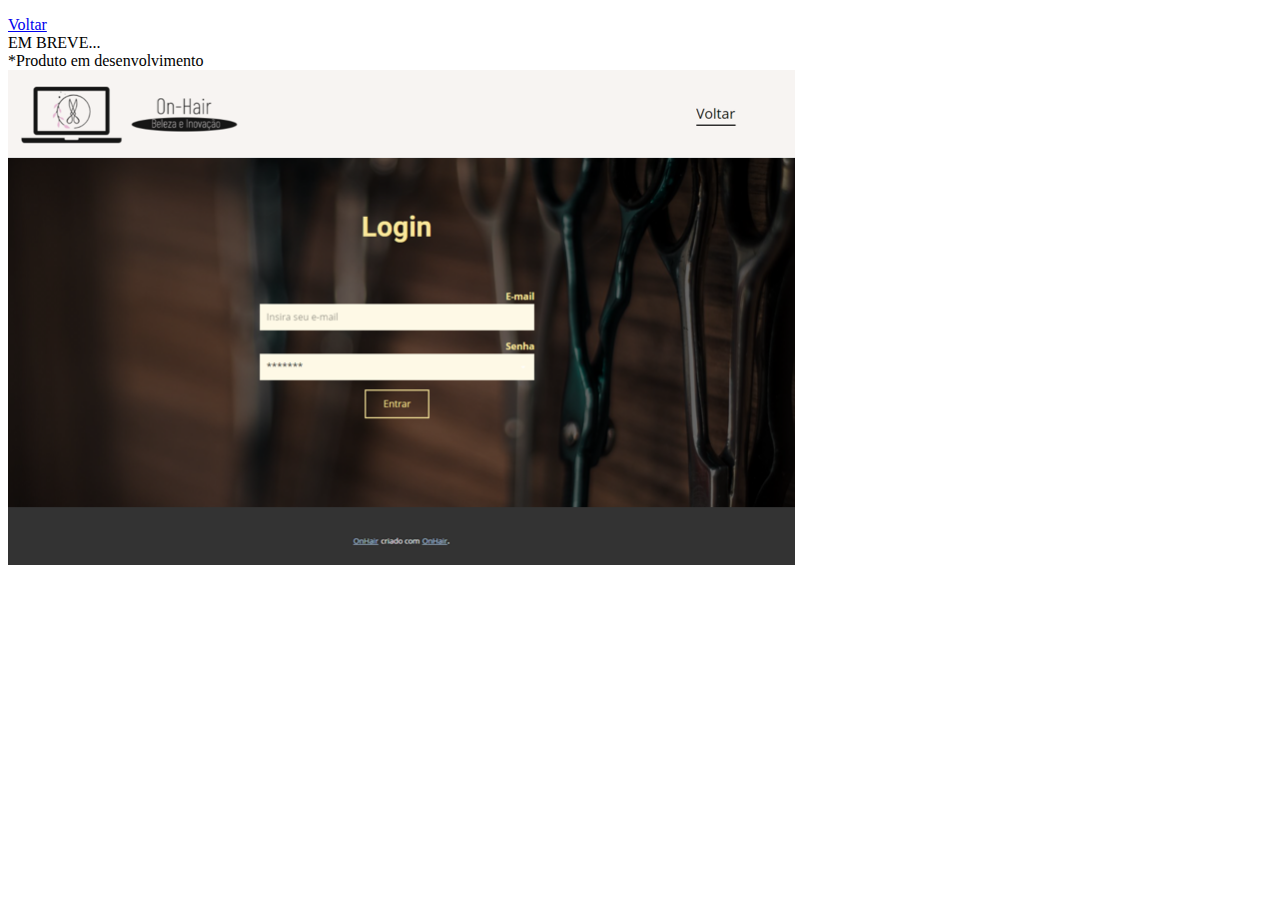
==== Login.html @ 481b25db "Separação de arquivos" ====
<!DOCTYPE html>
<html lang="pt-br">

<head>
  <meta charset="UTF-8">
  <meta name="viewport" content="width=device-width, initial-scale=1.0">
  <title>Busca de profissionais</title>
  <link rel="stylesheet" href="Login.css">
  <link rel="stylesheet" href="geral.css" media="screen">
  <link href="https://fonts.googleapis.com/css2?family=Secular+One&display=swap" rel="stylesheet">
</head>

<body>
  </div>
  <p class="u-custom-font u-heading-font u-text u-text-11"></p>
  <a href="Home.html"
    class="u-border-0 u-border-radius-50 u-btn u-btn-round u-button-style u-palette-2-base u-btn-1">Voltar</a>
  </div>

  <head class="navb">
    <div class="Soon">EM BREVE...</div>
  </head>
  <div class="Mensagem">*Produto em desenvolvimento</div>
  <div class="imgBusca">
    <img src="/images/Login.png" alt="Busca" width="787px">
  </div>
</body>

</html>
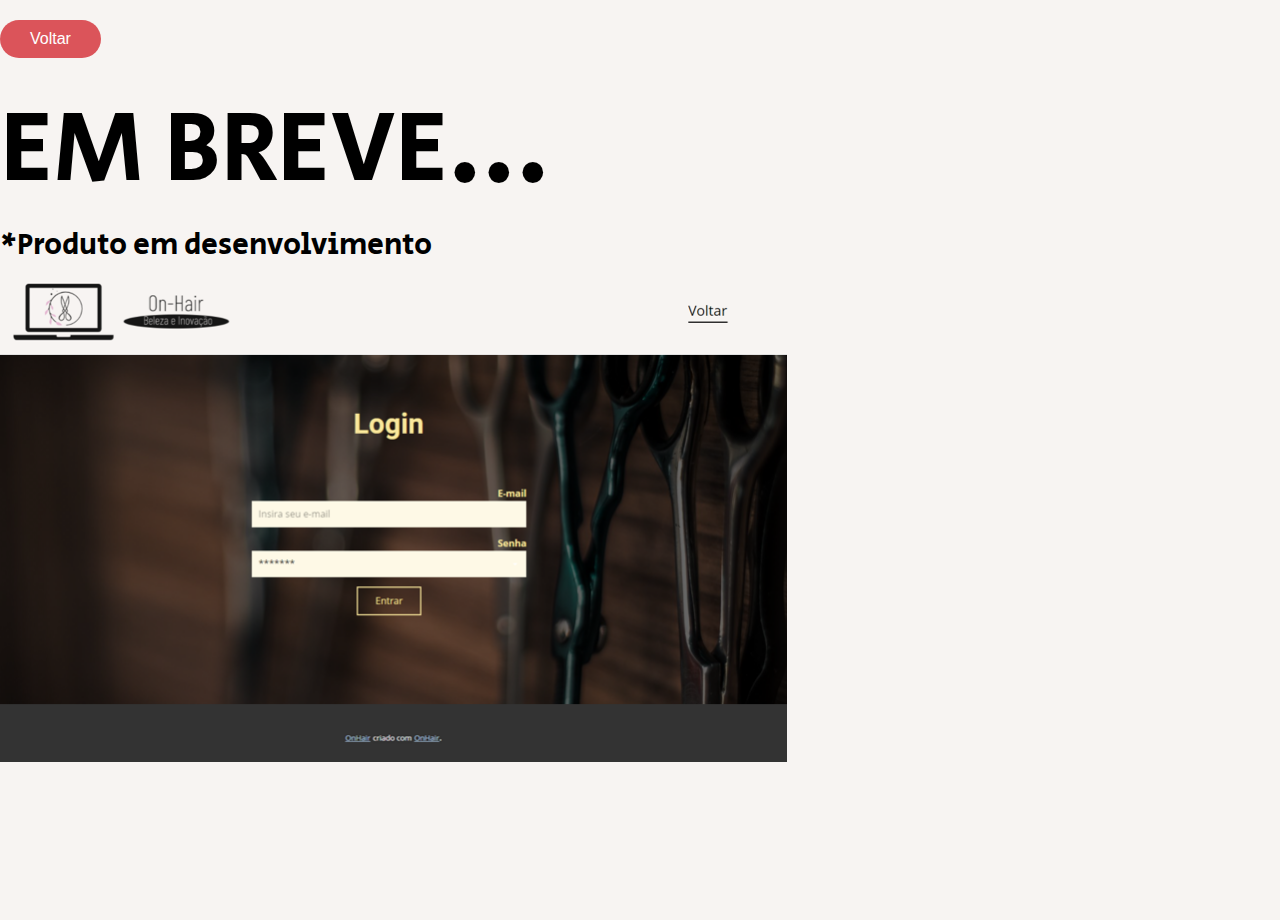
==== commit 257b90ac: "alterações" ====
--- a/Login.html
+++ b/Login.html
@@ -5,8 +5,8 @@
   <meta charset="UTF-8">
   <meta name="viewport" content="width=device-width, initial-scale=1.0">
   <title>Busca de profissionais</title>
-  <link rel="stylesheet" href="Login.css">
-  <link rel="stylesheet" href="geral.css" media="screen">
+  <link rel="stylesheet" href="css/Login.css">
+  <link rel="stylesheet" href="css/geral.css" media="screen">
   <link href="https://fonts.googleapis.com/css2?family=Secular+One&display=swap" rel="stylesheet">
 </head>
 
--- a/css/Login.css
+++ b/css/Login.css
@@ -0,0 +1,12 @@
+body{
+    background-color: #f7f4f2;
+}
+
+.Soon{
+    font-family: 'Secular One', sans-serif;
+    font-size: 100px;
+}
+.Mensagem{
+    font-family: 'Secular One', sans-serif;
+    font-size: 30px;
+}--- a/css/geral.css
+++ b/css/geral.css
@@ -0,0 +1,30000 @@
+/*begin-commonstyles animate*/@charset "UTF-8";
+
+/*!
+ * animate.css -https://daneden.github.io/animate.css/
+ * Version - 3.7.2
+ * Licensed under the MIT license - http://opensource.org/licenses/MIT
+ *
+ * Copyright (c) 2019 Daniel Eden
+ */
+footer{height: 10px;}
+header{background-color: #f7f4f2;}
+@-webkit-keyframes bounce {
+  from,
+  20%,
+  53%,
+  80%,
+  to {
+    -webkit-animation-timing-function: cubic-bezier(0.215, 0.61, 0.355, 1);
+    animation-timing-function: cubic-bezier(0.215, 0.61, 0.355, 1);
+    -webkit-transform: translate3d(0, 0, 0);
+    transform: translate3d(0, 0, 0);
+  }
+
+  40%,
+  43% {
+    -webkit-animation-timing-function: cubic-bezier(0.755, 0.05, 0.855, 0.06);
+    animation-timing-function: cubic-bezier(0.755, 0.05, 0.855, 0.06);
+    -webkit-transform: translate3d(0, -30px, 0);
+    transform: translate3d(0, -30px, 0);
+  }
+
+  70% {
+    -webkit-animation-timing-function: cubic-bezier(0.755, 0.05, 0.855, 0.06);
+    animation-timing-function: cubic-bezier(0.755, 0.05, 0.855, 0.06);
+    -webkit-transform: translate3d(0, -15px, 0);
+    transform: translate3d(0, -15px, 0);
+  }
+
+  90% {
+    -webkit-transform: translate3d(0, -4px, 0);
+    transform: translate3d(0, -4px, 0);
+  }
+}
+
+@keyframes bounce {
+  from,
+  20%,
+  53%,
+  80%,
+  to {
+    -webkit-animation-timing-function: cubic-bezier(0.215, 0.61, 0.355, 1);
+    animation-timing-function: cubic-bezier(0.215, 0.61, 0.355, 1);
+    -webkit-transform: translate3d(0, 0, 0);
+    transform: translate3d(0, 0, 0);
+  }
+
+  40%,
+  43% {
+    -webkit-animation-timing-function: cubic-bezier(0.755, 0.05, 0.855, 0.06);
+    animation-timing-function: cubic-bezier(0.755, 0.05, 0.855, 0.06);
+    -webkit-transform: translate3d(0, -30px, 0);
+    transform: translate3d(0, -30px, 0);
+  }
+
+  70% {
+    -webkit-animation-timing-function: cubic-bezier(0.755, 0.05, 0.855, 0.06);
+    animation-timing-function: cubic-bezier(0.755, 0.05, 0.855, 0.06);
+    -webkit-transform: translate3d(0, -15px, 0);
+    transform: translate3d(0, -15px, 0);
+  }
+
+  90% {
+    -webkit-transform: translate3d(0, -4px, 0);
+    transform: translate3d(0, -4px, 0);
+  }
+}
+
+.bounce {
+  -webkit-animation-name: bounce;
+  animation-name: bounce;
+  -webkit-transform-origin: center bottom;
+  transform-origin: center bottom;
+}
+
+@-webkit-keyframes flash {
+  from,
+  50%,
+  to {
+    opacity: 1;
+  }
+
+  25%,
+  75% {
+    opacity: 0;
+  }
+}
+
+@keyframes flash {
+  from,
+  50%,
+  to {
+    opacity: 1;
+  }
+
+  25%,
+  75% {
+    opacity: 0;
+  }
+}
+
+.flash {
+  -webkit-animation-name: flash;
+  animation-name: flash;
+}
+
+/* originally authored by Nick Pettit - https://github.com/nickpettit/glide */
+
+@-webkit-keyframes pulse {
+  from {
+    -webkit-transform: scale3d(1, 1, 1);
+    transform: scale3d(1, 1, 1);
+  }
+
+  50% {
+    -webkit-transform: scale3d(1.05, 1.05, 1.05);
+    transform: scale3d(1.05, 1.05, 1.05);
+  }
+
+  to {
+    -webkit-transform: scale3d(1, 1, 1);
+    transform: scale3d(1, 1, 1);
+  }
+}
+
+@keyframes pulse {
+  from {
+    -webkit-transform: scale3d(1, 1, 1);
+    transform: scale3d(1, 1, 1);
+  }
+
+  50% {
+    -webkit-transform: scale3d(1.05, 1.05, 1.05);
+    transform: scale3d(1.05, 1.05, 1.05);
+  }
+
+  to {
+    -webkit-transform: scale3d(1, 1, 1);
+    transform: scale3d(1, 1, 1);
+  }
+}
+
+.pulse {
+  -webkit-animation-name: pulse;
+  animation-name: pulse;
+}
+
+@-webkit-keyframes rubberBand {
+  from {
+    -webkit-transform: scale3d(1, 1, 1);
+    transform: scale3d(1, 1, 1);
+  }
+
+  30% {
+    -webkit-transform: scale3d(1.25, 0.75, 1);
+    transform: scale3d(1.25, 0.75, 1);
+  }
+
+  40% {
+    -webkit-transform: scale3d(0.75, 1.25, 1);
+    transform: scale3d(0.75, 1.25, 1);
+  }
+
+  50% {
+    -webkit-transform: scale3d(1.15, 0.85, 1);
+    transform: scale3d(1.15, 0.85, 1);
+  }
+
+  65% {
+    -webkit-transform: scale3d(0.95, 1.05, 1);
+    transform: scale3d(0.95, 1.05, 1);
+  }
+
+  75% {
+    -webkit-transform: scale3d(1.05, 0.95, 1);
+    transform: scale3d(1.05, 0.95, 1);
+  }
+
+  to {
+    -webkit-transform: scale3d(1, 1, 1);
+    transform: scale3d(1, 1, 1);
+  }
+}
+
+@keyframes rubberBand {
+  from {
+    -webkit-transform: scale3d(1, 1, 1);
+    transform: scale3d(1, 1, 1);
+  }
+
+  30% {
+    -webkit-transform: scale3d(1.25, 0.75, 1);
+    transform: scale3d(1.25, 0.75, 1);
+  }
+
+  40% {
+    -webkit-transform: scale3d(0.75, 1.25, 1);
+    transform: scale3d(0.75, 1.25, 1);
+  }
+
+  50% {
+    -webkit-transform: scale3d(1.15, 0.85, 1);
+    transform: scale3d(1.15, 0.85, 1);
+  }
+
+  65% {
+    -webkit-transform: scale3d(0.95, 1.05, 1);
+    transform: scale3d(0.95, 1.05, 1);
+  }
+
+  75% {
+    -webkit-transform: scale3d(1.05, 0.95, 1);
+    transform: scale3d(1.05, 0.95, 1);
+  }
+
+  to {
+    -webkit-transform: scale3d(1, 1, 1);
+    transform: scale3d(1, 1, 1);
+  }
+}
+
+.rubberBand {
+  -webkit-animation-name: rubberBand;
+  animation-name: rubberBand;
+}
+
+@-webkit-keyframes shake {
+  from,
+  to {
+    -webkit-transform: translate3d(0, 0, 0);
+    transform: translate3d(0, 0, 0);
+  }
+
+  10%,
+  30%,
+  50%,
+  70%,
+  90% {
+    -webkit-transform: translate3d(-10px, 0, 0);
+    transform: translate3d(-10px, 0, 0);
+  }
+
+  20%,
+  40%,
+  60%,
+  80% {
+    -webkit-transform: translate3d(10px, 0, 0);
+    transform: translate3d(10px, 0, 0);
+  }
+}
+
+@keyframes shake {
+  from,
+  to {
+    -webkit-transform: translate3d(0, 0, 0);
+    transform: translate3d(0, 0, 0);
+  }
+
+  10%,
+  30%,
+  50%,
+  70%,
+  90% {
+    -webkit-transform: translate3d(-10px, 0, 0);
+    transform: translate3d(-10px, 0, 0);
+  }
+
+  20%,
+  40%,
+  60%,
+  80% {
+    -webkit-transform: translate3d(10px, 0, 0);
+    transform: translate3d(10px, 0, 0);
+  }
+}
+
+.shake {
+  -webkit-animation-name: shake;
+  animation-name: shake;
+}
+
+@-webkit-keyframes headShake {
+  0% {
+    -webkit-transform: translateX(0);
+    transform: translateX(0);
+  }
+
+  6.5% {
+    -webkit-transform: translateX(-6px) rotateY(-9deg);
+    transform: translateX(-6px) rotateY(-9deg);
+  }
+
+  18.5% {
+    -webkit-transform: translateX(5px) rotateY(7deg);
+    transform: translateX(5px) rotateY(7deg);
+  }
+
+  31.5% {
+    -webkit-transform: translateX(-3px) rotateY(-5deg);
+    transform: translateX(-3px) rotateY(-5deg);
+  }
+
+  43.5% {
+    -webkit-transform: translateX(2px) rotateY(3deg);
+    transform: translateX(2px) rotateY(3deg);
+  }
+
+  50% {
+    -webkit-transform: translateX(0);
+    transform: translateX(0);
+  }
+}
+
+@keyframes headShake {
+  0% {
+    -webkit-transform: translateX(0);
+    transform: translateX(0);
+  }
+
+  6.5% {
+    -webkit-transform: translateX(-6px) rotateY(-9deg);
+    transform: translateX(-6px) rotateY(-9deg);
+  }
+
+  18.5% {
+    -webkit-transform: translateX(5px) rotateY(7deg);
+    transform: translateX(5px) rotateY(7deg);
+  }
+
+  31.5% {
+    -webkit-transform: translateX(-3px) rotateY(-5deg);
+    transform: translateX(-3px) rotateY(-5deg);
+  }
+
+  43.5% {
+    -webkit-transform: translateX(2px) rotateY(3deg);
+    transform: translateX(2px) rotateY(3deg);
+  }
+
+  50% {
+    -webkit-transform: translateX(0);
+    transform: translateX(0);
+  }
+}
+
+.headShake {
+  -webkit-animation-timing-function: ease-in-out;
+  animation-timing-function: ease-in-out;
+  -webkit-animation-name: headShake;
+  animation-name: headShake;
+}
+
+@-webkit-keyframes swing {
+  20% {
+    -webkit-transform: rotate3d(0, 0, 1, 15deg);
+    transform: rotate3d(0, 0, 1, 15deg);
+  }
+
+  40% {
+    -webkit-transform: rotate3d(0, 0, 1, -10deg);
+    transform: rotate3d(0, 0, 1, -10deg);
+  }
+
+  60% {
+    -webkit-transform: rotate3d(0, 0, 1, 5deg);
+    transform: rotate3d(0, 0, 1, 5deg);
+  }
+
+  80% {
+    -webkit-transform: rotate3d(0, 0, 1, -5deg);
+    transform: rotate3d(0, 0, 1, -5deg);
+  }
+
+  to {
+    -webkit-transform: rotate3d(0, 0, 1, 0deg);
+    transform: rotate3d(0, 0, 1, 0deg);
+  }
+}
+
+@keyframes swing {
+  20% {
+    -webkit-transform: rotate3d(0, 0, 1, 15deg);
+    transform: rotate3d(0, 0, 1, 15deg);
+  }
+
+  40% {
+    -webkit-transform: rotate3d(0, 0, 1, -10deg);
+    transform: rotate3d(0, 0, 1, -10deg);
+  }
+
+  60% {
+    -webkit-transform: rotate3d(0, 0, 1, 5deg);
+    transform: rotate3d(0, 0, 1, 5deg);
+  }
+
+  80% {
+    -webkit-transform: rotate3d(0, 0, 1, -5deg);
+    transform: rotate3d(0, 0, 1, -5deg);
+  }
+
+  to {
+    -webkit-transform: rotate3d(0, 0, 1, 0deg);
+    transform: rotate3d(0, 0, 1, 0deg);
+  }
+}
+
+.swing {
+  -webkit-transform-origin: top center;
+  transform-origin: top center;
+  -webkit-animation-name: swing;
+  animation-name: swing;
+}
+
+@-webkit-keyframes tada {
+  from {
+    -webkit-transform: scale3d(1, 1, 1);
+    transform: scale3d(1, 1, 1);
+  }
+
+  10%,
+  20% {
+    -webkit-transform: scale3d(0.9, 0.9, 0.9) rotate3d(0, 0, 1, -3deg);
+    transform: scale3d(0.9, 0.9, 0.9) rotate3d(0, 0, 1, -3deg);
+  }
+
+  30%,
+  50%,
+  70%,
+  90% {
+    -webkit-transform: scale3d(1.1, 1.1, 1.1) rotate3d(0, 0, 1, 3deg);
+    transform: scale3d(1.1, 1.1, 1.1) rotate3d(0, 0, 1, 3deg);
+  }
+
+  40%,
+  60%,
+  80% {
+    -webkit-transform: scale3d(1.1, 1.1, 1.1) rotate3d(0, 0, 1, -3deg);
+    transform: scale3d(1.1, 1.1, 1.1) rotate3d(0, 0, 1, -3deg);
+  }
+
+  to {
+    -webkit-transform: scale3d(1, 1, 1);
+    transform: scale3d(1, 1, 1);
+  }
+}
+
+@keyframes tada {
+  from {
+    -webkit-transform: scale3d(1, 1, 1);
+    transform: scale3d(1, 1, 1);
+  }
+
+  10%,
+  20% {
+    -webkit-transform: scale3d(0.9, 0.9, 0.9) rotate3d(0, 0, 1, -3deg);
+    transform: scale3d(0.9, 0.9, 0.9) rotate3d(0, 0, 1, -3deg);
+  }
+
+  30%,
+  50%,
+  70%,
+  90% {
+    -webkit-transform: scale3d(1.1, 1.1, 1.1) rotate3d(0, 0, 1, 3deg);
+    transform: scale3d(1.1, 1.1, 1.1) rotate3d(0, 0, 1, 3deg);
+  }
+
+  40%,
+  60%,
+  80% {
+    -webkit-transform: scale3d(1.1, 1.1, 1.1) rotate3d(0, 0, 1, -3deg);
+    transform: scale3d(1.1, 1.1, 1.1) rotate3d(0, 0, 1, -3deg);
+  }
+
+  to {
+    -webkit-transform: scale3d(1, 1, 1);
+    transform: scale3d(1, 1, 1);
+  }
+}
+
+.tada {
+  -webkit-animation-name: tada;
+  animation-name: tada;
+}
+
+/* originally authored by Nick Pettit - https://github.com/nickpettit/glide */
+
+@-webkit-keyframes wobble {
+  from {
+    -webkit-transform: translate3d(0, 0, 0);
+    transform: translate3d(0, 0, 0);
+  }
+
+  15% {
+    -webkit-transform: translate3d(-25%, 0, 0) rotate3d(0, 0, 1, -5deg);
+    transform: translate3d(-25%, 0, 0) rotate3d(0, 0, 1, -5deg);
+  }
+
+  30% {
+    -webkit-transform: translate3d(20%, 0, 0) rotate3d(0, 0, 1, 3deg);
+    transform: translate3d(20%, 0, 0) rotate3d(0, 0, 1, 3deg);
+  }
+
+  45% {
+    -webkit-transform: translate3d(-15%, 0, 0) rotate3d(0, 0, 1, -3deg);
+    transform: translate3d(-15%, 0, 0) rotate3d(0, 0, 1, -3deg);
+  }
+
+  60% {
+    -webkit-transform: translate3d(10%, 0, 0) rotate3d(0, 0, 1, 2deg);
+    transform: translate3d(10%, 0, 0) rotate3d(0, 0, 1, 2deg);
+  }
+
+  75% {
+    -webkit-transform: translate3d(-5%, 0, 0) rotate3d(0, 0, 1, -1deg);
+    transform: translate3d(-5%, 0, 0) rotate3d(0, 0, 1, -1deg);
+  }
+
+  to {
+    -webkit-transform: translate3d(0, 0, 0);
+    transform: translate3d(0, 0, 0);
+  }
+}
+
+@keyframes wobble {
+  from {
+    -webkit-transform: translate3d(0, 0, 0);
+    transform: translate3d(0, 0, 0);
+  }
+
+  15% {
+    -webkit-transform: translate3d(-25%, 0, 0) rotate3d(0, 0, 1, -5deg);
+    transform: translate3d(-25%, 0, 0) rotate3d(0, 0, 1, -5deg);
+  }
+
+  30% {
+    -webkit-transform: translate3d(20%, 0, 0) rotate3d(0, 0, 1, 3deg);
+    transform: translate3d(20%, 0, 0) rotate3d(0, 0, 1, 3deg);
+  }
+
+  45% {
+    -webkit-transform: translate3d(-15%, 0, 0) rotate3d(0, 0, 1, -3deg);
+    transform: translate3d(-15%, 0, 0) rotate3d(0, 0, 1, -3deg);
+  }
+
+  60% {
+    -webkit-transform: translate3d(10%, 0, 0) rotate3d(0, 0, 1, 2deg);
+    transform: translate3d(10%, 0, 0) rotate3d(0, 0, 1, 2deg);
+  }
+
+  75% {
+    -webkit-transform: translate3d(-5%, 0, 0) rotate3d(0, 0, 1, -1deg);
+    transform: translate3d(-5%, 0, 0) rotate3d(0, 0, 1, -1deg);
+  }
+
+  to {
+    -webkit-transform: translate3d(0, 0, 0);
+    transform: translate3d(0, 0, 0);
+  }
+}
+
+.wobble {
+  -webkit-animation-name: wobble;
+  animation-name: wobble;
+}
+
+@-webkit-keyframes jello {
+  from,
+  11.1%,
+  to {
+    -webkit-transform: translate3d(0, 0, 0);
+    transform: translate3d(0, 0, 0);
+  }
+
+  22.2% {
+    -webkit-transform: skewX(-12.5deg) skewY(-12.5deg);
+    transform: skewX(-12.5deg) skewY(-12.5deg);
+  }
+
+  33.3% {
+    -webkit-transform: skewX(6.25deg) skewY(6.25deg);
+    transform: skewX(6.25deg) skewY(6.25deg);
+  }
+
+  44.4% {
+    -webkit-transform: skewX(-3.125deg) skewY(-3.125deg);
+    transform: skewX(-3.125deg) skewY(-3.125deg);
+  }
+
+  55.5% {
+    -webkit-transform: skewX(1.5625deg) skewY(1.5625deg);
+    transform: skewX(1.5625deg) skewY(1.5625deg);
+  }
+
+  66.6% {
+    -webkit-transform: skewX(-0.78125deg) skewY(-0.78125deg);
+    transform: skewX(-0.78125deg) skewY(-0.78125deg);
+  }
+
+  77.7% {
+    -webkit-transform: skewX(0.390625deg) skewY(0.390625deg);
+    transform: skewX(0.390625deg) skewY(0.390625deg);
+  }
+
+  88.8% {
+    -webkit-transform: skewX(-0.1953125deg) skewY(-0.1953125deg);
+    transform: skewX(-0.1953125deg) skewY(-0.1953125deg);
+  }
+}
+
+@keyframes jello {
+  from,
+  11.1%,
+  to {
+    -webkit-transform: translate3d(0, 0, 0);
+    transform: translate3d(0, 0, 0);
+  }
+
+  22.2% {
+    -webkit-transform: skewX(-12.5deg) skewY(-12.5deg);
+    transform: skewX(-12.5deg) skewY(-12.5deg);
+  }
+
+  33.3% {
+    -webkit-transform: skewX(6.25deg) skewY(6.25deg);
+    transform: skewX(6.25deg) skewY(6.25deg);
+  }
+
+  44.4% {
+    -webkit-transform: skewX(-3.125deg) skewY(-3.125deg);
+    transform: skewX(-3.125deg) skewY(-3.125deg);
+  }
+
+  55.5% {
+    -webkit-transform: skewX(1.5625deg) skewY(1.5625deg);
+    transform: skewX(1.5625deg) skewY(1.5625deg);
+  }
+
+  66.6% {
+    -webkit-transform: skewX(-0.78125deg) skewY(-0.78125deg);
+    transform: skewX(-0.78125deg) skewY(-0.78125deg);
+  }
+
+  77.7% {
+    -webkit-transform: skewX(0.390625deg) skewY(0.390625deg);
+    transform: skewX(0.390625deg) skewY(0.390625deg);
+  }
+
+  88.8% {
+    -webkit-transform: skewX(-0.1953125deg) skewY(-0.1953125deg);
+    transform: skewX(-0.1953125deg) skewY(-0.1953125deg);
+  }
+}
+
+.jello {
+  -webkit-animation-name: jello;
+  animation-name: jello;
+  -webkit-transform-origin: center;
+  transform-origin: center;
+}
+
+@-webkit-keyframes heartBeat {
+  0% {
+    -webkit-transform: scale(1);
+    transform: scale(1);
+  }
+
+  14% {
+    -webkit-transform: scale(1.3);
+    transform: scale(1.3);
+  }
+
+  28% {
+    -webkit-transform: scale(1);
+    transform: scale(1);
+  }
+
+  42% {
+    -webkit-transform: scale(1.3);
+    transform: scale(1.3);
+  }
+
+  70% {
+    -webkit-transform: scale(1);
+    transform: scale(1);
+  }
+}
+
+@keyframes heartBeat {
+  0% {
+    -webkit-transform: scale(1);
+    transform: scale(1);
+  }
+
+  14% {
+    -webkit-transform: scale(1.3);
+    transform: scale(1.3);
+  }
+
+  28% {
+    -webkit-transform: scale(1);
+    transform: scale(1);
+  }
+
+  42% {
+    -webkit-transform: scale(1.3);
+    transform: scale(1.3);
+  }
+
+  70% {
+    -webkit-transform: scale(1);
+    transform: scale(1);
+  }
+}
+
+.heartBeat {
+  -webkit-animation-name: heartBeat;
+  animation-name: heartBeat;
+  -webkit-animation-duration: 1.3s;
+  animation-duration: 1.3s;
+  -webkit-animation-timing-function: ease-in-out;
+  animation-timing-function: ease-in-out;
+}
+
+@-webkit-keyframes bounceIn {
+  from,
+  20%,
+  40%,
+  60%,
+  80%,
+  to {
+    -webkit-animation-timing-function: cubic-bezier(0.215, 0.61, 0.355, 1);
+    animation-timing-function: cubic-bezier(0.215, 0.61, 0.355, 1);
+  }
+
+  0% {
+    opacity: 0;
+    -webkit-transform: scale3d(0.3, 0.3, 0.3);
+    transform: scale3d(0.3, 0.3, 0.3);
+  }
+
+  20% {
+    -webkit-transform: scale3d(1.1, 1.1, 1.1);
+    transform: scale3d(1.1, 1.1, 1.1);
+  }
+
+  40% {
+    -webkit-transform: scale3d(0.9, 0.9, 0.9);
+    transform: scale3d(0.9, 0.9, 0.9);
+  }
+
+  60% {
+    opacity: 1;
+    -webkit-transform: scale3d(1.03, 1.03, 1.03);
+    transform: scale3d(1.03, 1.03, 1.03);
+  }
+
+  80% {
+    -webkit-transform: scale3d(0.97, 0.97, 0.97);
+    transform: scale3d(0.97, 0.97, 0.97);
+  }
+
+  to {
+    opacity: 1;
+    -webkit-transform: scale3d(1, 1, 1);
+    transform: scale3d(1, 1, 1);
+  }
+}
+
+@keyframes bounceIn {
+  from,
+  20%,
+  40%,
+  60%,
+  80%,
+  to {
+    -webkit-animation-timing-function: cubic-bezier(0.215, 0.61, 0.355, 1);
+    animation-timing-function: cubic-bezier(0.215, 0.61, 0.355, 1);
+  }
+
+  0% {
+    opacity: 0;
+    -webkit-transform: scale3d(0.3, 0.3, 0.3);
+    transform: scale3d(0.3, 0.3, 0.3);
+  }
+
+  20% {
+    -webkit-transform: scale3d(1.1, 1.1, 1.1);
+    transform: scale3d(1.1, 1.1, 1.1);
+  }
+
+  40% {
+    -webkit-transform: scale3d(0.9, 0.9, 0.9);
+    transform: scale3d(0.9, 0.9, 0.9);
+  }
+
+  60% {
+    opacity: 1;
+    -webkit-transform: scale3d(1.03, 1.03, 1.03);
+    transform: scale3d(1.03, 1.03, 1.03);
+  }
+
+  80% {
+    -webkit-transform: scale3d(0.97, 0.97, 0.97);
+    transform: scale3d(0.97, 0.97, 0.97);
+  }
+
+  to {
+    opacity: 1;
+    -webkit-transform: scale3d(1, 1, 1);
+    transform: scale3d(1, 1, 1);
+  }
+}
+
+.bounceIn {
+  -webkit-animation-duration: 0.75s;
+  animation-duration: 0.75s;
+  -webkit-animation-name: bounceIn;
+  animation-name: bounceIn;
+}
+
+@-webkit-keyframes bounceInDown {
+  from,
+  60%,
+  75%,
+  90%,
+  to {
+    -webkit-animation-timing-function: cubic-bezier(0.215, 0.61, 0.355, 1);
+    animation-timing-function: cubic-bezier(0.215, 0.61, 0.355, 1);
+  }
+
+  0% {
+    opacity: 0;
+    -webkit-transform: translate3d(0, -3000px, 0);
+    transform: translate3d(0, -3000px, 0);
+  }
+
+  60% {
+    opacity: 1;
+    -webkit-transform: translate3d(0, 25px, 0);
+    transform: translate3d(0, 25px, 0);
+  }
+
+  75% {
+    -webkit-transform: translate3d(0, -10px, 0);
+    transform: translate3d(0, -10px, 0);
+  }
+
+  90% {
+    -webkit-transform: translate3d(0, 5px, 0);
+    transform: translate3d(0, 5px, 0);
+  }
+
+  to {
+    -webkit-transform: translate3d(0, 0, 0);
+    transform: translate3d(0, 0, 0);
+  }
+}
+
+@keyframes bounceInDown {
+  from,
+  60%,
+  75%,
+  90%,
+  to {
+    -webkit-animation-timing-function: cubic-bezier(0.215, 0.61, 0.355, 1);
+    animation-timing-function: cubic-bezier(0.215, 0.61, 0.355, 1);
+  }
+
+  0% {
+    opacity: 0;
+    -webkit-transform: translate3d(0, -3000px, 0);
+    transform: translate3d(0, -3000px, 0);
+  }
+
+  60% {
+    opacity: 1;
+    -webkit-transform: translate3d(0, 25px, 0);
+    transform: translate3d(0, 25px, 0);
+  }
+
+  75% {
+    -webkit-transform: translate3d(0, -10px, 0);
+    transform: translate3d(0, -10px, 0);
+  }
+
+  90% {
+    -webkit-transform: translate3d(0, 5px, 0);
+    transform: translate3d(0, 5px, 0);
+  }
+
+  to {
+    -webkit-transform: translate3d(0, 0, 0);
+    transform: translate3d(0, 0, 0);
+  }
+}
+
+.bounceInDown {
+  -webkit-animation-name: bounceInDown;
+  animation-name: bounceInDown;
+}
+
+@-webkit-keyframes bounceInLeft {
+  from,
+  60%,
+  75%,
+  90%,
+  to {
+    -webkit-animation-timing-function: cubic-bezier(0.215, 0.61, 0.355, 1);
+    animation-timing-function: cubic-bezier(0.215, 0.61, 0.355, 1);
+  }
+
+  0% {
+    opacity: 0;
+    -webkit-transform: translate3d(-3000px, 0, 0);
+    transform: translate3d(-3000px, 0, 0);
+  }
+
+  60% {
+    opacity: 1;
+    -webkit-transform: translate3d(25px, 0, 0);
+    transform: translate3d(25px, 0, 0);
+  }
+
+  75% {
+    -webkit-transform: translate3d(-10px, 0, 0);
+    transform: translate3d(-10px, 0, 0);
+  }
+
+  90% {
+    -webkit-transform: translate3d(5px, 0, 0);
+    transform: translate3d(5px, 0, 0);
+  }
+
+  to {
+    -webkit-transform: translate3d(0, 0, 0);
+    transform: translate3d(0, 0, 0);
+  }
+}
+
+@keyframes bounceInLeft {
+  from,
+  60%,
+  75%,
+  90%,
+  to {
+    -webkit-animation-timing-function: cubic-bezier(0.215, 0.61, 0.355, 1);
+    animation-timing-function: cubic-bezier(0.215, 0.61, 0.355, 1);
+  }
+
+  0% {
+    opacity: 0;
+    -webkit-transform: translate3d(-3000px, 0, 0);
+    transform: translate3d(-3000px, 0, 0);
+  }
+
+  60% {
+    opacity: 1;
+    -webkit-transform: translate3d(25px, 0, 0);
+    transform: translate3d(25px, 0, 0);
+  }
+
+  75% {
+    -webkit-transform: translate3d(-10px, 0, 0);
+    transform: translate3d(-10px, 0, 0);
+  }
+
+  90% {
+    -webkit-transform: translate3d(5px, 0, 0);
+    transform: translate3d(5px, 0, 0);
+  }
+
+  to {
+    -webkit-transform: translate3d(0, 0, 0);
+    transform: translate3d(0, 0, 0);
+  }
+}
+
+.bounceInLeft {
+  -webkit-animation-name: bounceInLeft;
+  animation-name: bounceInLeft;
+}
+
+@-webkit-keyframes bounceInRight {
+  from,
+  60%,
+  75%,
+  90%,
+  to {
+    -webkit-animation-timing-function: cubic-bezier(0.215, 0.61, 0.355, 1);
+    animation-timing-function: cubic-bezier(0.215, 0.61, 0.355, 1);
+  }
+
+  from {
+    opacity: 0;
+    -webkit-transform: translate3d(3000px, 0, 0);
+    transform: translate3d(3000px, 0, 0);
+  }
+
+  60% {
+    opacity: 1;
+    -webkit-transform: translate3d(-25px, 0, 0);
+    transform: translate3d(-25px, 0, 0);
+  }
+
+  75% {
+    -webkit-transform: translate3d(10px, 0, 0);
+    transform: translate3d(10px, 0, 0);
+  }
+
+  90% {
+    -webkit-transform: translate3d(-5px, 0, 0);
+    transform: translate3d(-5px, 0, 0);
+  }
+
+  to {
+    -webkit-transform: translate3d(0, 0, 0);
+    transform: translate3d(0, 0, 0);
+  }
+}
+
+@keyframes bounceInRight {
+  from,
+  60%,
+  75%,
+  90%,
+  to {
+    -webkit-animation-timing-function: cubic-bezier(0.215, 0.61, 0.355, 1);
+    animation-timing-function: cubic-bezier(0.215, 0.61, 0.355, 1);
+  }
+
+  from {
+    opacity: 0;
+    -webkit-transform: translate3d(3000px, 0, 0);
+    transform: translate3d(3000px, 0, 0);
+  }
+
+  60% {
+    opacity: 1;
+    -webkit-transform: translate3d(-25px, 0, 0);
+    transform: translate3d(-25px, 0, 0);
+  }
+
+  75% {
+    -webkit-transform: translate3d(10px, 0, 0);
+    transform: translate3d(10px, 0, 0);
+  }
+
+  90% {
+    -webkit-transform: translate3d(-5px, 0, 0);
+    transform: translate3d(-5px, 0, 0);
+  }
+
+  to {
+    -webkit-transform: translate3d(0, 0, 0);
+    transform: translate3d(0, 0, 0);
+  }
+}
+
+.bounceInRight {
+  -webkit-animation-name: bounceInRight;
+  animation-name: bounceInRight;
+}
+
+@-webkit-keyframes bounceInUp {
+  from,
+  60%,
+  75%,
+  90%,
+  to {
+    -webkit-animation-timing-function: cubic-bezier(0.215, 0.61, 0.355, 1);
+    animation-timing-function: cubic-bezier(0.215, 0.61, 0.355, 1);
+  }
+
+  from {
+    opacity: 0;
+    -webkit-transform: translate3d(0, 3000px, 0);
+    transform: translate3d(0, 3000px, 0);
+  }
+
+  60% {
+    opacity: 1;
+    -webkit-transform: translate3d(0, -20px, 0);
+    transform: translate3d(0, -20px, 0);
+  }
+
+  75% {
+    -webkit-transform: translate3d(0, 10px, 0);
+    transform: translate3d(0, 10px, 0);
+  }
+
+  90% {
+    -webkit-transform: translate3d(0, -5px, 0);
+    transform: translate3d(0, -5px, 0);
+  }
+
+  to {
+    -webkit-transform: translate3d(0, 0, 0);
+    transform: translate3d(0, 0, 0);
+  }
+}
+
+@keyframes bounceInUp {
+  from,
+  60%,
+  75%,
+  90%,
+  to {
+    -webkit-animation-timing-function: cubic-bezier(0.215, 0.61, 0.355, 1);
+    animation-timing-function: cubic-bezier(0.215, 0.61, 0.355, 1);
+  }
+
+  from {
+    opacity: 0;
+    -webkit-transform: translate3d(0, 3000px, 0);
+    transform: translate3d(0, 3000px, 0);
+  }
+
+  60% {
+    opacity: 1;
+    -webkit-transform: translate3d(0, -20px, 0);
+    transform: translate3d(0, -20px, 0);
+  }
+
+  75% {
+    -webkit-transform: translate3d(0, 10px, 0);
+    transform: translate3d(0, 10px, 0);
+  }
+
+  90% {
+    -webkit-transform: translate3d(0, -5px, 0);
+    transform: translate3d(0, -5px, 0);
+  }
+
+  to {
+    -webkit-transform: translate3d(0, 0, 0);
+    transform: translate3d(0, 0, 0);
+  }
+}
+
+.bounceInUp {
+  -webkit-animation-name: bounceInUp;
+  animation-name: bounceInUp;
+}
+
+@-webkit-keyframes bounceOut {
+  20% {
+    -webkit-transform: scale3d(0.9, 0.9, 0.9);
+    transform: scale3d(0.9, 0.9, 0.9);
+  }
+
+  50%,
+  55% {
+    opacity: 1;
+    -webkit-transform: scale3d(1.1, 1.1, 1.1);
+    transform: scale3d(1.1, 1.1, 1.1);
+  }
+
+  to {
+    opacity: 0;
+    -webkit-transform: scale3d(0.3, 0.3, 0.3);
+    transform: scale3d(0.3, 0.3, 0.3);
+  }
+}
+
+@keyframes bounceOut {
+  20% {
+    -webkit-transform: scale3d(0.9, 0.9, 0.9);
+    transform: scale3d(0.9, 0.9, 0.9);
+  }
+
+  50%,
+  55% {
+    opacity: 1;
+    -webkit-transform: scale3d(1.1, 1.1, 1.1);
+    transform: scale3d(1.1, 1.1, 1.1);
+  }
+
+  to {
+    opacity: 0;
+    -webkit-transform: scale3d(0.3, 0.3, 0.3);
+    transform: scale3d(0.3, 0.3, 0.3);
+  }
+}
+
+.bounceOut {
+  -webkit-animation-duration: 0.75s;
+  animation-duration: 0.75s;
+  -webkit-animation-name: bounceOut;
+  animation-name: bounceOut;
+}
+
+@-webkit-keyframes bounceOutDown {
+  20% {
+    -webkit-transform: translate3d(0, 10px, 0);
+    transform: translate3d(0, 10px, 0);
+  }
+
+  40%,
+  45% {
+    opacity: 1;
+    -webkit-transform: translate3d(0, -20px, 0);
+    transform: translate3d(0, -20px, 0);
+  }
+
+  to {
+    opacity: 0;
+    -webkit-transform: translate3d(0, 2000px, 0);
+    transform: translate3d(0, 2000px, 0);
+  }
+}
+
+@keyframes bounceOutDown {
+  20% {
+    -webkit-transform: translate3d(0, 10px, 0);
+    transform: translate3d(0, 10px, 0);
+  }
+
+  40%,
+  45% {
+    opacity: 1;
+    -webkit-transform: translate3d(0, -20px, 0);
+    transform: translate3d(0, -20px, 0);
+  }
+
+  to {
+    opacity: 0;
+    -webkit-transform: translate3d(0, 2000px, 0);
+    transform: translate3d(0, 2000px, 0);
+  }
+}
+
+.bounceOutDown {
+  -webkit-animation-name: bounceOutDown;
+  animation-name: bounceOutDown;
+}
+
+@-webkit-keyframes bounceOutLeft {
+  20% {
+    opacity: 1;
+    -webkit-transform: translate3d(20px, 0, 0);
+    transform: translate3d(20px, 0, 0);
+  }
+
+  to {
+    opacity: 0;
+    -webkit-transform: translate3d(-2000px, 0, 0);
+    transform: translate3d(-2000px, 0, 0);
+  }
+}
+
+@keyframes bounceOutLeft {
+  20% {
+    opacity: 1;
+    -webkit-transform: translate3d(20px, 0, 0);
+    transform: translate3d(20px, 0, 0);
+  }
+
+  to {
+    opacity: 0;
+    -webkit-transform: translate3d(-2000px, 0, 0);
+    transform: translate3d(-2000px, 0, 0);
+  }
+}
+
+.bounceOutLeft {
+  -webkit-animation-name: bounceOutLeft;
+  animation-name: bounceOutLeft;
+}
+
+@-webkit-keyframes bounceOutRight {
+  20% {
+    opacity: 1;
+    -webkit-transform: translate3d(-20px, 0, 0);
+    transform: translate3d(-20px, 0, 0);
+  }
+
+  to {
+    opacity: 0;
+    -webkit-transform: translate3d(2000px, 0, 0);
+    transform: translate3d(2000px, 0, 0);
+  }
+}
+
+@keyframes bounceOutRight {
+  20% {
+    opacity: 1;
+    -webkit-transform: translate3d(-20px, 0, 0);
+    transform: translate3d(-20px, 0, 0);
+  }
+
+  to {
+    opacity: 0;
+    -webkit-transform: translate3d(2000px, 0, 0);
+    transform: translate3d(2000px, 0, 0);
+  }
+}
+
+.bounceOutRight {
+  -webkit-animation-name: bounceOutRight;
+  animation-name: bounceOutRight;
+}
+
+@-webkit-keyframes bounceOutUp {
+  20% {
+    -webkit-transform: translate3d(0, -10px, 0);
+    transform: translate3d(0, -10px, 0);
+  }
+
+  40%,
+  45% {
+    opacity: 1;
+    -webkit-transform: translate3d(0, 20px, 0);
+    transform: translate3d(0, 20px, 0);
+  }
+
+  to {
+    opacity: 0;
+    -webkit-transform: translate3d(0, -2000px, 0);
+    transform: translate3d(0, -2000px, 0);
+  }
+}
+
+@keyframes bounceOutUp {
+  20% {
+    -webkit-transform: translate3d(0, -10px, 0);
+    transform: translate3d(0, -10px, 0);
+  }
+
+  40%,
+  45% {
+    opacity: 1;
+    -webkit-transform: translate3d(0, 20px, 0);
+    transform: translate3d(0, 20px, 0);
+  }
+
+  to {
+    opacity: 0;
+    -webkit-transform: translate3d(0, -2000px, 0);
+    transform: translate3d(0, -2000px, 0);
+  }
+}
+
+.bounceOutUp {
+  -webkit-animation-name: bounceOutUp;
+  animation-name: bounceOutUp;
+}
+
+@-webkit-keyframes fadeIn {
+  from {
+    opacity: 0;
+  }
+
+  to {
+    opacity: 1;
+  }
+}
+
+@keyframes fadeIn {
+  from {
+    opacity: 0;
+  }
+
+  to {
+    opacity: 1;
+  }
+}
+
+.fadeIn {
+  -webkit-animation-name: fadeIn;
+  animation-name: fadeIn;
+}
+
+@-webkit-keyframes fadeInDown {
+  from {
+    opacity: 0;
+    -webkit-transform: translate3d(0, -100%, 0);
+    transform: translate3d(0, -100%, 0);
+  }
+
+  to {
+    opacity: 1;
+    -webkit-transform: translate3d(0, 0, 0);
+    transform: translate3d(0, 0, 0);
+  }
+}
+
+@keyframes fadeInDown {
+  from {
+    opacity: 0;
+    -webkit-transform: translate3d(0, -100%, 0);
+    transform: translate3d(0, -100%, 0);
+  }
+
+  to {
+    opacity: 1;
+    -webkit-transform: translate3d(0, 0, 0);
+    transform: translate3d(0, 0, 0);
+  }
+}
+
+.fadeInDown {
+  -webkit-animation-name: fadeInDown;
+  animation-name: fadeInDown;
+}
+
+@-webkit-keyframes fadeInDownBig {
+  from {
+    opacity: 0;
+    -webkit-transform: translate3d(0, -2000px, 0);
+    transform: translate3d(0, -2000px, 0);
+  }
+
+  to {
+    opacity: 1;
+    -webkit-transform: translate3d(0, 0, 0);
+    transform: translate3d(0, 0, 0);
+  }
+}
+
+@keyframes fadeInDownBig {
+  from {
+    opacity: 0;
+    -webkit-transform: translate3d(0, -2000px, 0);
+    transform: translate3d(0, -2000px, 0);
+  }
+
+  to {
+    opacity: 1;
+    -webkit-transform: translate3d(0, 0, 0);
+    transform: translate3d(0, 0, 0);
+  }
+}
+
+.fadeInDownBig {
+  -webkit-animation-name: fadeInDownBig;
+  animation-name: fadeInDownBig;
+}
+
+@-webkit-keyframes fadeInLeft {
+  from {
+    opacity: 0;
+    -webkit-transform: translate3d(-100%, 0, 0);
+    transform: translate3d(-100%, 0, 0);
+  }
+
+  to {
+    opacity: 1;
+    -webkit-transform: translate3d(0, 0, 0);
+    transform: translate3d(0, 0, 0);
+  }
+}
+
+@keyframes fadeInLeft {
+  from {
+    opacity: 0;
+    -webkit-transform: translate3d(-100%, 0, 0);
+    transform: translate3d(-100%, 0, 0);
+  }
+
+  to {
+    opacity: 1;
+    -webkit-transform: translate3d(0, 0, 0);
+    transform: translate3d(0, 0, 0);
+  }
+}
+
+.fadeInLeft {
+  -webkit-animation-name: fadeInLeft;
+  animation-name: fadeInLeft;
+}
+
+@-webkit-keyframes fadeInLeftBig {
+  from {
+    opacity: 0;
+    -webkit-transform: translate3d(-2000px, 0, 0);
+    transform: translate3d(-2000px, 0, 0);
+  }
+
+  to {
+    opacity: 1;
+    -webkit-transform: translate3d(0, 0, 0);
+    transform: translate3d(0, 0, 0);
+  }
+}
+
+@keyframes fadeInLeftBig {
+  from {
+    opacity: 0;
+    -webkit-transform: translate3d(-2000px, 0, 0);
+    transform: translate3d(-2000px, 0, 0);
+  }
+
+  to {
+    opacity: 1;
+    -webkit-transform: translate3d(0, 0, 0);
+    transform: translate3d(0, 0, 0);
+  }
+}
+
+.fadeInLeftBig {
+  -webkit-animation-name: fadeInLeftBig;
+  animation-name: fadeInLeftBig;
+}
+
+@-webkit-keyframes fadeInRight {
+  from {
+    opacity: 0;
+    -webkit-transform: translate3d(100%, 0, 0);
+    transform: translate3d(100%, 0, 0);
+  }
+
+  to {
+    opacity: 1;
+    -webkit-transform: translate3d(0, 0, 0);
+    transform: translate3d(0, 0, 0);
+  }
+}
+
+@keyframes fadeInRight {
+  from {
+    opacity: 0;
+    -webkit-transform: translate3d(100%, 0, 0);
+    transform: translate3d(100%, 0, 0);
+  }
+
+  to {
+    opacity: 1;
+    -webkit-transform: translate3d(0, 0, 0);
+    transform: translate3d(0, 0, 0);
+  }
+}
+
+.fadeInRight {
+  -webkit-animation-name: fadeInRight;
+  animation-name: fadeInRight;
+}
+
+@-webkit-keyframes fadeInRightBig {
+  from {
+    opacity: 0;
+    -webkit-transform: translate3d(2000px, 0, 0);
+    transform: translate3d(2000px, 0, 0);
+  }
+
+  to {
+    opacity: 1;
+    -webkit-transform: translate3d(0, 0, 0);
+    transform: translate3d(0, 0, 0);
+  }
+}
+
+@keyframes fadeInRightBig {
+  from {
+    opacity: 0;
+    -webkit-transform: translate3d(2000px, 0, 0);
+    transform: translate3d(2000px, 0, 0);
+  }
+
+  to {
+    opacity: 1;
+    -webkit-transform: translate3d(0, 0, 0);
+    transform: translate3d(0, 0, 0);
+  }
+}
+
+.fadeInRightBig {
+  -webkit-animation-name: fadeInRightBig;
+  animation-name: fadeInRightBig;
+}
+
+@-webkit-keyframes fadeInUp {
+  from {
+    opacity: 0;
+    -webkit-transform: translate3d(0, 100%, 0);
+    transform: translate3d(0, 100%, 0);
+  }
+
+  to {
+    opacity: 1;
+    -webkit-transform: translate3d(0, 0, 0);
+    transform: translate3d(0, 0, 0);
+  }
+}
+
+@keyframes fadeInUp {
+  from {
+    opacity: 0;
+    -webkit-transform: translate3d(0, 100%, 0);
+    transform: translate3d(0, 100%, 0);
+  }
+
+  to {
+    opacity: 1;
+    -webkit-transform: translate3d(0, 0, 0);
+    transform: translate3d(0, 0, 0);
+  }
+}
+
+.fadeInUp {
+  -webkit-animation-name: fadeInUp;
+  animation-name: fadeInUp;
+}
+
+@-webkit-keyframes fadeInUpBig {
+  from {
+    opacity: 0;
+    -webkit-transform: translate3d(0, 2000px, 0);
+    transform: translate3d(0, 2000px, 0);
+  }
+
+  to {
+    opacity: 1;
+    -webkit-transform: translate3d(0, 0, 0);
+    transform: translate3d(0, 0, 0);
+  }
+}
+
+@keyframes fadeInUpBig {
+  from {
+    opacity: 0;
+    -webkit-transform: translate3d(0, 2000px, 0);
+    transform: translate3d(0, 2000px, 0);
+  }
+
+  to {
+    opacity: 1;
+    -webkit-transform: translate3d(0, 0, 0);
+    transform: translate3d(0, 0, 0);
+  }
+}
+
+.fadeInUpBig {
+  -webkit-animation-name: fadeInUpBig;
+  animation-name: fadeInUpBig;
+}
+
+@-webkit-keyframes fadeOut {
+  from {
+    opacity: 1;
+  }
+
+  to {
+    opacity: 0;
+  }
+}
+
+@keyframes fadeOut {
+  from {
+    opacity: 1;
+  }
+
+  to {
+    opacity: 0;
+  }
+}
+
+.fadeOut {
+  -webkit-animation-name: fadeOut;
+  animation-name: fadeOut;
+}
+
+@-webkit-keyframes fadeOutDown {
+  from {
+    opacity: 1;
+  }
+
+  to {
+    opacity: 0;
+    -webkit-transform: translate3d(0, 100%, 0);
+    transform: translate3d(0, 100%, 0);
+  }
+}
+
+@keyframes fadeOutDown {
+  from {
+    opacity: 1;
+  }
+
+  to {
+    opacity: 0;
+    -webkit-transform: translate3d(0, 100%, 0);
+    transform: translate3d(0, 100%, 0);
+  }
+}
+
+.fadeOutDown {
+  -webkit-animation-name: fadeOutDown;
+  animation-name: fadeOutDown;
+}
+
+@-webkit-keyframes fadeOutDownBig {
+  from {
+    opacity: 1;
+  }
+
+  to {
+    opacity: 0;
+    -webkit-transform: translate3d(0, 2000px, 0);
+    transform: translate3d(0, 2000px, 0);
+  }
+}
+
+@keyframes fadeOutDownBig {
+  from {
+    opacity: 1;
+  }
+
+  to {
+    opacity: 0;
+    -webkit-transform: translate3d(0, 2000px, 0);
+    transform: translate3d(0, 2000px, 0);
+  }
+}
+
+.fadeOutDownBig {
+  -webkit-animation-name: fadeOutDownBig;
+  animation-name: fadeOutDownBig;
+}
+
+@-webkit-keyframes fadeOutLeft {
+  from {
+    opacity: 1;
+  }
+
+  to {
+    opacity: 0;
+    -webkit-transform: translate3d(-100%, 0, 0);
+    transform: translate3d(-100%, 0, 0);
+  }
+}
+
+@keyframes fadeOutLeft {
+  from {
+    opacity: 1;
+  }
+
+  to {
+    opacity: 0;
+    -webkit-transform: translate3d(-100%, 0, 0);
+    transform: translate3d(-100%, 0, 0);
+  }
+}
+
+.fadeOutLeft {
+  -webkit-animation-name: fadeOutLeft;
+  animation-name: fadeOutLeft;
+}
+
+@-webkit-keyframes fadeOutLeftBig {
+  from {
+    opacity: 1;
+  }
+
+  to {
+    opacity: 0;
+    -webkit-transform: translate3d(-2000px, 0, 0);
+    transform: translate3d(-2000px, 0, 0);
+  }
+}
+
+@keyframes fadeOutLeftBig {
+  from {
+    opacity: 1;
+  }
+
+  to {
+    opacity: 0;
+    -webkit-transform: translate3d(-2000px, 0, 0);
+    transform: translate3d(-2000px, 0, 0);
+  }
+}
+
+.fadeOutLeftBig {
+  -webkit-animation-name: fadeOutLeftBig;
+  animation-name: fadeOutLeftBig;
+}
+
+@-webkit-keyframes fadeOutRight {
+  from {
+    opacity: 1;
+  }
+
+  to {
+    opacity: 0;
+    -webkit-transform: translate3d(100%, 0, 0);
+    transform: translate3d(100%, 0, 0);
+  }
+}
+
+@keyframes fadeOutRight {
+  from {
+    opacity: 1;
+  }
+
+  to {
+    opacity: 0;
+    -webkit-transform: translate3d(100%, 0, 0);
+    transform: translate3d(100%, 0, 0);
+  }
+}
+
+.fadeOutRight {
+  -webkit-animation-name: fadeOutRight;
+  animation-name: fadeOutRight;
+}
+
+@-webkit-keyframes fadeOutRightBig {
+  from {
+    opacity: 1;
+  }
+
+  to {
+    opacity: 0;
+    -webkit-transform: translate3d(2000px, 0, 0);
+    transform: translate3d(2000px, 0, 0);
+  }
+}
+
+@keyframes fadeOutRightBig {
+  from {
+    opacity: 1;
+  }
+
+  to {
+    opacity: 0;
+    -webkit-transform: translate3d(2000px, 0, 0);
+    transform: translate3d(2000px, 0, 0);
+  }
+}
+
+.fadeOutRightBig {
+  -webkit-animation-name: fadeOutRightBig;
+  animation-name: fadeOutRightBig;
+}
+
+@-webkit-keyframes fadeOutUp {
+  from {
+    opacity: 1;
+  }
+
+  to {
+    opacity: 0;
+    -webkit-transform: translate3d(0, -100%, 0);
+    transform: translate3d(0, -100%, 0);
+  }
+}
+
+@keyframes fadeOutUp {
+  from {
+    opacity: 1;
+  }
+
+  to {
+    opacity: 0;
+    -webkit-transform: translate3d(0, -100%, 0);
+    transform: translate3d(0, -100%, 0);
+  }
+}
+
+.fadeOutUp {
+  -webkit-animation-name: fadeOutUp;
+  animation-name: fadeOutUp;
+}
+
+@-webkit-keyframes fadeOutUpBig {
+  from {
+    opacity: 1;
+  }
+
+  to {
+    opacity: 0;
+    -webkit-transform: translate3d(0, -2000px, 0);
+    transform: translate3d(0, -2000px, 0);
+  }
+}
+
+@keyframes fadeOutUpBig {
+  from {
+    opacity: 1;
+  }
+
+  to {
+    opacity: 0;
+    -webkit-transform: translate3d(0, -2000px, 0);
+    transform: translate3d(0, -2000px, 0);
+  }
+}
+
+.fadeOutUpBig {
+  -webkit-animation-name: fadeOutUpBig;
+  animation-name: fadeOutUpBig;
+}
+
+@-webkit-keyframes flip {
+  from {
+    -webkit-transform: perspective(400px) scale3d(1, 1, 1) translate3d(0, 0, 0)
+      rotate3d(0, 1, 0, -360deg);
+    transform: perspective(400px) scale3d(1, 1, 1) translate3d(0, 0, 0) rotate3d(0, 1, 0, -360deg);
+    -webkit-animation-timing-function: ease-out;
+    animation-timing-function: ease-out;
+  }
+
+  40% {
+    -webkit-transform: perspective(400px) scale3d(1, 1, 1) translate3d(0, 0, 150px)
+      rotate3d(0, 1, 0, -190deg);
+    transform: perspective(400px) scale3d(1, 1, 1) translate3d(0, 0, 150px)
+      rotate3d(0, 1, 0, -190deg);
+    -webkit-animation-timing-function: ease-out;
+    animation-timing-function: ease-out;
+  }
+
+  50% {
+    -webkit-transform: perspective(400px) scale3d(1, 1, 1) translate3d(0, 0, 150px)
+      rotate3d(0, 1, 0, -170deg);
+    transform: perspective(400px) scale3d(1, 1, 1) translate3d(0, 0, 150px)
+      rotate3d(0, 1, 0, -170deg);
+    -webkit-animation-timing-function: ease-in;
+    animation-timing-function: ease-in;
+  }
+
+  80% {
+    -webkit-transform: perspective(400px) scale3d(0.95, 0.95, 0.95) translate3d(0, 0, 0)
+      rotate3d(0, 1, 0, 0deg);
+    transform: perspective(400px) scale3d(0.95, 0.95, 0.95) translate3d(0, 0, 0)
+      rotate3d(0, 1, 0, 0deg);
+    -webkit-animation-timing-function: ease-in;
+    animation-timing-function: ease-in;
+  }
+
+  to {
+    -webkit-transform: perspective(400px) scale3d(1, 1, 1) translate3d(0, 0, 0)
+      rotate3d(0, 1, 0, 0deg);
+    transform: perspective(400px) scale3d(1, 1, 1) translate3d(0, 0, 0) rotate3d(0, 1, 0, 0deg);
+    -webkit-animation-timing-function: ease-in;
+    animation-timing-function: ease-in;
+  }
+}
+
+@keyframes flip {
+  from {
+    -webkit-transform: perspective(400px) scale3d(1, 1, 1) translate3d(0, 0, 0)
+      rotate3d(0, 1, 0, -360deg);
+    transform: perspective(400px) scale3d(1, 1, 1) translate3d(0, 0, 0) rotate3d(0, 1, 0, -360deg);
+    -webkit-animation-timing-function: ease-out;
+    animation-timing-function: ease-out;
+  }
+
+  40% {
+    -webkit-transform: perspective(400px) scale3d(1, 1, 1) translate3d(0, 0, 150px)
+      rotate3d(0, 1, 0, -190deg);
+    transform: perspective(400px) scale3d(1, 1, 1) translate3d(0, 0, 150px)
+      rotate3d(0, 1, 0, -190deg);
+    -webkit-animation-timing-function: ease-out;
+    animation-timing-function: ease-out;
+  }
+
+  50% {
+    -webkit-transform: perspective(400px) scale3d(1, 1, 1) translate3d(0, 0, 150px)
+      rotate3d(0, 1, 0, -170deg);
+    transform: perspective(400px) scale3d(1, 1, 1) translate3d(0, 0, 150px)
+      rotate3d(0, 1, 0, -170deg);
+    -webkit-animation-timing-function: ease-in;
+    animation-timing-function: ease-in;
+  }
+
+  80% {
+    -webkit-transform: perspective(400px) scale3d(0.95, 0.95, 0.95) translate3d(0, 0, 0)
+      rotate3d(0, 1, 0, 0deg);
+    transform: perspective(400px) scale3d(0.95, 0.95, 0.95) translate3d(0, 0, 0)
+      rotate3d(0, 1, 0, 0deg);
+    -webkit-animation-timing-function: ease-in;
+    animation-timing-function: ease-in;
+  }
+
+  to {
+    -webkit-transform: perspective(400px) scale3d(1, 1, 1) translate3d(0, 0, 0)
+      rotate3d(0, 1, 0, 0deg);
+    transform: perspective(400px) scale3d(1, 1, 1) translate3d(0, 0, 0) rotate3d(0, 1, 0, 0deg);
+    -webkit-animation-timing-function: ease-in;
+    animation-timing-function: ease-in;
+  }
+}
+
+.animated.flip {
+  -webkit-backface-visibility: visible;
+  backface-visibility: visible;
+  -webkit-animation-name: flip;
+  animation-name: flip;
+}
+
+@-webkit-keyframes flipInX {
+  from {
+    -webkit-transform: perspective(400px) rotate3d(1, 0, 0, 90deg);
+    transform: perspective(400px) rotate3d(1, 0, 0, 90deg);
+    -webkit-animation-timing-function: ease-in;
+    animation-timing-function: ease-in;
+    opacity: 0;
+  }
+
+  40% {
+    -webkit-transform: perspective(400px) rotate3d(1, 0, 0, -20deg);
+    transform: perspective(400px) rotate3d(1, 0, 0, -20deg);
+    -webkit-animation-timing-function: ease-in;
+    animation-timing-function: ease-in;
+  }
+
+  60% {
+    -webkit-transform: perspective(400px) rotate3d(1, 0, 0, 10deg);
+    transform: perspective(400px) rotate3d(1, 0, 0, 10deg);
+    opacity: 1;
+  }
+
+  80% {
+    -webkit-transform: perspective(400px) rotate3d(1, 0, 0, -5deg);
+    transform: perspective(400px) rotate3d(1, 0, 0, -5deg);
+  }
+
+  to {
+    -webkit-transform: perspective(400px);
+    transform: perspective(400px);
+  }
+}
+
+@keyframes flipInX {
+  from {
+    -webkit-transform: perspective(400px) rotate3d(1, 0, 0, 90deg);
+    transform: perspective(400px) rotate3d(1, 0, 0, 90deg);
+    -webkit-animation-timing-function: ease-in;
+    animation-timing-function: ease-in;
+    opacity: 0;
+  }
+
+  40% {
+    -webkit-transform: perspective(400px) rotate3d(1, 0, 0, -20deg);
+    transform: perspective(400px) rotate3d(1, 0, 0, -20deg);
+    -webkit-animation-timing-function: ease-in;
+    animation-timing-function: ease-in;
+  }
+
+  60% {
+    -webkit-transform: perspective(400px) rotate3d(1, 0, 0, 10deg);
+    transform: perspective(400px) rotate3d(1, 0, 0, 10deg);
+    opacity: 1;
+  }
+
+  80% {
+    -webkit-transform: perspective(400px) rotate3d(1, 0, 0, -5deg);
+    transform: perspective(400px) rotate3d(1, 0, 0, -5deg);
+  }
+
+  to {
+    -webkit-transform: perspective(400px);
+    transform: perspective(400px);
+  }
+}
+
+.flipInX {
+  -webkit-backface-visibility: visible !important;
+  backface-visibility: visible !important;
+  -webkit-animation-name: flipInX;
+  animation-name: flipInX;
+}
+
+@-webkit-keyframes flipInY {
+  from {
+    -webkit-transform: perspective(400px) rotate3d(0, 1, 0, 90deg);
+    transform: perspective(400px) rotate3d(0, 1, 0, 90deg);
+    -webkit-animation-timing-function: ease-in;
+    animation-timing-function: ease-in;
+    opacity: 0;
+  }
+
+  40% {
+    -webkit-transform: perspective(400px) rotate3d(0, 1, 0, -20deg);
+    transform: perspective(400px) rotate3d(0, 1, 0, -20deg);
+    -webkit-animation-timing-function: ease-in;
+    animation-timing-function: ease-in;
+  }
+
+  60% {
+    -webkit-transform: perspective(400px) rotate3d(0, 1, 0, 10deg);
+    transform: perspective(400px) rotate3d(0, 1, 0, 10deg);
+    opacity: 1;
+  }
+
+  80% {
+    -webkit-transform: perspective(400px) rotate3d(0, 1, 0, -5deg);
+    transform: perspective(400px) rotate3d(0, 1, 0, -5deg);
+  }
+
+  to {
+    -webkit-transform: perspective(400px);
+    transform: perspective(400px);
+  }
+}
+
+@keyframes flipInY {
+  from {
+    -webkit-transform: perspective(400px) rotate3d(0, 1, 0, 90deg);
+    transform: perspective(400px) rotate3d(0, 1, 0, 90deg);
+    -webkit-animation-timing-function: ease-in;
+    animation-timing-function: ease-in;
+    opacity: 0;
+  }
+
+  40% {
+    -webkit-transform: perspective(400px) rotate3d(0, 1, 0, -20deg);
+    transform: perspective(400px) rotate3d(0, 1, 0, -20deg);
+    -webkit-animation-timing-function: ease-in;
+    animation-timing-function: ease-in;
+  }
+
+  60% {
+    -webkit-transform: perspective(400px) rotate3d(0, 1, 0, 10deg);
+    transform: perspective(400px) rotate3d(0, 1, 0, 10deg);
+    opacity: 1;
+  }
+
+  80% {
+    -webkit-transform: perspective(400px) rotate3d(0, 1, 0, -5deg);
+    transform: perspective(400px) rotate3d(0, 1, 0, -5deg);
+  }
+
+  to {
+    -webkit-transform: perspective(400px);
+    transform: perspective(400px);
+  }
+}
+
+.flipInY {
+  -webkit-backface-visibility: visible !important;
+  backface-visibility: visible !important;
+  -webkit-animation-name: flipInY;
+  animation-name: flipInY;
+}
+
+@-webkit-keyframes flipOutX {
+  from {
+    -webkit-transform: perspective(400px);
+    transform: perspective(400px);
+  }
+
+  30% {
+    -webkit-transform: perspective(400px) rotate3d(1, 0, 0, -20deg);
+    transform: perspective(400px) rotate3d(1, 0, 0, -20deg);
+    opacity: 1;
+  }
+
+  to {
+    -webkit-transform: perspective(400px) rotate3d(1, 0, 0, 90deg);
+    transform: perspective(400px) rotate3d(1, 0, 0, 90deg);
+    opacity: 0;
+  }
+}
+
+@keyframes flipOutX {
+  from {
+    -webkit-transform: perspective(400px);
+    transform: perspective(400px);
+  }
+
+  30% {
+    -webkit-transform: perspective(400px) rotate3d(1, 0, 0, -20deg);
+    transform: perspective(400px) rotate3d(1, 0, 0, -20deg);
+    opacity: 1;
+  }
+
+  to {
+    -webkit-transform: perspective(400px) rotate3d(1, 0, 0, 90deg);
+    transform: perspective(400px) rotate3d(1, 0, 0, 90deg);
+    opacity: 0;
+  }
+}
+
+.flipOutX {
+  -webkit-animation-duration: 0.75s;
+  animation-duration: 0.75s;
+  -webkit-animation-name: flipOutX;
+  animation-name: flipOutX;
+  -webkit-backface-visibility: visible !important;
+  backface-visibility: visible !important;
+}
+
+@-webkit-keyframes flipOutY {
+  from {
+    -webkit-transform: perspective(400px);
+    transform: perspective(400px);
+  }
+
+  30% {
+    -webkit-transform: perspective(400px) rotate3d(0, 1, 0, -15deg);
+    transform: perspective(400px) rotate3d(0, 1, 0, -15deg);
+    opacity: 1;
+  }
+
+  to {
+    -webkit-transform: perspective(400px) rotate3d(0, 1, 0, 90deg);
+    transform: perspective(400px) rotate3d(0, 1, 0, 90deg);
+    opacity: 0;
+  }
+}
+
+@keyframes flipOutY {
+  from {
+    -webkit-transform: perspective(400px);
+    transform: perspective(400px);
+  }
+
+  30% {
+    -webkit-transform: perspective(400px) rotate3d(0, 1, 0, -15deg);
+    transform: perspective(400px) rotate3d(0, 1, 0, -15deg);
+    opacity: 1;
+  }
+
+  to {
+    -webkit-transform: perspective(400px) rotate3d(0, 1, 0, 90deg);
+    transform: perspective(400px) rotate3d(0, 1, 0, 90deg);
+    opacity: 0;
+  }
+}
+
+.flipOutY {
+  -webkit-animation-duration: 0.75s;
+  animation-duration: 0.75s;
+  -webkit-backface-visibility: visible !important;
+  backface-visibility: visible !important;
+  -webkit-animation-name: flipOutY;
+  animation-name: flipOutY;
+}
+
+@-webkit-keyframes lightSpeedIn {
+  from {
+    -webkit-transform: translate3d(100%, 0, 0) skewX(-30deg);
+    transform: translate3d(100%, 0, 0) skewX(-30deg);
+    opacity: 0;
+  }
+
+  60% {
+    -webkit-transform: skewX(20deg);
+    transform: skewX(20deg);
+    opacity: 1;
+  }
+
+  80% {
+    -webkit-transform: skewX(-5deg);
+    transform: skewX(-5deg);
+  }
+
+  to {
+    -webkit-transform: translate3d(0, 0, 0);
+    transform: translate3d(0, 0, 0);
+  }
+}
+
+@keyframes lightSpeedIn {
+  from {
+    -webkit-transform: translate3d(100%, 0, 0) skewX(-30deg);
+    transform: translate3d(100%, 0, 0) skewX(-30deg);
+    opacity: 0;
+  }
+
+  60% {
+    -webkit-transform: skewX(20deg);
+    transform: skewX(20deg);
+    opacity: 1;
+  }
+
+  80% {
+    -webkit-transform: skewX(-5deg);
+    transform: skewX(-5deg);
+  }
+
+  to {
+    -webkit-transform: translate3d(0, 0, 0);
+    transform: translate3d(0, 0, 0);
+  }
+}
+
+.lightSpeedIn {
+  -webkit-animation-name: lightSpeedIn;
+  animation-name: lightSpeedIn;
+  -webkit-animation-timing-function: ease-out;
+  animation-timing-function: ease-out;
+}
+
+@-webkit-keyframes lightSpeedOut {
+  from {
+    opacity: 1;
+  }
+
+  to {
+    -webkit-transform: translate3d(100%, 0, 0) skewX(30deg);
+    transform: translate3d(100%, 0, 0) skewX(30deg);
+    opacity: 0;
+  }
+}
+
+@keyframes lightSpeedOut {
+  from {
+    opacity: 1;
+  }
+
+  to {
+    -webkit-transform: translate3d(100%, 0, 0) skewX(30deg);
+    transform: translate3d(100%, 0, 0) skewX(30deg);
+    opacity: 0;
+  }
+}
+
+.lightSpeedOut {
+  -webkit-animation-name: lightSpeedOut;
+  animation-name: lightSpeedOut;
+  -webkit-animation-timing-function: ease-in;
+  animation-timing-function: ease-in;
+}
+
+@-webkit-keyframes rotateIn {
+  from {
+    -webkit-transform-origin: center;
+    transform-origin: center;
+    -webkit-transform: rotate3d(0, 0, 1, -200deg);
+    transform: rotate3d(0, 0, 1, -200deg);
+    opacity: 0;
+  }
+
+  to {
+    -webkit-transform-origin: center;
+    transform-origin: center;
+    -webkit-transform: translate3d(0, 0, 0);
+    transform: translate3d(0, 0, 0);
+    opacity: 1;
+  }
+}
+
+@keyframes rotateIn {
+  from {
+    -webkit-transform-origin: center;
+    transform-origin: center;
+    -webkit-transform: rotate3d(0, 0, 1, -200deg);
+    transform: rotate3d(0, 0, 1, -200deg);
+    opacity: 0;
+  }
+
+  to {
+    -webkit-transform-origin: center;
+    transform-origin: center;
+    -webkit-transform: translate3d(0, 0, 0);
+    transform: translate3d(0, 0, 0);
+    opacity: 1;
+  }
+}
+
+.rotateIn {
+  -webkit-animation-name: rotateIn;
+  animation-name: rotateIn;
+}
+
+@-webkit-keyframes rotateInDownLeft {
+  from {
+    -webkit-transform-origin: left bottom;
+    transform-origin: left bottom;
+    -webkit-transform: rotate3d(0, 0, 1, -45deg);
+    transform: rotate3d(0, 0, 1, -45deg);
+    opacity: 0;
+  }
+
+  to {
+    -webkit-transform-origin: left bottom;
+    transform-origin: left bottom;
+    -webkit-transform: translate3d(0, 0, 0);
+    transform: translate3d(0, 0, 0);
+    opacity: 1;
+  }
+}
+
+@keyframes rotateInDownLeft {
+  from {
+    -webkit-transform-origin: left bottom;
+    transform-origin: left bottom;
+    -webkit-transform: rotate3d(0, 0, 1, -45deg);
+    transform: rotate3d(0, 0, 1, -45deg);
+    opacity: 0;
+  }
+
+  to {
+    -webkit-transform-origin: left bottom;
+    transform-origin: left bottom;
+    -webkit-transform: translate3d(0, 0, 0);
+    transform: translate3d(0, 0, 0);
+    opacity: 1;
+  }
+}
+
+.rotateInDownLeft {
+  -webkit-animation-name: rotateInDownLeft;
+  animation-name: rotateInDownLeft;
+}
+
+@-webkit-keyframes rotateInDownRight {
+  from {
+    -webkit-transform-origin: right bottom;
+    transform-origin: right bottom;
+    -webkit-transform: rotate3d(0, 0, 1, 45deg);
+    transform: rotate3d(0, 0, 1, 45deg);
+    opacity: 0;
+  }
+
+  to {
+    -webkit-transform-origin: right bottom;
+    transform-origin: right bottom;
+    -webkit-transform: translate3d(0, 0, 0);
+    transform: translate3d(0, 0, 0);
+    opacity: 1;
+  }
+}
+
+@keyframes rotateInDownRight {
+  from {
+    -webkit-transform-origin: right bottom;
+    transform-origin: right bottom;
+    -webkit-transform: rotate3d(0, 0, 1, 45deg);
+    transform: rotate3d(0, 0, 1, 45deg);
+    opacity: 0;
+  }
+
+  to {
+    -webkit-transform-origin: right bottom;
+    transform-origin: right bottom;
+    -webkit-transform: translate3d(0, 0, 0);
+    transform: translate3d(0, 0, 0);
+    opacity: 1;
+  }
+}
+
+.rotateInDownRight {
+  -webkit-animation-name: rotateInDownRight;
+  animation-name: rotateInDownRight;
+}
+
+@-webkit-keyframes rotateInUpLeft {
+  from {
+    -webkit-transform-origin: left bottom;
+    transform-origin: left bottom;
+    -webkit-transform: rotate3d(0, 0, 1, 45deg);
+    transform: rotate3d(0, 0, 1, 45deg);
+    opacity: 0;
+  }
+
+  to {
+    -webkit-transform-origin: left bottom;
+    transform-origin: left bottom;
+    -webkit-transform: translate3d(0, 0, 0);
+    transform: translate3d(0, 0, 0);
+    opacity: 1;
+  }
+}
+
+@keyframes rotateInUpLeft {
+  from {
+    -webkit-transform-origin: left bottom;
+    transform-origin: left bottom;
+    -webkit-transform: rotate3d(0, 0, 1, 45deg);
+    transform: rotate3d(0, 0, 1, 45deg);
+    opacity: 0;
+  }
+
+  to {
+    -webkit-transform-origin: left bottom;
+    transform-origin: left bottom;
+    -webkit-transform: translate3d(0, 0, 0);
+    transform: translate3d(0, 0, 0);
+    opacity: 1;
+  }
+}
+
+.rotateInUpLeft {
+  -webkit-animation-name: rotateInUpLeft;
+  animation-name: rotateInUpLeft;
+}
+
+@-webkit-keyframes rotateInUpRight {
+  from {
+    -webkit-transform-origin: right bottom;
+    transform-origin: right bottom;
+    -webkit-transform: rotate3d(0, 0, 1, -90deg);
+    transform: rotate3d(0, 0, 1, -90deg);
+    opacity: 0;
+  }
+
+  to {
+    -webkit-transform-origin: right bottom;
+    transform-origin: right bottom;
+    -webkit-transform: translate3d(0, 0, 0);
+    transform: translate3d(0, 0, 0);
+    opacity: 1;
+  }
+}
+
+@keyframes rotateInUpRight {
+  from {
+    -webkit-transform-origin: right bottom;
+    transform-origin: right bottom;
+    -webkit-transform: rotate3d(0, 0, 1, -90deg);
+    transform: rotate3d(0, 0, 1, -90deg);
+    opacity: 0;
+  }
+
+  to {
+    -webkit-transform-origin: right bottom;
+    transform-origin: right bottom;
+    -webkit-transform: translate3d(0, 0, 0);
+    transform: translate3d(0, 0, 0);
+    opacity: 1;
+  }
+}
+
+.rotateInUpRight {
+  -webkit-animation-name: rotateInUpRight;
+  animation-name: rotateInUpRight;
+}
+
+@-webkit-keyframes rotateOut {
+  from {
+    -webkit-transform-origin: center;
+    transform-origin: center;
+    opacity: 1;
+  }
+
+  to {
+    -webkit-transform-origin: center;
+    transform-origin: center;
+    -webkit-transform: rotate3d(0, 0, 1, 200deg);
+    transform: rotate3d(0, 0, 1, 200deg);
+    opacity: 0;
+  }
+}
+
+@keyframes rotateOut {
+  from {
+    -webkit-transform-origin: center;
+    transform-origin: center;
+    opacity: 1;
+  }
+
+  to {
+    -webkit-transform-origin: center;
+    transform-origin: center;
+    -webkit-transform: rotate3d(0, 0, 1, 200deg);
+    transform: rotate3d(0, 0, 1, 200deg);
+    opacity: 0;
+  }
+}
+
+.rotateOut {
+  -webkit-animation-name: rotateOut;
+  animation-name: rotateOut;
+}
+
+@-webkit-keyframes rotateOutDownLeft {
+  from {
+    -webkit-transform-origin: left bottom;
+    transform-origin: left bottom;
+    opacity: 1;
+  }
+
+  to {
+    -webkit-transform-origin: left bottom;
+    transform-origin: left bottom;
+    -webkit-transform: rotate3d(0, 0, 1, 45deg);
+    transform: rotate3d(0, 0, 1, 45deg);
+    opacity: 0;
+  }
+}
+
+@keyframes rotateOutDownLeft {
+  from {
+    -webkit-transform-origin: left bottom;
+    transform-origin: left bottom;
+    opacity: 1;
+  }
+
+  to {
+    -webkit-transform-origin: left bottom;
+    transform-origin: left bottom;
+    -webkit-transform: rotate3d(0, 0, 1, 45deg);
+    transform: rotate3d(0, 0, 1, 45deg);
+    opacity: 0;
+  }
+}
+
+.rotateOutDownLeft {
+  -webkit-animation-name: rotateOutDownLeft;
+  animation-name: rotateOutDownLeft;
+}
+
+@-webkit-keyframes rotateOutDownRight {
+  from {
+    -webkit-transform-origin: right bottom;
+    transform-origin: right bottom;
+    opacity: 1;
+  }
+
+  to {
+    -webkit-transform-origin: right bottom;
+    transform-origin: right bottom;
+    -webkit-transform: rotate3d(0, 0, 1, -45deg);
+    transform: rotate3d(0, 0, 1, -45deg);
+    opacity: 0;
+  }
+}
+
+@keyframes rotateOutDownRight {
+  from {
+    -webkit-transform-origin: right bottom;
+    transform-origin: right bottom;
+    opacity: 1;
+  }
+
+  to {
+    -webkit-transform-origin: right bottom;
+    transform-origin: right bottom;
+    -webkit-transform: rotate3d(0, 0, 1, -45deg);
+    transform: rotate3d(0, 0, 1, -45deg);
+    opacity: 0;
+  }
+}
+
+.rotateOutDownRight {
+  -webkit-animation-name: rotateOutDownRight;
+  animation-name: rotateOutDownRight;
+}
+
+@-webkit-keyframes rotateOutUpLeft {
+  from {
+    -webkit-transform-origin: left bottom;
+    transform-origin: left bottom;
+    opacity: 1;
+  }
+
+  to {
+    -webkit-transform-origin: left bottom;
+    transform-origin: left bottom;
+    -webkit-transform: rotate3d(0, 0, 1, -45deg);
+    transform: rotate3d(0, 0, 1, -45deg);
+    opacity: 0;
+  }
+}
+
+@keyframes rotateOutUpLeft {
+  from {
+    -webkit-transform-origin: left bottom;
+    transform-origin: left bottom;
+    opacity: 1;
+  }
+
+  to {
+    -webkit-transform-origin: left bottom;
+    transform-origin: left bottom;
+    -webkit-transform: rotate3d(0, 0, 1, -45deg);
+    transform: rotate3d(0, 0, 1, -45deg);
+    opacity: 0;
+  }
+}
+
+.rotateOutUpLeft {
+  -webkit-animation-name: rotateOutUpLeft;
+  animation-name: rotateOutUpLeft;
+}
+
+@-webkit-keyframes rotateOutUpRight {
+  from {
+    -webkit-transform-origin: right bottom;
+    transform-origin: right bottom;
+    opacity: 1;
+  }
+
+  to {
+    -webkit-transform-origin: right bottom;
+    transform-origin: right bottom;
+    -webkit-transform: rotate3d(0, 0, 1, 90deg);
+    transform: rotate3d(0, 0, 1, 90deg);
+    opacity: 0;
+  }
+}
+
+@keyframes rotateOutUpRight {
+  from {
+    -webkit-transform-origin: right bottom;
+    transform-origin: right bottom;
+    opacity: 1;
+  }
+
+  to {
+    -webkit-transform-origin: right bottom;
+    transform-origin: right bottom;
+    -webkit-transform: rotate3d(0, 0, 1, 90deg);
+    transform: rotate3d(0, 0, 1, 90deg);
+    opacity: 0;
+  }
+}
+
+.rotateOutUpRight {
+  -webkit-animation-name: rotateOutUpRight;
+  animation-name: rotateOutUpRight;
+}
+
+@-webkit-keyframes hinge {
+  0% {
+    -webkit-transform-origin: top left;
+    transform-origin: top left;
+    -webkit-animation-timing-function: ease-in-out;
+    animation-timing-function: ease-in-out;
+  }
+
+  20%,
+  60% {
+    -webkit-transform: rotate3d(0, 0, 1, 80deg);
+    transform: rotate3d(0, 0, 1, 80deg);
+    -webkit-transform-origin: top left;
+    transform-origin: top left;
+    -webkit-animation-timing-function: ease-in-out;
+    animation-timing-function: ease-in-out;
+  }
+
+  40%,
+  80% {
+    -webkit-transform: rotate3d(0, 0, 1, 60deg);
+    transform: rotate3d(0, 0, 1, 60deg);
+    -webkit-transform-origin: top left;
+    transform-origin: top left;
+    -webkit-animation-timing-function: ease-in-out;
+    animation-timing-function: ease-in-out;
+    opacity: 1;
+  }
+
+  to {
+    -webkit-transform: translate3d(0, 700px, 0);
+    transform: translate3d(0, 700px, 0);
+    opacity: 0;
+  }
+}
+
+@keyframes hinge {
+  0% {
+    -webkit-transform-origin: top left;
+    transform-origin: top left;
+    -webkit-animation-timing-function: ease-in-out;
+    animation-timing-function: ease-in-out;
+  }
+
+  20%,
+  60% {
+    -webkit-transform: rotate3d(0, 0, 1, 80deg);
+    transform: rotate3d(0, 0, 1, 80deg);
+    -webkit-transform-origin: top left;
+    transform-origin: top left;
+    -webkit-animation-timing-function: ease-in-out;
+    animation-timing-function: ease-in-out;
+  }
+
+  40%,
+  80% {
+    -webkit-transform: rotate3d(0, 0, 1, 60deg);
+    transform: rotate3d(0, 0, 1, 60deg);
+    -webkit-transform-origin: top left;
+    transform-origin: top left;
+    -webkit-animation-timing-function: ease-in-out;
+    animation-timing-function: ease-in-out;
+    opacity: 1;
+  }
+
+  to {
+    -webkit-transform: translate3d(0, 700px, 0);
+    transform: translate3d(0, 700px, 0);
+    opacity: 0;
+  }
+}
+
+.hinge {
+  -webkit-animation-duration: 2s;
+  animation-duration: 2s;
+  -webkit-animation-name: hinge;
+  animation-name: hinge;
+}
+
+@-webkit-keyframes jackInTheBox {
+  from {
+    opacity: 0;
+    -webkit-transform: scale(0.1) rotate(30deg);
+    transform: scale(0.1) rotate(30deg);
+    -webkit-transform-origin: center bottom;
+    transform-origin: center bottom;
+  }
+
+  50% {
+    -webkit-transform: rotate(-10deg);
+    transform: rotate(-10deg);
+  }
+
+  70% {
+    -webkit-transform: rotate(3deg);
+    transform: rotate(3deg);
+  }
+
+  to {
+    opacity: 1;
+    -webkit-transform: scale(1);
+    transform: scale(1);
+  }
+}
+
+@keyframes jackInTheBox {
+  from {
+    opacity: 0;
+    -webkit-transform: scale(0.1) rotate(30deg);
+    transform: scale(0.1) rotate(30deg);
+    -webkit-transform-origin: center bottom;
+    transform-origin: center bottom;
+  }
+
+  50% {
+    -webkit-transform: rotate(-10deg);
+    transform: rotate(-10deg);
+  }
+
+  70% {
+    -webkit-transform: rotate(3deg);
+    transform: rotate(3deg);
+  }
+
+  to {
+    opacity: 1;
+    -webkit-transform: scale(1);
+    transform: scale(1);
+  }
+}
+
+.jackInTheBox {
+  -webkit-animation-name: jackInTheBox;
+  animation-name: jackInTheBox;
+}
+
+/* originally authored by Nick Pettit - https://github.com/nickpettit/glide */
+
+@-webkit-keyframes rollIn {
+  from {
+    opacity: 0;
+    -webkit-transform: translate3d(-100%, 0, 0) rotate3d(0, 0, 1, -120deg);
+    transform: translate3d(-100%, 0, 0) rotate3d(0, 0, 1, -120deg);
+  }
+
+  to {
+    opacity: 1;
+    -webkit-transform: translate3d(0, 0, 0);
+    transform: translate3d(0, 0, 0);
+  }
+}
+
+@keyframes rollIn {
+  from {
+    opacity: 0;
+    -webkit-transform: translate3d(-100%, 0, 0) rotate3d(0, 0, 1, -120deg);
+    transform: translate3d(-100%, 0, 0) rotate3d(0, 0, 1, -120deg);
+  }
+
+  to {
+    opacity: 1;
+    -webkit-transform: translate3d(0, 0, 0);
+    transform: translate3d(0, 0, 0);
+  }
+}
+
+.rollIn {
+  -webkit-animation-name: rollIn;
+  animation-name: rollIn;
+}
+
+/* originally authored by Nick Pettit - https://github.com/nickpettit/glide */
+
+@-webkit-keyframes rollOut {
+  from {
+    opacity: 1;
+  }
+
+  to {
+    opacity: 0;
+    -webkit-transform: translate3d(100%, 0, 0) rotate3d(0, 0, 1, 120deg);
+    transform: translate3d(100%, 0, 0) rotate3d(0, 0, 1, 120deg);
+  }
+}
+
+@keyframes rollOut {
+  from {
+    opacity: 1;
+  }
+
+  to {
+    opacity: 0;
+    -webkit-transform: translate3d(100%, 0, 0) rotate3d(0, 0, 1, 120deg);
+    transform: translate3d(100%, 0, 0) rotate3d(0, 0, 1, 120deg);
+  }
+}
+
+.rollOut {
+  -webkit-animation-name: rollOut;
+  animation-name: rollOut;
+}
+
+@-webkit-keyframes zoomIn {
+  from {
+    opacity: 0;
+    -webkit-transform: scale3d(0.3, 0.3, 0.3);
+    transform: scale3d(0.3, 0.3, 0.3);
+  }
+
+  50% {
+    opacity: 1;
+  }
+}
+
+@keyframes zoomIn {
+  from {
+    opacity: 0;
+    -webkit-transform: scale3d(0.3, 0.3, 0.3);
+    transform: scale3d(0.3, 0.3, 0.3);
+  }
+
+  50% {
+    opacity: 1;
+  }
+}
+
+.zoomIn {
+  -webkit-animation-name: zoomIn;
+  animation-name: zoomIn;
+}
+
+@-webkit-keyframes zoomInDown {
+  from {
+    opacity: 0;
+    -webkit-transform: scale3d(0.1, 0.1, 0.1) translate3d(0, -1000px, 0);
+    transform: scale3d(0.1, 0.1, 0.1) translate3d(0, -1000px, 0);
+    -webkit-animation-timing-function: cubic-bezier(0.55, 0.055, 0.675, 0.19);
+    animation-timing-function: cubic-bezier(0.55, 0.055, 0.675, 0.19);
+  }
+
+  60% {
+    opacity: 1;
+    -webkit-transform: scale3d(0.475, 0.475, 0.475) translate3d(0, 60px, 0);
+    transform: scale3d(0.475, 0.475, 0.475) translate3d(0, 60px, 0);
+    -webkit-animation-timing-function: cubic-bezier(0.175, 0.885, 0.32, 1);
+    animation-timing-function: cubic-bezier(0.175, 0.885, 0.32, 1);
+  }
+}
+
+@keyframes zoomInDown {
+  from {
+    opacity: 0;
+    -webkit-transform: scale3d(0.1, 0.1, 0.1) translate3d(0, -1000px, 0);
+    transform: scale3d(0.1, 0.1, 0.1) translate3d(0, -1000px, 0);
+    -webkit-animation-timing-function: cubic-bezier(0.55, 0.055, 0.675, 0.19);
+    animation-timing-function: cubic-bezier(0.55, 0.055, 0.675, 0.19);
+  }
+
+  60% {
+    opacity: 1;
+    -webkit-transform: scale3d(0.475, 0.475, 0.475) translate3d(0, 60px, 0);
+    transform: scale3d(0.475, 0.475, 0.475) translate3d(0, 60px, 0);
+    -webkit-animation-timing-function: cubic-bezier(0.175, 0.885, 0.32, 1);
+    animation-timing-function: cubic-bezier(0.175, 0.885, 0.32, 1);
+  }
+}
+
+.zoomInDown {
+  -webkit-animation-name: zoomInDown;
+  animation-name: zoomInDown;
+}
+
+@-webkit-keyframes zoomInLeft {
+  from {
+    opacity: 0;
+    -webkit-transform: scale3d(0.1, 0.1, 0.1) translate3d(-1000px, 0, 0);
+    transform: scale3d(0.1, 0.1, 0.1) translate3d(-1000px, 0, 0);
+    -webkit-animation-timing-function: cubic-bezier(0.55, 0.055, 0.675, 0.19);
+    animation-timing-function: cubic-bezier(0.55, 0.055, 0.675, 0.19);
+  }
+
+  60% {
+    opacity: 1;
+    -webkit-transform: scale3d(0.475, 0.475, 0.475) translate3d(10px, 0, 0);
+    transform: scale3d(0.475, 0.475, 0.475) translate3d(10px, 0, 0);
+    -webkit-animation-timing-function: cubic-bezier(0.175, 0.885, 0.32, 1);
+    animation-timing-function: cubic-bezier(0.175, 0.885, 0.32, 1);
+  }
+}
+
+@keyframes zoomInLeft {
+  from {
+    opacity: 0;
+    -webkit-transform: scale3d(0.1, 0.1, 0.1) translate3d(-1000px, 0, 0);
+    transform: scale3d(0.1, 0.1, 0.1) translate3d(-1000px, 0, 0);
+    -webkit-animation-timing-function: cubic-bezier(0.55, 0.055, 0.675, 0.19);
+    animation-timing-function: cubic-bezier(0.55, 0.055, 0.675, 0.19);
+  }
+
+  60% {
+    opacity: 1;
+    -webkit-transform: scale3d(0.475, 0.475, 0.475) translate3d(10px, 0, 0);
+    transform: scale3d(0.475, 0.475, 0.475) translate3d(10px, 0, 0);
+    -webkit-animation-timing-function: cubic-bezier(0.175, 0.885, 0.32, 1);
+    animation-timing-function: cubic-bezier(0.175, 0.885, 0.32, 1);
+  }
+}
+
+.zoomInLeft {
+  -webkit-animation-name: zoomInLeft;
+  animation-name: zoomInLeft;
+}
+
+@-webkit-keyframes zoomInRight {
+  from {
+    opacity: 0;
+    -webkit-transform: scale3d(0.1, 0.1, 0.1) translate3d(1000px, 0, 0);
+    transform: scale3d(0.1, 0.1, 0.1) translate3d(1000px, 0, 0);
+    -webkit-animation-timing-function: cubic-bezier(0.55, 0.055, 0.675, 0.19);
+    animation-timing-function: cubic-bezier(0.55, 0.055, 0.675, 0.19);
+  }
+
+  60% {
+    opacity: 1;
+    -webkit-transform: scale3d(0.475, 0.475, 0.475) translate3d(-10px, 0, 0);
+    transform: scale3d(0.475, 0.475, 0.475) translate3d(-10px, 0, 0);
+    -webkit-animation-timing-function: cubic-bezier(0.175, 0.885, 0.32, 1);
+    animation-timing-function: cubic-bezier(0.175, 0.885, 0.32, 1);
+  }
+}
+
+@keyframes zoomInRight {
+  from {
+    opacity: 0;
+    -webkit-transform: scale3d(0.1, 0.1, 0.1) translate3d(1000px, 0, 0);
+    transform: scale3d(0.1, 0.1, 0.1) translate3d(1000px, 0, 0);
+    -webkit-animation-timing-function: cubic-bezier(0.55, 0.055, 0.675, 0.19);
+    animation-timing-function: cubic-bezier(0.55, 0.055, 0.675, 0.19);
+  }
+
+  60% {
+    opacity: 1;
+    -webkit-transform: scale3d(0.475, 0.475, 0.475) translate3d(-10px, 0, 0);
+    transform: scale3d(0.475, 0.475, 0.475) translate3d(-10px, 0, 0);
+    -webkit-animation-timing-function: cubic-bezier(0.175, 0.885, 0.32, 1);
+    animation-timing-function: cubic-bezier(0.175, 0.885, 0.32, 1);
+  }
+}
+
+.zoomInRight {
+  -webkit-animation-name: zoomInRight;
+  animation-name: zoomInRight;
+}
+
+@-webkit-keyframes zoomInUp {
+  from {
+    opacity: 0;
+    -webkit-transform: scale3d(0.1, 0.1, 0.1) translate3d(0, 1000px, 0);
+    transform: scale3d(0.1, 0.1, 0.1) translate3d(0, 1000px, 0);
+    -webkit-animation-timing-function: cubic-bezier(0.55, 0.055, 0.675, 0.19);
+    animation-timing-function: cubic-bezier(0.55, 0.055, 0.675, 0.19);
+  }
+
+  60% {
+    opacity: 1;
+    -webkit-transform: scale3d(0.475, 0.475, 0.475) translate3d(0, -60px, 0);
+    transform: scale3d(0.475, 0.475, 0.475) translate3d(0, -60px, 0);
+    -webkit-animation-timing-function: cubic-bezier(0.175, 0.885, 0.32, 1);
+    animation-timing-function: cubic-bezier(0.175, 0.885, 0.32, 1);
+  }
+}
+
+@keyframes zoomInUp {
+  from {
+    opacity: 0;
+    -webkit-transform: scale3d(0.1, 0.1, 0.1) translate3d(0, 1000px, 0);
+    transform: scale3d(0.1, 0.1, 0.1) translate3d(0, 1000px, 0);
+    -webkit-animation-timing-function: cubic-bezier(0.55, 0.055, 0.675, 0.19);
+    animation-timing-function: cubic-bezier(0.55, 0.055, 0.675, 0.19);
+  }
+
+  60% {
+    opacity: 1;
+    -webkit-transform: scale3d(0.475, 0.475, 0.475) translate3d(0, -60px, 0);
+    transform: scale3d(0.475, 0.475, 0.475) translate3d(0, -60px, 0);
+    -webkit-animation-timing-function: cubic-bezier(0.175, 0.885, 0.32, 1);
+    animation-timing-function: cubic-bezier(0.175, 0.885, 0.32, 1);
+  }
+}
+
+.zoomInUp {
+  -webkit-animation-name: zoomInUp;
+  animation-name: zoomInUp;
+}
+
+@-webkit-keyframes zoomOut {
+  from {
+    opacity: 1;
+  }
+
+  50% {
+    opacity: 0;
+    -webkit-transform: scale3d(0.3, 0.3, 0.3);
+    transform: scale3d(0.3, 0.3, 0.3);
+  }
+
+  to {
+    opacity: 0;
+  }
+}
+
+@keyframes zoomOut {
+  from {
+    opacity: 1;
+  }
+
+  50% {
+    opacity: 0;
+    -webkit-transform: scale3d(0.3, 0.3, 0.3);
+    transform: scale3d(0.3, 0.3, 0.3);
+  }
+
+  to {
+    opacity: 0;
+  }
+}
+
+.zoomOut {
+  -webkit-animation-name: zoomOut;
+  animation-name: zoomOut;
+}
+
+@-webkit-keyframes zoomOutDown {
+  40% {
+    opacity: 1;
+    -webkit-transform: scale3d(0.475, 0.475, 0.475) translate3d(0, -60px, 0);
+    transform: scale3d(0.475, 0.475, 0.475) translate3d(0, -60px, 0);
+    -webkit-animation-timing-function: cubic-bezier(0.55, 0.055, 0.675, 0.19);
+    animation-timing-function: cubic-bezier(0.55, 0.055, 0.675, 0.19);
+  }
+
+  to {
+    opacity: 0;
+    -webkit-transform: scale3d(0.1, 0.1, 0.1) translate3d(0, 2000px, 0);
+    transform: scale3d(0.1, 0.1, 0.1) translate3d(0, 2000px, 0);
+    -webkit-transform-origin: center bottom;
+    transform-origin: center bottom;
+    -webkit-animation-timing-function: cubic-bezier(0.175, 0.885, 0.32, 1);
+    animation-timing-function: cubic-bezier(0.175, 0.885, 0.32, 1);
+  }
+}
+
+@keyframes zoomOutDown {
+  40% {
+    opacity: 1;
+    -webkit-transform: scale3d(0.475, 0.475, 0.475) translate3d(0, -60px, 0);
+    transform: scale3d(0.475, 0.475, 0.475) translate3d(0, -60px, 0);
+    -webkit-animation-timing-function: cubic-bezier(0.55, 0.055, 0.675, 0.19);
+    animation-timing-function: cubic-bezier(0.55, 0.055, 0.675, 0.19);
+  }
+
+  to {
+    opacity: 0;
+    -webkit-transform: scale3d(0.1, 0.1, 0.1) translate3d(0, 2000px, 0);
+    transform: scale3d(0.1, 0.1, 0.1) translate3d(0, 2000px, 0);
+    -webkit-transform-origin: center bottom;
+    transform-origin: center bottom;
+    -webkit-animation-timing-function: cubic-bezier(0.175, 0.885, 0.32, 1);
+    animation-timing-function: cubic-bezier(0.175, 0.885, 0.32, 1);
+  }
+}
+
+.zoomOutDown {
+  -webkit-animation-name: zoomOutDown;
+  animation-name: zoomOutDown;
+}
+
+@-webkit-keyframes zoomOutLeft {
+  40% {
+    opacity: 1;
+    -webkit-transform: scale3d(0.475, 0.475, 0.475) translate3d(42px, 0, 0);
+    transform: scale3d(0.475, 0.475, 0.475) translate3d(42px, 0, 0);
+  }
+
+  to {
+    opacity: 0;
+    -webkit-transform: scale(0.1) translate3d(-2000px, 0, 0);
+    transform: scale(0.1) translate3d(-2000px, 0, 0);
+    -webkit-transform-origin: left center;
+    transform-origin: left center;
+  }
+}
+
+@keyframes zoomOutLeft {
+  40% {
+    opacity: 1;
+    -webkit-transform: scale3d(0.475, 0.475, 0.475) translate3d(42px, 0, 0);
+    transform: scale3d(0.475, 0.475, 0.475) translate3d(42px, 0, 0);
+  }
+
+  to {
+    opacity: 0;
+    -webkit-transform: scale(0.1) translate3d(-2000px, 0, 0);
+    transform: scale(0.1) translate3d(-2000px, 0, 0);
+    -webkit-transform-origin: left center;
+    transform-origin: left center;
+  }
+}
+
+.zoomOutLeft {
+  -webkit-animation-name: zoomOutLeft;
+  animation-name: zoomOutLeft;
+}
+
+@-webkit-keyframes zoomOutRight {
+  40% {
+    opacity: 1;
+    -webkit-transform: scale3d(0.475, 0.475, 0.475) translate3d(-42px, 0, 0);
+    transform: scale3d(0.475, 0.475, 0.475) translate3d(-42px, 0, 0);
+  }
+
+  to {
+    opacity: 0;
+    -webkit-transform: scale(0.1) translate3d(2000px, 0, 0);
+    transform: scale(0.1) translate3d(2000px, 0, 0);
+    -webkit-transform-origin: right center;
+    transform-origin: right center;
+  }
+}
+
+@keyframes zoomOutRight {
+  40% {
+    opacity: 1;
+    -webkit-transform: scale3d(0.475, 0.475, 0.475) translate3d(-42px, 0, 0);
+    transform: scale3d(0.475, 0.475, 0.475) translate3d(-42px, 0, 0);
+  }
+
+  to {
+    opacity: 0;
+    -webkit-transform: scale(0.1) translate3d(2000px, 0, 0);
+    transform: scale(0.1) translate3d(2000px, 0, 0);
+    -webkit-transform-origin: right center;
+    transform-origin: right center;
+  }
+}
+
+.zoomOutRight {
+  -webkit-animation-name: zoomOutRight;
+  animation-name: zoomOutRight;
+}
+
+@-webkit-keyframes zoomOutUp {
+  40% {
+    opacity: 1;
+    -webkit-transform: scale3d(0.475, 0.475, 0.475) translate3d(0, 60px, 0);
+    transform: scale3d(0.475, 0.475, 0.475) translate3d(0, 60px, 0);
+    -webkit-animation-timing-function: cubic-bezier(0.55, 0.055, 0.675, 0.19);
+    animation-timing-function: cubic-bezier(0.55, 0.055, 0.675, 0.19);
+  }
+
+  to {
+    opacity: 0;
+    -webkit-transform: scale3d(0.1, 0.1, 0.1) translate3d(0, -2000px, 0);
+    transform: scale3d(0.1, 0.1, 0.1) translate3d(0, -2000px, 0);
+    -webkit-transform-origin: center bottom;
+    transform-origin: center bottom;
+    -webkit-animation-timing-function: cubic-bezier(0.175, 0.885, 0.32, 1);
+    animation-timing-function: cubic-bezier(0.175, 0.885, 0.32, 1);
+  }
+}
+
+@keyframes zoomOutUp {
+  40% {
+    opacity: 1;
+    -webkit-transform: scale3d(0.475, 0.475, 0.475) translate3d(0, 60px, 0);
+    transform: scale3d(0.475, 0.475, 0.475) translate3d(0, 60px, 0);
+    -webkit-animation-timing-function: cubic-bezier(0.55, 0.055, 0.675, 0.19);
+    animation-timing-function: cubic-bezier(0.55, 0.055, 0.675, 0.19);
+  }
+
+  to {
+    opacity: 0;
+    -webkit-transform: scale3d(0.1, 0.1, 0.1) translate3d(0, -2000px, 0);
+    transform: scale3d(0.1, 0.1, 0.1) translate3d(0, -2000px, 0);
+    -webkit-transform-origin: center bottom;
+    transform-origin: center bottom;
+    -webkit-animation-timing-function: cubic-bezier(0.175, 0.885, 0.32, 1);
+    animation-timing-function: cubic-bezier(0.175, 0.885, 0.32, 1);
+  }
+}
+
+.zoomOutUp {
+  -webkit-animation-name: zoomOutUp;
+  animation-name: zoomOutUp;
+}
+
+@-webkit-keyframes slideInDown {
+  from {
+    -webkit-transform: translate3d(0, -100%, 0);
+    transform: translate3d(0, -100%, 0);
+    visibility: visible;
+  }
+
+  to {
+    -webkit-transform: translate3d(0, 0, 0);
+    transform: translate3d(0, 0, 0);
+  }
+}
+
+@keyframes slideInDown {
+  from {
+    -webkit-transform: translate3d(0, -100%, 0);
+    transform: translate3d(0, -100%, 0);
+    visibility: visible;
+  }
+
+  to {
+    -webkit-transform: translate3d(0, 0, 0);
+    transform: translate3d(0, 0, 0);
+  }
+}
+
+.slideInDown {
+  -webkit-animation-name: slideInDown;
+  animation-name: slideInDown;
+}
+
+@-webkit-keyframes slideInLeft {
+  from {
+    -webkit-transform: translate3d(-100%, 0, 0);
+    transform: translate3d(-100%, 0, 0);
+    visibility: visible;
+  }
+
+  to {
+    -webkit-transform: translate3d(0, 0, 0);
+    transform: translate3d(0, 0, 0);
+  }
+}
+
+@keyframes slideInLeft {
+  from {
+    -webkit-transform: translate3d(-100%, 0, 0);
+    transform: translate3d(-100%, 0, 0);
+    visibility: visible;
+  }
+
+  to {
+    -webkit-transform: translate3d(0, 0, 0);
+    transform: translate3d(0, 0, 0);
+  }
+}
+
+.slideInLeft {
+  -webkit-animation-name: slideInLeft;
+  animation-name: slideInLeft;
+}
+
+@-webkit-keyframes slideInRight {
+  from {
+    -webkit-transform: translate3d(100%, 0, 0);
+    transform: translate3d(100%, 0, 0);
+    visibility: visible;
+  }
+
+  to {
+    -webkit-transform: translate3d(0, 0, 0);
+    transform: translate3d(0, 0, 0);
+  }
+}
+
+@keyframes slideInRight {
+  from {
+    -webkit-transform: translate3d(100%, 0, 0);
+    transform: translate3d(100%, 0, 0);
+    visibility: visible;
+  }
+
+  to {
+    -webkit-transform: translate3d(0, 0, 0);
+    transform: translate3d(0, 0, 0);
+  }
+}
+
+.slideInRight {
+  -webkit-animation-name: slideInRight;
+  animation-name: slideInRight;
+}
+
+@-webkit-keyframes slideInUp {
+  from {
+    -webkit-transform: translate3d(0, 100%, 0);
+    transform: translate3d(0, 100%, 0);
+    visibility: visible;
+  }
+
+  to {
+    -webkit-transform: translate3d(0, 0, 0);
+    transform: translate3d(0, 0, 0);
+  }
+}
+
+@keyframes slideInUp {
+  from {
+    -webkit-transform: translate3d(0, 100%, 0);
+    transform: translate3d(0, 100%, 0);
+    visibility: visible;
+  }
+
+  to {
+    -webkit-transform: translate3d(0, 0, 0);
+    transform: translate3d(0, 0, 0);
+  }
+}
+
+.slideInUp {
+  -webkit-animation-name: slideInUp;
+  animation-name: slideInUp;
+}
+
+@-webkit-keyframes slideOutDown {
+  from {
+    -webkit-transform: translate3d(0, 0, 0);
+    transform: translate3d(0, 0, 0);
+  }
+
+  to {
+    visibility: hidden;
+    -webkit-transform: translate3d(0, 100%, 0);
+    transform: translate3d(0, 100%, 0);
+  }
+}
+
+@keyframes slideOutDown {
+  from {
+    -webkit-transform: translate3d(0, 0, 0);
+    transform: translate3d(0, 0, 0);
+  }
+
+  to {
+    visibility: hidden;
+    -webkit-transform: translate3d(0, 100%, 0);
+    transform: translate3d(0, 100%, 0);
+  }
+}
+
+.slideOutDown {
+  -webkit-animation-name: slideOutDown;
+  animation-name: slideOutDown;
+}
+
+@-webkit-keyframes slideOutLeft {
+  from {
+    -webkit-transform: translate3d(0, 0, 0);
+    transform: translate3d(0, 0, 0);
+  }
+
+  to {
+    visibility: hidden;
+    -webkit-transform: translate3d(-100%, 0, 0);
+    transform: translate3d(-100%, 0, 0);
+  }
+}
+
+@keyframes slideOutLeft {
+  from {
+    -webkit-transform: translate3d(0, 0, 0);
+    transform: translate3d(0, 0, 0);
+  }
+
+  to {
+    visibility: hidden;
+    -webkit-transform: translate3d(-100%, 0, 0);
+    transform: translate3d(-100%, 0, 0);
+  }
+}
+
+.slideOutLeft {
+  -webkit-animation-name: slideOutLeft;
+  animation-name: slideOutLeft;
+}
+
+@-webkit-keyframes slideOutRight {
+  from {
+    -webkit-transform: translate3d(0, 0, 0);
+    transform: translate3d(0, 0, 0);
+  }
+
+  to {
+    visibility: hidden;
+    -webkit-transform: translate3d(100%, 0, 0);
+    transform: translate3d(100%, 0, 0);
+  }
+}
+
+@keyframes slideOutRight {
+  from {
+    -webkit-transform: translate3d(0, 0, 0);
+    transform: translate3d(0, 0, 0);
+  }
+
+  to {
+    visibility: hidden;
+    -webkit-transform: translate3d(100%, 0, 0);
+    transform: translate3d(100%, 0, 0);
+  }
+}
+
+.slideOutRight {
+  -webkit-animation-name: slideOutRight;
+  animation-name: slideOutRight;
+}
+
+@-webkit-keyframes slideOutUp {
+  from {
+    -webkit-transform: translate3d(0, 0, 0);
+    transform: translate3d(0, 0, 0);
+  }
+
+  to {
+    visibility: hidden;
+    -webkit-transform: translate3d(0, -100%, 0);
+    transform: translate3d(0, -100%, 0);
+  }
+}
+
+@keyframes slideOutUp {
+  from {
+    -webkit-transform: translate3d(0, 0, 0);
+    transform: translate3d(0, 0, 0);
+  }
+
+  to {
+    visibility: hidden;
+    -webkit-transform: translate3d(0, -100%, 0);
+    transform: translate3d(0, -100%, 0);
+  }
+}
+
+.slideOutUp {
+  -webkit-animation-name: slideOutUp;
+  animation-name: slideOutUp;
+}
+
+.animated {
+  -webkit-animation-duration: 1s;
+  animation-duration: 1s;
+  -webkit-animation-fill-mode: both;
+  animation-fill-mode: both;
+}
+
+.animated.infinite {
+  -webkit-animation-iteration-count: infinite;
+  animation-iteration-count: infinite;
+}
+
+.animated.delay-1s {
+  -webkit-animation-delay: 1s;
+  animation-delay: 1s;
+}
+
+.animated.delay-2s {
+  -webkit-animation-delay: 2s;
+  animation-delay: 2s;
+}
+
+.animated.delay-3s {
+  -webkit-animation-delay: 3s;
+  animation-delay: 3s;
+}
+
+.animated.delay-4s {
+  -webkit-animation-delay: 4s;
+  animation-delay: 4s;
+}
+
+.animated.delay-5s {
+  -webkit-animation-delay: 5s;
+  animation-delay: 5s;
+}
+
+.animated.fast {
+  -webkit-animation-duration: 800ms;
+  animation-duration: 800ms;
+}
+
+.animated.faster {
+  -webkit-animation-duration: 500ms;
+  animation-duration: 500ms;
+}
+
+.animated.slow {
+  -webkit-animation-duration: 2s;
+  animation-duration: 2s;
+}
+
+.animated.slower {
+  -webkit-animation-duration: 3s;
+  animation-duration: 3s;
+}
+
+@media (print), (prefers-reduced-motion: reduce) {
+  .animated {
+    -webkit-animation-duration: 1ms !important;
+    animation-duration: 1ms !important;
+    -webkit-transition-duration: 1ms !important;
+    transition-duration: 1ms !important;
+    -webkit-animation-iteration-count: 1 !important;
+    animation-iteration-count: 1 !important;
+  }
+}
+/*end-commonstyles animate*//*! normalize.css v4.1.1 | MIT License | github.com/necolas/normalize.css */
+html {
+  font-family: sans-serif;
+  -ms-text-size-adjust: 100%;
+  -webkit-text-size-adjust: 100%;
+}
+body {
+  margin: 0;
+}
+article,
+aside,
+details,
+figcaption,
+figure,
+footer,
+header,
+main,
+menu,
+nav,
+section,
+summary {
+  display: block;
+}
+audio,
+canvas,
+progress,
+video {
+  display: inline-block;
+}
+audio:not([controls]) {
+  display: none;
+  height: 0;
+}
+progress {
+  vertical-align: baseline;
+}
+template,
+[hidden] {
+  display: none;
+}
+a {
+  background-color: transparent;
+  -webkit-text-decoration-skip: objects;
+}
+a:active,
+a:hover {
+  outline-width: 0;
+}
+abbr[title] {
+  border-bottom: none;
+  text-decoration: underline;
+  -webkit-text-decoration: underline dotted;
+          text-decoration: underline dotted;
+}
+b,
+strong {
+  font-weight: inherit;
+  font-weight: bold;
+}
+dfn {
+  font-style: italic;
+}
+h1 {
+  font-size: 2em;
+  margin: 0.67em 0;
+}
+mark {
+  background-color: #ff0;
+  color: #000;
+}
+small {
+  font-size: 80%;
+}
+sub,
+sup {
+  font-size: 75%;
+  line-height: 0;
+  position: relative;
+  vertical-align: baseline;
+}
+sub {
+  bottom: -0.25em;
+}
+sup {
+  top: -0.5em;
+}
+img {
+  border-style: none;
+}
+svg:not(:root) {
+  overflow: hidden;
+}
+code,
+kbd,
+pre,
+samp {
+  font-family: monospace,monospace;
+  font-size: 1em;
+}
+hr {
+  box-sizing: content-box;
+  height: 0;
+  overflow: visible;
+}
+button,
+input,
+optgroup,
+select,
+textarea {
+  color: inherit;
+  font: inherit;
+  margin: 0;
+}
+optgroup {
+  font-weight: 700;
+}
+button,
+input {
+  overflow: visible;
+}
+button,
+select {
+  text-transform: none;
+}
+button,
+html [type="button"],
+[type="reset"],
+[type="submit"] {
+  -webkit-appearance: button;
+}
+button::-moz-focus-inner,
+[type="button"]::-moz-focus-inner,
+[type="reset"]::-moz-focus-inner,
+[type="submit"]::-moz-focus-inner {
+  border-style: none;
+  padding: 0;
+}
+button:-moz-focusring,
+[type="button"]:-moz-focusring,
+[type="reset"]:-moz-focusring,
+[type="submit"]:-moz-focusring {
+  outline: 1px dotted ButtonText;
+}
+fieldset {
+  border: 1px solid silver;
+  margin: 0 2px;
+  padding: 0.35em 0.625em 0.75em;
+}
+legend {
+  box-sizing: border-box;
+  color: inherit;
+  display: table;
+  max-width: 100%;
+  padding: 0;
+  white-space: normal;
+}
+textarea {
+  overflow: auto;
+}
+[type="checkbox"],
+[type="radio"] {
+  box-sizing: border-box;
+  padding: 0;
+}
+[type="number"]::-webkit-inner-spin-button,
+[type="number"]::-webkit-outer-spin-button {
+  height: auto;
+}
+[type="search"] {
+  -webkit-appearance: textfield;
+  outline-offset: -2px;
+}
+[type="search"]::-webkit-search-cancel-button,
+[type="search"]::-webkit-search-decoration {
+  -webkit-appearance: none;
+}
+::-webkit-input-placeholder {
+  color: inherit;
+  opacity: 0.54;
+}
+::-webkit-file-upload-button {
+  -webkit-appearance: button;
+  font: inherit;
+}
+ul,
+ol {
+  padding-left: 20px;
+}
+/* Fade effect */
+/* Over effect */
+/* Slide effect */
+/* Over and Slide effect */
+/* Flip Left effect */
+/* Flip Right effect */
+/* Flip Top effect */
+/* Flip Bottom effect */
+/* Wobble Left effect */
+/* Wobble Right effect */
+/* Wobble top effect */
+/* Wobble bottom effect */
+/* Zoom and Rotate Effects */
+/* Utility */
+.u-over-slide {
+  position: absolute;
+  left: 0;
+  top: 0;
+  width: 100%;
+  height: 100%;
+}
+.u-background-effect {
+  overflow: hidden;
+}
+/* Fade effect */
+.u-effect-fade .u-over-slide {
+  opacity: 0;
+  transition: all 500ms ease;
+}
+.u-effect-fade:hover .u-over-slide,
+.u-effect-fade.u-effect-active .u-over-slide {
+  opacity: 1;
+}
+/* Over effect */
+.u-effect-over-left .u-over-slide {
+  transform: translate(-100%, 0);
+  transition: all 500ms ease;
+}
+.u-effect-over-left:hover .u-over-slide,
+.u-effect-over-left.u-effect-active .u-over-slide {
+  transform: translate(0, 0);
+}
+.u-effect-over-right .u-over-slide {
+  transform: translate(100%, 0);
+  transition: all 500ms ease;
+}
+.u-effect-over-right:hover .u-over-slide,
+.u-effect-over-right.u-effect-active .u-over-slide {
+  transform: translate(0, 0);
+}
+.u-effect-over-top .u-over-slide {
+  transform: translate(0, -100%);
+  transition: all 500ms ease;
+}
+.u-effect-over-top:hover .u-over-slide,
+.u-effect-over-top.u-effect-active .u-over-slide {
+  transform: translate(0, 0);
+}
+.u-effect-over-bottom .u-over-slide {
+  transform: translate(0, 100%);
+  transition: all 500ms ease;
+}
+.u-effect-over-bottom:hover .u-over-slide,
+.u-effect-over-bottom.u-effect-active .u-over-slide {
+  transform: translate(0, 0);
+}
+.u-effect-over-topleft .u-over-slide {
+  transform: translate(-100%, -100%);
+  transition: all 500ms ease;
+}
+.u-effect-over-topleft:hover .u-over-slide,
+.u-effect-over-topleft.u-effect-active .u-over-slide {
+  transform: translate(0, 0);
+}
+.u-effect-over-topright .u-over-slide {
+  transform: translate(100%, -100%);
+  transition: all 500ms ease;
+}
+.u-effect-over-topright:hover .u-over-slide,
+.u-effect-over-topright.u-effect-active .u-over-slide {
+  transform: translate(0, 0);
+}
+.u-effect-over-bottomleft .u-over-slide {
+  transform: translate(-100%, 100%);
+  transition: all 500ms ease;
+}
+.u-effect-over-bottomleft:hover .u-over-slide,
+.u-effect-over-bottomleft.u-effect-active .u-over-slide {
+  transform: translate(0, 0);
+}
+.u-effect-over-bottomright .u-over-slide {
+  transform: translate(100%, 100%);
+  transition: all 500ms ease;
+}
+.u-effect-over-bottomright:hover .u-over-slide,
+.u-effect-over-bottomright.u-effect-active .u-over-slide {
+  transform: translate(0, 0);
+}
+/* Slide effect */
+.u-effect-slide-left .u-over-slide {
+  transform: translate(-100%, 0);
+  transition: all 500ms ease;
+}
+.u-effect-slide-left:hover .u-over-slide,
+.u-effect-slide-left.u-effect-active .u-over-slide {
+  transform: translate(0, 0);
+}
+.u-effect-slide-left .u-back-slide {
+  transition: all 500ms ease;
+}
+.u-effect-slide-left:hover .u-back-slide,
+.u-effect-slide-left.u-effect-active .u-back-slide {
+  transform: translate(100%, 0);
+}
+.u-effect-slide-right .u-over-slide {
+  transform: translate(100%, 0);
+  transition: all 500ms ease;
+}
+.u-effect-slide-right:hover .u-over-slide,
+.u-effect-slide-right.u-effect-active .u-over-slide {
+  transform: translate(0, 0);
+}
+.u-effect-slide-right .u-back-slide {
+  transition: all 500ms ease;
+}
+.u-effect-slide-right:hover .u-back-slide,
+.u-effect-slide-right.u-effect-active .u-back-slide {
+  transform: translate(-100%, 0);
+}
+.u-effect-slide-top .u-over-slide {
+  transform: translate(0, -100%);
+  transition: all 500ms ease;
+}
+.u-effect-slide-top:hover .u-over-slide,
+.u-effect-slide-top.u-effect-active .u-over-slide {
+  transform: translate(0, 0);
+}
+.u-effect-slide-top .u-back-slide {
+  transition: all 500ms ease;
+}
+.u-effect-slide-top:hover .u-back-slide,
+.u-effect-slide-top.u-effect-active .u-back-slide {
+  transform: translate(0, 100%);
+}
+.u-effect-slide-bottom .u-over-slide {
+  transform: translate(0, 100%);
+  transition: all 500ms ease;
+}
+.u-effect-slide-bottom:hover .u-over-slide,
+.u-effect-slide-bottom.u-effect-active .u-over-slide {
+  transform: translate(0, 0);
+}
+.u-effect-slide-bottom .u-back-slide {
+  transition: all 500ms ease;
+}
+.u-effect-slide-bottom:hover .u-back-slide,
+.u-effect-slide-bottom.u-effect-active .u-back-slide {
+  transform: translate(0, -100%);
+}
+.u-effect-slide-topleft .u-over-slide {
+  transform: translate(-100%, -100%);
+  transition: all 500ms ease;
+}
+.u-effect-slide-topleft:hover .u-over-slide,
+.u-effect-slide-topleft.u-effect-active .u-over-slide {
+  transform: translate(0, 0);
+}
+.u-effect-slide-topleft .u-back-slide {
+  transition: all 500ms ease;
+}
+.u-effect-slide-topleft:hover .u-back-slide,
+.u-effect-slide-topleft.u-effect-active .u-back-slide {
+  transform: translate(100%, 100%);
+}
+.u-effect-slide-topright .u-over-slide {
+  transform: translate(100%, -100%);
+  transition: all 500ms ease;
+}
+.u-effect-slide-topright:hover .u-over-slide,
+.u-effect-slide-topright.u-effect-active .u-over-slide {
+  transform: translate(0, 0);
+}
+.u-effect-slide-topright .u-back-slide {
+  transition: all 500ms ease;
+}
+.u-effect-slide-topright:hover .u-back-slide,
+.u-effect-slide-topright.u-effect-active .u-back-slide {
+  transform: translate(-100%, 100%);
+}
+.u-effect-slide-bottomleft .u-over-slide {
+  transform: translate(-100%, 100%);
+  transition: all 500ms ease;
+}
+.u-effect-slide-bottomleft:hover .u-over-slide,
+.u-effect-slide-bottomleft.u-effect-active .u-over-slide {
+  transform: translate(0, 0);
+}
+.u-effect-slide-bottomleft .u-back-slide {
+  transition: all 500ms ease;
+}
+.u-effect-slide-bottomleft:hover .u-back-slide,
+.u-effect-slide-bottomleft.u-effect-active .u-back-slide {
+  transform: translate(100%, -100%);
+}
+.u-effect-slide-bottomright .u-over-slide {
+  transform: translate(100%, 100%);
+  transition: all 500ms ease;
+}
+.u-effect-slide-bottomright:hover .u-over-slide,
+.u-effect-slide-bottomright.u-effect-active .u-over-slide {
+  transform: translate(0, 0);
+}
+.u-effect-slide-bottomright .u-back-slide {
+  transition: all 500ms ease;
+}
+.u-effect-slide-bottomright:hover .u-back-slide,
+.u-effect-slide-bottomright.u-effect-active .u-back-slide {
+  transform: translate(-100%, -100%);
+}
+/* Flip */
+.u-effect-flip-left,
+.u-effect-flip-left .u-slidesWrapper {
+  perspective: 300px;
+}
+.u-effect-flip-left .u-over-slide {
+  opacity: 0;
+  transform: rotateY(130deg);
+  transform-origin: center left;
+  transition: transform 500ms ease, transform-origin 500ms ease, opacity 0ms ease 500ms;
+}
+.u-effect-flip-left:hover .u-over-slide,
+.u-effect-flip-left.u-effect-active .u-over-slide {
+  opacity: 1;
+  transform: rotateY(0deg);
+  transition: transform 500ms ease, transform-origin 500ms ease;
+}
+.u-effect-flip-right,
+.u-effect-flip-right .u-slidesWrapper {
+  perspective: 300px;
+}
+.u-effect-flip-right .u-over-slide {
+  opacity: 0;
+  transform: rotateY(-130deg);
+  transform-origin: center right;
+  transition: transform 500ms ease, transform-origin 500ms ease, opacity 0ms ease 500ms;
+}
+.u-effect-flip-right:hover .u-over-slide,
+.u-effect-flip-right.u-effect-active .u-over-slide {
+  opacity: 1;
+  transform: rotateY(0deg);
+  transition: transform 500ms ease, transform-origin 500ms ease;
+}
+.u-effect-flip-top,
+.u-effect-flip-top .u-slidesWrapper {
+  perspective: 300px;
+}
+.u-effect-flip-top .u-over-slide {
+  opacity: 0;
+  transform: rotateX(-130deg);
+  transform-origin: center top;
+  transition: transform 500ms ease, transform-origin 500ms ease, opacity 0ms ease 500ms;
+}
+.u-effect-flip-top:hover .u-over-slide,
+.u-effect-flip-top.u-effect-active .u-over-slide {
+  opacity: 1;
+  transform: rotateX(0deg);
+  transition: transform 500ms ease, transform-origin 500ms ease;
+}
+.u-effect-flip-bottom,
+.u-effect-flip-bottom .u-slidesWrapper {
+  perspective: 300px;
+}
+.u-effect-flip-bottom .u-over-slide {
+  opacity: 0;
+  transform: rotateX(130deg);
+  transform-origin: center bottom;
+  transition: transform 500ms ease, transform-origin 500ms ease, opacity 0ms ease 500ms;
+}
+.u-effect-flip-bottom:hover .u-over-slide,
+.u-effect-flip-bottom.u-effect-active .u-over-slide {
+  opacity: 1;
+  transform: rotateX(0deg);
+  transition: transform 500ms ease, transform-origin 500ms ease;
+}
+/* Wooble */
+.u-effect-wobble-left,
+.u-effect-wobble-left .u-slidesWrapper {
+  perspective: 300px;
+}
+.u-effect-wobble-left .u-over-slide {
+  opacity: 0;
+  transform: rotateY(130deg);
+  transform-origin: center left;
+  transition: transform 500ms ease, transform-origin 500ms ease, opacity 0ms ease 500ms;
+}
+.u-effect-wobble-left:hover .u-over-slide,
+.u-effect-wobble-left.u-effect-active .u-over-slide {
+  opacity: 1;
+  transform: rotateY(0deg);
+  transform-origin: center right;
+  transition: transform 500ms ease, transform-origin 500ms ease;
+}
+.u-effect-wobble-right,
+.u-effect-wobble-right .u-slidesWrapper {
+  perspective: 300px;
+}
+.u-effect-wobble-right .u-over-slide {
+  opacity: 0;
+  transform: rotateY(-130deg);
+  transform-origin: center right;
+  transition: transform 500ms ease, transform-origin 500ms ease, opacity 0ms ease 500ms;
+}
+.u-effect-wobble-right:hover .u-over-slide,
+.u-effect-wobble-right.u-effect-active .u-over-slide {
+  opacity: 1;
+  transform: rotateY(0deg);
+  transform-origin: center left;
+  transition: transform 500ms ease, transform-origin 500ms ease;
+}
+.u-effect-wobble-top,
+.u-effect-wobble-top .u-slidesWrapper {
+  perspective: 300px;
+}
+.u-effect-wobble-top .u-over-slide {
+  opacity: 0;
+  transform: rotateX(-130deg);
+  transform-origin: center top;
+  transition: transform 500ms ease, transform-origin 500ms ease, opacity 0ms ease 500ms;
+}
+.u-effect-wobble-top:hover .u-over-slide,
+.u-effect-wobble-top.u-effect-active .u-over-slide {
+  opacity: 1;
+  transform: rotateX(0deg);
+  transform-origin: center bottom;
+  transition: transform 500ms ease, transform-origin 500ms ease;
+}
+.u-effect-wobble-bottom,
+.u-effect-wobble-bottom .u-slidesWrapper {
+  perspective: 300px;
+}
+.u-effect-wobble-bottom .u-over-slide {
+  opacity: 0;
+  transform: rotateX(130deg);
+  transform-origin: center bottom;
+  transition: transform 500ms ease, transform-origin 500ms ease, opacity 0ms ease 500ms;
+}
+.u-effect-wobble-bottom:hover .u-over-slide,
+.u-effect-wobble-bottom.u-effect-active .u-over-slide {
+  opacity: 1;
+  transform: rotateX(0deg);
+  transform-origin: center top;
+  transition: transform 500ms ease, transform-origin 500ms ease;
+}
+/* Zoom */
+.u-effect-zoom .u-over-slide {
+  transition: transform 500ms ease;
+  transform: scale(0, 0);
+}
+.u-effect-zoom:hover .u-over-slide,
+.u-effect-zoom.u-effect-active .u-over-slide {
+  transform: scale(1, 1);
+}
+.u-effect-hover-zoom .u-back-slide,
+.u-effect-hover-zoom .u-background-effect-image {
+  transition: transform 500ms ease;
+  transform: scale(1);
+}
+.u-effect-hover-zoom:hover .u-back-slide,
+.u-effect-hover-zoom:hover .u-background-effect-image,
+.u-effect-hover-zoom.u-effect-active .u-back-slide,
+.u-effect-hover-zoom.u-effect-active .u-background-effect-image {
+  transform: scale(1.1);
+}
+.u-effect-hover-zoomOut .u-back-slide,
+.u-effect-hover-zoomOut .u-background-effect-image {
+  transition: transform 500ms ease;
+  transform: scale(1.1);
+}
+.u-effect-hover-zoomOut:hover .u-back-slide,
+.u-effect-hover-zoomOut:hover .u-background-effect-image,
+.u-effect-hover-zoomOut.u-effect-active .u-back-slide,
+.u-effect-hover-zoomOut.u-effect-active .u-background-effect-image {
+  transform: scale(1);
+}
+.u-effect-hover-liftUp {
+  transition: transform 500ms ease;
+  transform: scale(1);
+}
+.u-effect-hover-liftUp:hover,
+.u-effect-hover-liftUp.u-effect-active {
+  transform: scale(1.03);
+  z-index: 1;
+}
+.u-effect-zoom-rotate .u-over-slide {
+  transition: transform 500ms ease;
+  transform: rotate(0deg) scale(0, 0);
+}
+.u-effect-zoom-rotate:hover .u-over-slide,
+.u-effect-zoom-rotate.u-effect-active .u-over-slide {
+  transform: rotate(360deg) scale(1, 1);
+}
+.u-effect-zoom-rotateX .u-over-slide {
+  transition: transform 500ms ease;
+  transform: rotateX(0deg) scale(0, 0);
+}
+.u-effect-zoom-rotateX:hover .u-over-slide,
+.u-effect-zoom-rotateX.u-effect-active .u-over-slide {
+  transform: rotateX(360deg) scale(1, 1);
+}
+.u-effect-zoom-rotateY .u-over-slide {
+  transition: transform 500ms ease;
+  transform: rotateY(0deg) scale(0, 0);
+}
+.u-effect-zoom-rotateY:hover .u-over-slide,
+.u-effect-zoom-rotateY.u-effect-active .u-over-slide {
+  transform: rotateY(360deg) scale(1, 1);
+}
+.u-btn {
+  /*display: inline-block;*/
+  display: table;
+  /*TODO maye need another solution for negative marin*/
+  cursor: pointer;
+  color: inherit;
+  font-style: inherit;
+  font-size: inherit;
+  font-weight: inherit;
+  font-family: inherit;
+  line-height: inherit;
+  letter-spacing: inherit;
+  text-transform: inherit;
+  text-decoration: none;
+  border: 0 none transparent;
+  outline-width: 0;
+  background-color: transparent;
+  margin: 0;
+  -webkit-text-decoration-skip: objects;
+  font-style: initial;
+  white-space: nowrap;
+  -webkit-user-select: none;
+      -ms-user-select: none;
+          user-select: none;
+  vertical-align: middle;
+  text-align: center;
+  padding: 10px 30px;
+  border-radius: 0;
+  align-self: flex-start;
+}
+.u-btn:focus,
+.u-btn:active:focus,
+.u-btn.active:focus {
+  outline: thin dotted;
+  outline: 5px auto -webkit-focus-ring-color;
+  outline-offset: -2px;
+}
+.u-btn:hover,
+.u-btn:focus {
+  text-decoration: none;
+}
+.u-btn:active,
+.u-btn.active {
+  outline: 0;
+  background-image: none;
+}
+.u-btn.disabled,
+.u-btn[disabled] {
+  opacity: 0.6;
+}
+.u-btn-circle {
+  border-radius: 50%;
+}
+.u-btn-round {
+  border-radius: 4px;
+}
+.u-btn-rectangle {
+  border-radius: 0 !important;
+}
+.u-text a,
+.u-blog-control a,
+.u-tab-item a,
+.u-nav-item a {
+  font-style: inherit;
+  font-size: inherit;
+  font-weight: inherit;
+  font-family: inherit;
+  line-height: inherit;
+  letter-spacing: inherit;
+  text-transform: inherit;
+}
+.u-text:not(ul):not(ol):not(p):not(.u-post-content):not(.u-block-content):not(.u-product-desc) a {
+  color: inherit;
+}
+.u-text:not(ul):not(ol):not(p):not(.u-post-content):not(.u-block-content):not(.u-product-desc) a,
+.u-text:not(ul):not(ol):not(p):not(.u-post-content):not(.u-block-content):not(.u-product-desc) a:hover {
+  text-decoration: none;
+  border-width: 0;
+}
+.u-link,
+a {
+  border-top-width: 0;
+  border-left-width: 0;
+  border-right-width: 0;
+}
+.u-link {
+  display: table;
+  border-style: solid;
+  border-bottom-width: 0;
+  white-space: nowrap;
+  align-self: flex-start;
+}
+.u-link,
+.u-link:hover,
+.u-link:focus {
+  text-decoration: none;
+}
+.u-link:focus,
+.u-link:active:focus,
+.u-link.active:focus {
+  outline: thin dotted;
+  outline: 5px auto -webkit-focus-ring-color;
+  outline-offset: -2px;
+}
+.u-underline,
+.u-underline:hover {
+  text-decoration: underline;
+  border-bottom-width: 0;
+}
+.u-no-underline,
+.u-no-underline:hover {
+  text-decoration: none;
+  border-bottom-width: 0;
+}
+.u-block-content > :first-child,
+.u-product-desc > :first-child,
+.u-post-content > :first-child {
+  margin-top: 0;
+}
+.u-block-content > :last-child,
+.u-product-desc > :last-child,
+.u-post-content > :last-child {
+  margin-bottom: 0;
+}
+.u-block-content p,
+.u-product-desc p,
+.u-post-content p {
+  text-decoration: inherit !important;
+  color: inherit !important;
+  font-style: inherit !important;
+  font-size: inherit !important;
+  font-weight: inherit !important;
+  font-family: inherit !important;
+  line-height: inherit !important;
+  letter-spacing: inherit !important;
+  text-transform: inherit !important;
+}
+.u-logo {
+  color: inherit;
+  font-style: inherit;
+  font-size: inherit;
+  font-weight: inherit;
+  font-family: inherit;
+  line-height: inherit;
+  letter-spacing: inherit;
+  text-transform: inherit;
+  text-decoration: none;
+  border: 0 none transparent;
+  outline-width: 0;
+  background-color: transparent;
+  margin: 0;
+  -webkit-text-decoration-skip: objects;
+}
+.u-image.u-logo {
+  display: table;
+  white-space: nowrap;
+}
+.u-image.u-logo img {
+  display: block;
+}
+.u-form-horizontal {
+  display: flex;
+  flex-flow: row;
+  align-items: center;
+  flex-grow: 1;
+}
+.u-input {
+  display: block;
+  width: 100%;
+  padding: 10px 12px;
+  background-image: none;
+  background-clip: padding-box;
+  border: none;
+  border-radius: 3px;
+  transition: border-color ease-in-out 0.15s, box-shadow ease-in-out 0.15s;
+  background-color: transparent;
+  color: inherit;
+}
+.u-form-horizontal label,
+.u-form-horizontal input {
+  display: flex;
+  align-items: center;
+  justify-content: center;
+  margin-bottom: 0;
+  flex-grow: 1;
+}
+.u-form-vertical {
+  display: flex;
+  flex-wrap: wrap;
+  align-items: flex-end;
+}
+.u-form-vertical.u-form-spacing-50 {
+  margin-left: -50px;
+  width: calc(100% +  50px);
+}
+.u-form-vertical.u-form-spacing-50 .u-form-group {
+  margin-bottom: 50px;
+  padding-left: 50px;
+}
+.u-form-vertical.u-form-spacing-49 {
+  margin-left: -49px;
+  width: calc(100% +  49px);
+}
+.u-form-vertical.u-form-spacing-49 .u-form-group {
+  margin-bottom: 49px;
+  padding-left: 49px;
+}
+.u-form-vertical.u-form-spacing-48 {
+  margin-left: -48px;
+  width: calc(100% +  48px);
+}
+.u-form-vertical.u-form-spacing-48 .u-form-group {
+  margin-bottom: 48px;
+  padding-left: 48px;
+}
+.u-form-vertical.u-form-spacing-47 {
+  margin-left: -47px;
+  width: calc(100% +  47px);
+}
+.u-form-vertical.u-form-spacing-47 .u-form-group {
+  margin-bottom: 47px;
+  padding-left: 47px;
+}
+.u-form-vertical.u-form-spacing-46 {
+  margin-left: -46px;
+  width: calc(100% +  46px);
+}
+.u-form-vertical.u-form-spacing-46 .u-form-group {
+  margin-bottom: 46px;
+  padding-left: 46px;
+}
+.u-form-vertical.u-form-spacing-45 {
+  margin-left: -45px;
+  width: calc(100% +  45px);
+}
+.u-form-vertical.u-form-spacing-45 .u-form-group {
+  margin-bottom: 45px;
+  padding-left: 45px;
+}
+.u-form-vertical.u-form-spacing-44 {
+  margin-left: -44px;
+  width: calc(100% +  44px);
+}
+.u-form-vertical.u-form-spacing-44 .u-form-group {
+  margin-bottom: 44px;
+  padding-left: 44px;
+}
+.u-form-vertical.u-form-spacing-43 {
+  margin-left: -43px;
+  width: calc(100% +  43px);
+}
+.u-form-vertical.u-form-spacing-43 .u-form-group {
+  margin-bottom: 43px;
+  padding-left: 43px;
+}
+.u-form-vertical.u-form-spacing-42 {
+  margin-left: -42px;
+  width: calc(100% +  42px);
+}
+.u-form-vertical.u-form-spacing-42 .u-form-group {
+  margin-bottom: 42px;
+  padding-left: 42px;
+}
+.u-form-vertical.u-form-spacing-41 {
+  margin-left: -41px;
+  width: calc(100% +  41px);
+}
+.u-form-vertical.u-form-spacing-41 .u-form-group {
+  margin-bottom: 41px;
+  padding-left: 41px;
+}
+.u-form-vertical.u-form-spacing-40 {
+  margin-left: -40px;
+  width: calc(100% +  40px);
+}
+.u-form-vertical.u-form-spacing-40 .u-form-group {
+  margin-bottom: 40px;
+  padding-left: 40px;
+}
+.u-form-vertical.u-form-spacing-39 {
+  margin-left: -39px;
+  width: calc(100% +  39px);
+}
+.u-form-vertical.u-form-spacing-39 .u-form-group {
+  margin-bottom: 39px;
+  padding-left: 39px;
+}
+.u-form-vertical.u-form-spacing-38 {
+  margin-left: -38px;
+  width: calc(100% +  38px);
+}
+.u-form-vertical.u-form-spacing-38 .u-form-group {
+  margin-bottom: 38px;
+  padding-left: 38px;
+}
+.u-form-vertical.u-form-spacing-37 {
+  margin-left: -37px;
+  width: calc(100% +  37px);
+}
+.u-form-vertical.u-form-spacing-37 .u-form-group {
+  margin-bottom: 37px;
+  padding-left: 37px;
+}
+.u-form-vertical.u-form-spacing-36 {
+  margin-left: -36px;
+  width: calc(100% +  36px);
+}
+.u-form-vertical.u-form-spacing-36 .u-form-group {
+  margin-bottom: 36px;
+  padding-left: 36px;
+}
+.u-form-vertical.u-form-spacing-35 {
+  margin-left: -35px;
+  width: calc(100% +  35px);
+}
+.u-form-vertical.u-form-spacing-35 .u-form-group {
+  margin-bottom: 35px;
+  padding-left: 35px;
+}
+.u-form-vertical.u-form-spacing-34 {
+  margin-left: -34px;
+  width: calc(100% +  34px);
+}
+.u-form-vertical.u-form-spacing-34 .u-form-group {
+  margin-bottom: 34px;
+  padding-left: 34px;
+}
+.u-form-vertical.u-form-spacing-33 {
+  margin-left: -33px;
+  width: calc(100% +  33px);
+}
+.u-form-vertical.u-form-spacing-33 .u-form-group {
+  margin-bottom: 33px;
+  padding-left: 33px;
+}
+.u-form-vertical.u-form-spacing-32 {
+  margin-left: -32px;
+  width: calc(100% +  32px);
+}
+.u-form-vertical.u-form-spacing-32 .u-form-group {
+  margin-bottom: 32px;
+  padding-left: 32px;
+}
+.u-form-vertical.u-form-spacing-31 {
+  margin-left: -31px;
+  width: calc(100% +  31px);
+}
+.u-form-vertical.u-form-spacing-31 .u-form-group {
+  margin-bottom: 31px;
+  padding-left: 31px;
+}
+.u-form-vertical.u-form-spacing-30 {
+  margin-left: -30px;
+  width: calc(100% +  30px);
+}
+.u-form-vertical.u-form-spacing-30 .u-form-group {
+  margin-bottom: 30px;
+  padding-left: 30px;
+}
+.u-form-vertical.u-form-spacing-29 {
+  margin-left: -29px;
+  width: calc(100% +  29px);
+}
+.u-form-vertical.u-form-spacing-29 .u-form-group {
+  margin-bottom: 29px;
+  padding-left: 29px;
+}
+.u-form-vertical.u-form-spacing-28 {
+  margin-left: -28px;
+  width: calc(100% +  28px);
+}
+.u-form-vertical.u-form-spacing-28 .u-form-group {
+  margin-bottom: 28px;
+  padding-left: 28px;
+}
+.u-form-vertical.u-form-spacing-27 {
+  margin-left: -27px;
+  width: calc(100% +  27px);
+}
+.u-form-vertical.u-form-spacing-27 .u-form-group {
+  margin-bottom: 27px;
+  padding-left: 27px;
+}
+.u-form-vertical.u-form-spacing-26 {
+  margin-left: -26px;
+  width: calc(100% +  26px);
+}
+.u-form-vertical.u-form-spacing-26 .u-form-group {
+  margin-bottom: 26px;
+  padding-left: 26px;
+}
+.u-form-vertical.u-form-spacing-25 {
+  margin-left: -25px;
+  width: calc(100% +  25px);
+}
+.u-form-vertical.u-form-spacing-25 .u-form-group {
+  margin-bottom: 25px;
+  padding-left: 25px;
+}
+.u-form-vertical.u-form-spacing-24 {
+  margin-left: -24px;
+  width: calc(100% +  24px);
+}
+.u-form-vertical.u-form-spacing-24 .u-form-group {
+  margin-bottom: 24px;
+  padding-left: 24px;
+}
+.u-form-vertical.u-form-spacing-23 {
+  margin-left: -23px;
+  width: calc(100% +  23px);
+}
+.u-form-vertical.u-form-spacing-23 .u-form-group {
+  margin-bottom: 23px;
+  padding-left: 23px;
+}
+.u-form-vertical.u-form-spacing-22 {
+  margin-left: -22px;
+  width: calc(100% +  22px);
+}
+.u-form-vertical.u-form-spacing-22 .u-form-group {
+  margin-bottom: 22px;
+  padding-left: 22px;
+}
+.u-form-vertical.u-form-spacing-21 {
+  margin-left: -21px;
+  width: calc(100% +  21px);
+}
+.u-form-vertical.u-form-spacing-21 .u-form-group {
+  margin-bottom: 21px;
+  padding-left: 21px;
+}
+.u-form-vertical.u-form-spacing-20 {
+  margin-left: -20px;
+  width: calc(100% +  20px);
+}
+.u-form-vertical.u-form-spacing-20 .u-form-group {
+  margin-bottom: 20px;
+  padding-left: 20px;
+}
+.u-form-vertical.u-form-spacing-19 {
+  margin-left: -19px;
+  width: calc(100% +  19px);
+}
+.u-form-vertical.u-form-spacing-19 .u-form-group {
+  margin-bottom: 19px;
+  padding-left: 19px;
+}
+.u-form-vertical.u-form-spacing-18 {
+  margin-left: -18px;
+  width: calc(100% +  18px);
+}
+.u-form-vertical.u-form-spacing-18 .u-form-group {
+  margin-bottom: 18px;
+  padding-left: 18px;
+}
+.u-form-vertical.u-form-spacing-17 {
+  margin-left: -17px;
+  width: calc(100% +  17px);
+}
+.u-form-vertical.u-form-spacing-17 .u-form-group {
+  margin-bottom: 17px;
+  padding-left: 17px;
+}
+.u-form-vertical.u-form-spacing-16 {
+  margin-left: -16px;
+  width: calc(100% +  16px);
+}
+.u-form-vertical.u-form-spacing-16 .u-form-group {
+  margin-bottom: 16px;
+  padding-left: 16px;
+}
+.u-form-vertical.u-form-spacing-15 {
+  margin-left: -15px;
+  width: calc(100% +  15px);
+}
+.u-form-vertical.u-form-spacing-15 .u-form-group {
+  margin-bottom: 15px;
+  padding-left: 15px;
+}
+.u-form-vertical.u-form-spacing-14 {
+  margin-left: -14px;
+  width: calc(100% +  14px);
+}
+.u-form-vertical.u-form-spacing-14 .u-form-group {
+  margin-bottom: 14px;
+  padding-left: 14px;
+}
+.u-form-vertical.u-form-spacing-13 {
+  margin-left: -13px;
+  width: calc(100% +  13px);
+}
+.u-form-vertical.u-form-spacing-13 .u-form-group {
+  margin-bottom: 13px;
+  padding-left: 13px;
+}
+.u-form-vertical.u-form-spacing-12 {
+  margin-left: -12px;
+  width: calc(100% +  12px);
+}
+.u-form-vertical.u-form-spacing-12 .u-form-group {
+  margin-bottom: 12px;
+  padding-left: 12px;
+}
+.u-form-vertical.u-form-spacing-11 {
+  margin-left: -11px;
+  width: calc(100% +  11px);
+}
+.u-form-vertical.u-form-spacing-11 .u-form-group {
+  margin-bottom: 11px;
+  padding-left: 11px;
+}
+.u-form-vertical.u-form-spacing-10 {
+  margin-left: -10px;
+  width: calc(100% +  10px);
+}
+.u-form-vertical.u-form-spacing-10 .u-form-group {
+  margin-bottom: 10px;
+  padding-left: 10px;
+}
+.u-form-vertical.u-form-spacing-9 {
+  margin-left: -9px;
+  width: calc(100% +  9px);
+}
+.u-form-vertical.u-form-spacing-9 .u-form-group {
+  margin-bottom: 9px;
+  padding-left: 9px;
+}
+.u-form-vertical.u-form-spacing-8 {
+  margin-left: -8px;
+  width: calc(100% +  8px);
+}
+.u-form-vertical.u-form-spacing-8 .u-form-group {
+  margin-bottom: 8px;
+  padding-left: 8px;
+}
+.u-form-vertical.u-form-spacing-7 {
+  margin-left: -7px;
+  width: calc(100% +  7px);
+}
+.u-form-vertical.u-form-spacing-7 .u-form-group {
+  margin-bottom: 7px;
+  padding-left: 7px;
+}
+.u-form-vertical.u-form-spacing-6 {
+  margin-left: -6px;
+  width: calc(100% +  6px);
+}
+.u-form-vertical.u-form-spacing-6 .u-form-group {
+  margin-bottom: 6px;
+  padding-left: 6px;
+}
+.u-form-vertical.u-form-spacing-5 {
+  margin-left: -5px;
+  width: calc(100% +  5px);
+}
+.u-form-vertical.u-form-spacing-5 .u-form-group {
+  margin-bottom: 5px;
+  padding-left: 5px;
+}
+.u-form-vertical.u-form-spacing-4 {
+  margin-left: -4px;
+  width: calc(100% +  4px);
+}
+.u-form-vertical.u-form-spacing-4 .u-form-group {
+  margin-bottom: 4px;
+  padding-left: 4px;
+}
+.u-form-vertical.u-form-spacing-3 {
+  margin-left: -3px;
+  width: calc(100% +  3px);
+}
+.u-form-vertical.u-form-spacing-3 .u-form-group {
+  margin-bottom: 3px;
+  padding-left: 3px;
+}
+.u-form-vertical.u-form-spacing-2 {
+  margin-left: -2px;
+  width: calc(100% +  2px);
+}
+.u-form-vertical.u-form-spacing-2 .u-form-group {
+  margin-bottom: 2px;
+  padding-left: 2px;
+}
+.u-form-vertical.u-form-spacing-1 {
+  margin-left: -1px;
+  width: calc(100% +  1px);
+}
+.u-form-vertical.u-form-spacing-1 .u-form-group {
+  margin-bottom: 1px;
+  padding-left: 1px;
+}
+.u-form-vertical.u-form-spacing-0 {
+  margin-left: 0px;
+  width: calc(100% +  0px);
+}
+.u-form-vertical.u-form-spacing-0 .u-form-group {
+  margin-bottom: 0px;
+  padding-left: 0px;
+}
+.u-form-vertical .u-form-group {
+  width: 100%;
+}
+.u-form-vertical .u-form-partition-factor-10 {
+  width: 10%;
+}
+.u-form-vertical .u-form-partition-factor-9 {
+  width: 11.11111111%;
+}
+.u-form-vertical .u-form-partition-factor-8 {
+  width: 12.5%;
+}
+.u-form-vertical .u-form-partition-factor-7 {
+  width: 14.28571429%;
+}
+.u-form-vertical .u-form-partition-factor-6 {
+  width: 16.66666667%;
+}
+.u-form-vertical .u-form-partition-factor-5 {
+  width: 20%;
+}
+.u-form-vertical .u-form-partition-factor-4 {
+  width: 25%;
+}
+.u-form-vertical .u-form-partition-factor-3 {
+  width: 33.33333333%;
+}
+.u-form-vertical .u-form-partition-factor-2 {
+  width: 50%;
+}
+.u-form-vertical .u-form-partition-factor-1 {
+  width: 100%;
+}
+.u-form-horizontal .u-form-group {
+  display: flex;
+  flex: 0 0 auto;
+  flex-flow: row nowrap;
+  align-items: center;
+  margin-bottom: 0;
+  flex-grow: 1;
+}
+.u-form-horizontal .u-form-submit {
+  display: flex;
+  flex-grow: 0;
+}
+.u-form-horizontal .u-form-group label {
+  display: flex;
+  flex-grow: 0;
+  margin-right: 10px;
+}
+.u-form-horizontal .u-input {
+  display: flex;
+  width: auto;
+  vertical-align: middle;
+  flex-grow: 1;
+  flex-shrink: 1;
+  min-width: 0px;
+}
+.u-form-horizontal .input-group {
+  width: auto;
+}
+.u-form-control-hidden {
+  display: none !important;
+}
+.u-form-horizontal .u-btn-submit,
+.u-form-vertical .u-btn-submit {
+  margin-top: 1px;
+  margin-bottom: 1px;
+  position: relative;
+}
+.u-form-horizontal .u-form-group {
+  flex-shrink: 1;
+  min-width: 0;
+}
+/* ********  spacing ******** */
+.u-form-horizontal.u-form-spacing-50 .u-form-group {
+  margin-right: 50px;
+}
+.u-form-horizontal.u-form-spacing-49 .u-form-group {
+  margin-right: 49px;
+}
+.u-form-horizontal.u-form-spacing-48 .u-form-group {
+  margin-right: 48px;
+}
+.u-form-horizontal.u-form-spacing-47 .u-form-group {
+  margin-right: 47px;
+}
+.u-form-horizontal.u-form-spacing-46 .u-form-group {
+  margin-right: 46px;
+}
+.u-form-horizontal.u-form-spacing-45 .u-form-group {
+  margin-right: 45px;
+}
+.u-form-horizontal.u-form-spacing-44 .u-form-group {
+  margin-right: 44px;
+}
+.u-form-horizontal.u-form-spacing-43 .u-form-group {
+  margin-right: 43px;
+}
+.u-form-horizontal.u-form-spacing-42 .u-form-group {
+  margin-right: 42px;
+}
+.u-form-horizontal.u-form-spacing-41 .u-form-group {
+  margin-right: 41px;
+}
+.u-form-horizontal.u-form-spacing-40 .u-form-group {
+  margin-right: 40px;
+}
+.u-form-horizontal.u-form-spacing-39 .u-form-group {
+  margin-right: 39px;
+}
+.u-form-horizontal.u-form-spacing-38 .u-form-group {
+  margin-right: 38px;
+}
+.u-form-horizontal.u-form-spacing-37 .u-form-group {
+  margin-right: 37px;
+}
+.u-form-horizontal.u-form-spacing-36 .u-form-group {
+  margin-right: 36px;
+}
+.u-form-horizontal.u-form-spacing-35 .u-form-group {
+  margin-right: 35px;
+}
+.u-form-horizontal.u-form-spacing-34 .u-form-group {
+  margin-right: 34px;
+}
+.u-form-horizontal.u-form-spacing-33 .u-form-group {
+  margin-right: 33px;
+}
+.u-form-horizontal.u-form-spacing-32 .u-form-group {
+  margin-right: 32px;
+}
+.u-form-horizontal.u-form-spacing-31 .u-form-group {
+  margin-right: 31px;
+}
+.u-form-horizontal.u-form-spacing-30 .u-form-group {
+  margin-right: 30px;
+}
+.u-form-horizontal.u-form-spacing-29 .u-form-group {
+  margin-right: 29px;
+}
+.u-form-horizontal.u-form-spacing-28 .u-form-group {
+  margin-right: 28px;
+}
+.u-form-horizontal.u-form-spacing-27 .u-form-group {
+  margin-right: 27px;
+}
+.u-form-horizontal.u-form-spacing-26 .u-form-group {
+  margin-right: 26px;
+}
+.u-form-horizontal.u-form-spacing-25 .u-form-group {
+  margin-right: 25px;
+}
+.u-form-horizontal.u-form-spacing-24 .u-form-group {
+  margin-right: 24px;
+}
+.u-form-horizontal.u-form-spacing-23 .u-form-group {
+  margin-right: 23px;
+}
+.u-form-horizontal.u-form-spacing-22 .u-form-group {
+  margin-right: 22px;
+}
+.u-form-horizontal.u-form-spacing-21 .u-form-group {
+  margin-right: 21px;
+}
+.u-form-horizontal.u-form-spacing-20 .u-form-group {
+  margin-right: 20px;
+}
+.u-form-horizontal.u-form-spacing-19 .u-form-group {
+  margin-right: 19px;
+}
+.u-form-horizontal.u-form-spacing-18 .u-form-group {
+  margin-right: 18px;
+}
+.u-form-horizontal.u-form-spacing-17 .u-form-group {
+  margin-right: 17px;
+}
+.u-form-horizontal.u-form-spacing-16 .u-form-group {
+  margin-right: 16px;
+}
+.u-form-horizontal.u-form-spacing-15 .u-form-group {
+  margin-right: 15px;
+}
+.u-form-horizontal.u-form-spacing-14 .u-form-group {
+  margin-right: 14px;
+}
+.u-form-horizontal.u-form-spacing-13 .u-form-group {
+  margin-right: 13px;
+}
+.u-form-horizontal.u-form-spacing-12 .u-form-group {
+  margin-right: 12px;
+}
+.u-form-horizontal.u-form-spacing-11 .u-form-group {
+  margin-right: 11px;
+}
+.u-form-horizontal.u-form-spacing-10 .u-form-group {
+  margin-right: 10px;
+}
+.u-form-horizontal.u-form-spacing-9 .u-form-group {
+  margin-right: 9px;
+}
+.u-form-horizontal.u-form-spacing-8 .u-form-group {
+  margin-right: 8px;
+}
+.u-form-horizontal.u-form-spacing-7 .u-form-group {
+  margin-right: 7px;
+}
+.u-form-horizontal.u-form-spacing-6 .u-form-group {
+  margin-right: 6px;
+}
+.u-form-horizontal.u-form-spacing-5 .u-form-group {
+  margin-right: 5px;
+}
+.u-form-horizontal.u-form-spacing-4 .u-form-group {
+  margin-right: 4px;
+}
+.u-form-horizontal.u-form-spacing-3 .u-form-group {
+  margin-right: 3px;
+}
+.u-form-horizontal.u-form-spacing-2 .u-form-group {
+  margin-right: 2px;
+}
+.u-form-horizontal.u-form-spacing-1 .u-form-group {
+  margin-right: 1px;
+}
+.u-form-horizontal.u-form-spacing-0 .u-form-group {
+  margin-right: 0px;
+}
+/* ********  end of spacing ******** */
+.u-form-horizontal .u-form-group.u-form-submit {
+  margin-right: 0;
+}
+.u-form div.u-form-send-error,
+.u-form div.u-form-send-success {
+  display: none;
+  position: absolute;
+  bottom: 0px;
+  left: 0px;
+  width: 100%;
+  text-align: center;
+  color: #fff;
+  padding: 20px 0px 20px 0px;
+  border: none;
+}
+.u-form .u-form-group.u-form-checkbox,
+.u-form .u-form-group.u-form-agree {
+  display: flex;
+}
+.u-form .u-form-group.u-form-checkbox input[type="checkbox"],
+.u-form .u-form-group.u-form-agree input[type="checkbox"] {
+  float: left;
+}
+.u-form .u-form-group.u-form-checkbox label.u-label,
+.u-form .u-form-group.u-form-agree label.u-label {
+  margin-left: 5px;
+}
+.u-form .u-form-horizontal .u-form-group.u-form-checkbox,
+.u-form .u-form-horizontal .u-form-group.u-form-agree {
+  align-items: center;
+}
+.u-form .u-form-horizontal input[type="checkbox"] {
+  width: 13px;
+  max-width: 13px;
+  margin-bottom: 3px;
+  min-width: 13px;
+}
+.u-form .u-form-vertical .u-form-group.u-form-checkbox,
+.u-form .u-form-vertical .u-form-group.u-form-agree {
+  align-items: baseline;
+}
+.u-form-send-error {
+  background: #F95D51;
+}
+.u-form-send-success {
+  background: #62C584;
+}
+.u-form {
+  position: relative;
+  font-size: 1rem;
+  height: auto !important;
+}
+.u-btn-submit {
+  display: inline-block;
+}
+.u-label {
+  font-weight: normal;
+}
+.u-form ::placeholder {
+  opacity: 0.5;
+}
+.u-form :-ms-input-placeholder {
+  opacity: 1;
+}
+.u-form-horizontal .u-form-submit {
+  margin-right: 0 !important;
+}
+.u-form-vertical .u-form-submit {
+  margin-bottom: 0 !important;
+}
+@media (max-width: 767px) {
+  .u-form-horizontal {
+    flex-direction: column;
+    align-items: stretch;
+    margin: -0.5rem !important;
+  }
+  .u-form-horizontal .u-form-group {
+    margin: 0.5rem !important;
+  }
+  .u-form-horizontal label {
+    display: none;
+  }
+  .u-form-horizontal .u-btn-submit {
+    flex-grow: 1;
+  }
+}
+.u-input-round {
+  border-radius: 4px;
+}
+.u-input-rectangle {
+  border-radius: 0;
+}
+.u-form-select-wrapper {
+  position: relative;
+}
+.u-form-select-wrapper select {
+  -webkit-appearance: none;
+     -moz-appearance: none;
+          appearance: none;
+}
+.u-form-select-wrapper .u-caret {
+  position: absolute;
+  top: 50%;
+  transform: translateY(-50%);
+  right: 10px;
+  pointer-events: none;
+}
+.u-form-select-wrapper select[size] ~ .u-caret {
+  display: none;
+}
+*,
+*:before,
+*:after {
+  box-sizing: border-box;
+}
+html {
+  height: 100%;
+  overflow-y: auto;
+  overflow-x: hidden;
+}
+body {
+  height: auto;
+  min-height: 100%;
+}
+body,
+aside,
+.u-sidebar-block,
+section,
+header,
+footer {
+  position: relative;
+}
+section > *,
+header > *,
+footer > *,
+.u-sheet > * {
+  position: relative;
+}
+base {
+  display: none;
+}
+a {
+  color: #259bca;
+  text-decoration: none;
+}
+a:hover {
+  color: #0676a4;
+}
+a:focus {
+  outline: thin dotted;
+  outline: 5px auto -webkit-focus-ring-color;
+  outline-offset: -2px;
+}
+.u-sheet-left {
+  left: calc((100% - 1140px) / 2);
+}
+.u-sheet-right {
+  right: calc((100% - 1140px) / 2);
+}
+.u-clearfix:after,
+.u-clearfix:before {
+  content: '';
+  display: table;
+}
+.u-clearfix:after {
+  clear: both;
+}
+.u-textlink,
+.u-textlink:hover,
+.u-textlink:focus,
+.u-textlink:active {
+  color: inherit;
+}
+.u-opacity-100,
+.u-opacity-100:before {
+  opacity: 1;
+}
+.u-opacity-95,
+.u-opacity-95:before {
+  opacity: 0.95;
+}
+.u-opacity-90,
+.u-opacity-90:before {
+  opacity: 0.9;
+}
+.u-opacity-85,
+.u-opacity-85:before {
+  opacity: 0.85;
+}
+.u-opacity-80,
+.u-opacity-80:before {
+  opacity: 0.8;
+}
+.u-opacity-75,
+.u-opacity-75:before {
+  opacity: 0.75;
+}
+.u-opacity-70,
+.u-opacity-70:before {
+  opacity: 0.7;
+}
+.u-opacity-65,
+.u-opacity-65:before {
+  opacity: 0.65;
+}
+.u-opacity-60,
+.u-opacity-60:before {
+  opacity: 0.6;
+}
+.u-opacity-55,
+.u-opacity-55:before {
+  opacity: 0.55;
+}
+.u-opacity-50,
+.u-opacity-50:before {
+  opacity: 0.5;
+}
+.u-opacity-45,
+.u-opacity-45:before {
+  opacity: 0.45;
+}
+.u-opacity-40,
+.u-opacity-40:before {
+  opacity: 0.4;
+}
+.u-opacity-35,
+.u-opacity-35:before {
+  opacity: 0.35;
+}
+.u-opacity-30,
+.u-opacity-30:before {
+  opacity: 0.3;
+}
+.u-opacity-25,
+.u-opacity-25:before {
+  opacity: 0.25;
+}
+.u-opacity-20,
+.u-opacity-20:before {
+  opacity: 0.2;
+}
+.u-opacity-15,
+.u-opacity-15:before {
+  opacity: 0.15;
+}
+.u-opacity-10,
+.u-opacity-10:before {
+  opacity: 0.1;
+}
+.u-opacity-5,
+.u-opacity-5:before {
+  opacity: 0.05;
+}
+.u-opacity-0,
+.u-opacity-0:before {
+  opacity: 0;
+}
+.u-text.u-spacing-100 li {
+  margin-bottom: 100px;
+}
+.u-text.u-indent-100,
+.u-text.u-indent-100 ul,
+.u-text.u-indent-100 ol {
+  padding-left: 120px;
+}
+.u-spacing-100 > div + div,
+.u-spacing-100 .u-social-url + .u-social-url {
+  margin-left: 100px;
+}
+.u-spacing-100.u-icon,
+.u-spacing-100.u-search-icon,
+.u-spacing-100.u-carousel-control {
+  padding: 100px;
+}
+blockquote.u-text.u-indent-100 {
+  padding-left: 100px;
+}
+.u-text.u-spacing-99 li {
+  margin-bottom: 99px;
+}
+.u-text.u-indent-99,
+.u-text.u-indent-99 ul,
+.u-text.u-indent-99 ol {
+  padding-left: 119px;
+}
+.u-spacing-99 > div + div,
+.u-spacing-99 .u-social-url + .u-social-url {
+  margin-left: 99px;
+}
+.u-spacing-99.u-icon,
+.u-spacing-99.u-search-icon,
+.u-spacing-99.u-carousel-control {
+  padding: 99px;
+}
+blockquote.u-text.u-indent-99 {
+  padding-left: 99px;
+}
+.u-text.u-spacing-98 li {
+  margin-bottom: 98px;
+}
+.u-text.u-indent-98,
+.u-text.u-indent-98 ul,
+.u-text.u-indent-98 ol {
+  padding-left: 118px;
+}
+.u-spacing-98 > div + div,
+.u-spacing-98 .u-social-url + .u-social-url {
+  margin-left: 98px;
+}
+.u-spacing-98.u-icon,
+.u-spacing-98.u-search-icon,
+.u-spacing-98.u-carousel-control {
+  padding: 98px;
+}
+blockquote.u-text.u-indent-98 {
+  padding-left: 98px;
+}
+.u-text.u-spacing-97 li {
+  margin-bottom: 97px;
+}
+.u-text.u-indent-97,
+.u-text.u-indent-97 ul,
+.u-text.u-indent-97 ol {
+  padding-left: 117px;
+}
+.u-spacing-97 > div + div,
+.u-spacing-97 .u-social-url + .u-social-url {
+  margin-left: 97px;
+}
+.u-spacing-97.u-icon,
+.u-spacing-97.u-search-icon,
+.u-spacing-97.u-carousel-control {
+  padding: 97px;
+}
+blockquote.u-text.u-indent-97 {
+  padding-left: 97px;
+}
+.u-text.u-spacing-96 li {
+  margin-bottom: 96px;
+}
+.u-text.u-indent-96,
+.u-text.u-indent-96 ul,
+.u-text.u-indent-96 ol {
+  padding-left: 116px;
+}
+.u-spacing-96 > div + div,
+.u-spacing-96 .u-social-url + .u-social-url {
+  margin-left: 96px;
+}
+.u-spacing-96.u-icon,
+.u-spacing-96.u-search-icon,
+.u-spacing-96.u-carousel-control {
+  padding: 96px;
+}
+blockquote.u-text.u-indent-96 {
+  padding-left: 96px;
+}
+.u-text.u-spacing-95 li {
+  margin-bottom: 95px;
+}
+.u-text.u-indent-95,
+.u-text.u-indent-95 ul,
+.u-text.u-indent-95 ol {
+  padding-left: 115px;
+}
+.u-spacing-95 > div + div,
+.u-spacing-95 .u-social-url + .u-social-url {
+  margin-left: 95px;
+}
+.u-spacing-95.u-icon,
+.u-spacing-95.u-search-icon,
+.u-spacing-95.u-carousel-control {
+  padding: 95px;
+}
+blockquote.u-text.u-indent-95 {
+  padding-left: 95px;
+}
+.u-text.u-spacing-94 li {
+  margin-bottom: 94px;
+}
+.u-text.u-indent-94,
+.u-text.u-indent-94 ul,
+.u-text.u-indent-94 ol {
+  padding-left: 114px;
+}
+.u-spacing-94 > div + div,
+.u-spacing-94 .u-social-url + .u-social-url {
+  margin-left: 94px;
+}
+.u-spacing-94.u-icon,
+.u-spacing-94.u-search-icon,
+.u-spacing-94.u-carousel-control {
+  padding: 94px;
+}
+blockquote.u-text.u-indent-94 {
+  padding-left: 94px;
+}
+.u-text.u-spacing-93 li {
+  margin-bottom: 93px;
+}
+.u-text.u-indent-93,
+.u-text.u-indent-93 ul,
+.u-text.u-indent-93 ol {
+  padding-left: 113px;
+}
+.u-spacing-93 > div + div,
+.u-spacing-93 .u-social-url + .u-social-url {
+  margin-left: 93px;
+}
+.u-spacing-93.u-icon,
+.u-spacing-93.u-search-icon,
+.u-spacing-93.u-carousel-control {
+  padding: 93px;
+}
+blockquote.u-text.u-indent-93 {
+  padding-left: 93px;
+}
+.u-text.u-spacing-92 li {
+  margin-bottom: 92px;
+}
+.u-text.u-indent-92,
+.u-text.u-indent-92 ul,
+.u-text.u-indent-92 ol {
+  padding-left: 112px;
+}
+.u-spacing-92 > div + div,
+.u-spacing-92 .u-social-url + .u-social-url {
+  margin-left: 92px;
+}
+.u-spacing-92.u-icon,
+.u-spacing-92.u-search-icon,
+.u-spacing-92.u-carousel-control {
+  padding: 92px;
+}
+blockquote.u-text.u-indent-92 {
+  padding-left: 92px;
+}
+.u-text.u-spacing-91 li {
+  margin-bottom: 91px;
+}
+.u-text.u-indent-91,
+.u-text.u-indent-91 ul,
+.u-text.u-indent-91 ol {
+  padding-left: 111px;
+}
+.u-spacing-91 > div + div,
+.u-spacing-91 .u-social-url + .u-social-url {
+  margin-left: 91px;
+}
+.u-spacing-91.u-icon,
+.u-spacing-91.u-search-icon,
+.u-spacing-91.u-carousel-control {
+  padding: 91px;
+}
+blockquote.u-text.u-indent-91 {
+  padding-left: 91px;
+}
+.u-text.u-spacing-90 li {
+  margin-bottom: 90px;
+}
+.u-text.u-indent-90,
+.u-text.u-indent-90 ul,
+.u-text.u-indent-90 ol {
+  padding-left: 110px;
+}
+.u-spacing-90 > div + div,
+.u-spacing-90 .u-social-url + .u-social-url {
+  margin-left: 90px;
+}
+.u-spacing-90.u-icon,
+.u-spacing-90.u-search-icon,
+.u-spacing-90.u-carousel-control {
+  padding: 90px;
+}
+blockquote.u-text.u-indent-90 {
+  padding-left: 90px;
+}
+.u-text.u-spacing-89 li {
+  margin-bottom: 89px;
+}
+.u-text.u-indent-89,
+.u-text.u-indent-89 ul,
+.u-text.u-indent-89 ol {
+  padding-left: 109px;
+}
+.u-spacing-89 > div + div,
+.u-spacing-89 .u-social-url + .u-social-url {
+  margin-left: 89px;
+}
+.u-spacing-89.u-icon,
+.u-spacing-89.u-search-icon,
+.u-spacing-89.u-carousel-control {
+  padding: 89px;
+}
+blockquote.u-text.u-indent-89 {
+  padding-left: 89px;
+}
+.u-text.u-spacing-88 li {
+  margin-bottom: 88px;
+}
+.u-text.u-indent-88,
+.u-text.u-indent-88 ul,
+.u-text.u-indent-88 ol {
+  padding-left: 108px;
+}
+.u-spacing-88 > div + div,
+.u-spacing-88 .u-social-url + .u-social-url {
+  margin-left: 88px;
+}
+.u-spacing-88.u-icon,
+.u-spacing-88.u-search-icon,
+.u-spacing-88.u-carousel-control {
+  padding: 88px;
+}
+blockquote.u-text.u-indent-88 {
+  padding-left: 88px;
+}
+.u-text.u-spacing-87 li {
+  margin-bottom: 87px;
+}
+.u-text.u-indent-87,
+.u-text.u-indent-87 ul,
+.u-text.u-indent-87 ol {
+  padding-left: 107px;
+}
+.u-spacing-87 > div + div,
+.u-spacing-87 .u-social-url + .u-social-url {
+  margin-left: 87px;
+}
+.u-spacing-87.u-icon,
+.u-spacing-87.u-search-icon,
+.u-spacing-87.u-carousel-control {
+  padding: 87px;
+}
+blockquote.u-text.u-indent-87 {
+  padding-left: 87px;
+}
+.u-text.u-spacing-86 li {
+  margin-bottom: 86px;
+}
+.u-text.u-indent-86,
+.u-text.u-indent-86 ul,
+.u-text.u-indent-86 ol {
+  padding-left: 106px;
+}
+.u-spacing-86 > div + div,
+.u-spacing-86 .u-social-url + .u-social-url {
+  margin-left: 86px;
+}
+.u-spacing-86.u-icon,
+.u-spacing-86.u-search-icon,
+.u-spacing-86.u-carousel-control {
+  padding: 86px;
+}
+blockquote.u-text.u-indent-86 {
+  padding-left: 86px;
+}
+.u-text.u-spacing-85 li {
+  margin-bottom: 85px;
+}
+.u-text.u-indent-85,
+.u-text.u-indent-85 ul,
+.u-text.u-indent-85 ol {
+  padding-left: 105px;
+}
+.u-spacing-85 > div + div,
+.u-spacing-85 .u-social-url + .u-social-url {
+  margin-left: 85px;
+}
+.u-spacing-85.u-icon,
+.u-spacing-85.u-search-icon,
+.u-spacing-85.u-carousel-control {
+  padding: 85px;
+}
+blockquote.u-text.u-indent-85 {
+  padding-left: 85px;
+}
+.u-text.u-spacing-84 li {
+  margin-bottom: 84px;
+}
+.u-text.u-indent-84,
+.u-text.u-indent-84 ul,
+.u-text.u-indent-84 ol {
+  padding-left: 104px;
+}
+.u-spacing-84 > div + div,
+.u-spacing-84 .u-social-url + .u-social-url {
+  margin-left: 84px;
+}
+.u-spacing-84.u-icon,
+.u-spacing-84.u-search-icon,
+.u-spacing-84.u-carousel-control {
+  padding: 84px;
+}
+blockquote.u-text.u-indent-84 {
+  padding-left: 84px;
+}
+.u-text.u-spacing-83 li {
+  margin-bottom: 83px;
+}
+.u-text.u-indent-83,
+.u-text.u-indent-83 ul,
+.u-text.u-indent-83 ol {
+  padding-left: 103px;
+}
+.u-spacing-83 > div + div,
+.u-spacing-83 .u-social-url + .u-social-url {
+  margin-left: 83px;
+}
+.u-spacing-83.u-icon,
+.u-spacing-83.u-search-icon,
+.u-spacing-83.u-carousel-control {
+  padding: 83px;
+}
+blockquote.u-text.u-indent-83 {
+  padding-left: 83px;
+}
+.u-text.u-spacing-82 li {
+  margin-bottom: 82px;
+}
+.u-text.u-indent-82,
+.u-text.u-indent-82 ul,
+.u-text.u-indent-82 ol {
+  padding-left: 102px;
+}
+.u-spacing-82 > div + div,
+.u-spacing-82 .u-social-url + .u-social-url {
+  margin-left: 82px;
+}
+.u-spacing-82.u-icon,
+.u-spacing-82.u-search-icon,
+.u-spacing-82.u-carousel-control {
+  padding: 82px;
+}
+blockquote.u-text.u-indent-82 {
+  padding-left: 82px;
+}
+.u-text.u-spacing-81 li {
+  margin-bottom: 81px;
+}
+.u-text.u-indent-81,
+.u-text.u-indent-81 ul,
+.u-text.u-indent-81 ol {
+  padding-left: 101px;
+}
+.u-spacing-81 > div + div,
+.u-spacing-81 .u-social-url + .u-social-url {
+  margin-left: 81px;
+}
+.u-spacing-81.u-icon,
+.u-spacing-81.u-search-icon,
+.u-spacing-81.u-carousel-control {
+  padding: 81px;
+}
+blockquote.u-text.u-indent-81 {
+  padding-left: 81px;
+}
+.u-text.u-spacing-80 li {
+  margin-bottom: 80px;
+}
+.u-text.u-indent-80,
+.u-text.u-indent-80 ul,
+.u-text.u-indent-80 ol {
+  padding-left: 100px;
+}
+.u-spacing-80 > div + div,
+.u-spacing-80 .u-social-url + .u-social-url {
+  margin-left: 80px;
+}
+.u-spacing-80.u-icon,
+.u-spacing-80.u-search-icon,
+.u-spacing-80.u-carousel-control {
+  padding: 80px;
+}
+blockquote.u-text.u-indent-80 {
+  padding-left: 80px;
+}
+.u-text.u-spacing-79 li {
+  margin-bottom: 79px;
+}
+.u-text.u-indent-79,
+.u-text.u-indent-79 ul,
+.u-text.u-indent-79 ol {
+  padding-left: 99px;
+}
+.u-spacing-79 > div + div,
+.u-spacing-79 .u-social-url + .u-social-url {
+  margin-left: 79px;
+}
+.u-spacing-79.u-icon,
+.u-spacing-79.u-search-icon,
+.u-spacing-79.u-carousel-control {
+  padding: 79px;
+}
+blockquote.u-text.u-indent-79 {
+  padding-left: 79px;
+}
+.u-text.u-spacing-78 li {
+  margin-bottom: 78px;
+}
+.u-text.u-indent-78,
+.u-text.u-indent-78 ul,
+.u-text.u-indent-78 ol {
+  padding-left: 98px;
+}
+.u-spacing-78 > div + div,
+.u-spacing-78 .u-social-url + .u-social-url {
+  margin-left: 78px;
+}
+.u-spacing-78.u-icon,
+.u-spacing-78.u-search-icon,
+.u-spacing-78.u-carousel-control {
+  padding: 78px;
+}
+blockquote.u-text.u-indent-78 {
+  padding-left: 78px;
+}
+.u-text.u-spacing-77 li {
+  margin-bottom: 77px;
+}
+.u-text.u-indent-77,
+.u-text.u-indent-77 ul,
+.u-text.u-indent-77 ol {
+  padding-left: 97px;
+}
+.u-spacing-77 > div + div,
+.u-spacing-77 .u-social-url + .u-social-url {
+  margin-left: 77px;
+}
+.u-spacing-77.u-icon,
+.u-spacing-77.u-search-icon,
+.u-spacing-77.u-carousel-control {
+  padding: 77px;
+}
+blockquote.u-text.u-indent-77 {
+  padding-left: 77px;
+}
+.u-text.u-spacing-76 li {
+  margin-bottom: 76px;
+}
+.u-text.u-indent-76,
+.u-text.u-indent-76 ul,
+.u-text.u-indent-76 ol {
+  padding-left: 96px;
+}
+.u-spacing-76 > div + div,
+.u-spacing-76 .u-social-url + .u-social-url {
+  margin-left: 76px;
+}
+.u-spacing-76.u-icon,
+.u-spacing-76.u-search-icon,
+.u-spacing-76.u-carousel-control {
+  padding: 76px;
+}
+blockquote.u-text.u-indent-76 {
+  padding-left: 76px;
+}
+.u-text.u-spacing-75 li {
+  margin-bottom: 75px;
+}
+.u-text.u-indent-75,
+.u-text.u-indent-75 ul,
+.u-text.u-indent-75 ol {
+  padding-left: 95px;
+}
+.u-spacing-75 > div + div,
+.u-spacing-75 .u-social-url + .u-social-url {
+  margin-left: 75px;
+}
+.u-spacing-75.u-icon,
+.u-spacing-75.u-search-icon,
+.u-spacing-75.u-carousel-control {
+  padding: 75px;
+}
+blockquote.u-text.u-indent-75 {
+  padding-left: 75px;
+}
+.u-text.u-spacing-74 li {
+  margin-bottom: 74px;
+}
+.u-text.u-indent-74,
+.u-text.u-indent-74 ul,
+.u-text.u-indent-74 ol {
+  padding-left: 94px;
+}
+.u-spacing-74 > div + div,
+.u-spacing-74 .u-social-url + .u-social-url {
+  margin-left: 74px;
+}
+.u-spacing-74.u-icon,
+.u-spacing-74.u-search-icon,
+.u-spacing-74.u-carousel-control {
+  padding: 74px;
+}
+blockquote.u-text.u-indent-74 {
+  padding-left: 74px;
+}
+.u-text.u-spacing-73 li {
+  margin-bottom: 73px;
+}
+.u-text.u-indent-73,
+.u-text.u-indent-73 ul,
+.u-text.u-indent-73 ol {
+  padding-left: 93px;
+}
+.u-spacing-73 > div + div,
+.u-spacing-73 .u-social-url + .u-social-url {
+  margin-left: 73px;
+}
+.u-spacing-73.u-icon,
+.u-spacing-73.u-search-icon,
+.u-spacing-73.u-carousel-control {
+  padding: 73px;
+}
+blockquote.u-text.u-indent-73 {
+  padding-left: 73px;
+}
+.u-text.u-spacing-72 li {
+  margin-bottom: 72px;
+}
+.u-text.u-indent-72,
+.u-text.u-indent-72 ul,
+.u-text.u-indent-72 ol {
+  padding-left: 92px;
+}
+.u-spacing-72 > div + div,
+.u-spacing-72 .u-social-url + .u-social-url {
+  margin-left: 72px;
+}
+.u-spacing-72.u-icon,
+.u-spacing-72.u-search-icon,
+.u-spacing-72.u-carousel-control {
+  padding: 72px;
+}
+blockquote.u-text.u-indent-72 {
+  padding-left: 72px;
+}
+.u-text.u-spacing-71 li {
+  margin-bottom: 71px;
+}
+.u-text.u-indent-71,
+.u-text.u-indent-71 ul,
+.u-text.u-indent-71 ol {
+  padding-left: 91px;
+}
+.u-spacing-71 > div + div,
+.u-spacing-71 .u-social-url + .u-social-url {
+  margin-left: 71px;
+}
+.u-spacing-71.u-icon,
+.u-spacing-71.u-search-icon,
+.u-spacing-71.u-carousel-control {
+  padding: 71px;
+}
+blockquote.u-text.u-indent-71 {
+  padding-left: 71px;
+}
+.u-text.u-spacing-70 li {
+  margin-bottom: 70px;
+}
+.u-text.u-indent-70,
+.u-text.u-indent-70 ul,
+.u-text.u-indent-70 ol {
+  padding-left: 90px;
+}
+.u-spacing-70 > div + div,
+.u-spacing-70 .u-social-url + .u-social-url {
+  margin-left: 70px;
+}
+.u-spacing-70.u-icon,
+.u-spacing-70.u-search-icon,
+.u-spacing-70.u-carousel-control {
+  padding: 70px;
+}
+blockquote.u-text.u-indent-70 {
+  padding-left: 70px;
+}
+.u-text.u-spacing-69 li {
+  margin-bottom: 69px;
+}
+.u-text.u-indent-69,
+.u-text.u-indent-69 ul,
+.u-text.u-indent-69 ol {
+  padding-left: 89px;
+}
+.u-spacing-69 > div + div,
+.u-spacing-69 .u-social-url + .u-social-url {
+  margin-left: 69px;
+}
+.u-spacing-69.u-icon,
+.u-spacing-69.u-search-icon,
+.u-spacing-69.u-carousel-control {
+  padding: 69px;
+}
+blockquote.u-text.u-indent-69 {
+  padding-left: 69px;
+}
+.u-text.u-spacing-68 li {
+  margin-bottom: 68px;
+}
+.u-text.u-indent-68,
+.u-text.u-indent-68 ul,
+.u-text.u-indent-68 ol {
+  padding-left: 88px;
+}
+.u-spacing-68 > div + div,
+.u-spacing-68 .u-social-url + .u-social-url {
+  margin-left: 68px;
+}
+.u-spacing-68.u-icon,
+.u-spacing-68.u-search-icon,
+.u-spacing-68.u-carousel-control {
+  padding: 68px;
+}
+blockquote.u-text.u-indent-68 {
+  padding-left: 68px;
+}
+.u-text.u-spacing-67 li {
+  margin-bottom: 67px;
+}
+.u-text.u-indent-67,
+.u-text.u-indent-67 ul,
+.u-text.u-indent-67 ol {
+  padding-left: 87px;
+}
+.u-spacing-67 > div + div,
+.u-spacing-67 .u-social-url + .u-social-url {
+  margin-left: 67px;
+}
+.u-spacing-67.u-icon,
+.u-spacing-67.u-search-icon,
+.u-spacing-67.u-carousel-control {
+  padding: 67px;
+}
+blockquote.u-text.u-indent-67 {
+  padding-left: 67px;
+}
+.u-text.u-spacing-66 li {
+  margin-bottom: 66px;
+}
+.u-text.u-indent-66,
+.u-text.u-indent-66 ul,
+.u-text.u-indent-66 ol {
+  padding-left: 86px;
+}
+.u-spacing-66 > div + div,
+.u-spacing-66 .u-social-url + .u-social-url {
+  margin-left: 66px;
+}
+.u-spacing-66.u-icon,
+.u-spacing-66.u-search-icon,
+.u-spacing-66.u-carousel-control {
+  padding: 66px;
+}
+blockquote.u-text.u-indent-66 {
+  padding-left: 66px;
+}
+.u-text.u-spacing-65 li {
+  margin-bottom: 65px;
+}
+.u-text.u-indent-65,
+.u-text.u-indent-65 ul,
+.u-text.u-indent-65 ol {
+  padding-left: 85px;
+}
+.u-spacing-65 > div + div,
+.u-spacing-65 .u-social-url + .u-social-url {
+  margin-left: 65px;
+}
+.u-spacing-65.u-icon,
+.u-spacing-65.u-search-icon,
+.u-spacing-65.u-carousel-control {
+  padding: 65px;
+}
+blockquote.u-text.u-indent-65 {
+  padding-left: 65px;
+}
+.u-text.u-spacing-64 li {
+  margin-bottom: 64px;
+}
+.u-text.u-indent-64,
+.u-text.u-indent-64 ul,
+.u-text.u-indent-64 ol {
+  padding-left: 84px;
+}
+.u-spacing-64 > div + div,
+.u-spacing-64 .u-social-url + .u-social-url {
+  margin-left: 64px;
+}
+.u-spacing-64.u-icon,
+.u-spacing-64.u-search-icon,
+.u-spacing-64.u-carousel-control {
+  padding: 64px;
+}
+blockquote.u-text.u-indent-64 {
+  padding-left: 64px;
+}
+.u-text.u-spacing-63 li {
+  margin-bottom: 63px;
+}
+.u-text.u-indent-63,
+.u-text.u-indent-63 ul,
+.u-text.u-indent-63 ol {
+  padding-left: 83px;
+}
+.u-spacing-63 > div + div,
+.u-spacing-63 .u-social-url + .u-social-url {
+  margin-left: 63px;
+}
+.u-spacing-63.u-icon,
+.u-spacing-63.u-search-icon,
+.u-spacing-63.u-carousel-control {
+  padding: 63px;
+}
+blockquote.u-text.u-indent-63 {
+  padding-left: 63px;
+}
+.u-text.u-spacing-62 li {
+  margin-bottom: 62px;
+}
+.u-text.u-indent-62,
+.u-text.u-indent-62 ul,
+.u-text.u-indent-62 ol {
+  padding-left: 82px;
+}
+.u-spacing-62 > div + div,
+.u-spacing-62 .u-social-url + .u-social-url {
+  margin-left: 62px;
+}
+.u-spacing-62.u-icon,
+.u-spacing-62.u-search-icon,
+.u-spacing-62.u-carousel-control {
+  padding: 62px;
+}
+blockquote.u-text.u-indent-62 {
+  padding-left: 62px;
+}
+.u-text.u-spacing-61 li {
+  margin-bottom: 61px;
+}
+.u-text.u-indent-61,
+.u-text.u-indent-61 ul,
+.u-text.u-indent-61 ol {
+  padding-left: 81px;
+}
+.u-spacing-61 > div + div,
+.u-spacing-61 .u-social-url + .u-social-url {
+  margin-left: 61px;
+}
+.u-spacing-61.u-icon,
+.u-spacing-61.u-search-icon,
+.u-spacing-61.u-carousel-control {
+  padding: 61px;
+}
+blockquote.u-text.u-indent-61 {
+  padding-left: 61px;
+}
+.u-text.u-spacing-60 li {
+  margin-bottom: 60px;
+}
+.u-text.u-indent-60,
+.u-text.u-indent-60 ul,
+.u-text.u-indent-60 ol {
+  padding-left: 80px;
+}
+.u-spacing-60 > div + div,
+.u-spacing-60 .u-social-url + .u-social-url {
+  margin-left: 60px;
+}
+.u-spacing-60.u-icon,
+.u-spacing-60.u-search-icon,
+.u-spacing-60.u-carousel-control {
+  padding: 60px;
+}
+blockquote.u-text.u-indent-60 {
+  padding-left: 60px;
+}
+.u-text.u-spacing-59 li {
+  margin-bottom: 59px;
+}
+.u-text.u-indent-59,
+.u-text.u-indent-59 ul,
+.u-text.u-indent-59 ol {
+  padding-left: 79px;
+}
+.u-spacing-59 > div + div,
+.u-spacing-59 .u-social-url + .u-social-url {
+  margin-left: 59px;
+}
+.u-spacing-59.u-icon,
+.u-spacing-59.u-search-icon,
+.u-spacing-59.u-carousel-control {
+  padding: 59px;
+}
+blockquote.u-text.u-indent-59 {
+  padding-left: 59px;
+}
+.u-text.u-spacing-58 li {
+  margin-bottom: 58px;
+}
+.u-text.u-indent-58,
+.u-text.u-indent-58 ul,
+.u-text.u-indent-58 ol {
+  padding-left: 78px;
+}
+.u-spacing-58 > div + div,
+.u-spacing-58 .u-social-url + .u-social-url {
+  margin-left: 58px;
+}
+.u-spacing-58.u-icon,
+.u-spacing-58.u-search-icon,
+.u-spacing-58.u-carousel-control {
+  padding: 58px;
+}
+blockquote.u-text.u-indent-58 {
+  padding-left: 58px;
+}
+.u-text.u-spacing-57 li {
+  margin-bottom: 57px;
+}
+.u-text.u-indent-57,
+.u-text.u-indent-57 ul,
+.u-text.u-indent-57 ol {
+  padding-left: 77px;
+}
+.u-spacing-57 > div + div,
+.u-spacing-57 .u-social-url + .u-social-url {
+  margin-left: 57px;
+}
+.u-spacing-57.u-icon,
+.u-spacing-57.u-search-icon,
+.u-spacing-57.u-carousel-control {
+  padding: 57px;
+}
+blockquote.u-text.u-indent-57 {
+  padding-left: 57px;
+}
+.u-text.u-spacing-56 li {
+  margin-bottom: 56px;
+}
+.u-text.u-indent-56,
+.u-text.u-indent-56 ul,
+.u-text.u-indent-56 ol {
+  padding-left: 76px;
+}
+.u-spacing-56 > div + div,
+.u-spacing-56 .u-social-url + .u-social-url {
+  margin-left: 56px;
+}
+.u-spacing-56.u-icon,
+.u-spacing-56.u-search-icon,
+.u-spacing-56.u-carousel-control {
+  padding: 56px;
+}
+blockquote.u-text.u-indent-56 {
+  padding-left: 56px;
+}
+.u-text.u-spacing-55 li {
+  margin-bottom: 55px;
+}
+.u-text.u-indent-55,
+.u-text.u-indent-55 ul,
+.u-text.u-indent-55 ol {
+  padding-left: 75px;
+}
+.u-spacing-55 > div + div,
+.u-spacing-55 .u-social-url + .u-social-url {
+  margin-left: 55px;
+}
+.u-spacing-55.u-icon,
+.u-spacing-55.u-search-icon,
+.u-spacing-55.u-carousel-control {
+  padding: 55px;
+}
+blockquote.u-text.u-indent-55 {
+  padding-left: 55px;
+}
+.u-text.u-spacing-54 li {
+  margin-bottom: 54px;
+}
+.u-text.u-indent-54,
+.u-text.u-indent-54 ul,
+.u-text.u-indent-54 ol {
+  padding-left: 74px;
+}
+.u-spacing-54 > div + div,
+.u-spacing-54 .u-social-url + .u-social-url {
+  margin-left: 54px;
+}
+.u-spacing-54.u-icon,
+.u-spacing-54.u-search-icon,
+.u-spacing-54.u-carousel-control {
+  padding: 54px;
+}
+blockquote.u-text.u-indent-54 {
+  padding-left: 54px;
+}
+.u-text.u-spacing-53 li {
+  margin-bottom: 53px;
+}
+.u-text.u-indent-53,
+.u-text.u-indent-53 ul,
+.u-text.u-indent-53 ol {
+  padding-left: 73px;
+}
+.u-spacing-53 > div + div,
+.u-spacing-53 .u-social-url + .u-social-url {
+  margin-left: 53px;
+}
+.u-spacing-53.u-icon,
+.u-spacing-53.u-search-icon,
+.u-spacing-53.u-carousel-control {
+  padding: 53px;
+}
+blockquote.u-text.u-indent-53 {
+  padding-left: 53px;
+}
+.u-text.u-spacing-52 li {
+  margin-bottom: 52px;
+}
+.u-text.u-indent-52,
+.u-text.u-indent-52 ul,
+.u-text.u-indent-52 ol {
+  padding-left: 72px;
+}
+.u-spacing-52 > div + div,
+.u-spacing-52 .u-social-url + .u-social-url {
+  margin-left: 52px;
+}
+.u-spacing-52.u-icon,
+.u-spacing-52.u-search-icon,
+.u-spacing-52.u-carousel-control {
+  padding: 52px;
+}
+blockquote.u-text.u-indent-52 {
+  padding-left: 52px;
+}
+.u-text.u-spacing-51 li {
+  margin-bottom: 51px;
+}
+.u-text.u-indent-51,
+.u-text.u-indent-51 ul,
+.u-text.u-indent-51 ol {
+  padding-left: 71px;
+}
+.u-spacing-51 > div + div,
+.u-spacing-51 .u-social-url + .u-social-url {
+  margin-left: 51px;
+}
+.u-spacing-51.u-icon,
+.u-spacing-51.u-search-icon,
+.u-spacing-51.u-carousel-control {
+  padding: 51px;
+}
+blockquote.u-text.u-indent-51 {
+  padding-left: 51px;
+}
+.u-text.u-spacing-50 li {
+  margin-bottom: 50px;
+}
+.u-text.u-indent-50,
+.u-text.u-indent-50 ul,
+.u-text.u-indent-50 ol {
+  padding-left: 70px;
+}
+.u-spacing-50 > div + div,
+.u-spacing-50 .u-social-url + .u-social-url {
+  margin-left: 50px;
+}
+.u-spacing-50.u-icon,
+.u-spacing-50.u-search-icon,
+.u-spacing-50.u-carousel-control {
+  padding: 50px;
+}
+blockquote.u-text.u-indent-50 {
+  padding-left: 50px;
+}
+.u-text.u-spacing-49 li {
+  margin-bottom: 49px;
+}
+.u-text.u-indent-49,
+.u-text.u-indent-49 ul,
+.u-text.u-indent-49 ol {
+  padding-left: 69px;
+}
+.u-spacing-49 > div + div,
+.u-spacing-49 .u-social-url + .u-social-url {
+  margin-left: 49px;
+}
+.u-spacing-49.u-icon,
+.u-spacing-49.u-search-icon,
+.u-spacing-49.u-carousel-control {
+  padding: 49px;
+}
+blockquote.u-text.u-indent-49 {
+  padding-left: 49px;
+}
+.u-text.u-spacing-48 li {
+  margin-bottom: 48px;
+}
+.u-text.u-indent-48,
+.u-text.u-indent-48 ul,
+.u-text.u-indent-48 ol {
+  padding-left: 68px;
+}
+.u-spacing-48 > div + div,
+.u-spacing-48 .u-social-url + .u-social-url {
+  margin-left: 48px;
+}
+.u-spacing-48.u-icon,
+.u-spacing-48.u-search-icon,
+.u-spacing-48.u-carousel-control {
+  padding: 48px;
+}
+blockquote.u-text.u-indent-48 {
+  padding-left: 48px;
+}
+.u-text.u-spacing-47 li {
+  margin-bottom: 47px;
+}
+.u-text.u-indent-47,
+.u-text.u-indent-47 ul,
+.u-text.u-indent-47 ol {
+  padding-left: 67px;
+}
+.u-spacing-47 > div + div,
+.u-spacing-47 .u-social-url + .u-social-url {
+  margin-left: 47px;
+}
+.u-spacing-47.u-icon,
+.u-spacing-47.u-search-icon,
+.u-spacing-47.u-carousel-control {
+  padding: 47px;
+}
+blockquote.u-text.u-indent-47 {
+  padding-left: 47px;
+}
+.u-text.u-spacing-46 li {
+  margin-bottom: 46px;
+}
+.u-text.u-indent-46,
+.u-text.u-indent-46 ul,
+.u-text.u-indent-46 ol {
+  padding-left: 66px;
+}
+.u-spacing-46 > div + div,
+.u-spacing-46 .u-social-url + .u-social-url {
+  margin-left: 46px;
+}
+.u-spacing-46.u-icon,
+.u-spacing-46.u-search-icon,
+.u-spacing-46.u-carousel-control {
+  padding: 46px;
+}
+blockquote.u-text.u-indent-46 {
+  padding-left: 46px;
+}
+.u-text.u-spacing-45 li {
+  margin-bottom: 45px;
+}
+.u-text.u-indent-45,
+.u-text.u-indent-45 ul,
+.u-text.u-indent-45 ol {
+  padding-left: 65px;
+}
+.u-spacing-45 > div + div,
+.u-spacing-45 .u-social-url + .u-social-url {
+  margin-left: 45px;
+}
+.u-spacing-45.u-icon,
+.u-spacing-45.u-search-icon,
+.u-spacing-45.u-carousel-control {
+  padding: 45px;
+}
+blockquote.u-text.u-indent-45 {
+  padding-left: 45px;
+}
+.u-text.u-spacing-44 li {
+  margin-bottom: 44px;
+}
+.u-text.u-indent-44,
+.u-text.u-indent-44 ul,
+.u-text.u-indent-44 ol {
+  padding-left: 64px;
+}
+.u-spacing-44 > div + div,
+.u-spacing-44 .u-social-url + .u-social-url {
+  margin-left: 44px;
+}
+.u-spacing-44.u-icon,
+.u-spacing-44.u-search-icon,
+.u-spacing-44.u-carousel-control {
+  padding: 44px;
+}
+blockquote.u-text.u-indent-44 {
+  padding-left: 44px;
+}
+.u-text.u-spacing-43 li {
+  margin-bottom: 43px;
+}
+.u-text.u-indent-43,
+.u-text.u-indent-43 ul,
+.u-text.u-indent-43 ol {
+  padding-left: 63px;
+}
+.u-spacing-43 > div + div,
+.u-spacing-43 .u-social-url + .u-social-url {
+  margin-left: 43px;
+}
+.u-spacing-43.u-icon,
+.u-spacing-43.u-search-icon,
+.u-spacing-43.u-carousel-control {
+  padding: 43px;
+}
+blockquote.u-text.u-indent-43 {
+  padding-left: 43px;
+}
+.u-text.u-spacing-42 li {
+  margin-bottom: 42px;
+}
+.u-text.u-indent-42,
+.u-text.u-indent-42 ul,
+.u-text.u-indent-42 ol {
+  padding-left: 62px;
+}
+.u-spacing-42 > div + div,
+.u-spacing-42 .u-social-url + .u-social-url {
+  margin-left: 42px;
+}
+.u-spacing-42.u-icon,
+.u-spacing-42.u-search-icon,
+.u-spacing-42.u-carousel-control {
+  padding: 42px;
+}
+blockquote.u-text.u-indent-42 {
+  padding-left: 42px;
+}
+.u-text.u-spacing-41 li {
+  margin-bottom: 41px;
+}
+.u-text.u-indent-41,
+.u-text.u-indent-41 ul,
+.u-text.u-indent-41 ol {
+  padding-left: 61px;
+}
+.u-spacing-41 > div + div,
+.u-spacing-41 .u-social-url + .u-social-url {
+  margin-left: 41px;
+}
+.u-spacing-41.u-icon,
+.u-spacing-41.u-search-icon,
+.u-spacing-41.u-carousel-control {
+  padding: 41px;
+}
+blockquote.u-text.u-indent-41 {
+  padding-left: 41px;
+}
+.u-text.u-spacing-40 li {
+  margin-bottom: 40px;
+}
+.u-text.u-indent-40,
+.u-text.u-indent-40 ul,
+.u-text.u-indent-40 ol {
+  padding-left: 60px;
+}
+.u-spacing-40 > div + div,
+.u-spacing-40 .u-social-url + .u-social-url {
+  margin-left: 40px;
+}
+.u-spacing-40.u-icon,
+.u-spacing-40.u-search-icon,
+.u-spacing-40.u-carousel-control {
+  padding: 40px;
+}
+blockquote.u-text.u-indent-40 {
+  padding-left: 40px;
+}
+.u-text.u-spacing-39 li {
+  margin-bottom: 39px;
+}
+.u-text.u-indent-39,
+.u-text.u-indent-39 ul,
+.u-text.u-indent-39 ol {
+  padding-left: 59px;
+}
+.u-spacing-39 > div + div,
+.u-spacing-39 .u-social-url + .u-social-url {
+  margin-left: 39px;
+}
+.u-spacing-39.u-icon,
+.u-spacing-39.u-search-icon,
+.u-spacing-39.u-carousel-control {
+  padding: 39px;
+}
+blockquote.u-text.u-indent-39 {
+  padding-left: 39px;
+}
+.u-text.u-spacing-38 li {
+  margin-bottom: 38px;
+}
+.u-text.u-indent-38,
+.u-text.u-indent-38 ul,
+.u-text.u-indent-38 ol {
+  padding-left: 58px;
+}
+.u-spacing-38 > div + div,
+.u-spacing-38 .u-social-url + .u-social-url {
+  margin-left: 38px;
+}
+.u-spacing-38.u-icon,
+.u-spacing-38.u-search-icon,
+.u-spacing-38.u-carousel-control {
+  padding: 38px;
+}
+blockquote.u-text.u-indent-38 {
+  padding-left: 38px;
+}
+.u-text.u-spacing-37 li {
+  margin-bottom: 37px;
+}
+.u-text.u-indent-37,
+.u-text.u-indent-37 ul,
+.u-text.u-indent-37 ol {
+  padding-left: 57px;
+}
+.u-spacing-37 > div + div,
+.u-spacing-37 .u-social-url + .u-social-url {
+  margin-left: 37px;
+}
+.u-spacing-37.u-icon,
+.u-spacing-37.u-search-icon,
+.u-spacing-37.u-carousel-control {
+  padding: 37px;
+}
+blockquote.u-text.u-indent-37 {
+  padding-left: 37px;
+}
+.u-text.u-spacing-36 li {
+  margin-bottom: 36px;
+}
+.u-text.u-indent-36,
+.u-text.u-indent-36 ul,
+.u-text.u-indent-36 ol {
+  padding-left: 56px;
+}
+.u-spacing-36 > div + div,
+.u-spacing-36 .u-social-url + .u-social-url {
+  margin-left: 36px;
+}
+.u-spacing-36.u-icon,
+.u-spacing-36.u-search-icon,
+.u-spacing-36.u-carousel-control {
+  padding: 36px;
+}
+blockquote.u-text.u-indent-36 {
+  padding-left: 36px;
+}
+.u-text.u-spacing-35 li {
+  margin-bottom: 35px;
+}
+.u-text.u-indent-35,
+.u-text.u-indent-35 ul,
+.u-text.u-indent-35 ol {
+  padding-left: 55px;
+}
+.u-spacing-35 > div + div,
+.u-spacing-35 .u-social-url + .u-social-url {
+  margin-left: 35px;
+}
+.u-spacing-35.u-icon,
+.u-spacing-35.u-search-icon,
+.u-spacing-35.u-carousel-control {
+  padding: 35px;
+}
+blockquote.u-text.u-indent-35 {
+  padding-left: 35px;
+}
+.u-text.u-spacing-34 li {
+  margin-bottom: 34px;
+}
+.u-text.u-indent-34,
+.u-text.u-indent-34 ul,
+.u-text.u-indent-34 ol {
+  padding-left: 54px;
+}
+.u-spacing-34 > div + div,
+.u-spacing-34 .u-social-url + .u-social-url {
+  margin-left: 34px;
+}
+.u-spacing-34.u-icon,
+.u-spacing-34.u-search-icon,
+.u-spacing-34.u-carousel-control {
+  padding: 34px;
+}
+blockquote.u-text.u-indent-34 {
+  padding-left: 34px;
+}
+.u-text.u-spacing-33 li {
+  margin-bottom: 33px;
+}
+.u-text.u-indent-33,
+.u-text.u-indent-33 ul,
+.u-text.u-indent-33 ol {
+  padding-left: 53px;
+}
+.u-spacing-33 > div + div,
+.u-spacing-33 .u-social-url + .u-social-url {
+  margin-left: 33px;
+}
+.u-spacing-33.u-icon,
+.u-spacing-33.u-search-icon,
+.u-spacing-33.u-carousel-control {
+  padding: 33px;
+}
+blockquote.u-text.u-indent-33 {
+  padding-left: 33px;
+}
+.u-text.u-spacing-32 li {
+  margin-bottom: 32px;
+}
+.u-text.u-indent-32,
+.u-text.u-indent-32 ul,
+.u-text.u-indent-32 ol {
+  padding-left: 52px;
+}
+.u-spacing-32 > div + div,
+.u-spacing-32 .u-social-url + .u-social-url {
+  margin-left: 32px;
+}
+.u-spacing-32.u-icon,
+.u-spacing-32.u-search-icon,
+.u-spacing-32.u-carousel-control {
+  padding: 32px;
+}
+blockquote.u-text.u-indent-32 {
+  padding-left: 32px;
+}
+.u-text.u-spacing-31 li {
+  margin-bottom: 31px;
+}
+.u-text.u-indent-31,
+.u-text.u-indent-31 ul,
+.u-text.u-indent-31 ol {
+  padding-left: 51px;
+}
+.u-spacing-31 > div + div,
+.u-spacing-31 .u-social-url + .u-social-url {
+  margin-left: 31px;
+}
+.u-spacing-31.u-icon,
+.u-spacing-31.u-search-icon,
+.u-spacing-31.u-carousel-control {
+  padding: 31px;
+}
+blockquote.u-text.u-indent-31 {
+  padding-left: 31px;
+}
+.u-text.u-spacing-30 li {
+  margin-bottom: 30px;
+}
+.u-text.u-indent-30,
+.u-text.u-indent-30 ul,
+.u-text.u-indent-30 ol {
+  padding-left: 50px;
+}
+.u-spacing-30 > div + div,
+.u-spacing-30 .u-social-url + .u-social-url {
+  margin-left: 30px;
+}
+.u-spacing-30.u-icon,
+.u-spacing-30.u-search-icon,
+.u-spacing-30.u-carousel-control {
+  padding: 30px;
+}
+blockquote.u-text.u-indent-30 {
+  padding-left: 30px;
+}
+.u-text.u-spacing-29 li {
+  margin-bottom: 29px;
+}
+.u-text.u-indent-29,
+.u-text.u-indent-29 ul,
+.u-text.u-indent-29 ol {
+  padding-left: 49px;
+}
+.u-spacing-29 > div + div,
+.u-spacing-29 .u-social-url + .u-social-url {
+  margin-left: 29px;
+}
+.u-spacing-29.u-icon,
+.u-spacing-29.u-search-icon,
+.u-spacing-29.u-carousel-control {
+  padding: 29px;
+}
+blockquote.u-text.u-indent-29 {
+  padding-left: 29px;
+}
+.u-text.u-spacing-28 li {
+  margin-bottom: 28px;
+}
+.u-text.u-indent-28,
+.u-text.u-indent-28 ul,
+.u-text.u-indent-28 ol {
+  padding-left: 48px;
+}
+.u-spacing-28 > div + div,
+.u-spacing-28 .u-social-url + .u-social-url {
+  margin-left: 28px;
+}
+.u-spacing-28.u-icon,
+.u-spacing-28.u-search-icon,
+.u-spacing-28.u-carousel-control {
+  padding: 28px;
+}
+blockquote.u-text.u-indent-28 {
+  padding-left: 28px;
+}
+.u-text.u-spacing-27 li {
+  margin-bottom: 27px;
+}
+.u-text.u-indent-27,
+.u-text.u-indent-27 ul,
+.u-text.u-indent-27 ol {
+  padding-left: 47px;
+}
+.u-spacing-27 > div + div,
+.u-spacing-27 .u-social-url + .u-social-url {
+  margin-left: 27px;
+}
+.u-spacing-27.u-icon,
+.u-spacing-27.u-search-icon,
+.u-spacing-27.u-carousel-control {
+  padding: 27px;
+}
+blockquote.u-text.u-indent-27 {
+  padding-left: 27px;
+}
+.u-text.u-spacing-26 li {
+  margin-bottom: 26px;
+}
+.u-text.u-indent-26,
+.u-text.u-indent-26 ul,
+.u-text.u-indent-26 ol {
+  padding-left: 46px;
+}
+.u-spacing-26 > div + div,
+.u-spacing-26 .u-social-url + .u-social-url {
+  margin-left: 26px;
+}
+.u-spacing-26.u-icon,
+.u-spacing-26.u-search-icon,
+.u-spacing-26.u-carousel-control {
+  padding: 26px;
+}
+blockquote.u-text.u-indent-26 {
+  padding-left: 26px;
+}
+.u-text.u-spacing-25 li {
+  margin-bottom: 25px;
+}
+.u-text.u-indent-25,
+.u-text.u-indent-25 ul,
+.u-text.u-indent-25 ol {
+  padding-left: 45px;
+}
+.u-spacing-25 > div + div,
+.u-spacing-25 .u-social-url + .u-social-url {
+  margin-left: 25px;
+}
+.u-spacing-25.u-icon,
+.u-spacing-25.u-search-icon,
+.u-spacing-25.u-carousel-control {
+  padding: 25px;
+}
+blockquote.u-text.u-indent-25 {
+  padding-left: 25px;
+}
+.u-text.u-spacing-24 li {
+  margin-bottom: 24px;
+}
+.u-text.u-indent-24,
+.u-text.u-indent-24 ul,
+.u-text.u-indent-24 ol {
+  padding-left: 44px;
+}
+.u-spacing-24 > div + div,
+.u-spacing-24 .u-social-url + .u-social-url {
+  margin-left: 24px;
+}
+.u-spacing-24.u-icon,
+.u-spacing-24.u-search-icon,
+.u-spacing-24.u-carousel-control {
+  padding: 24px;
+}
+blockquote.u-text.u-indent-24 {
+  padding-left: 24px;
+}
+.u-text.u-spacing-23 li {
+  margin-bottom: 23px;
+}
+.u-text.u-indent-23,
+.u-text.u-indent-23 ul,
+.u-text.u-indent-23 ol {
+  padding-left: 43px;
+}
+.u-spacing-23 > div + div,
+.u-spacing-23 .u-social-url + .u-social-url {
+  margin-left: 23px;
+}
+.u-spacing-23.u-icon,
+.u-spacing-23.u-search-icon,
+.u-spacing-23.u-carousel-control {
+  padding: 23px;
+}
+blockquote.u-text.u-indent-23 {
+  padding-left: 23px;
+}
+.u-text.u-spacing-22 li {
+  margin-bottom: 22px;
+}
+.u-text.u-indent-22,
+.u-text.u-indent-22 ul,
+.u-text.u-indent-22 ol {
+  padding-left: 42px;
+}
+.u-spacing-22 > div + div,
+.u-spacing-22 .u-social-url + .u-social-url {
+  margin-left: 22px;
+}
+.u-spacing-22.u-icon,
+.u-spacing-22.u-search-icon,
+.u-spacing-22.u-carousel-control {
+  padding: 22px;
+}
+blockquote.u-text.u-indent-22 {
+  padding-left: 22px;
+}
+.u-text.u-spacing-21 li {
+  margin-bottom: 21px;
+}
+.u-text.u-indent-21,
+.u-text.u-indent-21 ul,
+.u-text.u-indent-21 ol {
+  padding-left: 41px;
+}
+.u-spacing-21 > div + div,
+.u-spacing-21 .u-social-url + .u-social-url {
+  margin-left: 21px;
+}
+.u-spacing-21.u-icon,
+.u-spacing-21.u-search-icon,
+.u-spacing-21.u-carousel-control {
+  padding: 21px;
+}
+blockquote.u-text.u-indent-21 {
+  padding-left: 21px;
+}
+.u-text.u-spacing-20 li {
+  margin-bottom: 20px;
+}
+.u-text.u-indent-20,
+.u-text.u-indent-20 ul,
+.u-text.u-indent-20 ol {
+  padding-left: 40px;
+}
+.u-spacing-20 > div + div,
+.u-spacing-20 .u-social-url + .u-social-url {
+  margin-left: 20px;
+}
+.u-spacing-20.u-icon,
+.u-spacing-20.u-search-icon,
+.u-spacing-20.u-carousel-control {
+  padding: 20px;
+}
+blockquote.u-text.u-indent-20 {
+  padding-left: 20px;
+}
+.u-text.u-spacing-19 li {
+  margin-bottom: 19px;
+}
+.u-text.u-indent-19,
+.u-text.u-indent-19 ul,
+.u-text.u-indent-19 ol {
+  padding-left: 39px;
+}
+.u-spacing-19 > div + div,
+.u-spacing-19 .u-social-url + .u-social-url {
+  margin-left: 19px;
+}
+.u-spacing-19.u-icon,
+.u-spacing-19.u-search-icon,
+.u-spacing-19.u-carousel-control {
+  padding: 19px;
+}
+blockquote.u-text.u-indent-19 {
+  padding-left: 19px;
+}
+.u-text.u-spacing-18 li {
+  margin-bottom: 18px;
+}
+.u-text.u-indent-18,
+.u-text.u-indent-18 ul,
+.u-text.u-indent-18 ol {
+  padding-left: 38px;
+}
+.u-spacing-18 > div + div,
+.u-spacing-18 .u-social-url + .u-social-url {
+  margin-left: 18px;
+}
+.u-spacing-18.u-icon,
+.u-spacing-18.u-search-icon,
+.u-spacing-18.u-carousel-control {
+  padding: 18px;
+}
+blockquote.u-text.u-indent-18 {
+  padding-left: 18px;
+}
+.u-text.u-spacing-17 li {
+  margin-bottom: 17px;
+}
+.u-text.u-indent-17,
+.u-text.u-indent-17 ul,
+.u-text.u-indent-17 ol {
+  padding-left: 37px;
+}
+.u-spacing-17 > div + div,
+.u-spacing-17 .u-social-url + .u-social-url {
+  margin-left: 17px;
+}
+.u-spacing-17.u-icon,
+.u-spacing-17.u-search-icon,
+.u-spacing-17.u-carousel-control {
+  padding: 17px;
+}
+blockquote.u-text.u-indent-17 {
+  padding-left: 17px;
+}
+.u-text.u-spacing-16 li {
+  margin-bottom: 16px;
+}
+.u-text.u-indent-16,
+.u-text.u-indent-16 ul,
+.u-text.u-indent-16 ol {
+  padding-left: 36px;
+}
+.u-spacing-16 > div + div,
+.u-spacing-16 .u-social-url + .u-social-url {
+  margin-left: 16px;
+}
+.u-spacing-16.u-icon,
+.u-spacing-16.u-search-icon,
+.u-spacing-16.u-carousel-control {
+  padding: 16px;
+}
+blockquote.u-text.u-indent-16 {
+  padding-left: 16px;
+}
+.u-text.u-spacing-15 li {
+  margin-bottom: 15px;
+}
+.u-text.u-indent-15,
+.u-text.u-indent-15 ul,
+.u-text.u-indent-15 ol {
+  padding-left: 35px;
+}
+.u-spacing-15 > div + div,
+.u-spacing-15 .u-social-url + .u-social-url {
+  margin-left: 15px;
+}
+.u-spacing-15.u-icon,
+.u-spacing-15.u-search-icon,
+.u-spacing-15.u-carousel-control {
+  padding: 15px;
+}
+blockquote.u-text.u-indent-15 {
+  padding-left: 15px;
+}
+.u-text.u-spacing-14 li {
+  margin-bottom: 14px;
+}
+.u-text.u-indent-14,
+.u-text.u-indent-14 ul,
+.u-text.u-indent-14 ol {
+  padding-left: 34px;
+}
+.u-spacing-14 > div + div,
+.u-spacing-14 .u-social-url + .u-social-url {
+  margin-left: 14px;
+}
+.u-spacing-14.u-icon,
+.u-spacing-14.u-search-icon,
+.u-spacing-14.u-carousel-control {
+  padding: 14px;
+}
+blockquote.u-text.u-indent-14 {
+  padding-left: 14px;
+}
+.u-text.u-spacing-13 li {
+  margin-bottom: 13px;
+}
+.u-text.u-indent-13,
+.u-text.u-indent-13 ul,
+.u-text.u-indent-13 ol {
+  padding-left: 33px;
+}
+.u-spacing-13 > div + div,
+.u-spacing-13 .u-social-url + .u-social-url {
+  margin-left: 13px;
+}
+.u-spacing-13.u-icon,
+.u-spacing-13.u-search-icon,
+.u-spacing-13.u-carousel-control {
+  padding: 13px;
+}
+blockquote.u-text.u-indent-13 {
+  padding-left: 13px;
+}
+.u-text.u-spacing-12 li {
+  margin-bottom: 12px;
+}
+.u-text.u-indent-12,
+.u-text.u-indent-12 ul,
+.u-text.u-indent-12 ol {
+  padding-left: 32px;
+}
+.u-spacing-12 > div + div,
+.u-spacing-12 .u-social-url + .u-social-url {
+  margin-left: 12px;
+}
+.u-spacing-12.u-icon,
+.u-spacing-12.u-search-icon,
+.u-spacing-12.u-carousel-control {
+  padding: 12px;
+}
+blockquote.u-text.u-indent-12 {
+  padding-left: 12px;
+}
+.u-text.u-spacing-11 li {
+  margin-bottom: 11px;
+}
+.u-text.u-indent-11,
+.u-text.u-indent-11 ul,
+.u-text.u-indent-11 ol {
+  padding-left: 31px;
+}
+.u-spacing-11 > div + div,
+.u-spacing-11 .u-social-url + .u-social-url {
+  margin-left: 11px;
+}
+.u-spacing-11.u-icon,
+.u-spacing-11.u-search-icon,
+.u-spacing-11.u-carousel-control {
+  padding: 11px;
+}
+blockquote.u-text.u-indent-11 {
+  padding-left: 11px;
+}
+.u-text.u-spacing-10 li {
+  margin-bottom: 10px;
+}
+.u-text.u-indent-10,
+.u-text.u-indent-10 ul,
+.u-text.u-indent-10 ol {
+  padding-left: 30px;
+}
+.u-spacing-10 > div + div,
+.u-spacing-10 .u-social-url + .u-social-url {
+  margin-left: 10px;
+}
+.u-spacing-10.u-icon,
+.u-spacing-10.u-search-icon,
+.u-spacing-10.u-carousel-control {
+  padding: 10px;
+}
+blockquote.u-text.u-indent-10 {
+  padding-left: 10px;
+}
+.u-text.u-spacing-9 li {
+  margin-bottom: 9px;
+}
+.u-text.u-indent-9,
+.u-text.u-indent-9 ul,
+.u-text.u-indent-9 ol {
+  padding-left: 29px;
+}
+.u-spacing-9 > div + div,
+.u-spacing-9 .u-social-url + .u-social-url {
+  margin-left: 9px;
+}
+.u-spacing-9.u-icon,
+.u-spacing-9.u-search-icon,
+.u-spacing-9.u-carousel-control {
+  padding: 9px;
+}
+blockquote.u-text.u-indent-9 {
+  padding-left: 9px;
+}
+.u-text.u-spacing-8 li {
+  margin-bottom: 8px;
+}
+.u-text.u-indent-8,
+.u-text.u-indent-8 ul,
+.u-text.u-indent-8 ol {
+  padding-left: 28px;
+}
+.u-spacing-8 > div + div,
+.u-spacing-8 .u-social-url + .u-social-url {
+  margin-left: 8px;
+}
+.u-spacing-8.u-icon,
+.u-spacing-8.u-search-icon,
+.u-spacing-8.u-carousel-control {
+  padding: 8px;
+}
+blockquote.u-text.u-indent-8 {
+  padding-left: 8px;
+}
+.u-text.u-spacing-7 li {
+  margin-bottom: 7px;
+}
+.u-text.u-indent-7,
+.u-text.u-indent-7 ul,
+.u-text.u-indent-7 ol {
+  padding-left: 27px;
+}
+.u-spacing-7 > div + div,
+.u-spacing-7 .u-social-url + .u-social-url {
+  margin-left: 7px;
+}
+.u-spacing-7.u-icon,
+.u-spacing-7.u-search-icon,
+.u-spacing-7.u-carousel-control {
+  padding: 7px;
+}
+blockquote.u-text.u-indent-7 {
+  padding-left: 7px;
+}
+.u-text.u-spacing-6 li {
+  margin-bottom: 6px;
+}
+.u-text.u-indent-6,
+.u-text.u-indent-6 ul,
+.u-text.u-indent-6 ol {
+  padding-left: 26px;
+}
+.u-spacing-6 > div + div,
+.u-spacing-6 .u-social-url + .u-social-url {
+  margin-left: 6px;
+}
+.u-spacing-6.u-icon,
+.u-spacing-6.u-search-icon,
+.u-spacing-6.u-carousel-control {
+  padding: 6px;
+}
+blockquote.u-text.u-indent-6 {
+  padding-left: 6px;
+}
+.u-text.u-spacing-5 li {
+  margin-bottom: 5px;
+}
+.u-text.u-indent-5,
+.u-text.u-indent-5 ul,
+.u-text.u-indent-5 ol {
+  padding-left: 25px;
+}
+.u-spacing-5 > div + div,
+.u-spacing-5 .u-social-url + .u-social-url {
+  margin-left: 5px;
+}
+.u-spacing-5.u-icon,
+.u-spacing-5.u-search-icon,
+.u-spacing-5.u-carousel-control {
+  padding: 5px;
+}
+blockquote.u-text.u-indent-5 {
+  padding-left: 5px;
+}
+.u-text.u-spacing-4 li {
+  margin-bottom: 4px;
+}
+.u-text.u-indent-4,
+.u-text.u-indent-4 ul,
+.u-text.u-indent-4 ol {
+  padding-left: 24px;
+}
+.u-spacing-4 > div + div,
+.u-spacing-4 .u-social-url + .u-social-url {
+  margin-left: 4px;
+}
+.u-spacing-4.u-icon,
+.u-spacing-4.u-search-icon,
+.u-spacing-4.u-carousel-control {
+  padding: 4px;
+}
+blockquote.u-text.u-indent-4 {
+  padding-left: 4px;
+}
+.u-text.u-spacing-3 li {
+  margin-bottom: 3px;
+}
+.u-text.u-indent-3,
+.u-text.u-indent-3 ul,
+.u-text.u-indent-3 ol {
+  padding-left: 23px;
+}
+.u-spacing-3 > div + div,
+.u-spacing-3 .u-social-url + .u-social-url {
+  margin-left: 3px;
+}
+.u-spacing-3.u-icon,
+.u-spacing-3.u-search-icon,
+.u-spacing-3.u-carousel-control {
+  padding: 3px;
+}
+blockquote.u-text.u-indent-3 {
+  padding-left: 3px;
+}
+.u-text.u-spacing-2 li {
+  margin-bottom: 2px;
+}
+.u-text.u-indent-2,
+.u-text.u-indent-2 ul,
+.u-text.u-indent-2 ol {
+  padding-left: 22px;
+}
+.u-spacing-2 > div + div,
+.u-spacing-2 .u-social-url + .u-social-url {
+  margin-left: 2px;
+}
+.u-spacing-2.u-icon,
+.u-spacing-2.u-search-icon,
+.u-spacing-2.u-carousel-control {
+  padding: 2px;
+}
+blockquote.u-text.u-indent-2 {
+  padding-left: 2px;
+}
+.u-text.u-spacing-1 li {
+  margin-bottom: 1px;
+}
+.u-text.u-indent-1,
+.u-text.u-indent-1 ul,
+.u-text.u-indent-1 ol {
+  padding-left: 21px;
+}
+.u-spacing-1 > div + div,
+.u-spacing-1 .u-social-url + .u-social-url {
+  margin-left: 1px;
+}
+.u-spacing-1.u-icon,
+.u-spacing-1.u-search-icon,
+.u-spacing-1.u-carousel-control {
+  padding: 1px;
+}
+blockquote.u-text.u-indent-1 {
+  padding-left: 1px;
+}
+.u-text.u-spacing-0 li {
+  margin-bottom: 0px;
+}
+.u-text.u-indent-0,
+.u-text.u-indent-0 ul,
+.u-text.u-indent-0 ol {
+  padding-left: 20px;
+}
+.u-spacing-0 > div + div,
+.u-spacing-0 .u-social-url + .u-social-url {
+  margin-left: 0px;
+}
+.u-spacing-0.u-icon,
+.u-spacing-0.u-search-icon,
+.u-spacing-0.u-carousel-control {
+  padding: 0px;
+}
+blockquote.u-text.u-indent-0 {
+  padding-left: 0px;
+}
+.u-backlink {
+  position: relative;
+  text-align: center;
+  padding: 1em;
+}
+.u-backlink a:first-letter {
+  text-transform: capitalize;
+}
+.u-backlink a,
+.u-backlink p {
+  display: inline-block;
+}
+.u-backlink span {
+  font-size: 0.8rem;
+}
+.u-backlink .u-link {
+  text-decoration: underline;
+}
+.u-backlink span,
+.u-backlink .u-link:hover {
+  text-decoration: none;
+}
+.u-hidden {
+  display: none !important;
+}
+@media (min-width: 1200px) {
+  .u-hidden-xl {
+    display: none !important;
+  }
+}
+@media (min-width: 992px) and (max-width: 1199px) {
+  .u-hidden-lg {
+    display: none !important;
+  }
+}
+@media (min-width: 768px) and (max-width: 991px) {
+  .u-hidden-md {
+    display: none !important;
+  }
+}
+@media (min-width: 576px) and (max-width: 767px) {
+  .u-hidden-sm {
+    display: none !important;
+  }
+}
+@media (max-width: 575px) {
+  .u-hidden-xs {
+    display: none !important;
+  }
+}
+.u-border-none {
+  border-width: 0 !important;
+}
+[class*="u-border-"].u-border-no-top {
+  border-top-width: 0;
+  border-top-style: none;
+}
+[class*="u-border-"].u-border-no-right {
+  border-right-width: 0;
+  border-right-style: none;
+}
+[class*="u-border-"].u-border-no-bottom {
+  border-bottom-width: 0;
+  border-bottom-style: none;
+}
+[class*="u-border-"].u-border-no-left {
+  border-left-width: 0;
+  border-left-style: none;
+}
+.u-border-color-none {
+  background-color: transparent;
+}
+.u-text.u-indent-none {
+  padding-left: 0 !important;
+}
+.u-text-default {
+  display: table;
+}
+.u-text-default:empty {
+  display: block;
+  width: 15px;
+}
+.u-image,
+.u-background-effect-image,
+.u-video-poster {
+  border-width: 0;
+  object-fit: cover;
+  display: block;
+  vertical-align: middle;
+  background-size: cover;
+  background-position: 50% 50%;
+  background-repeat: no-repeat;
+}
+img.u-image,
+.u-video-poster {
+  overflow: hidden;
+}
+.u-back-image.u-image-contain,
+.u-image.u-image-contain {
+  object-fit: contain;
+  background-size: contain;
+}
+.u-back-image.u-image-tiles,
+.u-image.u-image-tiles {
+  background-size: initial;
+  background-repeat: repeat;
+  background-position: top left !important;
+}
+section.u-image,
+.u-sheet.u-image,
+.u-group.u-image,
+.u-layout-cell.u-image {
+  overflow: visible;
+}
+.u-text .u-image {
+  display: inline-block;
+}
+.u-post-content .u-image {
+  margin-bottom: 0.5rem;
+}
+.u-image-circle.u-image {
+  border-radius: 50% !important;
+}
+.u-image-circle.u-expanded-width {
+  padding-bottom: 100%;
+}
+@media (min-width: 1200px) {
+  .u-image-circle.u-expanded-width-xl {
+    padding-bottom: 100%;
+  }
+}
+@media (min-width: 992px) and (max-width: 1199px) {
+  .u-image-circle.u-expanded-width-lg {
+    padding-bottom: 100%;
+  }
+}
+@media (min-width: 768px) and (max-width: 991px) {
+  .u-image-circle.u-expanded-width-md {
+    padding-bottom: 100%;
+  }
+}
+@media (min-width: 576px) and (max-width: 767px) {
+  .u-image-circle.u-expanded-width-sm {
+    padding-bottom: 100%;
+  }
+}
+@media (max-width: 575px) {
+  .u-image-circle.u-expanded-width-xs {
+    padding-bottom: 100%;
+  }
+}
+.u-image-round {
+  border-radius: 10px;
+}
+.u-image-square {
+  border-radius: 0;
+}
+[data-post-link],
+[data-href] {
+  cursor: pointer;
+}
+.u-sheet {
+  position: relative;
+  width: 1140px;
+  margin: 0 auto;
+}
+@media (min-width: 1200px) {
+  .u-sheet {
+    width: 1140px;
+  }
+}
+@media (min-width: 992px) and (max-width: 1199px) {
+  .u-sheet {
+    width: 940px;
+  }
+}
+@media (min-width: 768px) and (max-width: 991px) {
+  .u-sheet {
+    width: 720px;
+  }
+}
+@media (min-width: 576px) and (max-width: 767px) {
+  .u-sheet {
+    width: 540px;
+  }
+}
+@media (max-width: 575px) {
+  .u-sheet {
+    width: 340px;
+  }
+}
+.u-sheet .u-sheet {
+  width: 100%;
+}
+.u-container-layout {
+  position: relative;
+  flex: 1;
+  max-width: 100%;
+}
+.u-inner-container-layout,
+.u-container-layout > * {
+  position: relative;
+}
+.u-expanded {
+  position: absolute !important;
+  left: 0;
+  top: 0;
+  width: 100%;
+  height: 100%;
+}
+.u-expanded-width {
+  width: 100% !important;
+  margin-left: 0 !important;
+  margin-right: 0 !important;
+}
+@media (min-width: 1200px) {
+  .u-expanded-width-xl {
+    width: 100% !important;
+    margin-left: 0 !important;
+    margin-right: 0 !important;
+  }
+}
+@media (min-width: 992px) and (max-width: 1199px) {
+  .u-expanded-width-lg {
+    width: 100% !important;
+    margin-left: 0 !important;
+    margin-right: 0 !important;
+  }
+}
+@media (min-width: 768px) and (max-width: 991px) {
+  .u-expanded-width-md {
+    width: 100% !important;
+    margin-left: 0 !important;
+    margin-right: 0 !important;
+  }
+}
+@media (min-width: 576px) and (max-width: 767px) {
+  .u-expanded-width-sm {
+    width: 100% !important;
+    margin-left: 0 !important;
+    margin-right: 0 !important;
+  }
+}
+@media (max-width: 575px) {
+  .u-expanded-width-xs {
+    width: 100% !important;
+    margin-left: 0 !important;
+    margin-right: 0 !important;
+  }
+}
+.u-expanded-height {
+  position: absolute !important;
+  height: 100% !important;
+  top: 0 !important;
+}
+@media (min-width: 1200px) {
+  .u-expanded-height-xl {
+    position: absolute !important;
+    height: 100% !important;
+    top: 0 !important;
+  }
+}
+@media (min-width: 992px) and (max-width: 1199px) {
+  .u-expanded-height-lg {
+    position: absolute !important;
+    height: 100% !important;
+    top: 0 !important;
+  }
+}
+@media (min-width: 768px) and (max-width: 991px) {
+  .u-expanded-height-md {
+    position: absolute !important;
+    height: 100% !important;
+    top: 0 !important;
+  }
+}
+@media (min-width: 576px) and (max-width: 767px) {
+  .u-expanded-height-sm {
+    position: absolute !important;
+    height: 100% !important;
+    top: 0 !important;
+  }
+}
+@media (max-width: 575px) {
+  .u-expanded-height-xs {
+    position: absolute !important;
+    height: 100% !important;
+    top: 0 !important;
+  }
+}
+.u-valign-middle,
+.u-valign-top,
+.u-valign-bottom {
+  display: flex;
+  flex-direction: column;
+}
+@media (min-width: 1200px) {
+  .u-valign-middle-xl,
+  .u-valign-top-xl,
+  .u-valign-bottom-xl {
+    display: flex;
+    flex-direction: column;
+  }
+}
+@media (min-width: 992px) and (max-width: 1199px) {
+  .u-valign-middle-lg,
+  .u-valign-top-lg,
+  .u-valign-bottom-lg {
+    display: flex;
+    flex-direction: column;
+  }
+}
+@media (min-width: 768px) and (max-width: 991px) {
+  .u-valign-middle-md,
+  .u-valign-top-md,
+  .u-valign-bottom-md {
+    display: flex;
+    flex-direction: column;
+  }
+}
+@media (min-width: 576px) and (max-width: 767px) {
+  .u-valign-middle-sm,
+  .u-valign-top-sm,
+  .u-valign-bottom-sm {
+    display: flex;
+    flex-direction: column;
+  }
+}
+@media (max-width: 575px) {
+  .u-valign-middle-xs,
+  .u-valign-top-xs,
+  .u-valign-bottom-xs {
+    display: flex;
+    flex-direction: column;
+  }
+}
+.u-valign-middle {
+  justify-content: center;
+}
+@media (min-width: 1200px) {
+  .u-valign-middle-xl {
+    justify-content: center;
+  }
+}
+@media (min-width: 992px) and (max-width: 1199px) {
+  .u-valign-middle-lg {
+    justify-content: center;
+  }
+}
+@media (min-width: 768px) and (max-width: 991px) {
+  .u-valign-middle-md {
+    justify-content: center;
+  }
+}
+@media (min-width: 576px) and (max-width: 767px) {
+  .u-valign-middle-sm {
+    justify-content: center;
+  }
+}
+@media (max-width: 575px) {
+  .u-valign-middle-xs {
+    justify-content: center;
+  }
+}
+.u-valign-top {
+  justify-content: flex-start;
+}
+@media (min-width: 1200px) {
+  .u-valign-top-xl {
+    justify-content: flex-start;
+  }
+}
+@media (min-width: 992px) and (max-width: 1199px) {
+  .u-valign-top-lg {
+    justify-content: flex-start;
+  }
+}
+@media (min-width: 768px) and (max-width: 991px) {
+  .u-valign-top-md {
+    justify-content: flex-start;
+  }
+}
+@media (min-width: 576px) and (max-width: 767px) {
+  .u-valign-top-sm {
+    justify-content: flex-start;
+  }
+}
+@media (max-width: 575px) {
+  .u-valign-top-xs {
+    justify-content: flex-start;
+  }
+}
+.u-valign-bottom {
+  justify-content: flex-end;
+}
+@media (min-width: 1200px) {
+  .u-valign-bottom-xl {
+    justify-content: flex-end;
+  }
+}
+@media (min-width: 992px) and (max-width: 1199px) {
+  .u-valign-bottom-lg {
+    justify-content: flex-end;
+  }
+}
+@media (min-width: 768px) and (max-width: 991px) {
+  .u-valign-bottom-md {
+    justify-content: flex-end;
+  }
+}
+@media (min-width: 576px) and (max-width: 767px) {
+  .u-valign-bottom-sm {
+    justify-content: flex-end;
+  }
+}
+@media (max-width: 575px) {
+  .u-valign-bottom-xs {
+    justify-content: flex-end;
+  }
+}
+@media (max-width: 767px) {
+  :not(.u-sheet) > [class*="u-gutter-"]:not(.u-gutter-0).u-expanded-width {
+    overflow: hidden;
+  }
+}
+.u-layout-row > .u-size-60 {
+  flex: 0 0 100%;
+  max-width: 100%;
+}
+.u-layout-col > .u-size-60 {
+  flex: 60 0 100%;
+}
+.u-layout-row > .u-size-59 {
+  flex: 0 0 98.33333333%;
+  max-width: 98.33333333%;
+}
+.u-layout-col > .u-size-59 {
+  flex: 59 0 98.33333333%;
+}
+.u-layout-row > .u-size-58 {
+  flex: 0 0 96.66666667%;
+  max-width: 96.66666667%;
+}
+.u-layout-col > .u-size-58 {
+  flex: 58 0 96.66666667%;
+}
+.u-layout-row > .u-size-57 {
+  flex: 0 0 95%;
+  max-width: 95%;
+}
+.u-layout-col > .u-size-57 {
+  flex: 57 0 95%;
+}
+.u-layout-row > .u-size-56 {
+  flex: 0 0 93.33333333%;
+  max-width: 93.33333333%;
+}
+.u-layout-col > .u-size-56 {
+  flex: 56 0 93.33333333%;
+}
+.u-layout-row > .u-size-55 {
+  flex: 0 0 91.66666667%;
+  max-width: 91.66666667%;
+}
+.u-layout-col > .u-size-55 {
+  flex: 55 0 91.66666667%;
+}
+.u-layout-row > .u-size-54 {
+  flex: 0 0 90%;
+  max-width: 90%;
+}
+.u-layout-col > .u-size-54 {
+  flex: 54 0 90%;
+}
+.u-layout-row > .u-size-53 {
+  flex: 0 0 88.33333333%;
+  max-width: 88.33333333%;
+}
+.u-layout-col > .u-size-53 {
+  flex: 53 0 88.33333333%;
+}
+.u-layout-row > .u-size-52 {
+  flex: 0 0 86.66666667%;
+  max-width: 86.66666667%;
+}
+.u-layout-col > .u-size-52 {
+  flex: 52 0 86.66666667%;
+}
+.u-layout-row > .u-size-51 {
+  flex: 0 0 85%;
+  max-width: 85%;
+}
+.u-layout-col > .u-size-51 {
+  flex: 51 0 85%;
+}
+.u-layout-row > .u-size-50 {
+  flex: 0 0 83.33333333%;
+  max-width: 83.33333333%;
+}
+.u-layout-col > .u-size-50 {
+  flex: 50 0 83.33333333%;
+}
+.u-layout-row > .u-size-49 {
+  flex: 0 0 81.66666667%;
+  max-width: 81.66666667%;
+}
+.u-layout-col > .u-size-49 {
+  flex: 49 0 81.66666667%;
+}
+.u-layout-row > .u-size-48 {
+  flex: 0 0 80%;
+  max-width: 80%;
+}
+.u-layout-col > .u-size-48 {
+  flex: 48 0 80%;
+}
+.u-layout-row > .u-size-47 {
+  flex: 0 0 78.33333333%;
+  max-width: 78.33333333%;
+}
+.u-layout-col > .u-size-47 {
+  flex: 47 0 78.33333333%;
+}
+.u-layout-row > .u-size-46 {
+  flex: 0 0 76.66666667%;
+  max-width: 76.66666667%;
+}
+.u-layout-col > .u-size-46 {
+  flex: 46 0 76.66666667%;
+}
+.u-layout-row > .u-size-45 {
+  flex: 0 0 75%;
+  max-width: 75%;
+}
+.u-layout-col > .u-size-45 {
+  flex: 45 0 75%;
+}
+.u-layout-row > .u-size-44 {
+  flex: 0 0 73.33333333%;
+  max-width: 73.33333333%;
+}
+.u-layout-col > .u-size-44 {
+  flex: 44 0 73.33333333%;
+}
+.u-layout-row > .u-size-43 {
+  flex: 0 0 71.66666667%;
+  max-width: 71.66666667%;
+}
+.u-layout-col > .u-size-43 {
+  flex: 43 0 71.66666667%;
+}
+.u-layout-row > .u-size-42 {
+  flex: 0 0 70%;
+  max-width: 70%;
+}
+.u-layout-col > .u-size-42 {
+  flex: 42 0 70%;
+}
+.u-layout-row > .u-size-41 {
+  flex: 0 0 68.33333333%;
+  max-width: 68.33333333%;
+}
+.u-layout-col > .u-size-41 {
+  flex: 41 0 68.33333333%;
+}
+.u-layout-row > .u-size-40 {
+  flex: 0 0 66.66666667%;
+  max-width: 66.66666667%;
+}
+.u-layout-col > .u-size-40 {
+  flex: 40 0 66.66666667%;
+}
+.u-layout-row > .u-size-39 {
+  flex: 0 0 65%;
+  max-width: 65%;
+}
+.u-layout-col > .u-size-39 {
+  flex: 39 0 65%;
+}
+.u-layout-row > .u-size-38 {
+  flex: 0 0 63.33333333%;
+  max-width: 63.33333333%;
+}
+.u-layout-col > .u-size-38 {
+  flex: 38 0 63.33333333%;
+}
+.u-layout-row > .u-size-37 {
+  flex: 0 0 61.66666667%;
+  max-width: 61.66666667%;
+}
+.u-layout-col > .u-size-37 {
+  flex: 37 0 61.66666667%;
+}
+.u-layout-row > .u-size-36 {
+  flex: 0 0 60%;
+  max-width: 60%;
+}
+.u-layout-col > .u-size-36 {
+  flex: 36 0 60%;
+}
+.u-layout-row > .u-size-35 {
+  flex: 0 0 58.33333333%;
+  max-width: 58.33333333%;
+}
+.u-layout-col > .u-size-35 {
+  flex: 35 0 58.33333333%;
+}
+.u-layout-row > .u-size-34 {
+  flex: 0 0 56.66666667%;
+  max-width: 56.66666667%;
+}
+.u-layout-col > .u-size-34 {
+  flex: 34 0 56.66666667%;
+}
+.u-layout-row > .u-size-33 {
+  flex: 0 0 55%;
+  max-width: 55%;
+}
+.u-layout-col > .u-size-33 {
+  flex: 33 0 55%;
+}
+.u-layout-row > .u-size-32 {
+  flex: 0 0 53.33333333%;
+  max-width: 53.33333333%;
+}
+.u-layout-col > .u-size-32 {
+  flex: 32 0 53.33333333%;
+}
+.u-layout-row > .u-size-31 {
+  flex: 0 0 51.66666667%;
+  max-width: 51.66666667%;
+}
+.u-layout-col > .u-size-31 {
+  flex: 31 0 51.66666667%;
+}
+.u-layout-row > .u-size-30 {
+  flex: 0 0 50%;
+  max-width: 50%;
+}
+.u-layout-col > .u-size-30 {
+  flex: 30 0 50%;
+}
+.u-layout-row > .u-size-29 {
+  flex: 0 0 48.33333333%;
+  max-width: 48.33333333%;
+}
+.u-layout-col > .u-size-29 {
+  flex: 29 0 48.33333333%;
+}
+.u-layout-row > .u-size-28 {
+  flex: 0 0 46.66666667%;
+  max-width: 46.66666667%;
+}
+.u-layout-col > .u-size-28 {
+  flex: 28 0 46.66666667%;
+}
+.u-layout-row > .u-size-27 {
+  flex: 0 0 45%;
+  max-width: 45%;
+}
+.u-layout-col > .u-size-27 {
+  flex: 27 0 45%;
+}
+.u-layout-row > .u-size-26 {
+  flex: 0 0 43.33333333%;
+  max-width: 43.33333333%;
+}
+.u-layout-col > .u-size-26 {
+  flex: 26 0 43.33333333%;
+}
+.u-layout-row > .u-size-25 {
+  flex: 0 0 41.66666667%;
+  max-width: 41.66666667%;
+}
+.u-layout-col > .u-size-25 {
+  flex: 25 0 41.66666667%;
+}
+.u-layout-row > .u-size-24 {
+  flex: 0 0 40%;
+  max-width: 40%;
+}
+.u-layout-col > .u-size-24 {
+  flex: 24 0 40%;
+}
+.u-layout-row > .u-size-23 {
+  flex: 0 0 38.33333333%;
+  max-width: 38.33333333%;
+}
+.u-layout-col > .u-size-23 {
+  flex: 23 0 38.33333333%;
+}
+.u-layout-row > .u-size-22 {
+  flex: 0 0 36.66666667%;
+  max-width: 36.66666667%;
+}
+.u-layout-col > .u-size-22 {
+  flex: 22 0 36.66666667%;
+}
+.u-layout-row > .u-size-21 {
+  flex: 0 0 35%;
+  max-width: 35%;
+}
+.u-layout-col > .u-size-21 {
+  flex: 21 0 35%;
+}
+.u-layout-row > .u-size-20 {
+  flex: 0 0 33.33333333%;
+  max-width: 33.33333333%;
+}
+.u-layout-col > .u-size-20 {
+  flex: 20 0 33.33333333%;
+}
+.u-layout-row > .u-size-19 {
+  flex: 0 0 31.66666667%;
+  max-width: 31.66666667%;
+}
+.u-layout-col > .u-size-19 {
+  flex: 19 0 31.66666667%;
+}
+.u-layout-row > .u-size-18 {
+  flex: 0 0 30%;
+  max-width: 30%;
+}
+.u-layout-col > .u-size-18 {
+  flex: 18 0 30%;
+}
+.u-layout-row > .u-size-17 {
+  flex: 0 0 28.33333333%;
+  max-width: 28.33333333%;
+}
+.u-layout-col > .u-size-17 {
+  flex: 17 0 28.33333333%;
+}
+.u-layout-row > .u-size-16 {
+  flex: 0 0 26.66666667%;
+  max-width: 26.66666667%;
+}
+.u-layout-col > .u-size-16 {
+  flex: 16 0 26.66666667%;
+}
+.u-layout-row > .u-size-15 {
+  flex: 0 0 25%;
+  max-width: 25%;
+}
+.u-layout-col > .u-size-15 {
+  flex: 15 0 25%;
+}
+.u-layout-row > .u-size-14 {
+  flex: 0 0 23.33333333%;
+  max-width: 23.33333333%;
+}
+.u-layout-col > .u-size-14 {
+  flex: 14 0 23.33333333%;
+}
+.u-layout-row > .u-size-13 {
+  flex: 0 0 21.66666667%;
+  max-width: 21.66666667%;
+}
+.u-layout-col > .u-size-13 {
+  flex: 13 0 21.66666667%;
+}
+.u-layout-row > .u-size-12 {
+  flex: 0 0 20%;
+  max-width: 20%;
+}
+.u-layout-col > .u-size-12 {
+  flex: 12 0 20%;
+}
+.u-layout-row > .u-size-11 {
+  flex: 0 0 18.33333333%;
+  max-width: 18.33333333%;
+}
+.u-layout-col > .u-size-11 {
+  flex: 11 0 18.33333333%;
+}
+.u-layout-row > .u-size-10 {
+  flex: 0 0 16.66666667%;
+  max-width: 16.66666667%;
+}
+.u-layout-col > .u-size-10 {
+  flex: 10 0 16.66666667%;
+}
+.u-layout-row > .u-size-9 {
+  flex: 0 0 15%;
+  max-width: 15%;
+}
+.u-layout-col > .u-size-9 {
+  flex: 9 0 15%;
+}
+.u-layout-row > .u-size-8 {
+  flex: 0 0 13.33333333%;
+  max-width: 13.33333333%;
+}
+.u-layout-col > .u-size-8 {
+  flex: 8 0 13.33333333%;
+}
+.u-layout-row > .u-size-7 {
+  flex: 0 0 11.66666667%;
+  max-width: 11.66666667%;
+}
+.u-layout-col > .u-size-7 {
+  flex: 7 0 11.66666667%;
+}
+.u-layout-row > .u-size-6 {
+  flex: 0 0 10%;
+  max-width: 10%;
+}
+.u-layout-col > .u-size-6 {
+  flex: 6 0 10%;
+}
+.u-layout-row > .u-size-5 {
+  flex: 0 0 8.33333333%;
+  max-width: 8.33333333%;
+}
+.u-layout-col > .u-size-5 {
+  flex: 5 0 8.33333333%;
+}
+.u-layout-row > .u-size-4 {
+  flex: 0 0 6.66666667%;
+  max-width: 6.66666667%;
+}
+.u-layout-col > .u-size-4 {
+  flex: 4 0 6.66666667%;
+}
+.u-layout-row > .u-size-3 {
+  flex: 0 0 5%;
+  max-width: 5%;
+}
+.u-layout-col > .u-size-3 {
+  flex: 3 0 5%;
+}
+.u-layout-row > .u-size-2 {
+  flex: 0 0 3.33333333%;
+  max-width: 3.33333333%;
+}
+.u-layout-col > .u-size-2 {
+  flex: 2 0 3.33333333%;
+}
+.u-layout-row > .u-size-1 {
+  flex: 0 0 1.66666667%;
+  max-width: 1.66666667%;
+}
+.u-layout-col > .u-size-1 {
+  flex: 1 0 1.66666667%;
+}
+.u-layout-row > .u-size-0 {
+  flex: 0 0 0%;
+  max-width: 0%;
+}
+.u-layout-col > .u-size-0 {
+  flex: 0 0 0%;
+}
+@media (min-width: 1200px) {
+  .u-layout-row > .u-size-60-xl {
+    flex: 0 0 100%;
+    max-width: 100%;
+  }
+  .u-layout-col > .u-size-60-xl {
+    flex: 60 0 100%;
+  }
+  .u-layout-row > .u-size-59-xl {
+    flex: 0 0 98.33333333%;
+    max-width: 98.33333333%;
+  }
+  .u-layout-col > .u-size-59-xl {
+    flex: 59 0 98.33333333%;
+  }
+  .u-layout-row > .u-size-58-xl {
+    flex: 0 0 96.66666667%;
+    max-width: 96.66666667%;
+  }
+  .u-layout-col > .u-size-58-xl {
+    flex: 58 0 96.66666667%;
+  }
+  .u-layout-row > .u-size-57-xl {
+    flex: 0 0 95%;
+    max-width: 95%;
+  }
+  .u-layout-col > .u-size-57-xl {
+    flex: 57 0 95%;
+  }
+  .u-layout-row > .u-size-56-xl {
+    flex: 0 0 93.33333333%;
+    max-width: 93.33333333%;
+  }
+  .u-layout-col > .u-size-56-xl {
+    flex: 56 0 93.33333333%;
+  }
+  .u-layout-row > .u-size-55-xl {
+    flex: 0 0 91.66666667%;
+    max-width: 91.66666667%;
+  }
+  .u-layout-col > .u-size-55-xl {
+    flex: 55 0 91.66666667%;
+  }
+  .u-layout-row > .u-size-54-xl {
+    flex: 0 0 90%;
+    max-width: 90%;
+  }
+  .u-layout-col > .u-size-54-xl {
+    flex: 54 0 90%;
+  }
+  .u-layout-row > .u-size-53-xl {
+    flex: 0 0 88.33333333%;
+    max-width: 88.33333333%;
+  }
+  .u-layout-col > .u-size-53-xl {
+    flex: 53 0 88.33333333%;
+  }
+  .u-layout-row > .u-size-52-xl {
+    flex: 0 0 86.66666667%;
+    max-width: 86.66666667%;
+  }
+  .u-layout-col > .u-size-52-xl {
+    flex: 52 0 86.66666667%;
+  }
+  .u-layout-row > .u-size-51-xl {
+    flex: 0 0 85%;
+    max-width: 85%;
+  }
+  .u-layout-col > .u-size-51-xl {
+    flex: 51 0 85%;
+  }
+  .u-layout-row > .u-size-50-xl {
+    flex: 0 0 83.33333333%;
+    max-width: 83.33333333%;
+  }
+  .u-layout-col > .u-size-50-xl {
+    flex: 50 0 83.33333333%;
+  }
+  .u-layout-row > .u-size-49-xl {
+    flex: 0 0 81.66666667%;
+    max-width: 81.66666667%;
+  }
+  .u-layout-col > .u-size-49-xl {
+    flex: 49 0 81.66666667%;
+  }
+  .u-layout-row > .u-size-48-xl {
+    flex: 0 0 80%;
+    max-width: 80%;
+  }
+  .u-layout-col > .u-size-48-xl {
+    flex: 48 0 80%;
+  }
+  .u-layout-row > .u-size-47-xl {
+    flex: 0 0 78.33333333%;
+    max-width: 78.33333333%;
+  }
+  .u-layout-col > .u-size-47-xl {
+    flex: 47 0 78.33333333%;
+  }
+  .u-layout-row > .u-size-46-xl {
+    flex: 0 0 76.66666667%;
+    max-width: 76.66666667%;
+  }
+  .u-layout-col > .u-size-46-xl {
+    flex: 46 0 76.66666667%;
+  }
+  .u-layout-row > .u-size-45-xl {
+    flex: 0 0 75%;
+    max-width: 75%;
+  }
+  .u-layout-col > .u-size-45-xl {
+    flex: 45 0 75%;
+  }
+  .u-layout-row > .u-size-44-xl {
+    flex: 0 0 73.33333333%;
+    max-width: 73.33333333%;
+  }
+  .u-layout-col > .u-size-44-xl {
+    flex: 44 0 73.33333333%;
+  }
+  .u-layout-row > .u-size-43-xl {
+    flex: 0 0 71.66666667%;
+    max-width: 71.66666667%;
+  }
+  .u-layout-col > .u-size-43-xl {
+    flex: 43 0 71.66666667%;
+  }
+  .u-layout-row > .u-size-42-xl {
+    flex: 0 0 70%;
+    max-width: 70%;
+  }
+  .u-layout-col > .u-size-42-xl {
+    flex: 42 0 70%;
+  }
+  .u-layout-row > .u-size-41-xl {
+    flex: 0 0 68.33333333%;
+    max-width: 68.33333333%;
+  }
+  .u-layout-col > .u-size-41-xl {
+    flex: 41 0 68.33333333%;
+  }
+  .u-layout-row > .u-size-40-xl {
+    flex: 0 0 66.66666667%;
+    max-width: 66.66666667%;
+  }
+  .u-layout-col > .u-size-40-xl {
+    flex: 40 0 66.66666667%;
+  }
+  .u-layout-row > .u-size-39-xl {
+    flex: 0 0 65%;
+    max-width: 65%;
+  }
+  .u-layout-col > .u-size-39-xl {
+    flex: 39 0 65%;
+  }
+  .u-layout-row > .u-size-38-xl {
+    flex: 0 0 63.33333333%;
+    max-width: 63.33333333%;
+  }
+  .u-layout-col > .u-size-38-xl {
+    flex: 38 0 63.33333333%;
+  }
+  .u-layout-row > .u-size-37-xl {
+    flex: 0 0 61.66666667%;
+    max-width: 61.66666667%;
+  }
+  .u-layout-col > .u-size-37-xl {
+    flex: 37 0 61.66666667%;
+  }
+  .u-layout-row > .u-size-36-xl {
+    flex: 0 0 60%;
+    max-width: 60%;
+  }
+  .u-layout-col > .u-size-36-xl {
+    flex: 36 0 60%;
+  }
+  .u-layout-row > .u-size-35-xl {
+    flex: 0 0 58.33333333%;
+    max-width: 58.33333333%;
+  }
+  .u-layout-col > .u-size-35-xl {
+    flex: 35 0 58.33333333%;
+  }
+  .u-layout-row > .u-size-34-xl {
+    flex: 0 0 56.66666667%;
+    max-width: 56.66666667%;
+  }
+  .u-layout-col > .u-size-34-xl {
+    flex: 34 0 56.66666667%;
+  }
+  .u-layout-row > .u-size-33-xl {
+    flex: 0 0 55%;
+    max-width: 55%;
+  }
+  .u-layout-col > .u-size-33-xl {
+    flex: 33 0 55%;
+  }
+  .u-layout-row > .u-size-32-xl {
+    flex: 0 0 53.33333333%;
+    max-width: 53.33333333%;
+  }
+  .u-layout-col > .u-size-32-xl {
+    flex: 32 0 53.33333333%;
+  }
+  .u-layout-row > .u-size-31-xl {
+    flex: 0 0 51.66666667%;
+    max-width: 51.66666667%;
+  }
+  .u-layout-col > .u-size-31-xl {
+    flex: 31 0 51.66666667%;
+  }
+  .u-layout-row > .u-size-30-xl {
+    flex: 0 0 50%;
+    max-width: 50%;
+  }
+  .u-layout-col > .u-size-30-xl {
+    flex: 30 0 50%;
+  }
+  .u-layout-row > .u-size-29-xl {
+    flex: 0 0 48.33333333%;
+    max-width: 48.33333333%;
+  }
+  .u-layout-col > .u-size-29-xl {
+    flex: 29 0 48.33333333%;
+  }
+  .u-layout-row > .u-size-28-xl {
+    flex: 0 0 46.66666667%;
+    max-width: 46.66666667%;
+  }
+  .u-layout-col > .u-size-28-xl {
+    flex: 28 0 46.66666667%;
+  }
+  .u-layout-row > .u-size-27-xl {
+    flex: 0 0 45%;
+    max-width: 45%;
+  }
+  .u-layout-col > .u-size-27-xl {
+    flex: 27 0 45%;
+  }
+  .u-layout-row > .u-size-26-xl {
+    flex: 0 0 43.33333333%;
+    max-width: 43.33333333%;
+  }
+  .u-layout-col > .u-size-26-xl {
+    flex: 26 0 43.33333333%;
+  }
+  .u-layout-row > .u-size-25-xl {
+    flex: 0 0 41.66666667%;
+    max-width: 41.66666667%;
+  }
+  .u-layout-col > .u-size-25-xl {
+    flex: 25 0 41.66666667%;
+  }
+  .u-layout-row > .u-size-24-xl {
+    flex: 0 0 40%;
+    max-width: 40%;
+  }
+  .u-layout-col > .u-size-24-xl {
+    flex: 24 0 40%;
+  }
+  .u-layout-row > .u-size-23-xl {
+    flex: 0 0 38.33333333%;
+    max-width: 38.33333333%;
+  }
+  .u-layout-col > .u-size-23-xl {
+    flex: 23 0 38.33333333%;
+  }
+  .u-layout-row > .u-size-22-xl {
+    flex: 0 0 36.66666667%;
+    max-width: 36.66666667%;
+  }
+  .u-layout-col > .u-size-22-xl {
+    flex: 22 0 36.66666667%;
+  }
+  .u-layout-row > .u-size-21-xl {
+    flex: 0 0 35%;
+    max-width: 35%;
+  }
+  .u-layout-col > .u-size-21-xl {
+    flex: 21 0 35%;
+  }
+  .u-layout-row > .u-size-20-xl {
+    flex: 0 0 33.33333333%;
+    max-width: 33.33333333%;
+  }
+  .u-layout-col > .u-size-20-xl {
+    flex: 20 0 33.33333333%;
+  }
+  .u-layout-row > .u-size-19-xl {
+    flex: 0 0 31.66666667%;
+    max-width: 31.66666667%;
+  }
+  .u-layout-col > .u-size-19-xl {
+    flex: 19 0 31.66666667%;
+  }
+  .u-layout-row > .u-size-18-xl {
+    flex: 0 0 30%;
+    max-width: 30%;
+  }
+  .u-layout-col > .u-size-18-xl {
+    flex: 18 0 30%;
+  }
+  .u-layout-row > .u-size-17-xl {
+    flex: 0 0 28.33333333%;
+    max-width: 28.33333333%;
+  }
+  .u-layout-col > .u-size-17-xl {
+    flex: 17 0 28.33333333%;
+  }
+  .u-layout-row > .u-size-16-xl {
+    flex: 0 0 26.66666667%;
+    max-width: 26.66666667%;
+  }
+  .u-layout-col > .u-size-16-xl {
+    flex: 16 0 26.66666667%;
+  }
+  .u-layout-row > .u-size-15-xl {
+    flex: 0 0 25%;
+    max-width: 25%;
+  }
+  .u-layout-col > .u-size-15-xl {
+    flex: 15 0 25%;
+  }
+  .u-layout-row > .u-size-14-xl {
+    flex: 0 0 23.33333333%;
+    max-width: 23.33333333%;
+  }
+  .u-layout-col > .u-size-14-xl {
+    flex: 14 0 23.33333333%;
+  }
+  .u-layout-row > .u-size-13-xl {
+    flex: 0 0 21.66666667%;
+    max-width: 21.66666667%;
+  }
+  .u-layout-col > .u-size-13-xl {
+    flex: 13 0 21.66666667%;
+  }
+  .u-layout-row > .u-size-12-xl {
+    flex: 0 0 20%;
+    max-width: 20%;
+  }
+  .u-layout-col > .u-size-12-xl {
+    flex: 12 0 20%;
+  }
+  .u-layout-row > .u-size-11-xl {
+    flex: 0 0 18.33333333%;
+    max-width: 18.33333333%;
+  }
+  .u-layout-col > .u-size-11-xl {
+    flex: 11 0 18.33333333%;
+  }
+  .u-layout-row > .u-size-10-xl {
+    flex: 0 0 16.66666667%;
+    max-width: 16.66666667%;
+  }
+  .u-layout-col > .u-size-10-xl {
+    flex: 10 0 16.66666667%;
+  }
+  .u-layout-row > .u-size-9-xl {
+    flex: 0 0 15%;
+    max-width: 15%;
+  }
+  .u-layout-col > .u-size-9-xl {
+    flex: 9 0 15%;
+  }
+  .u-layout-row > .u-size-8-xl {
+    flex: 0 0 13.33333333%;
+    max-width: 13.33333333%;
+  }
+  .u-layout-col > .u-size-8-xl {
+    flex: 8 0 13.33333333%;
+  }
+  .u-layout-row > .u-size-7-xl {
+    flex: 0 0 11.66666667%;
+    max-width: 11.66666667%;
+  }
+  .u-layout-col > .u-size-7-xl {
+    flex: 7 0 11.66666667%;
+  }
+  .u-layout-row > .u-size-6-xl {
+    flex: 0 0 10%;
+    max-width: 10%;
+  }
+  .u-layout-col > .u-size-6-xl {
+    flex: 6 0 10%;
+  }
+  .u-layout-row > .u-size-5-xl {
+    flex: 0 0 8.33333333%;
+    max-width: 8.33333333%;
+  }
+  .u-layout-col > .u-size-5-xl {
+    flex: 5 0 8.33333333%;
+  }
+  .u-layout-row > .u-size-4-xl {
+    flex: 0 0 6.66666667%;
+    max-width: 6.66666667%;
+  }
+  .u-layout-col > .u-size-4-xl {
+    flex: 4 0 6.66666667%;
+  }
+  .u-layout-row > .u-size-3-xl {
+    flex: 0 0 5%;
+    max-width: 5%;
+  }
+  .u-layout-col > .u-size-3-xl {
+    flex: 3 0 5%;
+  }
+  .u-layout-row > .u-size-2-xl {
+    flex: 0 0 3.33333333%;
+    max-width: 3.33333333%;
+  }
+  .u-layout-col > .u-size-2-xl {
+    flex: 2 0 3.33333333%;
+  }
+  .u-layout-row > .u-size-1-xl {
+    flex: 0 0 1.66666667%;
+    max-width: 1.66666667%;
+  }
+  .u-layout-col > .u-size-1-xl {
+    flex: 1 0 1.66666667%;
+  }
+  .u-layout-row > .u-size-0-xl {
+    flex: 0 0 0%;
+    max-width: 0%;
+  }
+  .u-layout-col > .u-size-0-xl {
+    flex: 0 0 0%;
+  }
+}
+@media (min-width: 992px) and (max-width: 1199px) {
+  .u-layout-row > .u-size-60-lg {
+    flex: 0 0 100%;
+    max-width: 100%;
+  }
+  .u-layout-col > .u-size-60-lg {
+    flex: 60 0 100%;
+  }
+  .u-layout-row > .u-size-59-lg {
+    flex: 0 0 98.33333333%;
+    max-width: 98.33333333%;
+  }
+  .u-layout-col > .u-size-59-lg {
+    flex: 59 0 98.33333333%;
+  }
+  .u-layout-row > .u-size-58-lg {
+    flex: 0 0 96.66666667%;
+    max-width: 96.66666667%;
+  }
+  .u-layout-col > .u-size-58-lg {
+    flex: 58 0 96.66666667%;
+  }
+  .u-layout-row > .u-size-57-lg {
+    flex: 0 0 95%;
+    max-width: 95%;
+  }
+  .u-layout-col > .u-size-57-lg {
+    flex: 57 0 95%;
+  }
+  .u-layout-row > .u-size-56-lg {
+    flex: 0 0 93.33333333%;
+    max-width: 93.33333333%;
+  }
+  .u-layout-col > .u-size-56-lg {
+    flex: 56 0 93.33333333%;
+  }
+  .u-layout-row > .u-size-55-lg {
+    flex: 0 0 91.66666667%;
+    max-width: 91.66666667%;
+  }
+  .u-layout-col > .u-size-55-lg {
+    flex: 55 0 91.66666667%;
+  }
+  .u-layout-row > .u-size-54-lg {
+    flex: 0 0 90%;
+    max-width: 90%;
+  }
+  .u-layout-col > .u-size-54-lg {
+    flex: 54 0 90%;
+  }
+  .u-layout-row > .u-size-53-lg {
+    flex: 0 0 88.33333333%;
+    max-width: 88.33333333%;
+  }
+  .u-layout-col > .u-size-53-lg {
+    flex: 53 0 88.33333333%;
+  }
+  .u-layout-row > .u-size-52-lg {
+    flex: 0 0 86.66666667%;
+    max-width: 86.66666667%;
+  }
+  .u-layout-col > .u-size-52-lg {
+    flex: 52 0 86.66666667%;
+  }
+  .u-layout-row > .u-size-51-lg {
+    flex: 0 0 85%;
+    max-width: 85%;
+  }
+  .u-layout-col > .u-size-51-lg {
+    flex: 51 0 85%;
+  }
+  .u-layout-row > .u-size-50-lg {
+    flex: 0 0 83.33333333%;
+    max-width: 83.33333333%;
+  }
+  .u-layout-col > .u-size-50-lg {
+    flex: 50 0 83.33333333%;
+  }
+  .u-layout-row > .u-size-49-lg {
+    flex: 0 0 81.66666667%;
+    max-width: 81.66666667%;
+  }
+  .u-layout-col > .u-size-49-lg {
+    flex: 49 0 81.66666667%;
+  }
+  .u-layout-row > .u-size-48-lg {
+    flex: 0 0 80%;
+    max-width: 80%;
+  }
+  .u-layout-col > .u-size-48-lg {
+    flex: 48 0 80%;
+  }
+  .u-layout-row > .u-size-47-lg {
+    flex: 0 0 78.33333333%;
+    max-width: 78.33333333%;
+  }
+  .u-layout-col > .u-size-47-lg {
+    flex: 47 0 78.33333333%;
+  }
+  .u-layout-row > .u-size-46-lg {
+    flex: 0 0 76.66666667%;
+    max-width: 76.66666667%;
+  }
+  .u-layout-col > .u-size-46-lg {
+    flex: 46 0 76.66666667%;
+  }
+  .u-layout-row > .u-size-45-lg {
+    flex: 0 0 75%;
+    max-width: 75%;
+  }
+  .u-layout-col > .u-size-45-lg {
+    flex: 45 0 75%;
+  }
+  .u-layout-row > .u-size-44-lg {
+    flex: 0 0 73.33333333%;
+    max-width: 73.33333333%;
+  }
+  .u-layout-col > .u-size-44-lg {
+    flex: 44 0 73.33333333%;
+  }
+  .u-layout-row > .u-size-43-lg {
+    flex: 0 0 71.66666667%;
+    max-width: 71.66666667%;
+  }
+  .u-layout-col > .u-size-43-lg {
+    flex: 43 0 71.66666667%;
+  }
+  .u-layout-row > .u-size-42-lg {
+    flex: 0 0 70%;
+    max-width: 70%;
+  }
+  .u-layout-col > .u-size-42-lg {
+    flex: 42 0 70%;
+  }
+  .u-layout-row > .u-size-41-lg {
+    flex: 0 0 68.33333333%;
+    max-width: 68.33333333%;
+  }
+  .u-layout-col > .u-size-41-lg {
+    flex: 41 0 68.33333333%;
+  }
+  .u-layout-row > .u-size-40-lg {
+    flex: 0 0 66.66666667%;
+    max-width: 66.66666667%;
+  }
+  .u-layout-col > .u-size-40-lg {
+    flex: 40 0 66.66666667%;
+  }
+  .u-layout-row > .u-size-39-lg {
+    flex: 0 0 65%;
+    max-width: 65%;
+  }
+  .u-layout-col > .u-size-39-lg {
+    flex: 39 0 65%;
+  }
+  .u-layout-row > .u-size-38-lg {
+    flex: 0 0 63.33333333%;
+    max-width: 63.33333333%;
+  }
+  .u-layout-col > .u-size-38-lg {
+    flex: 38 0 63.33333333%;
+  }
+  .u-layout-row > .u-size-37-lg {
+    flex: 0 0 61.66666667%;
+    max-width: 61.66666667%;
+  }
+  .u-layout-col > .u-size-37-lg {
+    flex: 37 0 61.66666667%;
+  }
+  .u-layout-row > .u-size-36-lg {
+    flex: 0 0 60%;
+    max-width: 60%;
+  }
+  .u-layout-col > .u-size-36-lg {
+    flex: 36 0 60%;
+  }
+  .u-layout-row > .u-size-35-lg {
+    flex: 0 0 58.33333333%;
+    max-width: 58.33333333%;
+  }
+  .u-layout-col > .u-size-35-lg {
+    flex: 35 0 58.33333333%;
+  }
+  .u-layout-row > .u-size-34-lg {
+    flex: 0 0 56.66666667%;
+    max-width: 56.66666667%;
+  }
+  .u-layout-col > .u-size-34-lg {
+    flex: 34 0 56.66666667%;
+  }
+  .u-layout-row > .u-size-33-lg {
+    flex: 0 0 55%;
+    max-width: 55%;
+  }
+  .u-layout-col > .u-size-33-lg {
+    flex: 33 0 55%;
+  }
+  .u-layout-row > .u-size-32-lg {
+    flex: 0 0 53.33333333%;
+    max-width: 53.33333333%;
+  }
+  .u-layout-col > .u-size-32-lg {
+    flex: 32 0 53.33333333%;
+  }
+  .u-layout-row > .u-size-31-lg {
+    flex: 0 0 51.66666667%;
+    max-width: 51.66666667%;
+  }
+  .u-layout-col > .u-size-31-lg {
+    flex: 31 0 51.66666667%;
+  }
+  .u-layout-row > .u-size-30-lg {
+    flex: 0 0 50%;
+    max-width: 50%;
+  }
+  .u-layout-col > .u-size-30-lg {
+    flex: 30 0 50%;
+  }
+  .u-layout-row > .u-size-29-lg {
+    flex: 0 0 48.33333333%;
+    max-width: 48.33333333%;
+  }
+  .u-layout-col > .u-size-29-lg {
+    flex: 29 0 48.33333333%;
+  }
+  .u-layout-row > .u-size-28-lg {
+    flex: 0 0 46.66666667%;
+    max-width: 46.66666667%;
+  }
+  .u-layout-col > .u-size-28-lg {
+    flex: 28 0 46.66666667%;
+  }
+  .u-layout-row > .u-size-27-lg {
+    flex: 0 0 45%;
+    max-width: 45%;
+  }
+  .u-layout-col > .u-size-27-lg {
+    flex: 27 0 45%;
+  }
+  .u-layout-row > .u-size-26-lg {
+    flex: 0 0 43.33333333%;
+    max-width: 43.33333333%;
+  }
+  .u-layout-col > .u-size-26-lg {
+    flex: 26 0 43.33333333%;
+  }
+  .u-layout-row > .u-size-25-lg {
+    flex: 0 0 41.66666667%;
+    max-width: 41.66666667%;
+  }
+  .u-layout-col > .u-size-25-lg {
+    flex: 25 0 41.66666667%;
+  }
+  .u-layout-row > .u-size-24-lg {
+    flex: 0 0 40%;
+    max-width: 40%;
+  }
+  .u-layout-col > .u-size-24-lg {
+    flex: 24 0 40%;
+  }
+  .u-layout-row > .u-size-23-lg {
+    flex: 0 0 38.33333333%;
+    max-width: 38.33333333%;
+  }
+  .u-layout-col > .u-size-23-lg {
+    flex: 23 0 38.33333333%;
+  }
+  .u-layout-row > .u-size-22-lg {
+    flex: 0 0 36.66666667%;
+    max-width: 36.66666667%;
+  }
+  .u-layout-col > .u-size-22-lg {
+    flex: 22 0 36.66666667%;
+  }
+  .u-layout-row > .u-size-21-lg {
+    flex: 0 0 35%;
+    max-width: 35%;
+  }
+  .u-layout-col > .u-size-21-lg {
+    flex: 21 0 35%;
+  }
+  .u-layout-row > .u-size-20-lg {
+    flex: 0 0 33.33333333%;
+    max-width: 33.33333333%;
+  }
+  .u-layout-col > .u-size-20-lg {
+    flex: 20 0 33.33333333%;
+  }
+  .u-layout-row > .u-size-19-lg {
+    flex: 0 0 31.66666667%;
+    max-width: 31.66666667%;
+  }
+  .u-layout-col > .u-size-19-lg {
+    flex: 19 0 31.66666667%;
+  }
+  .u-layout-row > .u-size-18-lg {
+    flex: 0 0 30%;
+    max-width: 30%;
+  }
+  .u-layout-col > .u-size-18-lg {
+    flex: 18 0 30%;
+  }
+  .u-layout-row > .u-size-17-lg {
+    flex: 0 0 28.33333333%;
+    max-width: 28.33333333%;
+  }
+  .u-layout-col > .u-size-17-lg {
+    flex: 17 0 28.33333333%;
+  }
+  .u-layout-row > .u-size-16-lg {
+    flex: 0 0 26.66666667%;
+    max-width: 26.66666667%;
+  }
+  .u-layout-col > .u-size-16-lg {
+    flex: 16 0 26.66666667%;
+  }
+  .u-layout-row > .u-size-15-lg {
+    flex: 0 0 25%;
+    max-width: 25%;
+  }
+  .u-layout-col > .u-size-15-lg {
+    flex: 15 0 25%;
+  }
+  .u-layout-row > .u-size-14-lg {
+    flex: 0 0 23.33333333%;
+    max-width: 23.33333333%;
+  }
+  .u-layout-col > .u-size-14-lg {
+    flex: 14 0 23.33333333%;
+  }
+  .u-layout-row > .u-size-13-lg {
+    flex: 0 0 21.66666667%;
+    max-width: 21.66666667%;
+  }
+  .u-layout-col > .u-size-13-lg {
+    flex: 13 0 21.66666667%;
+  }
+  .u-layout-row > .u-size-12-lg {
+    flex: 0 0 20%;
+    max-width: 20%;
+  }
+  .u-layout-col > .u-size-12-lg {
+    flex: 12 0 20%;
+  }
+  .u-layout-row > .u-size-11-lg {
+    flex: 0 0 18.33333333%;
+    max-width: 18.33333333%;
+  }
+  .u-layout-col > .u-size-11-lg {
+    flex: 11 0 18.33333333%;
+  }
+  .u-layout-row > .u-size-10-lg {
+    flex: 0 0 16.66666667%;
+    max-width: 16.66666667%;
+  }
+  .u-layout-col > .u-size-10-lg {
+    flex: 10 0 16.66666667%;
+  }
+  .u-layout-row > .u-size-9-lg {
+    flex: 0 0 15%;
+    max-width: 15%;
+  }
+  .u-layout-col > .u-size-9-lg {
+    flex: 9 0 15%;
+  }
+  .u-layout-row > .u-size-8-lg {
+    flex: 0 0 13.33333333%;
+    max-width: 13.33333333%;
+  }
+  .u-layout-col > .u-size-8-lg {
+    flex: 8 0 13.33333333%;
+  }
+  .u-layout-row > .u-size-7-lg {
+    flex: 0 0 11.66666667%;
+    max-width: 11.66666667%;
+  }
+  .u-layout-col > .u-size-7-lg {
+    flex: 7 0 11.66666667%;
+  }
+  .u-layout-row > .u-size-6-lg {
+    flex: 0 0 10%;
+    max-width: 10%;
+  }
+  .u-layout-col > .u-size-6-lg {
+    flex: 6 0 10%;
+  }
+  .u-layout-row > .u-size-5-lg {
+    flex: 0 0 8.33333333%;
+    max-width: 8.33333333%;
+  }
+  .u-layout-col > .u-size-5-lg {
+    flex: 5 0 8.33333333%;
+  }
+  .u-layout-row > .u-size-4-lg {
+    flex: 0 0 6.66666667%;
+    max-width: 6.66666667%;
+  }
+  .u-layout-col > .u-size-4-lg {
+    flex: 4 0 6.66666667%;
+  }
+  .u-layout-row > .u-size-3-lg {
+    flex: 0 0 5%;
+    max-width: 5%;
+  }
+  .u-layout-col > .u-size-3-lg {
+    flex: 3 0 5%;
+  }
+  .u-layout-row > .u-size-2-lg {
+    flex: 0 0 3.33333333%;
+    max-width: 3.33333333%;
+  }
+  .u-layout-col > .u-size-2-lg {
+    flex: 2 0 3.33333333%;
+  }
+  .u-layout-row > .u-size-1-lg {
+    flex: 0 0 1.66666667%;
+    max-width: 1.66666667%;
+  }
+  .u-layout-col > .u-size-1-lg {
+    flex: 1 0 1.66666667%;
+  }
+  .u-layout-row > .u-size-0-lg {
+    flex: 0 0 0%;
+    max-width: 0%;
+  }
+  .u-layout-col > .u-size-0-lg {
+    flex: 0 0 0%;
+  }
+}
+@media (min-width: 768px) and (max-width: 991px) {
+  .u-layout-row > .u-size-60-md {
+    flex: 0 0 100%;
+    max-width: 100%;
+  }
+  .u-layout-col > .u-size-60-md {
+    flex: 60 0 100%;
+  }
+  .u-layout-row > .u-size-59-md {
+    flex: 0 0 98.33333333%;
+    max-width: 98.33333333%;
+  }
+  .u-layout-col > .u-size-59-md {
+    flex: 59 0 98.33333333%;
+  }
+  .u-layout-row > .u-size-58-md {
+    flex: 0 0 96.66666667%;
+    max-width: 96.66666667%;
+  }
+  .u-layout-col > .u-size-58-md {
+    flex: 58 0 96.66666667%;
+  }
+  .u-layout-row > .u-size-57-md {
+    flex: 0 0 95%;
+    max-width: 95%;
+  }
+  .u-layout-col > .u-size-57-md {
+    flex: 57 0 95%;
+  }
+  .u-layout-row > .u-size-56-md {
+    flex: 0 0 93.33333333%;
+    max-width: 93.33333333%;
+  }
+  .u-layout-col > .u-size-56-md {
+    flex: 56 0 93.33333333%;
+  }
+  .u-layout-row > .u-size-55-md {
+    flex: 0 0 91.66666667%;
+    max-width: 91.66666667%;
+  }
+  .u-layout-col > .u-size-55-md {
+    flex: 55 0 91.66666667%;
+  }
+  .u-layout-row > .u-size-54-md {
+    flex: 0 0 90%;
+    max-width: 90%;
+  }
+  .u-layout-col > .u-size-54-md {
+    flex: 54 0 90%;
+  }
+  .u-layout-row > .u-size-53-md {
+    flex: 0 0 88.33333333%;
+    max-width: 88.33333333%;
+  }
+  .u-layout-col > .u-size-53-md {
+    flex: 53 0 88.33333333%;
+  }
+  .u-layout-row > .u-size-52-md {
+    flex: 0 0 86.66666667%;
+    max-width: 86.66666667%;
+  }
+  .u-layout-col > .u-size-52-md {
+    flex: 52 0 86.66666667%;
+  }
+  .u-layout-row > .u-size-51-md {
+    flex: 0 0 85%;
+    max-width: 85%;
+  }
+  .u-layout-col > .u-size-51-md {
+    flex: 51 0 85%;
+  }
+  .u-layout-row > .u-size-50-md {
+    flex: 0 0 83.33333333%;
+    max-width: 83.33333333%;
+  }
+  .u-layout-col > .u-size-50-md {
+    flex: 50 0 83.33333333%;
+  }
+  .u-layout-row > .u-size-49-md {
+    flex: 0 0 81.66666667%;
+    max-width: 81.66666667%;
+  }
+  .u-layout-col > .u-size-49-md {
+    flex: 49 0 81.66666667%;
+  }
+  .u-layout-row > .u-size-48-md {
+    flex: 0 0 80%;
+    max-width: 80%;
+  }
+  .u-layout-col > .u-size-48-md {
+    flex: 48 0 80%;
+  }
+  .u-layout-row > .u-size-47-md {
+    flex: 0 0 78.33333333%;
+    max-width: 78.33333333%;
+  }
+  .u-layout-col > .u-size-47-md {
+    flex: 47 0 78.33333333%;
+  }
+  .u-layout-row > .u-size-46-md {
+    flex: 0 0 76.66666667%;
+    max-width: 76.66666667%;
+  }
+  .u-layout-col > .u-size-46-md {
+    flex: 46 0 76.66666667%;
+  }
+  .u-layout-row > .u-size-45-md {
+    flex: 0 0 75%;
+    max-width: 75%;
+  }
+  .u-layout-col > .u-size-45-md {
+    flex: 45 0 75%;
+  }
+  .u-layout-row > .u-size-44-md {
+    flex: 0 0 73.33333333%;
+    max-width: 73.33333333%;
+  }
+  .u-layout-col > .u-size-44-md {
+    flex: 44 0 73.33333333%;
+  }
+  .u-layout-row > .u-size-43-md {
+    flex: 0 0 71.66666667%;
+    max-width: 71.66666667%;
+  }
+  .u-layout-col > .u-size-43-md {
+    flex: 43 0 71.66666667%;
+  }
+  .u-layout-row > .u-size-42-md {
+    flex: 0 0 70%;
+    max-width: 70%;
+  }
+  .u-layout-col > .u-size-42-md {
+    flex: 42 0 70%;
+  }
+  .u-layout-row > .u-size-41-md {
+    flex: 0 0 68.33333333%;
+    max-width: 68.33333333%;
+  }
+  .u-layout-col > .u-size-41-md {
+    flex: 41 0 68.33333333%;
+  }
+  .u-layout-row > .u-size-40-md {
+    flex: 0 0 66.66666667%;
+    max-width: 66.66666667%;
+  }
+  .u-layout-col > .u-size-40-md {
+    flex: 40 0 66.66666667%;
+  }
+  .u-layout-row > .u-size-39-md {
+    flex: 0 0 65%;
+    max-width: 65%;
+  }
+  .u-layout-col > .u-size-39-md {
+    flex: 39 0 65%;
+  }
+  .u-layout-row > .u-size-38-md {
+    flex: 0 0 63.33333333%;
+    max-width: 63.33333333%;
+  }
+  .u-layout-col > .u-size-38-md {
+    flex: 38 0 63.33333333%;
+  }
+  .u-layout-row > .u-size-37-md {
+    flex: 0 0 61.66666667%;
+    max-width: 61.66666667%;
+  }
+  .u-layout-col > .u-size-37-md {
+    flex: 37 0 61.66666667%;
+  }
+  .u-layout-row > .u-size-36-md {
+    flex: 0 0 60%;
+    max-width: 60%;
+  }
+  .u-layout-col > .u-size-36-md {
+    flex: 36 0 60%;
+  }
+  .u-layout-row > .u-size-35-md {
+    flex: 0 0 58.33333333%;
+    max-width: 58.33333333%;
+  }
+  .u-layout-col > .u-size-35-md {
+    flex: 35 0 58.33333333%;
+  }
+  .u-layout-row > .u-size-34-md {
+    flex: 0 0 56.66666667%;
+    max-width: 56.66666667%;
+  }
+  .u-layout-col > .u-size-34-md {
+    flex: 34 0 56.66666667%;
+  }
+  .u-layout-row > .u-size-33-md {
+    flex: 0 0 55%;
+    max-width: 55%;
+  }
+  .u-layout-col > .u-size-33-md {
+    flex: 33 0 55%;
+  }
+  .u-layout-row > .u-size-32-md {
+    flex: 0 0 53.33333333%;
+    max-width: 53.33333333%;
+  }
+  .u-layout-col > .u-size-32-md {
+    flex: 32 0 53.33333333%;
+  }
+  .u-layout-row > .u-size-31-md {
+    flex: 0 0 51.66666667%;
+    max-width: 51.66666667%;
+  }
+  .u-layout-col > .u-size-31-md {
+    flex: 31 0 51.66666667%;
+  }
+  .u-layout-row > .u-size-30-md {
+    flex: 0 0 50%;
+    max-width: 50%;
+  }
+  .u-layout-col > .u-size-30-md {
+    flex: 30 0 50%;
+  }
+  .u-layout-row > .u-size-29-md {
+    flex: 0 0 48.33333333%;
+    max-width: 48.33333333%;
+  }
+  .u-layout-col > .u-size-29-md {
+    flex: 29 0 48.33333333%;
+  }
+  .u-layout-row > .u-size-28-md {
+    flex: 0 0 46.66666667%;
+    max-width: 46.66666667%;
+  }
+  .u-layout-col > .u-size-28-md {
+    flex: 28 0 46.66666667%;
+  }
+  .u-layout-row > .u-size-27-md {
+    flex: 0 0 45%;
+    max-width: 45%;
+  }
+  .u-layout-col > .u-size-27-md {
+    flex: 27 0 45%;
+  }
+  .u-layout-row > .u-size-26-md {
+    flex: 0 0 43.33333333%;
+    max-width: 43.33333333%;
+  }
+  .u-layout-col > .u-size-26-md {
+    flex: 26 0 43.33333333%;
+  }
+  .u-layout-row > .u-size-25-md {
+    flex: 0 0 41.66666667%;
+    max-width: 41.66666667%;
+  }
+  .u-layout-col > .u-size-25-md {
+    flex: 25 0 41.66666667%;
+  }
+  .u-layout-row > .u-size-24-md {
+    flex: 0 0 40%;
+    max-width: 40%;
+  }
+  .u-layout-col > .u-size-24-md {
+    flex: 24 0 40%;
+  }
+  .u-layout-row > .u-size-23-md {
+    flex: 0 0 38.33333333%;
+    max-width: 38.33333333%;
+  }
+  .u-layout-col > .u-size-23-md {
+    flex: 23 0 38.33333333%;
+  }
+  .u-layout-row > .u-size-22-md {
+    flex: 0 0 36.66666667%;
+    max-width: 36.66666667%;
+  }
+  .u-layout-col > .u-size-22-md {
+    flex: 22 0 36.66666667%;
+  }
+  .u-layout-row > .u-size-21-md {
+    flex: 0 0 35%;
+    max-width: 35%;
+  }
+  .u-layout-col > .u-size-21-md {
+    flex: 21 0 35%;
+  }
+  .u-layout-row > .u-size-20-md {
+    flex: 0 0 33.33333333%;
+    max-width: 33.33333333%;
+  }
+  .u-layout-col > .u-size-20-md {
+    flex: 20 0 33.33333333%;
+  }
+  .u-layout-row > .u-size-19-md {
+    flex: 0 0 31.66666667%;
+    max-width: 31.66666667%;
+  }
+  .u-layout-col > .u-size-19-md {
+    flex: 19 0 31.66666667%;
+  }
+  .u-layout-row > .u-size-18-md {
+    flex: 0 0 30%;
+    max-width: 30%;
+  }
+  .u-layout-col > .u-size-18-md {
+    flex: 18 0 30%;
+  }
+  .u-layout-row > .u-size-17-md {
+    flex: 0 0 28.33333333%;
+    max-width: 28.33333333%;
+  }
+  .u-layout-col > .u-size-17-md {
+    flex: 17 0 28.33333333%;
+  }
+  .u-layout-row > .u-size-16-md {
+    flex: 0 0 26.66666667%;
+    max-width: 26.66666667%;
+  }
+  .u-layout-col > .u-size-16-md {
+    flex: 16 0 26.66666667%;
+  }
+  .u-layout-row > .u-size-15-md {
+    flex: 0 0 25%;
+    max-width: 25%;
+  }
+  .u-layout-col > .u-size-15-md {
+    flex: 15 0 25%;
+  }
+  .u-layout-row > .u-size-14-md {
+    flex: 0 0 23.33333333%;
+    max-width: 23.33333333%;
+  }
+  .u-layout-col > .u-size-14-md {
+    flex: 14 0 23.33333333%;
+  }
+  .u-layout-row > .u-size-13-md {
+    flex: 0 0 21.66666667%;
+    max-width: 21.66666667%;
+  }
+  .u-layout-col > .u-size-13-md {
+    flex: 13 0 21.66666667%;
+  }
+  .u-layout-row > .u-size-12-md {
+    flex: 0 0 20%;
+    max-width: 20%;
+  }
+  .u-layout-col > .u-size-12-md {
+    flex: 12 0 20%;
+  }
+  .u-layout-row > .u-size-11-md {
+    flex: 0 0 18.33333333%;
+    max-width: 18.33333333%;
+  }
+  .u-layout-col > .u-size-11-md {
+    flex: 11 0 18.33333333%;
+  }
+  .u-layout-row > .u-size-10-md {
+    flex: 0 0 16.66666667%;
+    max-width: 16.66666667%;
+  }
+  .u-layout-col > .u-size-10-md {
+    flex: 10 0 16.66666667%;
+  }
+  .u-layout-row > .u-size-9-md {
+    flex: 0 0 15%;
+    max-width: 15%;
+  }
+  .u-layout-col > .u-size-9-md {
+    flex: 9 0 15%;
+  }
+  .u-layout-row > .u-size-8-md {
+    flex: 0 0 13.33333333%;
+    max-width: 13.33333333%;
+  }
+  .u-layout-col > .u-size-8-md {
+    flex: 8 0 13.33333333%;
+  }
+  .u-layout-row > .u-size-7-md {
+    flex: 0 0 11.66666667%;
+    max-width: 11.66666667%;
+  }
+  .u-layout-col > .u-size-7-md {
+    flex: 7 0 11.66666667%;
+  }
+  .u-layout-row > .u-size-6-md {
+    flex: 0 0 10%;
+    max-width: 10%;
+  }
+  .u-layout-col > .u-size-6-md {
+    flex: 6 0 10%;
+  }
+  .u-layout-row > .u-size-5-md {
+    flex: 0 0 8.33333333%;
+    max-width: 8.33333333%;
+  }
+  .u-layout-col > .u-size-5-md {
+    flex: 5 0 8.33333333%;
+  }
+  .u-layout-row > .u-size-4-md {
+    flex: 0 0 6.66666667%;
+    max-width: 6.66666667%;
+  }
+  .u-layout-col > .u-size-4-md {
+    flex: 4 0 6.66666667%;
+  }
+  .u-layout-row > .u-size-3-md {
+    flex: 0 0 5%;
+    max-width: 5%;
+  }
+  .u-layout-col > .u-size-3-md {
+    flex: 3 0 5%;
+  }
+  .u-layout-row > .u-size-2-md {
+    flex: 0 0 3.33333333%;
+    max-width: 3.33333333%;
+  }
+  .u-layout-col > .u-size-2-md {
+    flex: 2 0 3.33333333%;
+  }
+  .u-layout-row > .u-size-1-md {
+    flex: 0 0 1.66666667%;
+    max-width: 1.66666667%;
+  }
+  .u-layout-col > .u-size-1-md {
+    flex: 1 0 1.66666667%;
+  }
+  .u-layout-row > .u-size-0-md {
+    flex: 0 0 0%;
+    max-width: 0%;
+  }
+  .u-layout-col > .u-size-0-md {
+    flex: 0 0 0%;
+  }
+}
+@media (min-width: 576px) and (max-width: 767px) {
+  .u-layout-row > .u-size-60-sm {
+    flex: 0 0 100%;
+    max-width: 100%;
+  }
+  .u-layout-col > .u-size-60-sm {
+    flex: 60 0 100%;
+  }
+  .u-layout-row > .u-size-59-sm {
+    flex: 0 0 98.33333333%;
+    max-width: 98.33333333%;
+  }
+  .u-layout-col > .u-size-59-sm {
+    flex: 59 0 98.33333333%;
+  }
+  .u-layout-row > .u-size-58-sm {
+    flex: 0 0 96.66666667%;
+    max-width: 96.66666667%;
+  }
+  .u-layout-col > .u-size-58-sm {
+    flex: 58 0 96.66666667%;
+  }
+  .u-layout-row > .u-size-57-sm {
+    flex: 0 0 95%;
+    max-width: 95%;
+  }
+  .u-layout-col > .u-size-57-sm {
+    flex: 57 0 95%;
+  }
+  .u-layout-row > .u-size-56-sm {
+    flex: 0 0 93.33333333%;
+    max-width: 93.33333333%;
+  }
+  .u-layout-col > .u-size-56-sm {
+    flex: 56 0 93.33333333%;
+  }
+  .u-layout-row > .u-size-55-sm {
+    flex: 0 0 91.66666667%;
+    max-width: 91.66666667%;
+  }
+  .u-layout-col > .u-size-55-sm {
+    flex: 55 0 91.66666667%;
+  }
+  .u-layout-row > .u-size-54-sm {
+    flex: 0 0 90%;
+    max-width: 90%;
+  }
+  .u-layout-col > .u-size-54-sm {
+    flex: 54 0 90%;
+  }
+  .u-layout-row > .u-size-53-sm {
+    flex: 0 0 88.33333333%;
+    max-width: 88.33333333%;
+  }
+  .u-layout-col > .u-size-53-sm {
+    flex: 53 0 88.33333333%;
+  }
+  .u-layout-row > .u-size-52-sm {
+    flex: 0 0 86.66666667%;
+    max-width: 86.66666667%;
+  }
+  .u-layout-col > .u-size-52-sm {
+    flex: 52 0 86.66666667%;
+  }
+  .u-layout-row > .u-size-51-sm {
+    flex: 0 0 85%;
+    max-width: 85%;
+  }
+  .u-layout-col > .u-size-51-sm {
+    flex: 51 0 85%;
+  }
+  .u-layout-row > .u-size-50-sm {
+    flex: 0 0 83.33333333%;
+    max-width: 83.33333333%;
+  }
+  .u-layout-col > .u-size-50-sm {
+    flex: 50 0 83.33333333%;
+  }
+  .u-layout-row > .u-size-49-sm {
+    flex: 0 0 81.66666667%;
+    max-width: 81.66666667%;
+  }
+  .u-layout-col > .u-size-49-sm {
+    flex: 49 0 81.66666667%;
+  }
+  .u-layout-row > .u-size-48-sm {
+    flex: 0 0 80%;
+    max-width: 80%;
+  }
+  .u-layout-col > .u-size-48-sm {
+    flex: 48 0 80%;
+  }
+  .u-layout-row > .u-size-47-sm {
+    flex: 0 0 78.33333333%;
+    max-width: 78.33333333%;
+  }
+  .u-layout-col > .u-size-47-sm {
+    flex: 47 0 78.33333333%;
+  }
+  .u-layout-row > .u-size-46-sm {
+    flex: 0 0 76.66666667%;
+    max-width: 76.66666667%;
+  }
+  .u-layout-col > .u-size-46-sm {
+    flex: 46 0 76.66666667%;
+  }
+  .u-layout-row > .u-size-45-sm {
+    flex: 0 0 75%;
+    max-width: 75%;
+  }
+  .u-layout-col > .u-size-45-sm {
+    flex: 45 0 75%;
+  }
+  .u-layout-row > .u-size-44-sm {
+    flex: 0 0 73.33333333%;
+    max-width: 73.33333333%;
+  }
+  .u-layout-col > .u-size-44-sm {
+    flex: 44 0 73.33333333%;
+  }
+  .u-layout-row > .u-size-43-sm {
+    flex: 0 0 71.66666667%;
+    max-width: 71.66666667%;
+  }
+  .u-layout-col > .u-size-43-sm {
+    flex: 43 0 71.66666667%;
+  }
+  .u-layout-row > .u-size-42-sm {
+    flex: 0 0 70%;
+    max-width: 70%;
+  }
+  .u-layout-col > .u-size-42-sm {
+    flex: 42 0 70%;
+  }
+  .u-layout-row > .u-size-41-sm {
+    flex: 0 0 68.33333333%;
+    max-width: 68.33333333%;
+  }
+  .u-layout-col > .u-size-41-sm {
+    flex: 41 0 68.33333333%;
+  }
+  .u-layout-row > .u-size-40-sm {
+    flex: 0 0 66.66666667%;
+    max-width: 66.66666667%;
+  }
+  .u-layout-col > .u-size-40-sm {
+    flex: 40 0 66.66666667%;
+  }
+  .u-layout-row > .u-size-39-sm {
+    flex: 0 0 65%;
+    max-width: 65%;
+  }
+  .u-layout-col > .u-size-39-sm {
+    flex: 39 0 65%;
+  }
+  .u-layout-row > .u-size-38-sm {
+    flex: 0 0 63.33333333%;
+    max-width: 63.33333333%;
+  }
+  .u-layout-col > .u-size-38-sm {
+    flex: 38 0 63.33333333%;
+  }
+  .u-layout-row > .u-size-37-sm {
+    flex: 0 0 61.66666667%;
+    max-width: 61.66666667%;
+  }
+  .u-layout-col > .u-size-37-sm {
+    flex: 37 0 61.66666667%;
+  }
+  .u-layout-row > .u-size-36-sm {
+    flex: 0 0 60%;
+    max-width: 60%;
+  }
+  .u-layout-col > .u-size-36-sm {
+    flex: 36 0 60%;
+  }
+  .u-layout-row > .u-size-35-sm {
+    flex: 0 0 58.33333333%;
+    max-width: 58.33333333%;
+  }
+  .u-layout-col > .u-size-35-sm {
+    flex: 35 0 58.33333333%;
+  }
+  .u-layout-row > .u-size-34-sm {
+    flex: 0 0 56.66666667%;
+    max-width: 56.66666667%;
+  }
+  .u-layout-col > .u-size-34-sm {
+    flex: 34 0 56.66666667%;
+  }
+  .u-layout-row > .u-size-33-sm {
+    flex: 0 0 55%;
+    max-width: 55%;
+  }
+  .u-layout-col > .u-size-33-sm {
+    flex: 33 0 55%;
+  }
+  .u-layout-row > .u-size-32-sm {
+    flex: 0 0 53.33333333%;
+    max-width: 53.33333333%;
+  }
+  .u-layout-col > .u-size-32-sm {
+    flex: 32 0 53.33333333%;
+  }
+  .u-layout-row > .u-size-31-sm {
+    flex: 0 0 51.66666667%;
+    max-width: 51.66666667%;
+  }
+  .u-layout-col > .u-size-31-sm {
+    flex: 31 0 51.66666667%;
+  }
+  .u-layout-row > .u-size-30-sm {
+    flex: 0 0 50%;
+    max-width: 50%;
+  }
+  .u-layout-col > .u-size-30-sm {
+    flex: 30 0 50%;
+  }
+  .u-layout-row > .u-size-29-sm {
+    flex: 0 0 48.33333333%;
+    max-width: 48.33333333%;
+  }
+  .u-layout-col > .u-size-29-sm {
+    flex: 29 0 48.33333333%;
+  }
+  .u-layout-row > .u-size-28-sm {
+    flex: 0 0 46.66666667%;
+    max-width: 46.66666667%;
+  }
+  .u-layout-col > .u-size-28-sm {
+    flex: 28 0 46.66666667%;
+  }
+  .u-layout-row > .u-size-27-sm {
+    flex: 0 0 45%;
+    max-width: 45%;
+  }
+  .u-layout-col > .u-size-27-sm {
+    flex: 27 0 45%;
+  }
+  .u-layout-row > .u-size-26-sm {
+    flex: 0 0 43.33333333%;
+    max-width: 43.33333333%;
+  }
+  .u-layout-col > .u-size-26-sm {
+    flex: 26 0 43.33333333%;
+  }
+  .u-layout-row > .u-size-25-sm {
+    flex: 0 0 41.66666667%;
+    max-width: 41.66666667%;
+  }
+  .u-layout-col > .u-size-25-sm {
+    flex: 25 0 41.66666667%;
+  }
+  .u-layout-row > .u-size-24-sm {
+    flex: 0 0 40%;
+    max-width: 40%;
+  }
+  .u-layout-col > .u-size-24-sm {
+    flex: 24 0 40%;
+  }
+  .u-layout-row > .u-size-23-sm {
+    flex: 0 0 38.33333333%;
+    max-width: 38.33333333%;
+  }
+  .u-layout-col > .u-size-23-sm {
+    flex: 23 0 38.33333333%;
+  }
+  .u-layout-row > .u-size-22-sm {
+    flex: 0 0 36.66666667%;
+    max-width: 36.66666667%;
+  }
+  .u-layout-col > .u-size-22-sm {
+    flex: 22 0 36.66666667%;
+  }
+  .u-layout-row > .u-size-21-sm {
+    flex: 0 0 35%;
+    max-width: 35%;
+  }
+  .u-layout-col > .u-size-21-sm {
+    flex: 21 0 35%;
+  }
+  .u-layout-row > .u-size-20-sm {
+    flex: 0 0 33.33333333%;
+    max-width: 33.33333333%;
+  }
+  .u-layout-col > .u-size-20-sm {
+    flex: 20 0 33.33333333%;
+  }
+  .u-layout-row > .u-size-19-sm {
+    flex: 0 0 31.66666667%;
+    max-width: 31.66666667%;
+  }
+  .u-layout-col > .u-size-19-sm {
+    flex: 19 0 31.66666667%;
+  }
+  .u-layout-row > .u-size-18-sm {
+    flex: 0 0 30%;
+    max-width: 30%;
+  }
+  .u-layout-col > .u-size-18-sm {
+    flex: 18 0 30%;
+  }
+  .u-layout-row > .u-size-17-sm {
+    flex: 0 0 28.33333333%;
+    max-width: 28.33333333%;
+  }
+  .u-layout-col > .u-size-17-sm {
+    flex: 17 0 28.33333333%;
+  }
+  .u-layout-row > .u-size-16-sm {
+    flex: 0 0 26.66666667%;
+    max-width: 26.66666667%;
+  }
+  .u-layout-col > .u-size-16-sm {
+    flex: 16 0 26.66666667%;
+  }
+  .u-layout-row > .u-size-15-sm {
+    flex: 0 0 25%;
+    max-width: 25%;
+  }
+  .u-layout-col > .u-size-15-sm {
+    flex: 15 0 25%;
+  }
+  .u-layout-row > .u-size-14-sm {
+    flex: 0 0 23.33333333%;
+    max-width: 23.33333333%;
+  }
+  .u-layout-col > .u-size-14-sm {
+    flex: 14 0 23.33333333%;
+  }
+  .u-layout-row > .u-size-13-sm {
+    flex: 0 0 21.66666667%;
+    max-width: 21.66666667%;
+  }
+  .u-layout-col > .u-size-13-sm {
+    flex: 13 0 21.66666667%;
+  }
+  .u-layout-row > .u-size-12-sm {
+    flex: 0 0 20%;
+    max-width: 20%;
+  }
+  .u-layout-col > .u-size-12-sm {
+    flex: 12 0 20%;
+  }
+  .u-layout-row > .u-size-11-sm {
+    flex: 0 0 18.33333333%;
+    max-width: 18.33333333%;
+  }
+  .u-layout-col > .u-size-11-sm {
+    flex: 11 0 18.33333333%;
+  }
+  .u-layout-row > .u-size-10-sm {
+    flex: 0 0 16.66666667%;
+    max-width: 16.66666667%;
+  }
+  .u-layout-col > .u-size-10-sm {
+    flex: 10 0 16.66666667%;
+  }
+  .u-layout-row > .u-size-9-sm {
+    flex: 0 0 15%;
+    max-width: 15%;
+  }
+  .u-layout-col > .u-size-9-sm {
+    flex: 9 0 15%;
+  }
+  .u-layout-row > .u-size-8-sm {
+    flex: 0 0 13.33333333%;
+    max-width: 13.33333333%;
+  }
+  .u-layout-col > .u-size-8-sm {
+    flex: 8 0 13.33333333%;
+  }
+  .u-layout-row > .u-size-7-sm {
+    flex: 0 0 11.66666667%;
+    max-width: 11.66666667%;
+  }
+  .u-layout-col > .u-size-7-sm {
+    flex: 7 0 11.66666667%;
+  }
+  .u-layout-row > .u-size-6-sm {
+    flex: 0 0 10%;
+    max-width: 10%;
+  }
+  .u-layout-col > .u-size-6-sm {
+    flex: 6 0 10%;
+  }
+  .u-layout-row > .u-size-5-sm {
+    flex: 0 0 8.33333333%;
+    max-width: 8.33333333%;
+  }
+  .u-layout-col > .u-size-5-sm {
+    flex: 5 0 8.33333333%;
+  }
+  .u-layout-row > .u-size-4-sm {
+    flex: 0 0 6.66666667%;
+    max-width: 6.66666667%;
+  }
+  .u-layout-col > .u-size-4-sm {
+    flex: 4 0 6.66666667%;
+  }
+  .u-layout-row > .u-size-3-sm {
+    flex: 0 0 5%;
+    max-width: 5%;
+  }
+  .u-layout-col > .u-size-3-sm {
+    flex: 3 0 5%;
+  }
+  .u-layout-row > .u-size-2-sm {
+    flex: 0 0 3.33333333%;
+    max-width: 3.33333333%;
+  }
+  .u-layout-col > .u-size-2-sm {
+    flex: 2 0 3.33333333%;
+  }
+  .u-layout-row > .u-size-1-sm {
+    flex: 0 0 1.66666667%;
+    max-width: 1.66666667%;
+  }
+  .u-layout-col > .u-size-1-sm {
+    flex: 1 0 1.66666667%;
+  }
+  .u-layout-row > .u-size-0-sm {
+    flex: 0 0 0%;
+    max-width: 0%;
+  }
+  .u-layout-col > .u-size-0-sm {
+    flex: 0 0 0%;
+  }
+}
+@media (max-width: 575px) {
+  .u-layout-row > .u-size-60-xs {
+    flex: 0 0 100%;
+    max-width: 100%;
+  }
+  .u-layout-col > .u-size-60-xs {
+    flex: 60 0 100%;
+  }
+  .u-layout-row > .u-size-59-xs {
+    flex: 0 0 98.33333333%;
+    max-width: 98.33333333%;
+  }
+  .u-layout-col > .u-size-59-xs {
+    flex: 59 0 98.33333333%;
+  }
+  .u-layout-row > .u-size-58-xs {
+    flex: 0 0 96.66666667%;
+    max-width: 96.66666667%;
+  }
+  .u-layout-col > .u-size-58-xs {
+    flex: 58 0 96.66666667%;
+  }
+  .u-layout-row > .u-size-57-xs {
+    flex: 0 0 95%;
+    max-width: 95%;
+  }
+  .u-layout-col > .u-size-57-xs {
+    flex: 57 0 95%;
+  }
+  .u-layout-row > .u-size-56-xs {
+    flex: 0 0 93.33333333%;
+    max-width: 93.33333333%;
+  }
+  .u-layout-col > .u-size-56-xs {
+    flex: 56 0 93.33333333%;
+  }
+  .u-layout-row > .u-size-55-xs {
+    flex: 0 0 91.66666667%;
+    max-width: 91.66666667%;
+  }
+  .u-layout-col > .u-size-55-xs {
+    flex: 55 0 91.66666667%;
+  }
+  .u-layout-row > .u-size-54-xs {
+    flex: 0 0 90%;
+    max-width: 90%;
+  }
+  .u-layout-col > .u-size-54-xs {
+    flex: 54 0 90%;
+  }
+  .u-layout-row > .u-size-53-xs {
+    flex: 0 0 88.33333333%;
+    max-width: 88.33333333%;
+  }
+  .u-layout-col > .u-size-53-xs {
+    flex: 53 0 88.33333333%;
+  }
+  .u-layout-row > .u-size-52-xs {
+    flex: 0 0 86.66666667%;
+    max-width: 86.66666667%;
+  }
+  .u-layout-col > .u-size-52-xs {
+    flex: 52 0 86.66666667%;
+  }
+  .u-layout-row > .u-size-51-xs {
+    flex: 0 0 85%;
+    max-width: 85%;
+  }
+  .u-layout-col > .u-size-51-xs {
+    flex: 51 0 85%;
+  }
+  .u-layout-row > .u-size-50-xs {
+    flex: 0 0 83.33333333%;
+    max-width: 83.33333333%;
+  }
+  .u-layout-col > .u-size-50-xs {
+    flex: 50 0 83.33333333%;
+  }
+  .u-layout-row > .u-size-49-xs {
+    flex: 0 0 81.66666667%;
+    max-width: 81.66666667%;
+  }
+  .u-layout-col > .u-size-49-xs {
+    flex: 49 0 81.66666667%;
+  }
+  .u-layout-row > .u-size-48-xs {
+    flex: 0 0 80%;
+    max-width: 80%;
+  }
+  .u-layout-col > .u-size-48-xs {
+    flex: 48 0 80%;
+  }
+  .u-layout-row > .u-size-47-xs {
+    flex: 0 0 78.33333333%;
+    max-width: 78.33333333%;
+  }
+  .u-layout-col > .u-size-47-xs {
+    flex: 47 0 78.33333333%;
+  }
+  .u-layout-row > .u-size-46-xs {
+    flex: 0 0 76.66666667%;
+    max-width: 76.66666667%;
+  }
+  .u-layout-col > .u-size-46-xs {
+    flex: 46 0 76.66666667%;
+  }
+  .u-layout-row > .u-size-45-xs {
+    flex: 0 0 75%;
+    max-width: 75%;
+  }
+  .u-layout-col > .u-size-45-xs {
+    flex: 45 0 75%;
+  }
+  .u-layout-row > .u-size-44-xs {
+    flex: 0 0 73.33333333%;
+    max-width: 73.33333333%;
+  }
+  .u-layout-col > .u-size-44-xs {
+    flex: 44 0 73.33333333%;
+  }
+  .u-layout-row > .u-size-43-xs {
+    flex: 0 0 71.66666667%;
+    max-width: 71.66666667%;
+  }
+  .u-layout-col > .u-size-43-xs {
+    flex: 43 0 71.66666667%;
+  }
+  .u-layout-row > .u-size-42-xs {
+    flex: 0 0 70%;
+    max-width: 70%;
+  }
+  .u-layout-col > .u-size-42-xs {
+    flex: 42 0 70%;
+  }
+  .u-layout-row > .u-size-41-xs {
+    flex: 0 0 68.33333333%;
+    max-width: 68.33333333%;
+  }
+  .u-layout-col > .u-size-41-xs {
+    flex: 41 0 68.33333333%;
+  }
+  .u-layout-row > .u-size-40-xs {
+    flex: 0 0 66.66666667%;
+    max-width: 66.66666667%;
+  }
+  .u-layout-col > .u-size-40-xs {
+    flex: 40 0 66.66666667%;
+  }
+  .u-layout-row > .u-size-39-xs {
+    flex: 0 0 65%;
+    max-width: 65%;
+  }
+  .u-layout-col > .u-size-39-xs {
+    flex: 39 0 65%;
+  }
+  .u-layout-row > .u-size-38-xs {
+    flex: 0 0 63.33333333%;
+    max-width: 63.33333333%;
+  }
+  .u-layout-col > .u-size-38-xs {
+    flex: 38 0 63.33333333%;
+  }
+  .u-layout-row > .u-size-37-xs {
+    flex: 0 0 61.66666667%;
+    max-width: 61.66666667%;
+  }
+  .u-layout-col > .u-size-37-xs {
+    flex: 37 0 61.66666667%;
+  }
+  .u-layout-row > .u-size-36-xs {
+    flex: 0 0 60%;
+    max-width: 60%;
+  }
+  .u-layout-col > .u-size-36-xs {
+    flex: 36 0 60%;
+  }
+  .u-layout-row > .u-size-35-xs {
+    flex: 0 0 58.33333333%;
+    max-width: 58.33333333%;
+  }
+  .u-layout-col > .u-size-35-xs {
+    flex: 35 0 58.33333333%;
+  }
+  .u-layout-row > .u-size-34-xs {
+    flex: 0 0 56.66666667%;
+    max-width: 56.66666667%;
+  }
+  .u-layout-col > .u-size-34-xs {
+    flex: 34 0 56.66666667%;
+  }
+  .u-layout-row > .u-size-33-xs {
+    flex: 0 0 55%;
+    max-width: 55%;
+  }
+  .u-layout-col > .u-size-33-xs {
+    flex: 33 0 55%;
+  }
+  .u-layout-row > .u-size-32-xs {
+    flex: 0 0 53.33333333%;
+    max-width: 53.33333333%;
+  }
+  .u-layout-col > .u-size-32-xs {
+    flex: 32 0 53.33333333%;
+  }
+  .u-layout-row > .u-size-31-xs {
+    flex: 0 0 51.66666667%;
+    max-width: 51.66666667%;
+  }
+  .u-layout-col > .u-size-31-xs {
+    flex: 31 0 51.66666667%;
+  }
+  .u-layout-row > .u-size-30-xs {
+    flex: 0 0 50%;
+    max-width: 50%;
+  }
+  .u-layout-col > .u-size-30-xs {
+    flex: 30 0 50%;
+  }
+  .u-layout-row > .u-size-29-xs {
+    flex: 0 0 48.33333333%;
+    max-width: 48.33333333%;
+  }
+  .u-layout-col > .u-size-29-xs {
+    flex: 29 0 48.33333333%;
+  }
+  .u-layout-row > .u-size-28-xs {
+    flex: 0 0 46.66666667%;
+    max-width: 46.66666667%;
+  }
+  .u-layout-col > .u-size-28-xs {
+    flex: 28 0 46.66666667%;
+  }
+  .u-layout-row > .u-size-27-xs {
+    flex: 0 0 45%;
+    max-width: 45%;
+  }
+  .u-layout-col > .u-size-27-xs {
+    flex: 27 0 45%;
+  }
+  .u-layout-row > .u-size-26-xs {
+    flex: 0 0 43.33333333%;
+    max-width: 43.33333333%;
+  }
+  .u-layout-col > .u-size-26-xs {
+    flex: 26 0 43.33333333%;
+  }
+  .u-layout-row > .u-size-25-xs {
+    flex: 0 0 41.66666667%;
+    max-width: 41.66666667%;
+  }
+  .u-layout-col > .u-size-25-xs {
+    flex: 25 0 41.66666667%;
+  }
+  .u-layout-row > .u-size-24-xs {
+    flex: 0 0 40%;
+    max-width: 40%;
+  }
+  .u-layout-col > .u-size-24-xs {
+    flex: 24 0 40%;
+  }
+  .u-layout-row > .u-size-23-xs {
+    flex: 0 0 38.33333333%;
+    max-width: 38.33333333%;
+  }
+  .u-layout-col > .u-size-23-xs {
+    flex: 23 0 38.33333333%;
+  }
+  .u-layout-row > .u-size-22-xs {
+    flex: 0 0 36.66666667%;
+    max-width: 36.66666667%;
+  }
+  .u-layout-col > .u-size-22-xs {
+    flex: 22 0 36.66666667%;
+  }
+  .u-layout-row > .u-size-21-xs {
+    flex: 0 0 35%;
+    max-width: 35%;
+  }
+  .u-layout-col > .u-size-21-xs {
+    flex: 21 0 35%;
+  }
+  .u-layout-row > .u-size-20-xs {
+    flex: 0 0 33.33333333%;
+    max-width: 33.33333333%;
+  }
+  .u-layout-col > .u-size-20-xs {
+    flex: 20 0 33.33333333%;
+  }
+  .u-layout-row > .u-size-19-xs {
+    flex: 0 0 31.66666667%;
+    max-width: 31.66666667%;
+  }
+  .u-layout-col > .u-size-19-xs {
+    flex: 19 0 31.66666667%;
+  }
+  .u-layout-row > .u-size-18-xs {
+    flex: 0 0 30%;
+    max-width: 30%;
+  }
+  .u-layout-col > .u-size-18-xs {
+    flex: 18 0 30%;
+  }
+  .u-layout-row > .u-size-17-xs {
+    flex: 0 0 28.33333333%;
+    max-width: 28.33333333%;
+  }
+  .u-layout-col > .u-size-17-xs {
+    flex: 17 0 28.33333333%;
+  }
+  .u-layout-row > .u-size-16-xs {
+    flex: 0 0 26.66666667%;
+    max-width: 26.66666667%;
+  }
+  .u-layout-col > .u-size-16-xs {
+    flex: 16 0 26.66666667%;
+  }
+  .u-layout-row > .u-size-15-xs {
+    flex: 0 0 25%;
+    max-width: 25%;
+  }
+  .u-layout-col > .u-size-15-xs {
+    flex: 15 0 25%;
+  }
+  .u-layout-row > .u-size-14-xs {
+    flex: 0 0 23.33333333%;
+    max-width: 23.33333333%;
+  }
+  .u-layout-col > .u-size-14-xs {
+    flex: 14 0 23.33333333%;
+  }
+  .u-layout-row > .u-size-13-xs {
+    flex: 0 0 21.66666667%;
+    max-width: 21.66666667%;
+  }
+  .u-layout-col > .u-size-13-xs {
+    flex: 13 0 21.66666667%;
+  }
+  .u-layout-row > .u-size-12-xs {
+    flex: 0 0 20%;
+    max-width: 20%;
+  }
+  .u-layout-col > .u-size-12-xs {
+    flex: 12 0 20%;
+  }
+  .u-layout-row > .u-size-11-xs {
+    flex: 0 0 18.33333333%;
+    max-width: 18.33333333%;
+  }
+  .u-layout-col > .u-size-11-xs {
+    flex: 11 0 18.33333333%;
+  }
+  .u-layout-row > .u-size-10-xs {
+    flex: 0 0 16.66666667%;
+    max-width: 16.66666667%;
+  }
+  .u-layout-col > .u-size-10-xs {
+    flex: 10 0 16.66666667%;
+  }
+  .u-layout-row > .u-size-9-xs {
+    flex: 0 0 15%;
+    max-width: 15%;
+  }
+  .u-layout-col > .u-size-9-xs {
+    flex: 9 0 15%;
+  }
+  .u-layout-row > .u-size-8-xs {
+    flex: 0 0 13.33333333%;
+    max-width: 13.33333333%;
+  }
+  .u-layout-col > .u-size-8-xs {
+    flex: 8 0 13.33333333%;
+  }
+  .u-layout-row > .u-size-7-xs {
+    flex: 0 0 11.66666667%;
+    max-width: 11.66666667%;
+  }
+  .u-layout-col > .u-size-7-xs {
+    flex: 7 0 11.66666667%;
+  }
+  .u-layout-row > .u-size-6-xs {
+    flex: 0 0 10%;
+    max-width: 10%;
+  }
+  .u-layout-col > .u-size-6-xs {
+    flex: 6 0 10%;
+  }
+  .u-layout-row > .u-size-5-xs {
+    flex: 0 0 8.33333333%;
+    max-width: 8.33333333%;
+  }
+  .u-layout-col > .u-size-5-xs {
+    flex: 5 0 8.33333333%;
+  }
+  .u-layout-row > .u-size-4-xs {
+    flex: 0 0 6.66666667%;
+    max-width: 6.66666667%;
+  }
+  .u-layout-col > .u-size-4-xs {
+    flex: 4 0 6.66666667%;
+  }
+  .u-layout-row > .u-size-3-xs {
+    flex: 0 0 5%;
+    max-width: 5%;
+  }
+  .u-layout-col > .u-size-3-xs {
+    flex: 3 0 5%;
+  }
+  .u-layout-row > .u-size-2-xs {
+    flex: 0 0 3.33333333%;
+    max-width: 3.33333333%;
+  }
+  .u-layout-col > .u-size-2-xs {
+    flex: 2 0 3.33333333%;
+  }
+  .u-layout-row > .u-size-1-xs {
+    flex: 0 0 1.66666667%;
+    max-width: 1.66666667%;
+  }
+  .u-layout-col > .u-size-1-xs {
+    flex: 1 0 1.66666667%;
+  }
+  .u-layout-row > .u-size-0-xs {
+    flex: 0 0 0%;
+    max-width: 0%;
+  }
+  .u-layout-col > .u-size-0-xs {
+    flex: 0 0 0%;
+  }
+}
+.u-gutter-100 .u-layout {
+  margin: -50px;
+}
+.u-gutter-100 .u-layout .u-layout-cell {
+  border: 50px solid transparent;
+}
+.u-gutter-100.u-layout-spacing-top {
+  padding-top: 100px;
+}
+.u-gutter-100.u-layout-spacing-top-bottom {
+  padding: 100px 0;
+}
+.u-gutter-100.u-layout-spacing-left-right {
+  padding: 0 100px;
+}
+.u-gutter-100.u-layout-spacing-all {
+  padding: 100px;
+}
+.u-gutter-98 .u-layout {
+  margin: -49px;
+}
+.u-gutter-98 .u-layout .u-layout-cell {
+  border: 49px solid transparent;
+}
+.u-gutter-98.u-layout-spacing-top {
+  padding-top: 98px;
+}
+.u-gutter-98.u-layout-spacing-top-bottom {
+  padding: 98px 0;
+}
+.u-gutter-98.u-layout-spacing-left-right {
+  padding: 0 98px;
+}
+.u-gutter-98.u-layout-spacing-all {
+  padding: 98px;
+}
+.u-gutter-96 .u-layout {
+  margin: -48px;
+}
+.u-gutter-96 .u-layout .u-layout-cell {
+  border: 48px solid transparent;
+}
+.u-gutter-96.u-layout-spacing-top {
+  padding-top: 96px;
+}
+.u-gutter-96.u-layout-spacing-top-bottom {
+  padding: 96px 0;
+}
+.u-gutter-96.u-layout-spacing-left-right {
+  padding: 0 96px;
+}
+.u-gutter-96.u-layout-spacing-all {
+  padding: 96px;
+}
+.u-gutter-94 .u-layout {
+  margin: -47px;
+}
+.u-gutter-94 .u-layout .u-layout-cell {
+  border: 47px solid transparent;
+}
+.u-gutter-94.u-layout-spacing-top {
+  padding-top: 94px;
+}
+.u-gutter-94.u-layout-spacing-top-bottom {
+  padding: 94px 0;
+}
+.u-gutter-94.u-layout-spacing-left-right {
+  padding: 0 94px;
+}
+.u-gutter-94.u-layout-spacing-all {
+  padding: 94px;
+}
+.u-gutter-92 .u-layout {
+  margin: -46px;
+}
+.u-gutter-92 .u-layout .u-layout-cell {
+  border: 46px solid transparent;
+}
+.u-gutter-92.u-layout-spacing-top {
+  padding-top: 92px;
+}
+.u-gutter-92.u-layout-spacing-top-bottom {
+  padding: 92px 0;
+}
+.u-gutter-92.u-layout-spacing-left-right {
+  padding: 0 92px;
+}
+.u-gutter-92.u-layout-spacing-all {
+  padding: 92px;
+}
+.u-gutter-90 .u-layout {
+  margin: -45px;
+}
+.u-gutter-90 .u-layout .u-layout-cell {
+  border: 45px solid transparent;
+}
+.u-gutter-90.u-layout-spacing-top {
+  padding-top: 90px;
+}
+.u-gutter-90.u-layout-spacing-top-bottom {
+  padding: 90px 0;
+}
+.u-gutter-90.u-layout-spacing-left-right {
+  padding: 0 90px;
+}
+.u-gutter-90.u-layout-spacing-all {
+  padding: 90px;
+}
+.u-gutter-88 .u-layout {
+  margin: -44px;
+}
+.u-gutter-88 .u-layout .u-layout-cell {
+  border: 44px solid transparent;
+}
+.u-gutter-88.u-layout-spacing-top {
+  padding-top: 88px;
+}
+.u-gutter-88.u-layout-spacing-top-bottom {
+  padding: 88px 0;
+}
+.u-gutter-88.u-layout-spacing-left-right {
+  padding: 0 88px;
+}
+.u-gutter-88.u-layout-spacing-all {
+  padding: 88px;
+}
+.u-gutter-86 .u-layout {
+  margin: -43px;
+}
+.u-gutter-86 .u-layout .u-layout-cell {
+  border: 43px solid transparent;
+}
+.u-gutter-86.u-layout-spacing-top {
+  padding-top: 86px;
+}
+.u-gutter-86.u-layout-spacing-top-bottom {
+  padding: 86px 0;
+}
+.u-gutter-86.u-layout-spacing-left-right {
+  padding: 0 86px;
+}
+.u-gutter-86.u-layout-spacing-all {
+  padding: 86px;
+}
+.u-gutter-84 .u-layout {
+  margin: -42px;
+}
+.u-gutter-84 .u-layout .u-layout-cell {
+  border: 42px solid transparent;
+}
+.u-gutter-84.u-layout-spacing-top {
+  padding-top: 84px;
+}
+.u-gutter-84.u-layout-spacing-top-bottom {
+  padding: 84px 0;
+}
+.u-gutter-84.u-layout-spacing-left-right {
+  padding: 0 84px;
+}
+.u-gutter-84.u-layout-spacing-all {
+  padding: 84px;
+}
+.u-gutter-82 .u-layout {
+  margin: -41px;
+}
+.u-gutter-82 .u-layout .u-layout-cell {
+  border: 41px solid transparent;
+}
+.u-gutter-82.u-layout-spacing-top {
+  padding-top: 82px;
+}
+.u-gutter-82.u-layout-spacing-top-bottom {
+  padding: 82px 0;
+}
+.u-gutter-82.u-layout-spacing-left-right {
+  padding: 0 82px;
+}
+.u-gutter-82.u-layout-spacing-all {
+  padding: 82px;
+}
+.u-gutter-80 .u-layout {
+  margin: -40px;
+}
+.u-gutter-80 .u-layout .u-layout-cell {
+  border: 40px solid transparent;
+}
+.u-gutter-80.u-layout-spacing-top {
+  padding-top: 80px;
+}
+.u-gutter-80.u-layout-spacing-top-bottom {
+  padding: 80px 0;
+}
+.u-gutter-80.u-layout-spacing-left-right {
+  padding: 0 80px;
+}
+.u-gutter-80.u-layout-spacing-all {
+  padding: 80px;
+}
+.u-gutter-78 .u-layout {
+  margin: -39px;
+}
+.u-gutter-78 .u-layout .u-layout-cell {
+  border: 39px solid transparent;
+}
+.u-gutter-78.u-layout-spacing-top {
+  padding-top: 78px;
+}
+.u-gutter-78.u-layout-spacing-top-bottom {
+  padding: 78px 0;
+}
+.u-gutter-78.u-layout-spacing-left-right {
+  padding: 0 78px;
+}
+.u-gutter-78.u-layout-spacing-all {
+  padding: 78px;
+}
+.u-gutter-76 .u-layout {
+  margin: -38px;
+}
+.u-gutter-76 .u-layout .u-layout-cell {
+  border: 38px solid transparent;
+}
+.u-gutter-76.u-layout-spacing-top {
+  padding-top: 76px;
+}
+.u-gutter-76.u-layout-spacing-top-bottom {
+  padding: 76px 0;
+}
+.u-gutter-76.u-layout-spacing-left-right {
+  padding: 0 76px;
+}
+.u-gutter-76.u-layout-spacing-all {
+  padding: 76px;
+}
+.u-gutter-74 .u-layout {
+  margin: -37px;
+}
+.u-gutter-74 .u-layout .u-layout-cell {
+  border: 37px solid transparent;
+}
+.u-gutter-74.u-layout-spacing-top {
+  padding-top: 74px;
+}
+.u-gutter-74.u-layout-spacing-top-bottom {
+  padding: 74px 0;
+}
+.u-gutter-74.u-layout-spacing-left-right {
+  padding: 0 74px;
+}
+.u-gutter-74.u-layout-spacing-all {
+  padding: 74px;
+}
+.u-gutter-72 .u-layout {
+  margin: -36px;
+}
+.u-gutter-72 .u-layout .u-layout-cell {
+  border: 36px solid transparent;
+}
+.u-gutter-72.u-layout-spacing-top {
+  padding-top: 72px;
+}
+.u-gutter-72.u-layout-spacing-top-bottom {
+  padding: 72px 0;
+}
+.u-gutter-72.u-layout-spacing-left-right {
+  padding: 0 72px;
+}
+.u-gutter-72.u-layout-spacing-all {
+  padding: 72px;
+}
+.u-gutter-70 .u-layout {
+  margin: -35px;
+}
+.u-gutter-70 .u-layout .u-layout-cell {
+  border: 35px solid transparent;
+}
+.u-gutter-70.u-layout-spacing-top {
+  padding-top: 70px;
+}
+.u-gutter-70.u-layout-spacing-top-bottom {
+  padding: 70px 0;
+}
+.u-gutter-70.u-layout-spacing-left-right {
+  padding: 0 70px;
+}
+.u-gutter-70.u-layout-spacing-all {
+  padding: 70px;
+}
+.u-gutter-68 .u-layout {
+  margin: -34px;
+}
+.u-gutter-68 .u-layout .u-layout-cell {
+  border: 34px solid transparent;
+}
+.u-gutter-68.u-layout-spacing-top {
+  padding-top: 68px;
+}
+.u-gutter-68.u-layout-spacing-top-bottom {
+  padding: 68px 0;
+}
+.u-gutter-68.u-layout-spacing-left-right {
+  padding: 0 68px;
+}
+.u-gutter-68.u-layout-spacing-all {
+  padding: 68px;
+}
+.u-gutter-66 .u-layout {
+  margin: -33px;
+}
+.u-gutter-66 .u-layout .u-layout-cell {
+  border: 33px solid transparent;
+}
+.u-gutter-66.u-layout-spacing-top {
+  padding-top: 66px;
+}
+.u-gutter-66.u-layout-spacing-top-bottom {
+  padding: 66px 0;
+}
+.u-gutter-66.u-layout-spacing-left-right {
+  padding: 0 66px;
+}
+.u-gutter-66.u-layout-spacing-all {
+  padding: 66px;
+}
+.u-gutter-64 .u-layout {
+  margin: -32px;
+}
+.u-gutter-64 .u-layout .u-layout-cell {
+  border: 32px solid transparent;
+}
+.u-gutter-64.u-layout-spacing-top {
+  padding-top: 64px;
+}
+.u-gutter-64.u-layout-spacing-top-bottom {
+  padding: 64px 0;
+}
+.u-gutter-64.u-layout-spacing-left-right {
+  padding: 0 64px;
+}
+.u-gutter-64.u-layout-spacing-all {
+  padding: 64px;
+}
+.u-gutter-62 .u-layout {
+  margin: -31px;
+}
+.u-gutter-62 .u-layout .u-layout-cell {
+  border: 31px solid transparent;
+}
+.u-gutter-62.u-layout-spacing-top {
+  padding-top: 62px;
+}
+.u-gutter-62.u-layout-spacing-top-bottom {
+  padding: 62px 0;
+}
+.u-gutter-62.u-layout-spacing-left-right {
+  padding: 0 62px;
+}
+.u-gutter-62.u-layout-spacing-all {
+  padding: 62px;
+}
+.u-gutter-60 .u-layout {
+  margin: -30px;
+}
+.u-gutter-60 .u-layout .u-layout-cell {
+  border: 30px solid transparent;
+}
+.u-gutter-60.u-layout-spacing-top {
+  padding-top: 60px;
+}
+.u-gutter-60.u-layout-spacing-top-bottom {
+  padding: 60px 0;
+}
+.u-gutter-60.u-layout-spacing-left-right {
+  padding: 0 60px;
+}
+.u-gutter-60.u-layout-spacing-all {
+  padding: 60px;
+}
+.u-gutter-58 .u-layout {
+  margin: -29px;
+}
+.u-gutter-58 .u-layout .u-layout-cell {
+  border: 29px solid transparent;
+}
+.u-gutter-58.u-layout-spacing-top {
+  padding-top: 58px;
+}
+.u-gutter-58.u-layout-spacing-top-bottom {
+  padding: 58px 0;
+}
+.u-gutter-58.u-layout-spacing-left-right {
+  padding: 0 58px;
+}
+.u-gutter-58.u-layout-spacing-all {
+  padding: 58px;
+}
+.u-gutter-56 .u-layout {
+  margin: -28px;
+}
+.u-gutter-56 .u-layout .u-layout-cell {
+  border: 28px solid transparent;
+}
+.u-gutter-56.u-layout-spacing-top {
+  padding-top: 56px;
+}
+.u-gutter-56.u-layout-spacing-top-bottom {
+  padding: 56px 0;
+}
+.u-gutter-56.u-layout-spacing-left-right {
+  padding: 0 56px;
+}
+.u-gutter-56.u-layout-spacing-all {
+  padding: 56px;
+}
+.u-gutter-54 .u-layout {
+  margin: -27px;
+}
+.u-gutter-54 .u-layout .u-layout-cell {
+  border: 27px solid transparent;
+}
+.u-gutter-54.u-layout-spacing-top {
+  padding-top: 54px;
+}
+.u-gutter-54.u-layout-spacing-top-bottom {
+  padding: 54px 0;
+}
+.u-gutter-54.u-layout-spacing-left-right {
+  padding: 0 54px;
+}
+.u-gutter-54.u-layout-spacing-all {
+  padding: 54px;
+}
+.u-gutter-52 .u-layout {
+  margin: -26px;
+}
+.u-gutter-52 .u-layout .u-layout-cell {
+  border: 26px solid transparent;
+}
+.u-gutter-52.u-layout-spacing-top {
+  padding-top: 52px;
+}
+.u-gutter-52.u-layout-spacing-top-bottom {
+  padding: 52px 0;
+}
+.u-gutter-52.u-layout-spacing-left-right {
+  padding: 0 52px;
+}
+.u-gutter-52.u-layout-spacing-all {
+  padding: 52px;
+}
+.u-gutter-50 .u-layout {
+  margin: -25px;
+}
+.u-gutter-50 .u-layout .u-layout-cell {
+  border: 25px solid transparent;
+}
+.u-gutter-50.u-layout-spacing-top {
+  padding-top: 50px;
+}
+.u-gutter-50.u-layout-spacing-top-bottom {
+  padding: 50px 0;
+}
+.u-gutter-50.u-layout-spacing-left-right {
+  padding: 0 50px;
+}
+.u-gutter-50.u-layout-spacing-all {
+  padding: 50px;
+}
+.u-gutter-48 .u-layout {
+  margin: -24px;
+}
+.u-gutter-48 .u-layout .u-layout-cell {
+  border: 24px solid transparent;
+}
+.u-gutter-48.u-layout-spacing-top {
+  padding-top: 48px;
+}
+.u-gutter-48.u-layout-spacing-top-bottom {
+  padding: 48px 0;
+}
+.u-gutter-48.u-layout-spacing-left-right {
+  padding: 0 48px;
+}
+.u-gutter-48.u-layout-spacing-all {
+  padding: 48px;
+}
+.u-gutter-46 .u-layout {
+  margin: -23px;
+}
+.u-gutter-46 .u-layout .u-layout-cell {
+  border: 23px solid transparent;
+}
+.u-gutter-46.u-layout-spacing-top {
+  padding-top: 46px;
+}
+.u-gutter-46.u-layout-spacing-top-bottom {
+  padding: 46px 0;
+}
+.u-gutter-46.u-layout-spacing-left-right {
+  padding: 0 46px;
+}
+.u-gutter-46.u-layout-spacing-all {
+  padding: 46px;
+}
+.u-gutter-44 .u-layout {
+  margin: -22px;
+}
+.u-gutter-44 .u-layout .u-layout-cell {
+  border: 22px solid transparent;
+}
+.u-gutter-44.u-layout-spacing-top {
+  padding-top: 44px;
+}
+.u-gutter-44.u-layout-spacing-top-bottom {
+  padding: 44px 0;
+}
+.u-gutter-44.u-layout-spacing-left-right {
+  padding: 0 44px;
+}
+.u-gutter-44.u-layout-spacing-all {
+  padding: 44px;
+}
+.u-gutter-42 .u-layout {
+  margin: -21px;
+}
+.u-gutter-42 .u-layout .u-layout-cell {
+  border: 21px solid transparent;
+}
+.u-gutter-42.u-layout-spacing-top {
+  padding-top: 42px;
+}
+.u-gutter-42.u-layout-spacing-top-bottom {
+  padding: 42px 0;
+}
+.u-gutter-42.u-layout-spacing-left-right {
+  padding: 0 42px;
+}
+.u-gutter-42.u-layout-spacing-all {
+  padding: 42px;
+}
+.u-gutter-40 .u-layout {
+  margin: -20px;
+}
+.u-gutter-40 .u-layout .u-layout-cell {
+  border: 20px solid transparent;
+}
+.u-gutter-40.u-layout-spacing-top {
+  padding-top: 40px;
+}
+.u-gutter-40.u-layout-spacing-top-bottom {
+  padding: 40px 0;
+}
+.u-gutter-40.u-layout-spacing-left-right {
+  padding: 0 40px;
+}
+.u-gutter-40.u-layout-spacing-all {
+  padding: 40px;
+}
+.u-gutter-38 .u-layout {
+  margin: -19px;
+}
+.u-gutter-38 .u-layout .u-layout-cell {
+  border: 19px solid transparent;
+}
+.u-gutter-38.u-layout-spacing-top {
+  padding-top: 38px;
+}
+.u-gutter-38.u-layout-spacing-top-bottom {
+  padding: 38px 0;
+}
+.u-gutter-38.u-layout-spacing-left-right {
+  padding: 0 38px;
+}
+.u-gutter-38.u-layout-spacing-all {
+  padding: 38px;
+}
+.u-gutter-36 .u-layout {
+  margin: -18px;
+}
+.u-gutter-36 .u-layout .u-layout-cell {
+  border: 18px solid transparent;
+}
+.u-gutter-36.u-layout-spacing-top {
+  padding-top: 36px;
+}
+.u-gutter-36.u-layout-spacing-top-bottom {
+  padding: 36px 0;
+}
+.u-gutter-36.u-layout-spacing-left-right {
+  padding: 0 36px;
+}
+.u-gutter-36.u-layout-spacing-all {
+  padding: 36px;
+}
+.u-gutter-34 .u-layout {
+  margin: -17px;
+}
+.u-gutter-34 .u-layout .u-layout-cell {
+  border: 17px solid transparent;
+}
+.u-gutter-34.u-layout-spacing-top {
+  padding-top: 34px;
+}
+.u-gutter-34.u-layout-spacing-top-bottom {
+  padding: 34px 0;
+}
+.u-gutter-34.u-layout-spacing-left-right {
+  padding: 0 34px;
+}
+.u-gutter-34.u-layout-spacing-all {
+  padding: 34px;
+}
+.u-gutter-32 .u-layout {
+  margin: -16px;
+}
+.u-gutter-32 .u-layout .u-layout-cell {
+  border: 16px solid transparent;
+}
+.u-gutter-32.u-layout-spacing-top {
+  padding-top: 32px;
+}
+.u-gutter-32.u-layout-spacing-top-bottom {
+  padding: 32px 0;
+}
+.u-gutter-32.u-layout-spacing-left-right {
+  padding: 0 32px;
+}
+.u-gutter-32.u-layout-spacing-all {
+  padding: 32px;
+}
+.u-gutter-30 .u-layout {
+  margin: -15px;
+}
+.u-gutter-30 .u-layout .u-layout-cell {
+  border: 15px solid transparent;
+}
+.u-gutter-30.u-layout-spacing-top {
+  padding-top: 30px;
+}
+.u-gutter-30.u-layout-spacing-top-bottom {
+  padding: 30px 0;
+}
+.u-gutter-30.u-layout-spacing-left-right {
+  padding: 0 30px;
+}
+.u-gutter-30.u-layout-spacing-all {
+  padding: 30px;
+}
+.u-gutter-28 .u-layout {
+  margin: -14px;
+}
+.u-gutter-28 .u-layout .u-layout-cell {
+  border: 14px solid transparent;
+}
+.u-gutter-28.u-layout-spacing-top {
+  padding-top: 28px;
+}
+.u-gutter-28.u-layout-spacing-top-bottom {
+  padding: 28px 0;
+}
+.u-gutter-28.u-layout-spacing-left-right {
+  padding: 0 28px;
+}
+.u-gutter-28.u-layout-spacing-all {
+  padding: 28px;
+}
+.u-gutter-26 .u-layout {
+  margin: -13px;
+}
+.u-gutter-26 .u-layout .u-layout-cell {
+  border: 13px solid transparent;
+}
+.u-gutter-26.u-layout-spacing-top {
+  padding-top: 26px;
+}
+.u-gutter-26.u-layout-spacing-top-bottom {
+  padding: 26px 0;
+}
+.u-gutter-26.u-layout-spacing-left-right {
+  padding: 0 26px;
+}
+.u-gutter-26.u-layout-spacing-all {
+  padding: 26px;
+}
+.u-gutter-24 .u-layout {
+  margin: -12px;
+}
+.u-gutter-24 .u-layout .u-layout-cell {
+  border: 12px solid transparent;
+}
+.u-gutter-24.u-layout-spacing-top {
+  padding-top: 24px;
+}
+.u-gutter-24.u-layout-spacing-top-bottom {
+  padding: 24px 0;
+}
+.u-gutter-24.u-layout-spacing-left-right {
+  padding: 0 24px;
+}
+.u-gutter-24.u-layout-spacing-all {
+  padding: 24px;
+}
+.u-gutter-22 .u-layout {
+  margin: -11px;
+}
+.u-gutter-22 .u-layout .u-layout-cell {
+  border: 11px solid transparent;
+}
+.u-gutter-22.u-layout-spacing-top {
+  padding-top: 22px;
+}
+.u-gutter-22.u-layout-spacing-top-bottom {
+  padding: 22px 0;
+}
+.u-gutter-22.u-layout-spacing-left-right {
+  padding: 0 22px;
+}
+.u-gutter-22.u-layout-spacing-all {
+  padding: 22px;
+}
+.u-gutter-20 .u-layout {
+  margin: -10px;
+}
+.u-gutter-20 .u-layout .u-layout-cell {
+  border: 10px solid transparent;
+}
+.u-gutter-20.u-layout-spacing-top {
+  padding-top: 20px;
+}
+.u-gutter-20.u-layout-spacing-top-bottom {
+  padding: 20px 0;
+}
+.u-gutter-20.u-layout-spacing-left-right {
+  padding: 0 20px;
+}
+.u-gutter-20.u-layout-spacing-all {
+  padding: 20px;
+}
+.u-gutter-18 .u-layout {
+  margin: -9px;
+}
+.u-gutter-18 .u-layout .u-layout-cell {
+  border: 9px solid transparent;
+}
+.u-gutter-18.u-layout-spacing-top {
+  padding-top: 18px;
+}
+.u-gutter-18.u-layout-spacing-top-bottom {
+  padding: 18px 0;
+}
+.u-gutter-18.u-layout-spacing-left-right {
+  padding: 0 18px;
+}
+.u-gutter-18.u-layout-spacing-all {
+  padding: 18px;
+}
+.u-gutter-16 .u-layout {
+  margin: -8px;
+}
+.u-gutter-16 .u-layout .u-layout-cell {
+  border: 8px solid transparent;
+}
+.u-gutter-16.u-layout-spacing-top {
+  padding-top: 16px;
+}
+.u-gutter-16.u-layout-spacing-top-bottom {
+  padding: 16px 0;
+}
+.u-gutter-16.u-layout-spacing-left-right {
+  padding: 0 16px;
+}
+.u-gutter-16.u-layout-spacing-all {
+  padding: 16px;
+}
+.u-gutter-14 .u-layout {
+  margin: -7px;
+}
+.u-gutter-14 .u-layout .u-layout-cell {
+  border: 7px solid transparent;
+}
+.u-gutter-14.u-layout-spacing-top {
+  padding-top: 14px;
+}
+.u-gutter-14.u-layout-spacing-top-bottom {
+  padding: 14px 0;
+}
+.u-gutter-14.u-layout-spacing-left-right {
+  padding: 0 14px;
+}
+.u-gutter-14.u-layout-spacing-all {
+  padding: 14px;
+}
+.u-gutter-12 .u-layout {
+  margin: -6px;
+}
+.u-gutter-12 .u-layout .u-layout-cell {
+  border: 6px solid transparent;
+}
+.u-gutter-12.u-layout-spacing-top {
+  padding-top: 12px;
+}
+.u-gutter-12.u-layout-spacing-top-bottom {
+  padding: 12px 0;
+}
+.u-gutter-12.u-layout-spacing-left-right {
+  padding: 0 12px;
+}
+.u-gutter-12.u-layout-spacing-all {
+  padding: 12px;
+}
+.u-gutter-10 .u-layout {
+  margin: -5px;
+}
+.u-gutter-10 .u-layout .u-layout-cell {
+  border: 5px solid transparent;
+}
+.u-gutter-10.u-layout-spacing-top {
+  padding-top: 10px;
+}
+.u-gutter-10.u-layout-spacing-top-bottom {
+  padding: 10px 0;
+}
+.u-gutter-10.u-layout-spacing-left-right {
+  padding: 0 10px;
+}
+.u-gutter-10.u-layout-spacing-all {
+  padding: 10px;
+}
+.u-gutter-8 .u-layout {
+  margin: -4px;
+}
+.u-gutter-8 .u-layout .u-layout-cell {
+  border: 4px solid transparent;
+}
+.u-gutter-8.u-layout-spacing-top {
+  padding-top: 8px;
+}
+.u-gutter-8.u-layout-spacing-top-bottom {
+  padding: 8px 0;
+}
+.u-gutter-8.u-layout-spacing-left-right {
+  padding: 0 8px;
+}
+.u-gutter-8.u-layout-spacing-all {
+  padding: 8px;
+}
+.u-gutter-6 .u-layout {
+  margin: -3px;
+}
+.u-gutter-6 .u-layout .u-layout-cell {
+  border: 3px solid transparent;
+}
+.u-gutter-6.u-layout-spacing-top {
+  padding-top: 6px;
+}
+.u-gutter-6.u-layout-spacing-top-bottom {
+  padding: 6px 0;
+}
+.u-gutter-6.u-layout-spacing-left-right {
+  padding: 0 6px;
+}
+.u-gutter-6.u-layout-spacing-all {
+  padding: 6px;
+}
+.u-gutter-4 .u-layout {
+  margin: -2px;
+}
+.u-gutter-4 .u-layout .u-layout-cell {
+  border: 2px solid transparent;
+}
+.u-gutter-4.u-layout-spacing-top {
+  padding-top: 4px;
+}
+.u-gutter-4.u-layout-spacing-top-bottom {
+  padding: 4px 0;
+}
+.u-gutter-4.u-layout-spacing-left-right {
+  padding: 0 4px;
+}
+.u-gutter-4.u-layout-spacing-all {
+  padding: 4px;
+}
+.u-gutter-2 .u-layout {
+  margin: -1px;
+}
+.u-gutter-2 .u-layout .u-layout-cell {
+  border: 1px solid transparent;
+}
+.u-gutter-2.u-layout-spacing-top {
+  padding-top: 2px;
+}
+.u-gutter-2.u-layout-spacing-top-bottom {
+  padding: 2px 0;
+}
+.u-gutter-2.u-layout-spacing-left-right {
+  padding: 0 2px;
+}
+.u-gutter-2.u-layout-spacing-all {
+  padding: 2px;
+}
+.u-gutter-0 .u-layout {
+  margin: 0px;
+}
+.u-gutter-0 .u-layout .u-layout-cell {
+  border: 0px solid transparent;
+}
+.u-gutter-0.u-layout-spacing-top {
+  padding-top: 0px;
+}
+.u-gutter-0.u-layout-spacing-top-bottom {
+  padding: 0px 0;
+}
+.u-gutter-0.u-layout-spacing-left-right {
+  padding: 0 0px;
+}
+.u-gutter-0.u-layout-spacing-all {
+  padding: 0px;
+}
+.u-layout-wrap.u-layout-spacing-vertical .u-layout-cell {
+  border-top-width: 0;
+  border-bottom-width: 0;
+}
+.u-layout-wrap.u-layout-spacing-vertical .u-layout {
+  margin-top: 0;
+  margin-bottom: 0;
+  height: 100%;
+}
+@media all and (-ms-high-contrast: none), (-ms-high-contrast: active) {
+  .u-layout-col > * {
+    flex-basis: auto !important;
+  }
+}
+.u-layout-col,
+.u-layout-row,
+.u-layout-col > * {
+  display: flex;
+}
+.u-layout-col,
+.u-layout-row {
+  flex: 1 1 100%;
+}
+.u-layout-row > * {
+  max-height: 100%;
+  min-height: -webkit-fit-content;
+  min-height: fit-content;
+}
+@media (max-width: 767px) {
+  .u-layout-row > * {
+    min-width: 100%;
+  }
+}
+.u-layout-col > * {
+  min-height: -webkit-fit-content;
+  min-height: fit-content;
+  max-width: 100%;
+}
+.u-layout-col {
+  flex-direction: column;
+  min-height: 100%;
+}
+.u-layout-row {
+  flex-direction: row;
+  flex-wrap: wrap;
+  min-height: 100%;
+  max-width: 100%;
+}
+.u-layout-cell {
+  position: relative;
+  display: flex;
+  background-clip: padding-box;
+  background-origin: padding-box;
+}
+.u-sheet:not(.u-image):not(.u-video) {
+  pointer-events: none;
+}
+.u-sheet:not(.u-image):not(.u-video) > * {
+  pointer-events: auto;
+  pointer-events: initial;
+}
+.u-sticky {
+  position: fixed;
+  top: 0;
+  transition: background-color 250ms ease;
+}
+@supports (position: sticky) {
+  .u-sticky {
+    position: sticky;
+  }
+}
+@supports (position: -webkit-sticky) {
+  .u-sticky {
+    position: -webkit-sticky;
+  }
+}
+.u-overlap .u-header {
+  position: absolute;
+  top: 0;
+  right: 0;
+  left: 0;
+}
+.u-sticky,
+.u-overlap .u-header {
+  z-index: 20;
+}
+.u-overlap .u-header.u-sticky {
+  position: fixed;
+}
+.u-overlap.u-overlap-transparent .u-header {
+  background-color: transparent !important;
+  background-image: none !important;
+}
+.u-hide-header .u-header,
+.u-hide-footer .u-footer {
+  display: none;
+}
+.u-absolute-hcenter {
+  left: 50% !important;
+  transform: translateX(-50%);
+}
+@media (min-width: 1200px) {
+  .u-absolute-hcenter-xl {
+    left: 50% !important;
+    transform: translateX(-50%);
+  }
+}
+@media (min-width: 992px) and (max-width: 1199px) {
+  .u-absolute-hcenter-lg {
+    left: 50% !important;
+    transform: translateX(-50%);
+  }
+}
+@media (min-width: 768px) and (max-width: 991px) {
+  .u-absolute-hcenter-md {
+    left: 50% !important;
+    transform: translateX(-50%);
+  }
+}
+@media (min-width: 576px) and (max-width: 767px) {
+  .u-absolute-hcenter-sm {
+    left: 50% !important;
+    transform: translateX(-50%);
+  }
+}
+@media (max-width: 575px) {
+  .u-absolute-hcenter-xs {
+    left: 50% !important;
+    transform: translateX(-50%);
+  }
+}
+@media (max-width: 767px) {
+  .u-absolute-hcenter,
+  .u-absolute-hcenter-sm,
+  .u-absolute-hcenter-xs {
+    max-width: 100%;
+  }
+}
+.u-absolute-vcenter {
+  top: 50% !important;
+  transform: translateY(-50%);
+}
+@media (min-width: 1200px) {
+  .u-absolute-vcenter-xl {
+    top: 50% !important;
+    transform: translateY(-50%);
+  }
+}
+@media (min-width: 992px) and (max-width: 1199px) {
+  .u-absolute-vcenter-lg {
+    top: 50% !important;
+    transform: translateY(-50%);
+  }
+}
+@media (min-width: 768px) and (max-width: 991px) {
+  .u-absolute-vcenter-md {
+    top: 50% !important;
+    transform: translateY(-50%);
+  }
+}
+@media (min-width: 576px) and (max-width: 767px) {
+  .u-absolute-vcenter-sm {
+    top: 50% !important;
+    transform: translateY(-50%);
+  }
+}
+@media (max-width: 575px) {
+  .u-absolute-vcenter-xs {
+    top: 50% !important;
+    transform: translateY(-50%);
+  }
+}
+@media (max-width: 767px) {
+  .u-layout-wrap .u-layout {
+    margin-left: 0 !important;
+    margin-right: 0 !important;
+  }
+  .u-layout-wrap .u-layout .u-layout-cell {
+    border-left: 0 !important;
+    border-right: 0 !important;
+  }
+}
+.u-sheet.u-content-layout {
+  display: flex;
+  flex-wrap: nowrap;
+}
+@media (max-width: 991px) {
+  .u-sheet.u-content-layout {
+    flex-direction: column;
+    align-items: center;
+  }
+}
+.u-sidebar {
+  flex: 0 0 300px;
+  border-top-width: 0 !important;
+  border-bottom-width: 0 !important;
+}
+.u-sidebar:first-child {
+  border-left-width: 0;
+}
+.u-sidebar:last-child {
+  border-right-width: 0;
+}
+@media (max-width: 991px) {
+  .u-sidebar {
+    flex: 1;
+  }
+}
+.u-sidebar:first-child.u-indent-100 {
+  margin-right: 100px;
+}
+.u-sidebar:last-child.u-indent-100 {
+  margin-left: 100px;
+}
+.u-block.u-indent-100,
+.u-block.u-spacing-100 .u-block-header {
+  margin-bottom: 100px;
+}
+.u-sidebar:first-child.u-indent-99 {
+  margin-right: 99px;
+}
+.u-sidebar:last-child.u-indent-99 {
+  margin-left: 99px;
+}
+.u-block.u-indent-99,
+.u-block.u-spacing-99 .u-block-header {
+  margin-bottom: 99px;
+}
+.u-sidebar:first-child.u-indent-98 {
+  margin-right: 98px;
+}
+.u-sidebar:last-child.u-indent-98 {
+  margin-left: 98px;
+}
+.u-block.u-indent-98,
+.u-block.u-spacing-98 .u-block-header {
+  margin-bottom: 98px;
+}
+.u-sidebar:first-child.u-indent-97 {
+  margin-right: 97px;
+}
+.u-sidebar:last-child.u-indent-97 {
+  margin-left: 97px;
+}
+.u-block.u-indent-97,
+.u-block.u-spacing-97 .u-block-header {
+  margin-bottom: 97px;
+}
+.u-sidebar:first-child.u-indent-96 {
+  margin-right: 96px;
+}
+.u-sidebar:last-child.u-indent-96 {
+  margin-left: 96px;
+}
+.u-block.u-indent-96,
+.u-block.u-spacing-96 .u-block-header {
+  margin-bottom: 96px;
+}
+.u-sidebar:first-child.u-indent-95 {
+  margin-right: 95px;
+}
+.u-sidebar:last-child.u-indent-95 {
+  margin-left: 95px;
+}
+.u-block.u-indent-95,
+.u-block.u-spacing-95 .u-block-header {
+  margin-bottom: 95px;
+}
+.u-sidebar:first-child.u-indent-94 {
+  margin-right: 94px;
+}
+.u-sidebar:last-child.u-indent-94 {
+  margin-left: 94px;
+}
+.u-block.u-indent-94,
+.u-block.u-spacing-94 .u-block-header {
+  margin-bottom: 94px;
+}
+.u-sidebar:first-child.u-indent-93 {
+  margin-right: 93px;
+}
+.u-sidebar:last-child.u-indent-93 {
+  margin-left: 93px;
+}
+.u-block.u-indent-93,
+.u-block.u-spacing-93 .u-block-header {
+  margin-bottom: 93px;
+}
+.u-sidebar:first-child.u-indent-92 {
+  margin-right: 92px;
+}
+.u-sidebar:last-child.u-indent-92 {
+  margin-left: 92px;
+}
+.u-block.u-indent-92,
+.u-block.u-spacing-92 .u-block-header {
+  margin-bottom: 92px;
+}
+.u-sidebar:first-child.u-indent-91 {
+  margin-right: 91px;
+}
+.u-sidebar:last-child.u-indent-91 {
+  margin-left: 91px;
+}
+.u-block.u-indent-91,
+.u-block.u-spacing-91 .u-block-header {
+  margin-bottom: 91px;
+}
+.u-sidebar:first-child.u-indent-90 {
+  margin-right: 90px;
+}
+.u-sidebar:last-child.u-indent-90 {
+  margin-left: 90px;
+}
+.u-block.u-indent-90,
+.u-block.u-spacing-90 .u-block-header {
+  margin-bottom: 90px;
+}
+.u-sidebar:first-child.u-indent-89 {
+  margin-right: 89px;
+}
+.u-sidebar:last-child.u-indent-89 {
+  margin-left: 89px;
+}
+.u-block.u-indent-89,
+.u-block.u-spacing-89 .u-block-header {
+  margin-bottom: 89px;
+}
+.u-sidebar:first-child.u-indent-88 {
+  margin-right: 88px;
+}
+.u-sidebar:last-child.u-indent-88 {
+  margin-left: 88px;
+}
+.u-block.u-indent-88,
+.u-block.u-spacing-88 .u-block-header {
+  margin-bottom: 88px;
+}
+.u-sidebar:first-child.u-indent-87 {
+  margin-right: 87px;
+}
+.u-sidebar:last-child.u-indent-87 {
+  margin-left: 87px;
+}
+.u-block.u-indent-87,
+.u-block.u-spacing-87 .u-block-header {
+  margin-bottom: 87px;
+}
+.u-sidebar:first-child.u-indent-86 {
+  margin-right: 86px;
+}
+.u-sidebar:last-child.u-indent-86 {
+  margin-left: 86px;
+}
+.u-block.u-indent-86,
+.u-block.u-spacing-86 .u-block-header {
+  margin-bottom: 86px;
+}
+.u-sidebar:first-child.u-indent-85 {
+  margin-right: 85px;
+}
+.u-sidebar:last-child.u-indent-85 {
+  margin-left: 85px;
+}
+.u-block.u-indent-85,
+.u-block.u-spacing-85 .u-block-header {
+  margin-bottom: 85px;
+}
+.u-sidebar:first-child.u-indent-84 {
+  margin-right: 84px;
+}
+.u-sidebar:last-child.u-indent-84 {
+  margin-left: 84px;
+}
+.u-block.u-indent-84,
+.u-block.u-spacing-84 .u-block-header {
+  margin-bottom: 84px;
+}
+.u-sidebar:first-child.u-indent-83 {
+  margin-right: 83px;
+}
+.u-sidebar:last-child.u-indent-83 {
+  margin-left: 83px;
+}
+.u-block.u-indent-83,
+.u-block.u-spacing-83 .u-block-header {
+  margin-bottom: 83px;
+}
+.u-sidebar:first-child.u-indent-82 {
+  margin-right: 82px;
+}
+.u-sidebar:last-child.u-indent-82 {
+  margin-left: 82px;
+}
+.u-block.u-indent-82,
+.u-block.u-spacing-82 .u-block-header {
+  margin-bottom: 82px;
+}
+.u-sidebar:first-child.u-indent-81 {
+  margin-right: 81px;
+}
+.u-sidebar:last-child.u-indent-81 {
+  margin-left: 81px;
+}
+.u-block.u-indent-81,
+.u-block.u-spacing-81 .u-block-header {
+  margin-bottom: 81px;
+}
+.u-sidebar:first-child.u-indent-80 {
+  margin-right: 80px;
+}
+.u-sidebar:last-child.u-indent-80 {
+  margin-left: 80px;
+}
+.u-block.u-indent-80,
+.u-block.u-spacing-80 .u-block-header {
+  margin-bottom: 80px;
+}
+.u-sidebar:first-child.u-indent-79 {
+  margin-right: 79px;
+}
+.u-sidebar:last-child.u-indent-79 {
+  margin-left: 79px;
+}
+.u-block.u-indent-79,
+.u-block.u-spacing-79 .u-block-header {
+  margin-bottom: 79px;
+}
+.u-sidebar:first-child.u-indent-78 {
+  margin-right: 78px;
+}
+.u-sidebar:last-child.u-indent-78 {
+  margin-left: 78px;
+}
+.u-block.u-indent-78,
+.u-block.u-spacing-78 .u-block-header {
+  margin-bottom: 78px;
+}
+.u-sidebar:first-child.u-indent-77 {
+  margin-right: 77px;
+}
+.u-sidebar:last-child.u-indent-77 {
+  margin-left: 77px;
+}
+.u-block.u-indent-77,
+.u-block.u-spacing-77 .u-block-header {
+  margin-bottom: 77px;
+}
+.u-sidebar:first-child.u-indent-76 {
+  margin-right: 76px;
+}
+.u-sidebar:last-child.u-indent-76 {
+  margin-left: 76px;
+}
+.u-block.u-indent-76,
+.u-block.u-spacing-76 .u-block-header {
+  margin-bottom: 76px;
+}
+.u-sidebar:first-child.u-indent-75 {
+  margin-right: 75px;
+}
+.u-sidebar:last-child.u-indent-75 {
+  margin-left: 75px;
+}
+.u-block.u-indent-75,
+.u-block.u-spacing-75 .u-block-header {
+  margin-bottom: 75px;
+}
+.u-sidebar:first-child.u-indent-74 {
+  margin-right: 74px;
+}
+.u-sidebar:last-child.u-indent-74 {
+  margin-left: 74px;
+}
+.u-block.u-indent-74,
+.u-block.u-spacing-74 .u-block-header {
+  margin-bottom: 74px;
+}
+.u-sidebar:first-child.u-indent-73 {
+  margin-right: 73px;
+}
+.u-sidebar:last-child.u-indent-73 {
+  margin-left: 73px;
+}
+.u-block.u-indent-73,
+.u-block.u-spacing-73 .u-block-header {
+  margin-bottom: 73px;
+}
+.u-sidebar:first-child.u-indent-72 {
+  margin-right: 72px;
+}
+.u-sidebar:last-child.u-indent-72 {
+  margin-left: 72px;
+}
+.u-block.u-indent-72,
+.u-block.u-spacing-72 .u-block-header {
+  margin-bottom: 72px;
+}
+.u-sidebar:first-child.u-indent-71 {
+  margin-right: 71px;
+}
+.u-sidebar:last-child.u-indent-71 {
+  margin-left: 71px;
+}
+.u-block.u-indent-71,
+.u-block.u-spacing-71 .u-block-header {
+  margin-bottom: 71px;
+}
+.u-sidebar:first-child.u-indent-70 {
+  margin-right: 70px;
+}
+.u-sidebar:last-child.u-indent-70 {
+  margin-left: 70px;
+}
+.u-block.u-indent-70,
+.u-block.u-spacing-70 .u-block-header {
+  margin-bottom: 70px;
+}
+.u-sidebar:first-child.u-indent-69 {
+  margin-right: 69px;
+}
+.u-sidebar:last-child.u-indent-69 {
+  margin-left: 69px;
+}
+.u-block.u-indent-69,
+.u-block.u-spacing-69 .u-block-header {
+  margin-bottom: 69px;
+}
+.u-sidebar:first-child.u-indent-68 {
+  margin-right: 68px;
+}
+.u-sidebar:last-child.u-indent-68 {
+  margin-left: 68px;
+}
+.u-block.u-indent-68,
+.u-block.u-spacing-68 .u-block-header {
+  margin-bottom: 68px;
+}
+.u-sidebar:first-child.u-indent-67 {
+  margin-right: 67px;
+}
+.u-sidebar:last-child.u-indent-67 {
+  margin-left: 67px;
+}
+.u-block.u-indent-67,
+.u-block.u-spacing-67 .u-block-header {
+  margin-bottom: 67px;
+}
+.u-sidebar:first-child.u-indent-66 {
+  margin-right: 66px;
+}
+.u-sidebar:last-child.u-indent-66 {
+  margin-left: 66px;
+}
+.u-block.u-indent-66,
+.u-block.u-spacing-66 .u-block-header {
+  margin-bottom: 66px;
+}
+.u-sidebar:first-child.u-indent-65 {
+  margin-right: 65px;
+}
+.u-sidebar:last-child.u-indent-65 {
+  margin-left: 65px;
+}
+.u-block.u-indent-65,
+.u-block.u-spacing-65 .u-block-header {
+  margin-bottom: 65px;
+}
+.u-sidebar:first-child.u-indent-64 {
+  margin-right: 64px;
+}
+.u-sidebar:last-child.u-indent-64 {
+  margin-left: 64px;
+}
+.u-block.u-indent-64,
+.u-block.u-spacing-64 .u-block-header {
+  margin-bottom: 64px;
+}
+.u-sidebar:first-child.u-indent-63 {
+  margin-right: 63px;
+}
+.u-sidebar:last-child.u-indent-63 {
+  margin-left: 63px;
+}
+.u-block.u-indent-63,
+.u-block.u-spacing-63 .u-block-header {
+  margin-bottom: 63px;
+}
+.u-sidebar:first-child.u-indent-62 {
+  margin-right: 62px;
+}
+.u-sidebar:last-child.u-indent-62 {
+  margin-left: 62px;
+}
+.u-block.u-indent-62,
+.u-block.u-spacing-62 .u-block-header {
+  margin-bottom: 62px;
+}
+.u-sidebar:first-child.u-indent-61 {
+  margin-right: 61px;
+}
+.u-sidebar:last-child.u-indent-61 {
+  margin-left: 61px;
+}
+.u-block.u-indent-61,
+.u-block.u-spacing-61 .u-block-header {
+  margin-bottom: 61px;
+}
+.u-sidebar:first-child.u-indent-60 {
+  margin-right: 60px;
+}
+.u-sidebar:last-child.u-indent-60 {
+  margin-left: 60px;
+}
+.u-block.u-indent-60,
+.u-block.u-spacing-60 .u-block-header {
+  margin-bottom: 60px;
+}
+.u-sidebar:first-child.u-indent-59 {
+  margin-right: 59px;
+}
+.u-sidebar:last-child.u-indent-59 {
+  margin-left: 59px;
+}
+.u-block.u-indent-59,
+.u-block.u-spacing-59 .u-block-header {
+  margin-bottom: 59px;
+}
+.u-sidebar:first-child.u-indent-58 {
+  margin-right: 58px;
+}
+.u-sidebar:last-child.u-indent-58 {
+  margin-left: 58px;
+}
+.u-block.u-indent-58,
+.u-block.u-spacing-58 .u-block-header {
+  margin-bottom: 58px;
+}
+.u-sidebar:first-child.u-indent-57 {
+  margin-right: 57px;
+}
+.u-sidebar:last-child.u-indent-57 {
+  margin-left: 57px;
+}
+.u-block.u-indent-57,
+.u-block.u-spacing-57 .u-block-header {
+  margin-bottom: 57px;
+}
+.u-sidebar:first-child.u-indent-56 {
+  margin-right: 56px;
+}
+.u-sidebar:last-child.u-indent-56 {
+  margin-left: 56px;
+}
+.u-block.u-indent-56,
+.u-block.u-spacing-56 .u-block-header {
+  margin-bottom: 56px;
+}
+.u-sidebar:first-child.u-indent-55 {
+  margin-right: 55px;
+}
+.u-sidebar:last-child.u-indent-55 {
+  margin-left: 55px;
+}
+.u-block.u-indent-55,
+.u-block.u-spacing-55 .u-block-header {
+  margin-bottom: 55px;
+}
+.u-sidebar:first-child.u-indent-54 {
+  margin-right: 54px;
+}
+.u-sidebar:last-child.u-indent-54 {
+  margin-left: 54px;
+}
+.u-block.u-indent-54,
+.u-block.u-spacing-54 .u-block-header {
+  margin-bottom: 54px;
+}
+.u-sidebar:first-child.u-indent-53 {
+  margin-right: 53px;
+}
+.u-sidebar:last-child.u-indent-53 {
+  margin-left: 53px;
+}
+.u-block.u-indent-53,
+.u-block.u-spacing-53 .u-block-header {
+  margin-bottom: 53px;
+}
+.u-sidebar:first-child.u-indent-52 {
+  margin-right: 52px;
+}
+.u-sidebar:last-child.u-indent-52 {
+  margin-left: 52px;
+}
+.u-block.u-indent-52,
+.u-block.u-spacing-52 .u-block-header {
+  margin-bottom: 52px;
+}
+.u-sidebar:first-child.u-indent-51 {
+  margin-right: 51px;
+}
+.u-sidebar:last-child.u-indent-51 {
+  margin-left: 51px;
+}
+.u-block.u-indent-51,
+.u-block.u-spacing-51 .u-block-header {
+  margin-bottom: 51px;
+}
+.u-sidebar:first-child.u-indent-50 {
+  margin-right: 50px;
+}
+.u-sidebar:last-child.u-indent-50 {
+  margin-left: 50px;
+}
+.u-block.u-indent-50,
+.u-block.u-spacing-50 .u-block-header {
+  margin-bottom: 50px;
+}
+.u-sidebar:first-child.u-indent-49 {
+  margin-right: 49px;
+}
+.u-sidebar:last-child.u-indent-49 {
+  margin-left: 49px;
+}
+.u-block.u-indent-49,
+.u-block.u-spacing-49 .u-block-header {
+  margin-bottom: 49px;
+}
+.u-sidebar:first-child.u-indent-48 {
+  margin-right: 48px;
+}
+.u-sidebar:last-child.u-indent-48 {
+  margin-left: 48px;
+}
+.u-block.u-indent-48,
+.u-block.u-spacing-48 .u-block-header {
+  margin-bottom: 48px;
+}
+.u-sidebar:first-child.u-indent-47 {
+  margin-right: 47px;
+}
+.u-sidebar:last-child.u-indent-47 {
+  margin-left: 47px;
+}
+.u-block.u-indent-47,
+.u-block.u-spacing-47 .u-block-header {
+  margin-bottom: 47px;
+}
+.u-sidebar:first-child.u-indent-46 {
+  margin-right: 46px;
+}
+.u-sidebar:last-child.u-indent-46 {
+  margin-left: 46px;
+}
+.u-block.u-indent-46,
+.u-block.u-spacing-46 .u-block-header {
+  margin-bottom: 46px;
+}
+.u-sidebar:first-child.u-indent-45 {
+  margin-right: 45px;
+}
+.u-sidebar:last-child.u-indent-45 {
+  margin-left: 45px;
+}
+.u-block.u-indent-45,
+.u-block.u-spacing-45 .u-block-header {
+  margin-bottom: 45px;
+}
+.u-sidebar:first-child.u-indent-44 {
+  margin-right: 44px;
+}
+.u-sidebar:last-child.u-indent-44 {
+  margin-left: 44px;
+}
+.u-block.u-indent-44,
+.u-block.u-spacing-44 .u-block-header {
+  margin-bottom: 44px;
+}
+.u-sidebar:first-child.u-indent-43 {
+  margin-right: 43px;
+}
+.u-sidebar:last-child.u-indent-43 {
+  margin-left: 43px;
+}
+.u-block.u-indent-43,
+.u-block.u-spacing-43 .u-block-header {
+  margin-bottom: 43px;
+}
+.u-sidebar:first-child.u-indent-42 {
+  margin-right: 42px;
+}
+.u-sidebar:last-child.u-indent-42 {
+  margin-left: 42px;
+}
+.u-block.u-indent-42,
+.u-block.u-spacing-42 .u-block-header {
+  margin-bottom: 42px;
+}
+.u-sidebar:first-child.u-indent-41 {
+  margin-right: 41px;
+}
+.u-sidebar:last-child.u-indent-41 {
+  margin-left: 41px;
+}
+.u-block.u-indent-41,
+.u-block.u-spacing-41 .u-block-header {
+  margin-bottom: 41px;
+}
+.u-sidebar:first-child.u-indent-40 {
+  margin-right: 40px;
+}
+.u-sidebar:last-child.u-indent-40 {
+  margin-left: 40px;
+}
+.u-block.u-indent-40,
+.u-block.u-spacing-40 .u-block-header {
+  margin-bottom: 40px;
+}
+.u-sidebar.u-spacing-40,
+.u-position.u-spacing-40,
+.u-block-content.u-spacing-40 {
+  padding: 40px;
+}
+.u-block-header.u-v-spacing-40 {
+  padding-top: 40px;
+  padding-bottom: 40px;
+}
+.u-block-header.u-h-spacing-40 {
+  padding-left: 40px;
+  padding-right: 40px;
+}
+.u-block:not(:last-child).u-block-separator.u-indent-40:after {
+  bottom: -20px;
+}
+.u-sidebar:first-child.u-indent-39 {
+  margin-right: 39px;
+}
+.u-sidebar:last-child.u-indent-39 {
+  margin-left: 39px;
+}
+.u-block.u-indent-39,
+.u-block.u-spacing-39 .u-block-header {
+  margin-bottom: 39px;
+}
+.u-sidebar.u-spacing-39,
+.u-position.u-spacing-39,
+.u-block-content.u-spacing-39 {
+  padding: 39px;
+}
+.u-block-header.u-v-spacing-39 {
+  padding-top: 39px;
+  padding-bottom: 39px;
+}
+.u-block-header.u-h-spacing-39 {
+  padding-left: 39px;
+  padding-right: 39px;
+}
+.u-block:not(:last-child).u-block-separator.u-indent-39:after {
+  bottom: -19.5px;
+}
+.u-sidebar:first-child.u-indent-38 {
+  margin-right: 38px;
+}
+.u-sidebar:last-child.u-indent-38 {
+  margin-left: 38px;
+}
+.u-block.u-indent-38,
+.u-block.u-spacing-38 .u-block-header {
+  margin-bottom: 38px;
+}
+.u-sidebar.u-spacing-38,
+.u-position.u-spacing-38,
+.u-block-content.u-spacing-38 {
+  padding: 38px;
+}
+.u-block-header.u-v-spacing-38 {
+  padding-top: 38px;
+  padding-bottom: 38px;
+}
+.u-block-header.u-h-spacing-38 {
+  padding-left: 38px;
+  padding-right: 38px;
+}
+.u-block:not(:last-child).u-block-separator.u-indent-38:after {
+  bottom: -19px;
+}
+.u-sidebar:first-child.u-indent-37 {
+  margin-right: 37px;
+}
+.u-sidebar:last-child.u-indent-37 {
+  margin-left: 37px;
+}
+.u-block.u-indent-37,
+.u-block.u-spacing-37 .u-block-header {
+  margin-bottom: 37px;
+}
+.u-sidebar.u-spacing-37,
+.u-position.u-spacing-37,
+.u-block-content.u-spacing-37 {
+  padding: 37px;
+}
+.u-block-header.u-v-spacing-37 {
+  padding-top: 37px;
+  padding-bottom: 37px;
+}
+.u-block-header.u-h-spacing-37 {
+  padding-left: 37px;
+  padding-right: 37px;
+}
+.u-block:not(:last-child).u-block-separator.u-indent-37:after {
+  bottom: -18.5px;
+}
+.u-sidebar:first-child.u-indent-36 {
+  margin-right: 36px;
+}
+.u-sidebar:last-child.u-indent-36 {
+  margin-left: 36px;
+}
+.u-block.u-indent-36,
+.u-block.u-spacing-36 .u-block-header {
+  margin-bottom: 36px;
+}
+.u-sidebar.u-spacing-36,
+.u-position.u-spacing-36,
+.u-block-content.u-spacing-36 {
+  padding: 36px;
+}
+.u-block-header.u-v-spacing-36 {
+  padding-top: 36px;
+  padding-bottom: 36px;
+}
+.u-block-header.u-h-spacing-36 {
+  padding-left: 36px;
+  padding-right: 36px;
+}
+.u-block:not(:last-child).u-block-separator.u-indent-36:after {
+  bottom: -18px;
+}
+.u-sidebar:first-child.u-indent-35 {
+  margin-right: 35px;
+}
+.u-sidebar:last-child.u-indent-35 {
+  margin-left: 35px;
+}
+.u-block.u-indent-35,
+.u-block.u-spacing-35 .u-block-header {
+  margin-bottom: 35px;
+}
+.u-sidebar.u-spacing-35,
+.u-position.u-spacing-35,
+.u-block-content.u-spacing-35 {
+  padding: 35px;
+}
+.u-block-header.u-v-spacing-35 {
+  padding-top: 35px;
+  padding-bottom: 35px;
+}
+.u-block-header.u-h-spacing-35 {
+  padding-left: 35px;
+  padding-right: 35px;
+}
+.u-block:not(:last-child).u-block-separator.u-indent-35:after {
+  bottom: -17.5px;
+}
+.u-sidebar:first-child.u-indent-34 {
+  margin-right: 34px;
+}
+.u-sidebar:last-child.u-indent-34 {
+  margin-left: 34px;
+}
+.u-block.u-indent-34,
+.u-block.u-spacing-34 .u-block-header {
+  margin-bottom: 34px;
+}
+.u-sidebar.u-spacing-34,
+.u-position.u-spacing-34,
+.u-block-content.u-spacing-34 {
+  padding: 34px;
+}
+.u-block-header.u-v-spacing-34 {
+  padding-top: 34px;
+  padding-bottom: 34px;
+}
+.u-block-header.u-h-spacing-34 {
+  padding-left: 34px;
+  padding-right: 34px;
+}
+.u-block:not(:last-child).u-block-separator.u-indent-34:after {
+  bottom: -17px;
+}
+.u-sidebar:first-child.u-indent-33 {
+  margin-right: 33px;
+}
+.u-sidebar:last-child.u-indent-33 {
+  margin-left: 33px;
+}
+.u-block.u-indent-33,
+.u-block.u-spacing-33 .u-block-header {
+  margin-bottom: 33px;
+}
+.u-sidebar.u-spacing-33,
+.u-position.u-spacing-33,
+.u-block-content.u-spacing-33 {
+  padding: 33px;
+}
+.u-block-header.u-v-spacing-33 {
+  padding-top: 33px;
+  padding-bottom: 33px;
+}
+.u-block-header.u-h-spacing-33 {
+  padding-left: 33px;
+  padding-right: 33px;
+}
+.u-block:not(:last-child).u-block-separator.u-indent-33:after {
+  bottom: -16.5px;
+}
+.u-sidebar:first-child.u-indent-32 {
+  margin-right: 32px;
+}
+.u-sidebar:last-child.u-indent-32 {
+  margin-left: 32px;
+}
+.u-block.u-indent-32,
+.u-block.u-spacing-32 .u-block-header {
+  margin-bottom: 32px;
+}
+.u-sidebar.u-spacing-32,
+.u-position.u-spacing-32,
+.u-block-content.u-spacing-32 {
+  padding: 32px;
+}
+.u-block-header.u-v-spacing-32 {
+  padding-top: 32px;
+  padding-bottom: 32px;
+}
+.u-block-header.u-h-spacing-32 {
+  padding-left: 32px;
+  padding-right: 32px;
+}
+.u-block:not(:last-child).u-block-separator.u-indent-32:after {
+  bottom: -16px;
+}
+.u-sidebar:first-child.u-indent-31 {
+  margin-right: 31px;
+}
+.u-sidebar:last-child.u-indent-31 {
+  margin-left: 31px;
+}
+.u-block.u-indent-31,
+.u-block.u-spacing-31 .u-block-header {
+  margin-bottom: 31px;
+}
+.u-sidebar.u-spacing-31,
+.u-position.u-spacing-31,
+.u-block-content.u-spacing-31 {
+  padding: 31px;
+}
+.u-block-header.u-v-spacing-31 {
+  padding-top: 31px;
+  padding-bottom: 31px;
+}
+.u-block-header.u-h-spacing-31 {
+  padding-left: 31px;
+  padding-right: 31px;
+}
+.u-block:not(:last-child).u-block-separator.u-indent-31:after {
+  bottom: -15.5px;
+}
+.u-sidebar:first-child.u-indent-30 {
+  margin-right: 30px;
+}
+.u-sidebar:last-child.u-indent-30 {
+  margin-left: 30px;
+}
+.u-block.u-indent-30,
+.u-block.u-spacing-30 .u-block-header {
+  margin-bottom: 30px;
+}
+.u-sidebar.u-spacing-30,
+.u-position.u-spacing-30,
+.u-block-content.u-spacing-30 {
+  padding: 30px;
+}
+.u-block-header.u-v-spacing-30 {
+  padding-top: 30px;
+  padding-bottom: 30px;
+}
+.u-block-header.u-h-spacing-30 {
+  padding-left: 30px;
+  padding-right: 30px;
+}
+.u-block:not(:last-child).u-block-separator.u-indent-30:after {
+  bottom: -15px;
+}
+.u-sidebar:first-child.u-indent-29 {
+  margin-right: 29px;
+}
+.u-sidebar:last-child.u-indent-29 {
+  margin-left: 29px;
+}
+.u-block.u-indent-29,
+.u-block.u-spacing-29 .u-block-header {
+  margin-bottom: 29px;
+}
+.u-sidebar.u-spacing-29,
+.u-position.u-spacing-29,
+.u-block-content.u-spacing-29 {
+  padding: 29px;
+}
+.u-block-header.u-v-spacing-29 {
+  padding-top: 29px;
+  padding-bottom: 29px;
+}
+.u-block-header.u-h-spacing-29 {
+  padding-left: 29px;
+  padding-right: 29px;
+}
+.u-block:not(:last-child).u-block-separator.u-indent-29:after {
+  bottom: -14.5px;
+}
+.u-sidebar:first-child.u-indent-28 {
+  margin-right: 28px;
+}
+.u-sidebar:last-child.u-indent-28 {
+  margin-left: 28px;
+}
+.u-block.u-indent-28,
+.u-block.u-spacing-28 .u-block-header {
+  margin-bottom: 28px;
+}
+.u-sidebar.u-spacing-28,
+.u-position.u-spacing-28,
+.u-block-content.u-spacing-28 {
+  padding: 28px;
+}
+.u-block-header.u-v-spacing-28 {
+  padding-top: 28px;
+  padding-bottom: 28px;
+}
+.u-block-header.u-h-spacing-28 {
+  padding-left: 28px;
+  padding-right: 28px;
+}
+.u-block:not(:last-child).u-block-separator.u-indent-28:after {
+  bottom: -14px;
+}
+.u-sidebar:first-child.u-indent-27 {
+  margin-right: 27px;
+}
+.u-sidebar:last-child.u-indent-27 {
+  margin-left: 27px;
+}
+.u-block.u-indent-27,
+.u-block.u-spacing-27 .u-block-header {
+  margin-bottom: 27px;
+}
+.u-sidebar.u-spacing-27,
+.u-position.u-spacing-27,
+.u-block-content.u-spacing-27 {
+  padding: 27px;
+}
+.u-block-header.u-v-spacing-27 {
+  padding-top: 27px;
+  padding-bottom: 27px;
+}
+.u-block-header.u-h-spacing-27 {
+  padding-left: 27px;
+  padding-right: 27px;
+}
+.u-block:not(:last-child).u-block-separator.u-indent-27:after {
+  bottom: -13.5px;
+}
+.u-sidebar:first-child.u-indent-26 {
+  margin-right: 26px;
+}
+.u-sidebar:last-child.u-indent-26 {
+  margin-left: 26px;
+}
+.u-block.u-indent-26,
+.u-block.u-spacing-26 .u-block-header {
+  margin-bottom: 26px;
+}
+.u-sidebar.u-spacing-26,
+.u-position.u-spacing-26,
+.u-block-content.u-spacing-26 {
+  padding: 26px;
+}
+.u-block-header.u-v-spacing-26 {
+  padding-top: 26px;
+  padding-bottom: 26px;
+}
+.u-block-header.u-h-spacing-26 {
+  padding-left: 26px;
+  padding-right: 26px;
+}
+.u-block:not(:last-child).u-block-separator.u-indent-26:after {
+  bottom: -13px;
+}
+.u-sidebar:first-child.u-indent-25 {
+  margin-right: 25px;
+}
+.u-sidebar:last-child.u-indent-25 {
+  margin-left: 25px;
+}
+.u-block.u-indent-25,
+.u-block.u-spacing-25 .u-block-header {
+  margin-bottom: 25px;
+}
+.u-sidebar.u-spacing-25,
+.u-position.u-spacing-25,
+.u-block-content.u-spacing-25 {
+  padding: 25px;
+}
+.u-block-header.u-v-spacing-25 {
+  padding-top: 25px;
+  padding-bottom: 25px;
+}
+.u-block-header.u-h-spacing-25 {
+  padding-left: 25px;
+  padding-right: 25px;
+}
+.u-block:not(:last-child).u-block-separator.u-indent-25:after {
+  bottom: -12.5px;
+}
+.u-sidebar:first-child.u-indent-24 {
+  margin-right: 24px;
+}
+.u-sidebar:last-child.u-indent-24 {
+  margin-left: 24px;
+}
+.u-block.u-indent-24,
+.u-block.u-spacing-24 .u-block-header {
+  margin-bottom: 24px;
+}
+.u-sidebar.u-spacing-24,
+.u-position.u-spacing-24,
+.u-block-content.u-spacing-24 {
+  padding: 24px;
+}
+.u-block-header.u-v-spacing-24 {
+  padding-top: 24px;
+  padding-bottom: 24px;
+}
+.u-block-header.u-h-spacing-24 {
+  padding-left: 24px;
+  padding-right: 24px;
+}
+.u-block:not(:last-child).u-block-separator.u-indent-24:after {
+  bottom: -12px;
+}
+.u-sidebar:first-child.u-indent-23 {
+  margin-right: 23px;
+}
+.u-sidebar:last-child.u-indent-23 {
+  margin-left: 23px;
+}
+.u-block.u-indent-23,
+.u-block.u-spacing-23 .u-block-header {
+  margin-bottom: 23px;
+}
+.u-sidebar.u-spacing-23,
+.u-position.u-spacing-23,
+.u-block-content.u-spacing-23 {
+  padding: 23px;
+}
+.u-block-header.u-v-spacing-23 {
+  padding-top: 23px;
+  padding-bottom: 23px;
+}
+.u-block-header.u-h-spacing-23 {
+  padding-left: 23px;
+  padding-right: 23px;
+}
+.u-block:not(:last-child).u-block-separator.u-indent-23:after {
+  bottom: -11.5px;
+}
+.u-sidebar:first-child.u-indent-22 {
+  margin-right: 22px;
+}
+.u-sidebar:last-child.u-indent-22 {
+  margin-left: 22px;
+}
+.u-block.u-indent-22,
+.u-block.u-spacing-22 .u-block-header {
+  margin-bottom: 22px;
+}
+.u-sidebar.u-spacing-22,
+.u-position.u-spacing-22,
+.u-block-content.u-spacing-22 {
+  padding: 22px;
+}
+.u-block-header.u-v-spacing-22 {
+  padding-top: 22px;
+  padding-bottom: 22px;
+}
+.u-block-header.u-h-spacing-22 {
+  padding-left: 22px;
+  padding-right: 22px;
+}
+.u-block:not(:last-child).u-block-separator.u-indent-22:after {
+  bottom: -11px;
+}
+.u-sidebar:first-child.u-indent-21 {
+  margin-right: 21px;
+}
+.u-sidebar:last-child.u-indent-21 {
+  margin-left: 21px;
+}
+.u-block.u-indent-21,
+.u-block.u-spacing-21 .u-block-header {
+  margin-bottom: 21px;
+}
+.u-sidebar.u-spacing-21,
+.u-position.u-spacing-21,
+.u-block-content.u-spacing-21 {
+  padding: 21px;
+}
+.u-block-header.u-v-spacing-21 {
+  padding-top: 21px;
+  padding-bottom: 21px;
+}
+.u-block-header.u-h-spacing-21 {
+  padding-left: 21px;
+  padding-right: 21px;
+}
+.u-block:not(:last-child).u-block-separator.u-indent-21:after {
+  bottom: -10.5px;
+}
+.u-sidebar:first-child.u-indent-20 {
+  margin-right: 20px;
+}
+.u-sidebar:last-child.u-indent-20 {
+  margin-left: 20px;
+}
+.u-block.u-indent-20,
+.u-block.u-spacing-20 .u-block-header {
+  margin-bottom: 20px;
+}
+.u-sidebar.u-spacing-20,
+.u-position.u-spacing-20,
+.u-block-content.u-spacing-20 {
+  padding: 20px;
+}
+.u-block-header.u-v-spacing-20 {
+  padding-top: 20px;
+  padding-bottom: 20px;
+}
+.u-block-header.u-h-spacing-20 {
+  padding-left: 20px;
+  padding-right: 20px;
+}
+.u-block:not(:last-child).u-block-separator.u-indent-20:after {
+  bottom: -10px;
+}
+.u-sidebar:first-child.u-indent-19 {
+  margin-right: 19px;
+}
+.u-sidebar:last-child.u-indent-19 {
+  margin-left: 19px;
+}
+.u-block.u-indent-19,
+.u-block.u-spacing-19 .u-block-header {
+  margin-bottom: 19px;
+}
+.u-sidebar.u-spacing-19,
+.u-position.u-spacing-19,
+.u-block-content.u-spacing-19 {
+  padding: 19px;
+}
+.u-block-header.u-v-spacing-19 {
+  padding-top: 19px;
+  padding-bottom: 19px;
+}
+.u-block-header.u-h-spacing-19 {
+  padding-left: 19px;
+  padding-right: 19px;
+}
+.u-block:not(:last-child).u-block-separator.u-indent-19:after {
+  bottom: -9.5px;
+}
+.u-sidebar:first-child.u-indent-18 {
+  margin-right: 18px;
+}
+.u-sidebar:last-child.u-indent-18 {
+  margin-left: 18px;
+}
+.u-block.u-indent-18,
+.u-block.u-spacing-18 .u-block-header {
+  margin-bottom: 18px;
+}
+.u-sidebar.u-spacing-18,
+.u-position.u-spacing-18,
+.u-block-content.u-spacing-18 {
+  padding: 18px;
+}
+.u-block-header.u-v-spacing-18 {
+  padding-top: 18px;
+  padding-bottom: 18px;
+}
+.u-block-header.u-h-spacing-18 {
+  padding-left: 18px;
+  padding-right: 18px;
+}
+.u-block:not(:last-child).u-block-separator.u-indent-18:after {
+  bottom: -9px;
+}
+.u-sidebar:first-child.u-indent-17 {
+  margin-right: 17px;
+}
+.u-sidebar:last-child.u-indent-17 {
+  margin-left: 17px;
+}
+.u-block.u-indent-17,
+.u-block.u-spacing-17 .u-block-header {
+  margin-bottom: 17px;
+}
+.u-sidebar.u-spacing-17,
+.u-position.u-spacing-17,
+.u-block-content.u-spacing-17 {
+  padding: 17px;
+}
+.u-block-header.u-v-spacing-17 {
+  padding-top: 17px;
+  padding-bottom: 17px;
+}
+.u-block-header.u-h-spacing-17 {
+  padding-left: 17px;
+  padding-right: 17px;
+}
+.u-block:not(:last-child).u-block-separator.u-indent-17:after {
+  bottom: -8.5px;
+}
+.u-sidebar:first-child.u-indent-16 {
+  margin-right: 16px;
+}
+.u-sidebar:last-child.u-indent-16 {
+  margin-left: 16px;
+}
+.u-block.u-indent-16,
+.u-block.u-spacing-16 .u-block-header {
+  margin-bottom: 16px;
+}
+.u-sidebar.u-spacing-16,
+.u-position.u-spacing-16,
+.u-block-content.u-spacing-16 {
+  padding: 16px;
+}
+.u-block-header.u-v-spacing-16 {
+  padding-top: 16px;
+  padding-bottom: 16px;
+}
+.u-block-header.u-h-spacing-16 {
+  padding-left: 16px;
+  padding-right: 16px;
+}
+.u-block:not(:last-child).u-block-separator.u-indent-16:after {
+  bottom: -8px;
+}
+.u-sidebar:first-child.u-indent-15 {
+  margin-right: 15px;
+}
+.u-sidebar:last-child.u-indent-15 {
+  margin-left: 15px;
+}
+.u-block.u-indent-15,
+.u-block.u-spacing-15 .u-block-header {
+  margin-bottom: 15px;
+}
+.u-sidebar.u-spacing-15,
+.u-position.u-spacing-15,
+.u-block-content.u-spacing-15 {
+  padding: 15px;
+}
+.u-block-header.u-v-spacing-15 {
+  padding-top: 15px;
+  padding-bottom: 15px;
+}
+.u-block-header.u-h-spacing-15 {
+  padding-left: 15px;
+  padding-right: 15px;
+}
+.u-block:not(:last-child).u-block-separator.u-indent-15:after {
+  bottom: -7.5px;
+}
+.u-sidebar:first-child.u-indent-14 {
+  margin-right: 14px;
+}
+.u-sidebar:last-child.u-indent-14 {
+  margin-left: 14px;
+}
+.u-block.u-indent-14,
+.u-block.u-spacing-14 .u-block-header {
+  margin-bottom: 14px;
+}
+.u-sidebar.u-spacing-14,
+.u-position.u-spacing-14,
+.u-block-content.u-spacing-14 {
+  padding: 14px;
+}
+.u-block-header.u-v-spacing-14 {
+  padding-top: 14px;
+  padding-bottom: 14px;
+}
+.u-block-header.u-h-spacing-14 {
+  padding-left: 14px;
+  padding-right: 14px;
+}
+.u-block:not(:last-child).u-block-separator.u-indent-14:after {
+  bottom: -7px;
+}
+.u-sidebar:first-child.u-indent-13 {
+  margin-right: 13px;
+}
+.u-sidebar:last-child.u-indent-13 {
+  margin-left: 13px;
+}
+.u-block.u-indent-13,
+.u-block.u-spacing-13 .u-block-header {
+  margin-bottom: 13px;
+}
+.u-sidebar.u-spacing-13,
+.u-position.u-spacing-13,
+.u-block-content.u-spacing-13 {
+  padding: 13px;
+}
+.u-block-header.u-v-spacing-13 {
+  padding-top: 13px;
+  padding-bottom: 13px;
+}
+.u-block-header.u-h-spacing-13 {
+  padding-left: 13px;
+  padding-right: 13px;
+}
+.u-block:not(:last-child).u-block-separator.u-indent-13:after {
+  bottom: -6.5px;
+}
+.u-sidebar:first-child.u-indent-12 {
+  margin-right: 12px;
+}
+.u-sidebar:last-child.u-indent-12 {
+  margin-left: 12px;
+}
+.u-block.u-indent-12,
+.u-block.u-spacing-12 .u-block-header {
+  margin-bottom: 12px;
+}
+.u-sidebar.u-spacing-12,
+.u-position.u-spacing-12,
+.u-block-content.u-spacing-12 {
+  padding: 12px;
+}
+.u-block-header.u-v-spacing-12 {
+  padding-top: 12px;
+  padding-bottom: 12px;
+}
+.u-block-header.u-h-spacing-12 {
+  padding-left: 12px;
+  padding-right: 12px;
+}
+.u-block:not(:last-child).u-block-separator.u-indent-12:after {
+  bottom: -6px;
+}
+.u-sidebar:first-child.u-indent-11 {
+  margin-right: 11px;
+}
+.u-sidebar:last-child.u-indent-11 {
+  margin-left: 11px;
+}
+.u-block.u-indent-11,
+.u-block.u-spacing-11 .u-block-header {
+  margin-bottom: 11px;
+}
+.u-sidebar.u-spacing-11,
+.u-position.u-spacing-11,
+.u-block-content.u-spacing-11 {
+  padding: 11px;
+}
+.u-block-header.u-v-spacing-11 {
+  padding-top: 11px;
+  padding-bottom: 11px;
+}
+.u-block-header.u-h-spacing-11 {
+  padding-left: 11px;
+  padding-right: 11px;
+}
+.u-block:not(:last-child).u-block-separator.u-indent-11:after {
+  bottom: -5.5px;
+}
+.u-sidebar:first-child.u-indent-10 {
+  margin-right: 10px;
+}
+.u-sidebar:last-child.u-indent-10 {
+  margin-left: 10px;
+}
+.u-block.u-indent-10,
+.u-block.u-spacing-10 .u-block-header {
+  margin-bottom: 10px;
+}
+.u-sidebar.u-spacing-10,
+.u-position.u-spacing-10,
+.u-block-content.u-spacing-10 {
+  padding: 10px;
+}
+.u-block-header.u-v-spacing-10 {
+  padding-top: 10px;
+  padding-bottom: 10px;
+}
+.u-block-header.u-h-spacing-10 {
+  padding-left: 10px;
+  padding-right: 10px;
+}
+.u-block:not(:last-child).u-block-separator.u-indent-10:after {
+  bottom: -5px;
+}
+.u-sidebar:first-child.u-indent-9 {
+  margin-right: 9px;
+}
+.u-sidebar:last-child.u-indent-9 {
+  margin-left: 9px;
+}
+.u-block.u-indent-9,
+.u-block.u-spacing-9 .u-block-header {
+  margin-bottom: 9px;
+}
+.u-sidebar.u-spacing-9,
+.u-position.u-spacing-9,
+.u-block-content.u-spacing-9 {
+  padding: 9px;
+}
+.u-block-header.u-v-spacing-9 {
+  padding-top: 9px;
+  padding-bottom: 9px;
+}
+.u-block-header.u-h-spacing-9 {
+  padding-left: 9px;
+  padding-right: 9px;
+}
+.u-block:not(:last-child).u-block-separator.u-indent-9:after {
+  bottom: -4.5px;
+}
+.u-sidebar:first-child.u-indent-8 {
+  margin-right: 8px;
+}
+.u-sidebar:last-child.u-indent-8 {
+  margin-left: 8px;
+}
+.u-block.u-indent-8,
+.u-block.u-spacing-8 .u-block-header {
+  margin-bottom: 8px;
+}
+.u-sidebar.u-spacing-8,
+.u-position.u-spacing-8,
+.u-block-content.u-spacing-8 {
+  padding: 8px;
+}
+.u-block-header.u-v-spacing-8 {
+  padding-top: 8px;
+  padding-bottom: 8px;
+}
+.u-block-header.u-h-spacing-8 {
+  padding-left: 8px;
+  padding-right: 8px;
+}
+.u-block:not(:last-child).u-block-separator.u-indent-8:after {
+  bottom: -4px;
+}
+.u-sidebar:first-child.u-indent-7 {
+  margin-right: 7px;
+}
+.u-sidebar:last-child.u-indent-7 {
+  margin-left: 7px;
+}
+.u-block.u-indent-7,
+.u-block.u-spacing-7 .u-block-header {
+  margin-bottom: 7px;
+}
+.u-sidebar.u-spacing-7,
+.u-position.u-spacing-7,
+.u-block-content.u-spacing-7 {
+  padding: 7px;
+}
+.u-block-header.u-v-spacing-7 {
+  padding-top: 7px;
+  padding-bottom: 7px;
+}
+.u-block-header.u-h-spacing-7 {
+  padding-left: 7px;
+  padding-right: 7px;
+}
+.u-block:not(:last-child).u-block-separator.u-indent-7:after {
+  bottom: -3.5px;
+}
+.u-sidebar:first-child.u-indent-6 {
+  margin-right: 6px;
+}
+.u-sidebar:last-child.u-indent-6 {
+  margin-left: 6px;
+}
+.u-block.u-indent-6,
+.u-block.u-spacing-6 .u-block-header {
+  margin-bottom: 6px;
+}
+.u-sidebar.u-spacing-6,
+.u-position.u-spacing-6,
+.u-block-content.u-spacing-6 {
+  padding: 6px;
+}
+.u-block-header.u-v-spacing-6 {
+  padding-top: 6px;
+  padding-bottom: 6px;
+}
+.u-block-header.u-h-spacing-6 {
+  padding-left: 6px;
+  padding-right: 6px;
+}
+.u-block:not(:last-child).u-block-separator.u-indent-6:after {
+  bottom: -3px;
+}
+.u-sidebar:first-child.u-indent-5 {
+  margin-right: 5px;
+}
+.u-sidebar:last-child.u-indent-5 {
+  margin-left: 5px;
+}
+.u-block.u-indent-5,
+.u-block.u-spacing-5 .u-block-header {
+  margin-bottom: 5px;
+}
+.u-sidebar.u-spacing-5,
+.u-position.u-spacing-5,
+.u-block-content.u-spacing-5 {
+  padding: 5px;
+}
+.u-block-header.u-v-spacing-5 {
+  padding-top: 5px;
+  padding-bottom: 5px;
+}
+.u-block-header.u-h-spacing-5 {
+  padding-left: 5px;
+  padding-right: 5px;
+}
+.u-block:not(:last-child).u-block-separator.u-indent-5:after {
+  bottom: -2.5px;
+}
+.u-sidebar:first-child.u-indent-4 {
+  margin-right: 4px;
+}
+.u-sidebar:last-child.u-indent-4 {
+  margin-left: 4px;
+}
+.u-block.u-indent-4,
+.u-block.u-spacing-4 .u-block-header {
+  margin-bottom: 4px;
+}
+.u-sidebar.u-spacing-4,
+.u-position.u-spacing-4,
+.u-block-content.u-spacing-4 {
+  padding: 4px;
+}
+.u-block-header.u-v-spacing-4 {
+  padding-top: 4px;
+  padding-bottom: 4px;
+}
+.u-block-header.u-h-spacing-4 {
+  padding-left: 4px;
+  padding-right: 4px;
+}
+.u-block:not(:last-child).u-block-separator.u-indent-4:after {
+  bottom: -2px;
+}
+.u-sidebar:first-child.u-indent-3 {
+  margin-right: 3px;
+}
+.u-sidebar:last-child.u-indent-3 {
+  margin-left: 3px;
+}
+.u-block.u-indent-3,
+.u-block.u-spacing-3 .u-block-header {
+  margin-bottom: 3px;
+}
+.u-sidebar.u-spacing-3,
+.u-position.u-spacing-3,
+.u-block-content.u-spacing-3 {
+  padding: 3px;
+}
+.u-block-header.u-v-spacing-3 {
+  padding-top: 3px;
+  padding-bottom: 3px;
+}
+.u-block-header.u-h-spacing-3 {
+  padding-left: 3px;
+  padding-right: 3px;
+}
+.u-block:not(:last-child).u-block-separator.u-indent-3:after {
+  bottom: -1.5px;
+}
+.u-sidebar:first-child.u-indent-2 {
+  margin-right: 2px;
+}
+.u-sidebar:last-child.u-indent-2 {
+  margin-left: 2px;
+}
+.u-block.u-indent-2,
+.u-block.u-spacing-2 .u-block-header {
+  margin-bottom: 2px;
+}
+.u-sidebar.u-spacing-2,
+.u-position.u-spacing-2,
+.u-block-content.u-spacing-2 {
+  padding: 2px;
+}
+.u-block-header.u-v-spacing-2 {
+  padding-top: 2px;
+  padding-bottom: 2px;
+}
+.u-block-header.u-h-spacing-2 {
+  padding-left: 2px;
+  padding-right: 2px;
+}
+.u-block:not(:last-child).u-block-separator.u-indent-2:after {
+  bottom: -1px;
+}
+.u-sidebar:first-child.u-indent-1 {
+  margin-right: 1px;
+}
+.u-sidebar:last-child.u-indent-1 {
+  margin-left: 1px;
+}
+.u-block.u-indent-1,
+.u-block.u-spacing-1 .u-block-header {
+  margin-bottom: 1px;
+}
+.u-sidebar.u-spacing-1,
+.u-position.u-spacing-1,
+.u-block-content.u-spacing-1 {
+  padding: 1px;
+}
+.u-block-header.u-v-spacing-1 {
+  padding-top: 1px;
+  padding-bottom: 1px;
+}
+.u-block-header.u-h-spacing-1 {
+  padding-left: 1px;
+  padding-right: 1px;
+}
+.u-block:not(:last-child).u-block-separator.u-indent-1:after {
+  bottom: -0.5px;
+}
+.u-sidebar:first-child.u-indent-0 {
+  margin-right: 0px;
+}
+.u-sidebar:last-child.u-indent-0 {
+  margin-left: 0px;
+}
+.u-block.u-indent-0,
+.u-block.u-spacing-0 .u-block-header {
+  margin-bottom: 0px;
+}
+.u-sidebar.u-spacing-0,
+.u-position.u-spacing-0,
+.u-block-content.u-spacing-0 {
+  padding: 0px;
+}
+.u-block-header.u-v-spacing-0 {
+  padding-top: 0px;
+  padding-bottom: 0px;
+}
+.u-block-header.u-h-spacing-0 {
+  padding-left: 0px;
+  padding-right: 0px;
+}
+.u-block:not(:last-child).u-block-separator.u-indent-0:after {
+  bottom: 0px;
+}
+.u-block:last-child {
+  margin-bottom: 0;
+}
+.u-block .u-block-header {
+  margin-top: 0;
+}
+.u-block:not([class*="u-spacing-"]) .u-block-header {
+  margin-bottom: 0;
+}
+.u-content {
+  flex: 1 1 auto;
+  height: auto !important;
+}
+.u-block.u-block-separator {
+  position: relative;
+}
+.u-block:not(:last-child).u-block-separator:after {
+  content: '';
+  width: 100%;
+  display: block;
+  position: absolute;
+}
+.u-block:not(:last-child).u-block-separator:after {
+  border-bottom-style: solid;
+  transform: translate(0, 50%);
+}
+.u-group .u-container-layout > * {
+  position: relative;
+}
+.u-group {
+  display: flex;
+  border-width: 0;
+}
+.u-line.u-line-horizontal {
+  border-right-width: 0;
+  border-left-width: 0;
+  border-bottom-width: 0;
+}
+.u-line.u-line-vertical {
+  border-right-width: 0;
+  border-bottom-width: 0;
+  border-top-width: 0;
+}
+.u-shape {
+  border-width: 0;
+}
+.u-shape-svg {
+  border: none !important;
+  color: transparent;
+}
+.u-shape-svg .u-svg-link {
+  position: absolute;
+  top: 0;
+  left: 0;
+  right: 0;
+  bottom: 0;
+}
+[class*="u-border-"]:not(.u-shape-svg) {
+  stroke: none;
+}
+.u-shape-top {
+  border-top-style: none !important;
+}
+.u-shape-right {
+  border-right-style: none !important;
+}
+.u-shape-bottom {
+  border-bottom-style: none !important;
+}
+.u-shape-left {
+  border-left-style: none !important;
+}
+.u-shape-circle,
+.u-shape-circle:before,
+.u-shape-circle > .u-container-layout {
+  border-radius: 50%;
+}
+.u-shape-round,
+.u-shape-round:before,
+.u-shape-round > .u-container-layout {
+  border-radius: 10px;
+}
+.u-shape-square,
+.u-shape-square:before,
+.u-shape-square > .u-container-layout {
+  border-radius: 0;
+}
+.embed-responsive {
+  position: relative;
+  display: block;
+  height: 0;
+  padding: 0;
+  overflow: hidden;
+}
+.embed-responsive .embed-responsive-item,
+.embed-responsive iframe,
+.embed-responsive embed,
+.embed-responsive video,
+.embed-responsive object {
+  position: absolute;
+  top: 0;
+  left: 0;
+  bottom: 0;
+  height: 100%;
+  width: 100%;
+  border: 0;
+}
+.u-map .embed-responsive {
+  width: 100%;
+  height: 100%;
+}
+.u-icon {
+  display: block;
+  line-height: 0;
+  border-width: 0px;
+}
+.u-svg-link {
+  width: 100%;
+  height: 100%;
+  fill: currentColor;
+}
+.u-svg-content {
+  width: 0;
+  height: 0;
+}
+.u-icon-circle {
+  border-radius: 50%;
+}
+.u-icon-rounded {
+  border-radius: 10px;
+}
+.u-file-icon img {
+  width: 100%;
+  height: 100%;
+}
+.u-back-to-top {
+  position: fixed;
+  z-index: 100000;
+  display: none;
+}
+.u-metadata {
+  display: table;
+}
+.u-metadata .u-meta-icon {
+  display: inline-block;
+  margin-left: 5px;
+  vertical-align: middle;
+}
+.u-metadata .u-meta-icon:first-child {
+  margin-left: 0;
+}
+.u-metadata .u-meta-icon + .u-meta-icon:before {
+  content: '|';
+  display: inline-block;
+  margin-right: 5px;
+}
+.u-video-poster {
+  position: absolute;
+  top: 0;
+  right: 0;
+  left: 0;
+  width: 100%;
+  height: 100%;
+  margin: 0;
+  padding: 0;
+  cursor: pointer;
+  border: 0;
+  opacity: 1;
+  transition: opacity 800ms, height 0s;
+  transition-delay: 0s, 0s;
+}
+.u-video-poster:before,
+.u-video-poster:after {
+  content: '';
+  position: absolute;
+  top: 50%;
+  left: 50%;
+}
+.u-video-poster:before {
+  width: 80px;
+  height: 80px;
+  margin: -40px 0 0 -40px;
+  border: 5px solid #fff;
+  border-radius: 100%;
+}
+.u-video-poster:after {
+  width: 0;
+  height: 0;
+  margin: -20px 0 0 -10px;
+  border-left: 40px solid #fff;
+  border-top: 25px solid transparent;
+  border-bottom: 25px solid transparent;
+}
+.u-video video + .u-video-poster {
+  background: transparent;
+}
+.u-video.active .u-video-poster {
+  opacity: 0;
+  pointer-events: none;
+  height: 0;
+  transition-delay: 0s, 800ms;
+}
+.u-video-poster:before,
+.u-video-poster:after {
+  box-sizing: initial;
+}
+.u-video .embed-responsive {
+  width: 100%;
+  height: 100%;
+}
+.u-video video {
+  object-fit: cover;
+}
+.u-video.u-video-contain video {
+  object-fit: contain;
+  background-size: contain;
+}
+.u-video,
+.u-background-video {
+  overflow: hidden;
+}
+@media (min-width: 768px) {
+  .u-background-video .embed-responsive {
+    pointer-events: none;
+  }
+}
+.u-metadata {
+  display: table;
+}
+.u-metadata .u-meta-icon {
+  display: inline-block;
+  margin-left: 5px;
+  vertical-align: middle;
+}
+.u-metadata .u-meta-icon:first-child {
+  margin-left: 0;
+}
+.u-metadata .u-meta-icon + .u-meta-icon:before {
+  content: '|';
+  display: inline-block;
+  margin-right: 5px;
+}
+.u-post-tags {
+  display: table;
+}
+.u-menu {
+  opacity: 0;
+}
+.u-responsive-xl .u-menu,
+.u-responsive-lg .u-menu,
+.u-responsive-md .u-menu,
+.u-responsive-sm .u-menu,
+.u-responsive-xs .u-menu {
+  opacity: 1;
+}
+.u-menu,
+.u-popupmenu-items {
+  display: table;
+  white-space: nowrap;
+  position: relative;
+  line-height: 1;
+}
+.u-popupmenu-items {
+  min-width: 120px;
+}
+.u-popupmenu-items .u-nav {
+  width: 100%;
+}
+.u-popupmenu-items .u-nav-link {
+  padding: 8px 0;
+  white-space: normal;
+}
+.u-nav,
+.u-nav-item {
+  position: relative;
+}
+.u-nav {
+  display: inline-block;
+  list-style: none;
+  margin: 0;
+  padding: 0;
+}
+.u-nav-item {
+  display: inline-block;
+  position: relative;
+  vertical-align: middle;
+  padding: 0;
+  margin: 0;
+  height: 100%;
+}
+.u-nav-popup .u-nav-item {
+  height: auto;
+}
+.u-nav-container .u-nav-popup {
+  position: absolute;
+  visibility: hidden;
+  pointer-events: none;
+  z-index: 1;
+}
+.u-nav-container .u-nav-item .u-nav-item {
+  display: block;
+}
+.u-nav-container .u-nav-item:hover > .u-nav-popup:not(.fake) {
+  visibility: visible;
+  pointer-events: auto;
+}
+.u-menu-mega .u-nav-container .u-mega-popup {
+  min-height: 200px;
+  white-space: normal;
+}
+.u-menu-mega .u-nav-container .u-mega-popup .u-nav {
+  display: block;
+}
+.u-menu-mega .u-nav-container .level-2 > .u-nav {
+  display: flex;
+  flex-flow: column wrap;
+  align-content: flex-start;
+}
+.u-menu-mega .u-nav-container .u-mega-popup .level-3 {
+  position: relative;
+  top: 0 !important;
+  left: 0 !important;
+  right: auto !important;
+}
+.u-menu-mega .u-nav-container .u-nav-item:hover > .u-mega-popup .u-nav-popup,
+.u-menu-mega .u-nav-container .u-mega-popup.open .u-nav-popup {
+  visibility: visible;
+  pointer-events: auto;
+}
+.u-menu-mega .u-nav-container .u-mega-popup > .u-nav {
+  min-width: 120px;
+}
+.u-menu-mega .u-nav-container .u-mega-popup > .u-nav .u-nav {
+  width: auto;
+}
+.u-columns-1 .u-popupmenu-items > li {
+  width: 100%;
+}
+@media (min-width: 1200px) {
+  .u-columns-1-xl .u-popupmenu-items > li {
+    width: 100%;
+  }
+}
+@media (min-width: 992px) and (max-width: 1199px) {
+  .u-columns-1-lg .u-popupmenu-items > li {
+    width: 100%;
+  }
+}
+@media (min-width: 768px) and (max-width: 991px) {
+  .u-columns-1-md .u-popupmenu-items > li {
+    width: 100%;
+  }
+}
+@media (min-width: 576px) and (max-width: 767px) {
+  .u-columns-1-sm .u-popupmenu-items > li {
+    width: 100%;
+  }
+}
+@media (max-width: 575px) {
+  .u-columns-1-xs .u-popupmenu-items > li {
+    width: 100%;
+  }
+}
+.u-columns-2 .u-popupmenu-items > li {
+  width: 50%;
+}
+@media (min-width: 1200px) {
+  .u-columns-2-xl .u-popupmenu-items > li {
+    width: 50%;
+  }
+}
+@media (min-width: 992px) and (max-width: 1199px) {
+  .u-columns-2-lg .u-popupmenu-items > li {
+    width: 50%;
+  }
+}
+@media (min-width: 768px) and (max-width: 991px) {
+  .u-columns-2-md .u-popupmenu-items > li {
+    width: 50%;
+  }
+}
+@media (min-width: 576px) and (max-width: 767px) {
+  .u-columns-2-sm .u-popupmenu-items > li {
+    width: 50%;
+  }
+}
+@media (max-width: 575px) {
+  .u-columns-2-xs .u-popupmenu-items > li {
+    width: 50%;
+  }
+}
+.u-columns-3 .u-popupmenu-items > li {
+  width: 33.33333333%;
+}
+@media (min-width: 1200px) {
+  .u-columns-3-xl .u-popupmenu-items > li {
+    width: 33.33333333%;
+  }
+}
+@media (min-width: 992px) and (max-width: 1199px) {
+  .u-columns-3-lg .u-popupmenu-items > li {
+    width: 33.33333333%;
+  }
+}
+@media (min-width: 768px) and (max-width: 991px) {
+  .u-columns-3-md .u-popupmenu-items > li {
+    width: 33.33333333%;
+  }
+}
+@media (min-width: 576px) and (max-width: 767px) {
+  .u-columns-3-sm .u-popupmenu-items > li {
+    width: 33.33333333%;
+  }
+}
+@media (max-width: 575px) {
+  .u-columns-3-xs .u-popupmenu-items > li {
+